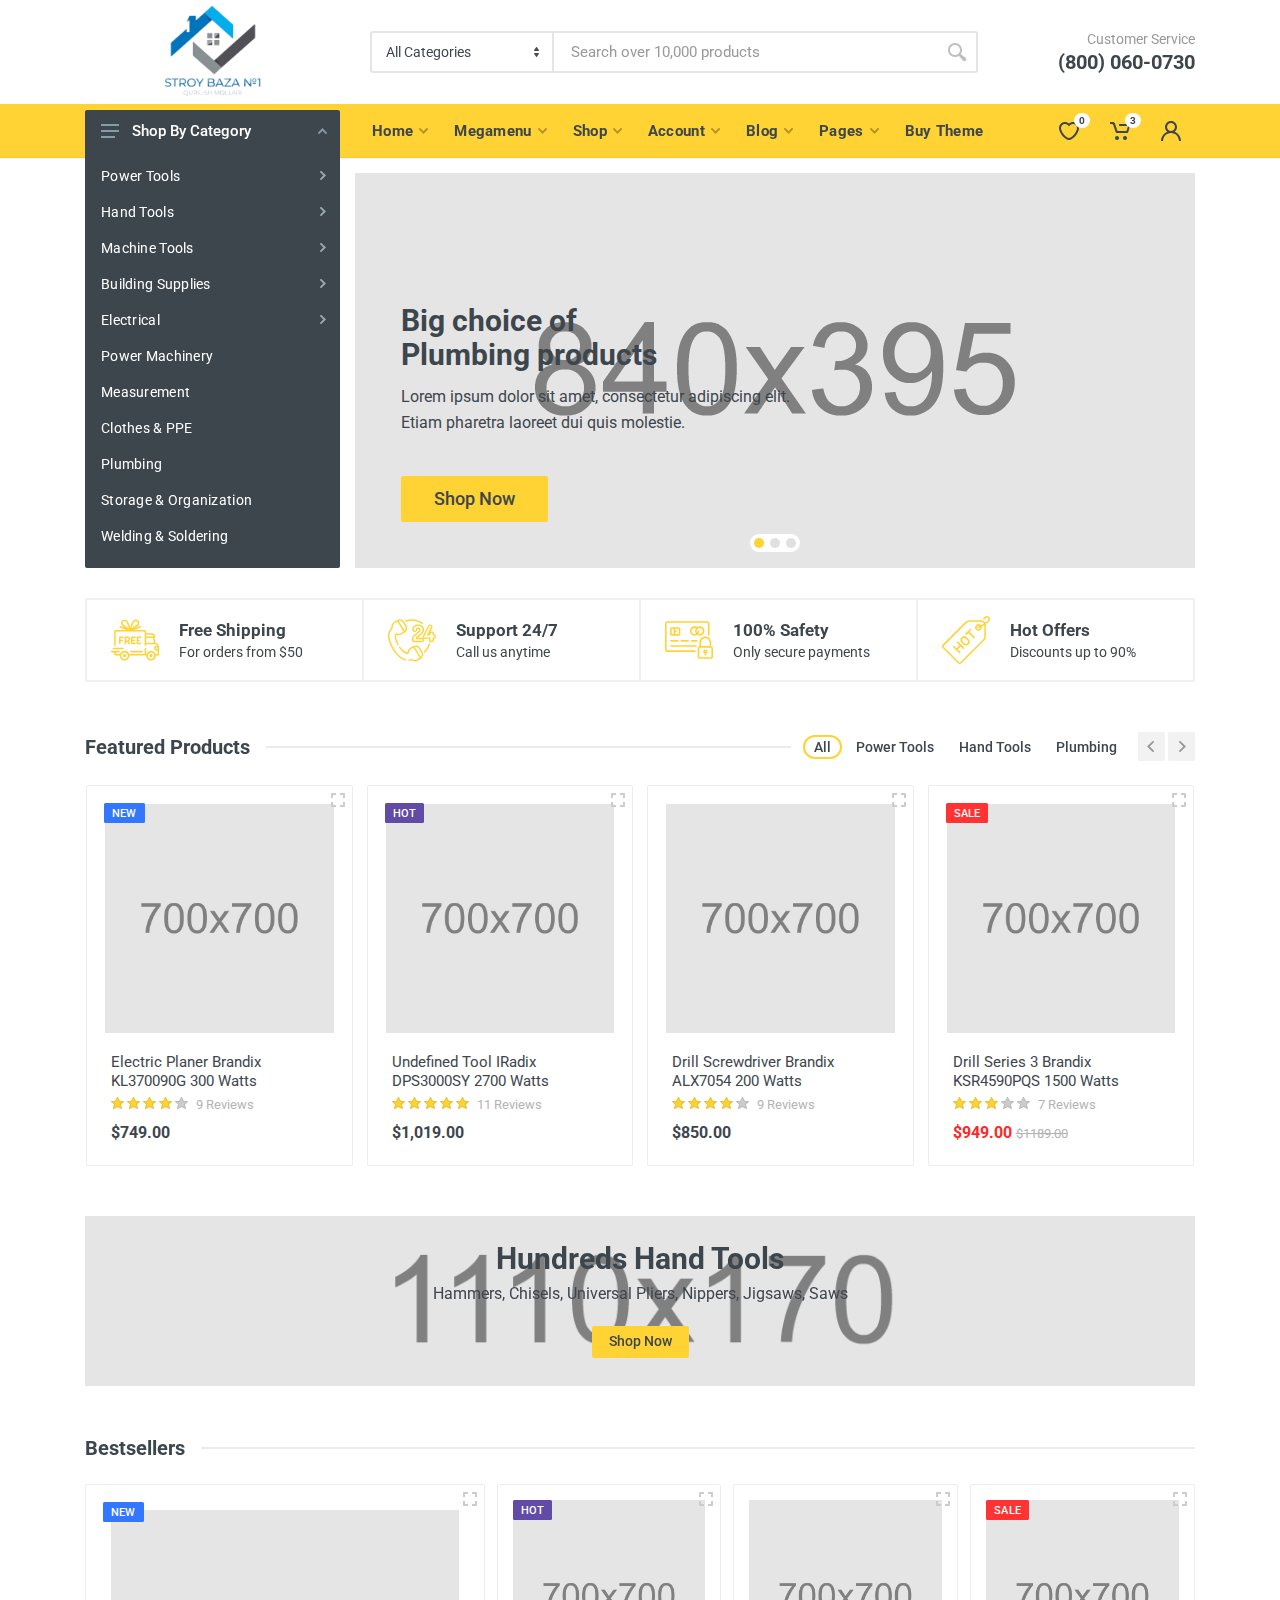
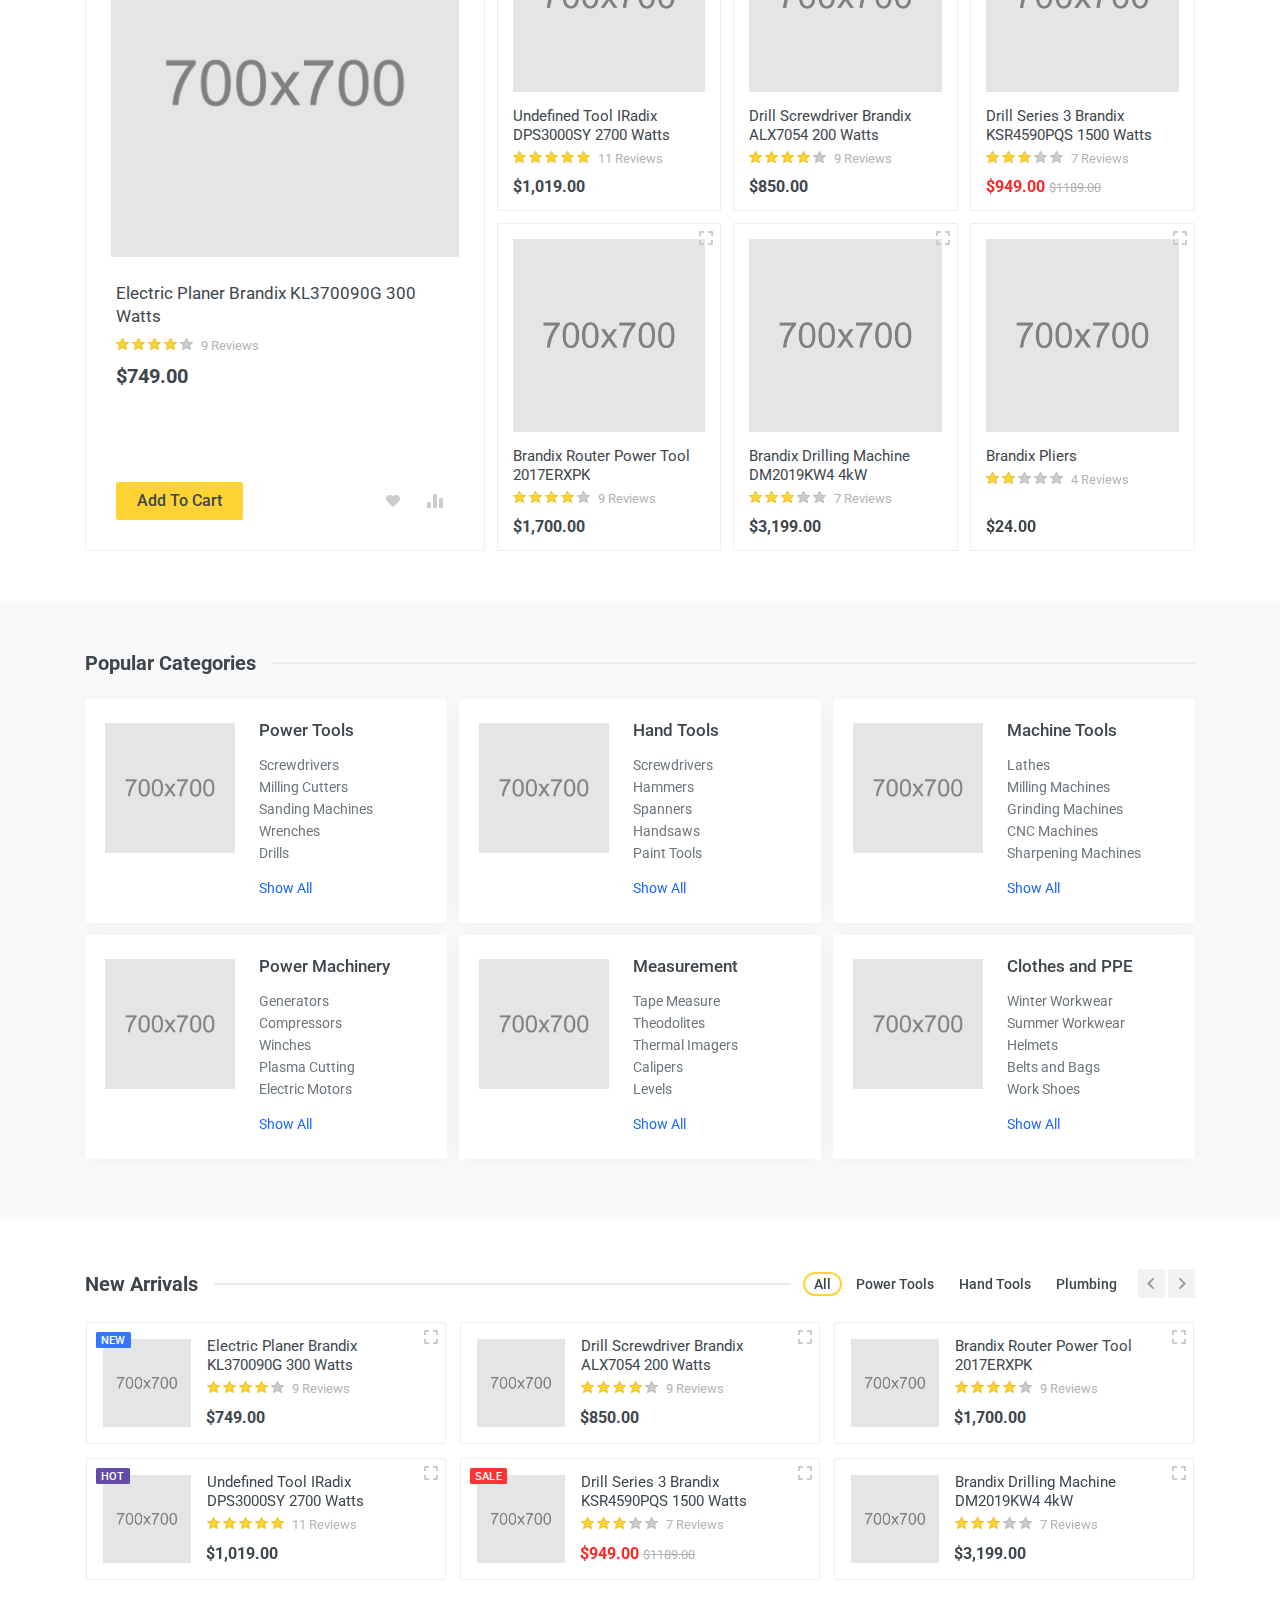
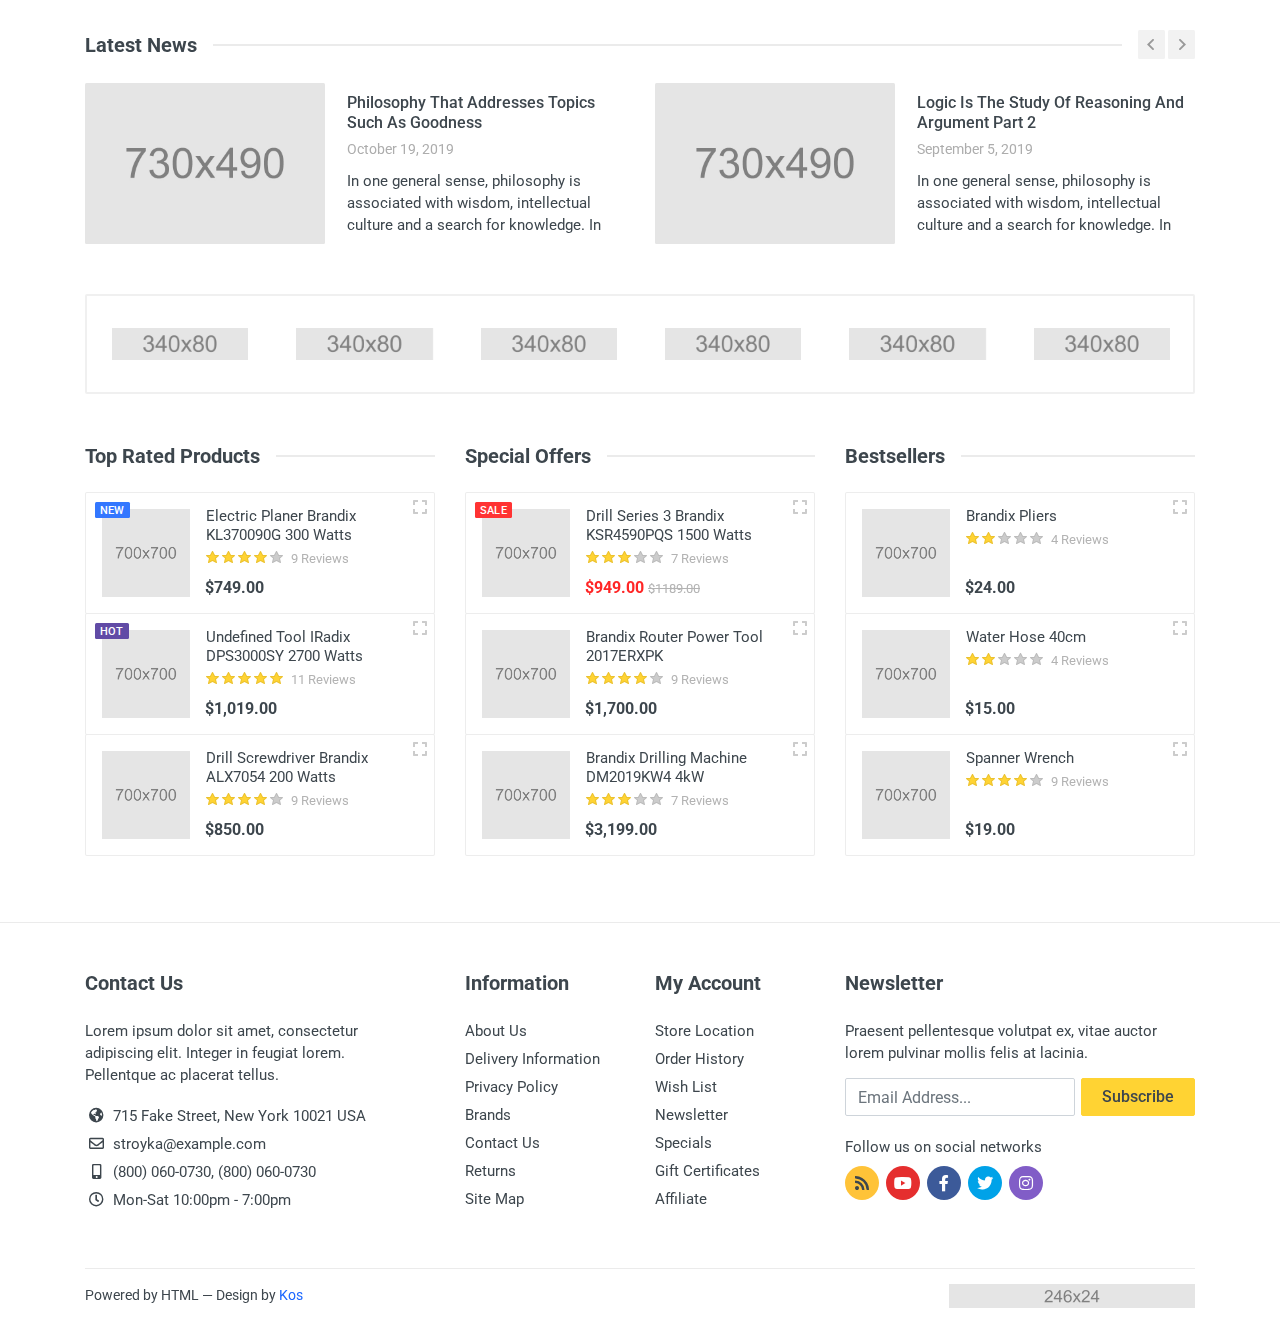
==== HTML/default/index.html @ a3662408 "add" ====
<!DOCTYPE html>
<html lang="en" dir="ltr">

<head>
    <meta charset="UTF-8">
    <meta name="viewport" content="width=device-width, initial-scale=1">
    <meta name="format-detection" content="telephone=no">
    <title>Stroyka</title>
    <link rel="icon" type="image/png" href="images/favicon.png">
    <!-- fonts -->
    <link rel="stylesheet" href="https://fonts.googleapis.com/css?family=Roboto:400,400i,500,500i,700,700i">
    <!-- css -->
    <link rel="stylesheet" href="vendor/bootstrap/css/bootstrap.min.css">
    <link rel="stylesheet" href="vendor/owl-carousel/assets/owl.carousel.min.css">
    <link rel="stylesheet" href="vendor/photoswipe/photoswipe.css">
    <link rel="stylesheet" href="vendor/photoswipe/default-skin/default-skin.css">
    <link rel="stylesheet" href="vendor/select2/css/select2.min.css">
    <link rel="stylesheet" href="css/style.css">
    <!-- font - fontawesome -->
    <link rel="stylesheet" href="vendor/fontawesome/css/all.min.css">
    <!-- font - stroyka -->
    <link rel="stylesheet" href="fonts/stroyka/stroyka.css">
</head>

<body>
    <!-- site -->
    <div class="site">
        <!-- mobile site__header -->
        <header class="site__header d-lg-none">
            <!-- data-sticky-mode - one of [pullToShow, alwaysOnTop] -->
            <div class="mobile-header mobile-header--sticky" data-sticky-mode="pullToShow">
                <div class="mobile-header__panel">
                    <div class="container">
                        <div class="mobile-header__body">
                            <button class="mobile-header__menu-button">
                                <svg width="18px" height="14px">
                                    <use xlink:href="images/sprite.svg#menu-18x14"></use>
                                </svg>
                            </button>
                            <a class="mobile-header__logo" href="index.html">
                                <!-- mobile-logo -->
                                <svg xmlns="http://www.w3.org/2000/svg" width="120px" height="20px">
                                    <path d="M118.5,20h-1.1c-0.6,0-1.2-0.4-1.4-1l-1.5-4h-6.1l-1.5,4c-0.2,0.6-0.8,1-1.4,1h-1.1c-1,0-1.8-1-1.4-2l1.1-3
                                 l1.5-4l3.6-10c0.2-0.6,0.8-1,1.4-1h1.6c0.6,0,1.2,0.4,1.4,1l3.6,10l1.5,4l1.1,3C120.3,19,119.5,20,118.5,20z M111.5,6.6l-1.6,4.4
                                 h3.2L111.5,6.6z M99.5,20h-1.4c-0.4,0-0.7-0.2-0.9-0.5L94,14l-2,3.5v1c0,0.8-0.7,1.5-1.5,1.5h-1c-0.8,0-1.5-0.7-1.5-1.5v-17
                                 C88,0.7,88.7,0,89.5,0h1C91.3,0,92,0.7,92,1.5v8L94,6l3.2-5.5C97.4,0.2,97.7,0,98.1,0h1.4c1.2,0,1.9,1.3,1.3,2.3L96.3,10l4.5,7.8
                                 C101.4,18.8,100.7,20,99.5,20z M80.3,11.8L80,12.3v6.2c0,0.8-0.7,1.5-1.5,1.5h-1c-0.8,0-1.5-0.7-1.5-1.5v-6.2l-0.3-0.5l-5.5-9.5
                                 c-0.6-1,0.2-2.3,1.3-2.3h1.4c0.4,0,0.7,0.2,0.9,0.5L76,4.3l2,3.5l2-3.5l2.2-3.8C82.4,0.2,82.7,0,83.1,0h1.4c1.2,0,1.9,1.3,1.3,2.3
                                 L80.3,11.8z M60,20c-5.5,0-10-4.5-10-10S54.5,0,60,0s10,4.5,10,10S65.5,20,60,20z M60,4c-3.3,0-6,2.7-6,6s2.7,6,6,6s6-2.7,6-6
                                 S63.3,4,60,4z M47.8,17.8c0.6,1-0.2,2.3-1.3,2.3h-2L41,14h-4v4.5c0,0.8-0.7,1.5-1.5,1.5h-1c-0.8,0-1.5-0.7-1.5-1.5v-17
                                 C33,0.7,33.7,0,34.5,0H41c0.3,0,0.7,0,1,0.1c3.4,0.5,6,3.4,6,6.9c0,2.4-1.2,4.5-3.1,5.8L47.8,17.8z M42,4.2C41.7,4.1,41.3,4,41,4h-3
                                 c-0.6,0-1,0.4-1,1v4c0,0.6,0.4,1,1,1h3c0.3,0,0.7-0.1,1-0.2c0.3-0.1,0.6-0.3,0.9-0.5C43.6,8.8,44,7.9,44,7C44,5.7,43.2,4.6,42,4.2z
                                  M29.5,4H25v14.5c0,0.8-0.7,1.5-1.5,1.5h-1c-0.8,0-1.5-0.7-1.5-1.5V4h-4.5C15.7,4,15,3.3,15,2.5v-1C15,0.7,15.7,0,16.5,0h13
                                 C30.3,0,31,0.7,31,1.5v1C31,3.3,30.3,4,29.5,4z M6.5,20c-2.8,0-5.5-1.7-6.4-4c-0.4-1,0.3-2,1.3-2h1c0.5,0,0.9,0.3,1.2,0.7
                                 c0.2,0.3,0.4,0.6,0.8,0.8C4.9,15.8,5.8,16,6.5,16c1.5,0,2.8-0.9,2.8-2c0-0.7-0.5-1.3-1.2-1.6C7.4,12,7,11,7.4,10.3l0.4-0.9
                                 c0.4-0.7,1.2-1,1.8-0.6c0.6,0.3,1.2,0.7,1.6,1.2c1,1.1,1.7,2.5,1.7,4C13,17.3,10.1,20,6.5,20z M11.6,6h-1c-0.5,0-0.9-0.3-1.2-0.7
                                 C9.2,4.9,8.9,4.7,8.6,4.5C8.1,4.2,7.2,4,6.5,4C5,4,3.7,4.9,3.7,6c0,0.7,0.5,1.3,1.2,1.6C5.6,8,6,9,5.6,9.7l-0.4,0.9
                                 c-0.4,0.7-1.2,1-1.8,0.6c-0.6-0.3-1.2-0.7-1.6-1.2C0.6,8.9,0,7.5,0,6c0-3.3,2.9-6,6.5-6c2.8,0,5.5,1.7,6.4,4C13.3,4.9,12.6,6,11.6,6
                                 z"></path>
                                </svg>
                                <!-- mobile-logo / end -->
                            </a>
                            <div class="search search--location--mobile-header mobile-header__search">
                                <div class="search__body">
                                    <form class="search__form" action="">
                                        <input class="search__input" name="search" placeholder="Search over 10,000 products" aria-label="Site search" type="text" autocomplete="off">
                                        <button class="search__button search__button--type--submit" type="submit">
                                            <svg width="20px" height="20px">
                                                <use xlink:href="images/sprite.svg#search-20"></use>
                                            </svg>
                                        </button>
                                        <button class="search__button search__button--type--close" type="button">
                                            <svg width="20px" height="20px">
                                                <use xlink:href="images/sprite.svg#cross-20"></use>
                                            </svg>
                                        </button>
                                        <div class="search__border"></div>
                                    </form>
                                    <div class="search__suggestions suggestions suggestions--location--mobile-header"></div>
                                </div>
                            </div>
                            <div class="mobile-header__indicators">
                                <div class="indicator indicator--mobile-search indicator--mobile d-md-none">
                                    <button class="indicator__button">
                                        <span class="indicator__area">
                                            <svg width="20px" height="20px">
                                                <use xlink:href="images/sprite.svg#search-20"></use>
                                            </svg>
                                        </span>
                                    </button>
                                </div>
                                <div class="indicator indicator--mobile d-sm-flex d-none">
                                    <a href="wishlist.html" class="indicator__button">
                                        <span class="indicator__area">
                                            <svg width="20px" height="20px">
                                                <use xlink:href="images/sprite.svg#heart-20"></use>
                                            </svg>
                                            <span class="indicator__value">0</span>
                                        </span>
                                    </a>
                                </div>
                                <div class="indicator indicator--mobile">
                                    <a href="cart.html" class="indicator__button">
                                        <span class="indicator__area">
                                            <svg width="20px" height="20px">
                                                <use xlink:href="images/sprite.svg#cart-20"></use>
                                            </svg>
                                            <span class="indicator__value">3</span>
                                        </span>
                                    </a>
                                </div>
                            </div>
                        </div>
                    </div>
                </div>
            </div>
        </header>
        <!-- mobile site__header / end -->
        <!-- desktop site__header -->
        <header class="site__header d-lg-block d-none">
            <div class="site-header">
                <!-- .topbar -->
                <!-- .topbar / end -->
                <div class="site-header__middle container">
                    <div class="site-header__logo">
                        <a href="index.html">
                            <!-- logo -->
                                <img src="../default/images/logos/SiteLogo.png" width="120" height="120"/>
                            <!-- logo / end -->
                        </a>
                    </div>
                    <div class="site-header__search">
                        <div class="search search--location--header ">
                            <div class="search__body">
                                <form class="search__form" action="">
                                    <select class="search__categories" aria-label="Category">
                                        <option value="all">All Categories</option>
                                        <option>Instruments</option>
                                        <option>&nbsp;&nbsp;&nbsp;&nbsp;Power Tools</option>
                                        <option>&nbsp;&nbsp;&nbsp;&nbsp;Hand Tools</option>
                                        <option>&nbsp;&nbsp;&nbsp;&nbsp;Machine Tools</option>
                                        <option>&nbsp;&nbsp;&nbsp;&nbsp;Power Machinery</option>
                                        <option>&nbsp;&nbsp;&nbsp;&nbsp;Measurement</option>
                                        <option>&nbsp;&nbsp;&nbsp;&nbsp;Clothes and PPE</option>
                                        <option>Electronics</option>
                                        <option>Computers</option>
                                        <option>Automotive</option>
                                        <option>Furniture & Appliances</option>
                                        <option>Music & Books</option>
                                        <option>Health & Beauty</option>
                                    </select>
                                    <input class="search__input" name="search" placeholder="Search over 10,000 products" aria-label="Site search" type="text" autocomplete="off">
                                    <button class="search__button search__button--type--submit" type="submit">
                                        <svg width="20px" height="20px">
                                            <use xlink:href="images/sprite.svg#search-20"></use>
                                        </svg>
                                    </button>
                                    <div class="search__border"></div>
                                </form>
                                <div class="search__suggestions suggestions suggestions--location--header"></div>
                            </div>
                        </div>
                    </div>
                    <div class="site-header__phone">
                        <div class="site-header__phone-title">Customer Service</div>
                        <div class="site-header__phone-number">(800) 060-0730</div>
                    </div>
                </div>
                <div class="site-header__nav-panel">
                    <!-- data-sticky-mode - one of [pullToShow, alwaysOnTop] -->
                    <div class="nav-panel nav-panel--sticky" data-sticky-mode="pullToShow">
                        <div class="nav-panel__container container">
                            <div class="nav-panel__row">
                                <div class="nav-panel__departments">
                                    <!-- .departments -->
                                    <div class="departments  departments--open departments--fixed " data-departments-fixed-by=".block-slideshow">
                                        <div class="departments__body">
                                            <div class="departments__links-wrapper">
                                                <div class="departments__submenus-container"></div>
                                                <ul class="departments__links">
                                                    <li class="departments__item">
                                                        <a class="departments__item-link" href="">
                                                            Power Tools
                                                            <svg class="departments__item-arrow" width="6px" height="9px">
                                                                <use xlink:href="images/sprite.svg#arrow-rounded-right-6x9"></use>
                                                            </svg>
                                                        </a>
                                                        <div class="departments__submenu departments__submenu--type--megamenu departments__submenu--size--xl">
                                                            <!-- .megamenu -->
                                                            <div class="megamenu  megamenu--departments ">
                                                                <div class="megamenu__body" style="background-image: url('images/megamenu/megamenu-1.jpg');">
                                                                    <div class="row">
                                                                        <div class="col-3">
                                                                            <ul class="megamenu__links megamenu__links--level--0">
                                                                                <li class="megamenu__item  megamenu__item--with-submenu ">
                                                                                    <a href="">Power Tools</a>
                                                                                    <ul class="megamenu__links megamenu__links--level--1">
                                                                                        <li class="megamenu__item"><a href="">Engravers</a></li>
                                                                                        <li class="megamenu__item"><a href="">Drills</a></li>
                                                                                        <li class="megamenu__item"><a href="">Wrenches</a></li>
                                                                                        <li class="megamenu__item"><a href="">Plumbing</a></li>
                                                                                        <li class="megamenu__item"><a href="">Wall Chaser</a></li>
                                                                                        <li class="megamenu__item"><a href="">Pneumatic Tools</a></li>
                                                                                        <li class="megamenu__item"><a href="">Milling Cutters</a></li>
                                                                                    </ul>
                                                                                </li>
                                                                                <li class="megamenu__item ">
                                                                                    <a href="">Workbenches</a>
                                                                                </li>
                                                                                <li class="megamenu__item ">
                                                                                    <a href="">Presses</a>
                                                                                </li>
                                                                                <li class="megamenu__item ">
                                                                                    <a href="">Spray Guns</a>
                                                                                </li>
                                                                                <li class="megamenu__item ">
                                                                                    <a href="">Riveters</a>
                                                                                </li>
                                                                            </ul>
                                                                        </div>
                                                                        <div class="col-3">
                                                                            <ul class="megamenu__links megamenu__links--level--0">
                                                                                <li class="megamenu__item  megamenu__item--with-submenu ">
                                                                                    <a href="">Hand Tools</a>
                                                                                    <ul class="megamenu__links megamenu__links--level--1">
                                                                                        <li class="megamenu__item"><a href="">Screwdrivers</a></li>
                                                                                        <li class="megamenu__item"><a href="">Handsaws</a></li>
                                                                                        <li class="megamenu__item"><a href="">Knives</a></li>
                                                                                        <li class="megamenu__item"><a href="">Axes</a></li>
                                                                                        <li class="megamenu__item"><a href="">Multitools</a></li>
                                                                                        <li class="megamenu__item"><a href="">Paint Tools</a></li>
                                                                                    </ul>
                                                                                </li>
                                                                                <li class="megamenu__item  megamenu__item--with-submenu ">
                                                                                    <a href="">Garden Equipment</a>
                                                                                    <ul class="megamenu__links megamenu__links--level--1">
                                                                                        <li class="megamenu__item"><a href="">Motor Pumps</a></li>
                                                                                        <li class="megamenu__item"><a href="">Chainsaws</a></li>
                                                                                        <li class="megamenu__item"><a href="">Electric Saws</a></li>
                                                                                        <li class="megamenu__item"><a href="">Brush Cutters</a></li>
                                                                                    </ul>
                                                                                </li>
                                                                            </ul>
                                                                        </div>
                                                                        <div class="col-3">
                                                                            <ul class="megamenu__links megamenu__links--level--0">
                                                                                <li class="megamenu__item  megamenu__item--with-submenu ">
                                                                                    <a href="">Machine Tools</a>
                                                                                    <ul class="megamenu__links megamenu__links--level--1">
                                                                                        <li class="megamenu__item"><a href="">Thread Cutting</a></li>
                                                                                        <li class="megamenu__item"><a href="">Chip Blowers</a></li>
                                                                                        <li class="megamenu__item"><a href="">Sharpening Machines</a></li>
                                                                                        <li class="megamenu__item"><a href="">Pipe Cutters</a></li>
                                                                                        <li class="megamenu__item"><a href="">Slotting machines</a></li>
                                                                                        <li class="megamenu__item"><a href="">Lathes</a></li>
                                                                                    </ul>
                                                                                </li>
                                                                            </ul>
                                                                        </div>
                                                                        <div class="col-3">
                                                                            <ul class="megamenu__links megamenu__links--level--0">
                                                                                <li class="megamenu__item  megamenu__item--with-submenu ">
                                                                                    <a href="">Instruments</a>
                                                                                    <ul class="megamenu__links megamenu__links--level--1">
                                                                                        <li class="megamenu__item"><a href="">Welding Equipment</a></li>
                                                                                        <li class="megamenu__item"><a href="">Power Tools</a></li>
                                                                                        <li class="megamenu__item"><a href="">Hand Tools</a></li>
                                                                                        <li class="megamenu__item"><a href="">Measuring Tool</a></li>
                                                                                    </ul>
                                                                                </li>
                                                                            </ul>
                                                                        </div>
                                                                    </div>
                                                                </div>
                                                            </div>
                                                            <!-- .megamenu / end -->
                                                        </div>
                                                    </li>
                                                    <li class="departments__item">
                                                        <a class="departments__item-link" href="">
                                                            Hand Tools
                                                            <svg class="departments__item-arrow" width="6px" height="9px">
                                                                <use xlink:href="images/sprite.svg#arrow-rounded-right-6x9"></use>
                                                            </svg>
                                                        </a>
                                                        <div class="departments__submenu departments__submenu--type--megamenu departments__submenu--size--lg">
                                                            <!-- .megamenu -->
                                                            <div class="megamenu  megamenu--departments ">
                                                                <div class="megamenu__body" style="background-image: url('images/megamenu/megamenu-2.jpg');">
                                                                    <div class="row">
                                                                        <div class="col-4">
                                                                            <ul class="megamenu__links megamenu__links--level--0">
                                                                                <li class="megamenu__item  megamenu__item--with-submenu ">
                                                                                    <a href="">Hand Tools</a>
                                                                                    <ul class="megamenu__links megamenu__links--level--1">
                                                                                        <li class="megamenu__item"><a href="">Screwdrivers</a></li>
                                                                                        <li class="megamenu__item"><a href="">Handsaws</a></li>
                                                                                        <li class="megamenu__item"><a href="">Knives</a></li>
                                                                                        <li class="megamenu__item"><a href="">Axes</a></li>
                                                                                        <li class="megamenu__item"><a href="">Multitools</a></li>
                                                                                        <li class="megamenu__item"><a href="">Paint Tools</a></li>
                                                                                    </ul>
                                                                                </li>
                                                                                <li class="megamenu__item  megamenu__item--with-submenu ">
                                                                                    <a href="">Garden Equipment</a>
                                                                                    <ul class="megamenu__links megamenu__links--level--1">
                                                                                        <li class="megamenu__item"><a href="">Motor Pumps</a></li>
                                                                                        <li class="megamenu__item"><a href="">Chainsaws</a></li>
                                                                                        <li class="megamenu__item"><a href="">Electric Saws</a></li>
                                                                                        <li class="megamenu__item"><a href="">Brush Cutters</a></li>
                                                                                    </ul>
                                                                                </li>
                                                                            </ul>
                                                                        </div>
                                                                        <div class="col-4">
                                                                            <ul class="megamenu__links megamenu__links--level--0">
                                                                                <li class="megamenu__item  megamenu__item--with-submenu ">
                                                                                    <a href="">Machine Tools</a>
                                                                                    <ul class="megamenu__links megamenu__links--level--1">
                                                                                        <li class="megamenu__item"><a href="">Thread Cutting</a></li>
                                                                                        <li class="megamenu__item"><a href="">Chip Blowers</a></li>
                                                                                        <li class="megamenu__item"><a href="">Sharpening Machines</a></li>
                                                                                        <li class="megamenu__item"><a href="">Pipe Cutters</a></li>
                                                                                        <li class="megamenu__item"><a href="">Slotting machines</a></li>
                                                                                        <li class="megamenu__item"><a href="">Lathes</a></li>
                                                                                    </ul>
                                                                                </li>
                                                                            </ul>
                                                                        </div>
                                                                        <div class="col-4">
                                                                            <ul class="megamenu__links megamenu__links--level--0">
                                                                                <li class="megamenu__item  megamenu__item--with-submenu ">
                                                                                    <a href="">Instruments</a>
                                                                                    <ul class="megamenu__links megamenu__links--level--1">
                                                                                        <li class="megamenu__item"><a href="">Welding Equipment</a></li>
                                                                                        <li class="megamenu__item"><a href="">Power Tools</a></li>
                                                                                        <li class="megamenu__item"><a href="">Hand Tools</a></li>
                                                                                        <li class="megamenu__item"><a href="">Measuring Tool</a></li>
                                                                                    </ul>
                                                                                </li>
                                                                            </ul>
                                                                        </div>
                                                                    </div>
                                                                </div>
                                                            </div>
                                                            <!-- .megamenu / end -->
                                                        </div>
                                                    </li>
                                                    <li class="departments__item">
                                                        <a class="departments__item-link" href="">
                                                            Machine Tools
                                                            <svg class="departments__item-arrow" width="6px" height="9px">
                                                                <use xlink:href="images/sprite.svg#arrow-rounded-right-6x9"></use>
                                                            </svg>
                                                        </a>
                                                        <div class="departments__submenu departments__submenu--type--megamenu departments__submenu--size--nl">
                                                            <!-- .megamenu -->
                                                            <div class="megamenu  megamenu--departments ">
                                                                <div class="megamenu__body" style="background-image: url('images/megamenu/megamenu-3.jpg');">
                                                                    <div class="row">
                                                                        <div class="col-6">
                                                                            <ul class="megamenu__links megamenu__links--level--0">
                                                                                <li class="megamenu__item  megamenu__item--with-submenu ">
                                                                                    <a href="">Hand Tools</a>
                                                                                    <ul class="megamenu__links megamenu__links--level--1">
                                                                                        <li class="megamenu__item"><a href="">Screwdrivers</a></li>
                                                                                        <li class="megamenu__item"><a href="">Handsaws</a></li>
                                                                                        <li class="megamenu__item"><a href="">Knives</a></li>
                                                                                        <li class="megamenu__item"><a href="">Axes</a></li>
                                                                                        <li class="megamenu__item"><a href="">Multitools</a></li>
                                                                                        <li class="megamenu__item"><a href="">Paint Tools</a></li>
                                                                                    </ul>
                                                                                </li>
                                                                                <li class="megamenu__item  megamenu__item--with-submenu ">
                                                                                    <a href="">Garden Equipment</a>
                                                                                    <ul class="megamenu__links megamenu__links--level--1">
                                                                                        <li class="megamenu__item"><a href="">Motor Pumps</a></li>
                                                                                        <li class="megamenu__item"><a href="">Chainsaws</a></li>
                                                                                        <li class="megamenu__item"><a href="">Electric Saws</a></li>
                                                                                        <li class="megamenu__item"><a href="">Brush Cutters</a></li>
                                                                                    </ul>
                                                                                </li>
                                                                            </ul>
                                                                        </div>
                                                                        <div class="col-6">
                                                                            <ul class="megamenu__links megamenu__links--level--0">
                                                                                <li class="megamenu__item  megamenu__item--with-submenu ">
                                                                                    <a href="">Instruments</a>
                                                                                    <ul class="megamenu__links megamenu__links--level--1">
                                                                                        <li class="megamenu__item"><a href="">Welding Equipment</a></li>
                                                                                        <li class="megamenu__item"><a href="">Power Tools</a></li>
                                                                                        <li class="megamenu__item"><a href="">Hand Tools</a></li>
                                                                                        <li class="megamenu__item"><a href="">Measuring Tool</a></li>
                                                                                    </ul>
                                                                                </li>
                                                                            </ul>
                                                                        </div>
                                                                    </div>
                                                                </div>
                                                            </div>
                                                            <!-- .megamenu / end -->
                                                        </div>
                                                    </li>
                                                    <li class="departments__item">
                                                        <a class="departments__item-link" href="">
                                                            Building Supplies
                                                            <svg class="departments__item-arrow" width="6px" height="9px">
                                                                <use xlink:href="images/sprite.svg#arrow-rounded-right-6x9"></use>
                                                            </svg>
                                                        </a>
                                                        <div class="departments__submenu departments__submenu--type--megamenu departments__submenu--size--sm">
                                                            <!-- .megamenu -->
                                                            <div class="megamenu  megamenu--departments ">
                                                                <div class="megamenu__body">
                                                                    <div class="row">
                                                                        <div class="col-12">
                                                                            <ul class="megamenu__links megamenu__links--level--0">
                                                                                <li class="megamenu__item  megamenu__item--with-submenu ">
                                                                                    <a href="">Hand Tools</a>
                                                                                    <ul class="megamenu__links megamenu__links--level--1">
                                                                                        <li class="megamenu__item"><a href="">Screwdrivers</a></li>
                                                                                        <li class="megamenu__item"><a href="">Handsaws</a></li>
                                                                                        <li class="megamenu__item"><a href="">Knives</a></li>
                                                                                        <li class="megamenu__item"><a href="">Axes</a></li>
                                                                                        <li class="megamenu__item"><a href="">Multitools</a></li>
                                                                                        <li class="megamenu__item"><a href="">Paint Tools</a></li>
                                                                                    </ul>
                                                                                </li>
                                                                                <li class="megamenu__item  megamenu__item--with-submenu ">
                                                                                    <a href="">Garden Equipment</a>
                                                                                    <ul class="megamenu__links megamenu__links--level--1">
                                                                                        <li class="megamenu__item"><a href="">Motor Pumps</a></li>
                                                                                        <li class="megamenu__item"><a href="">Chainsaws</a></li>
                                                                                        <li class="megamenu__item"><a href="">Electric Saws</a></li>
                                                                                        <li class="megamenu__item"><a href="">Brush Cutters</a></li>
                                                                                    </ul>
                                                                                </li>
                                                                            </ul>
                                                                        </div>
                                                                    </div>
                                                                </div>
                                                            </div>
                                                            <!-- .megamenu / end -->
                                                        </div>
                                                    </li>
                                                    <li class="departments__item">
                                                        <a class="departments__item-link" href="">
                                                            Electrical
                                                            <svg class="departments__item-arrow" width="6px" height="9px">
                                                                <use xlink:href="images/sprite.svg#arrow-rounded-right-6x9"></use>
                                                            </svg>
                                                        </a>
                                                        <div class="departments__submenu departments__submenu--type--menu">
                                                            <!-- .menu -->
                                                            <div class="menu menu--layout--classic ">
                                                                <div class="menu__submenus-container"></div>
                                                                <ul class="menu__list">
                                                                    <li class="menu__item">
                                                                        <!-- This is a synthetic element that allows to adjust the vertical offset of the submenu using CSS. -->
                                                                        <div class="menu__item-submenu-offset"></div>
                                                                        <a class="menu__item-link" href="">
                                                                            Soldering Equipment
                                                                            <svg class="menu__item-arrow" width="6px" height="9px">
                                                                                <use xlink:href="images/sprite.svg#arrow-rounded-right-6x9"></use>
                                                                            </svg>
                                                                        </a>
                                                                        <div class="menu__submenu">
                                                                            <!-- .menu -->
                                                                            <div class="menu menu--layout--classic ">
                                                                                <div class="menu__submenus-container"></div>
                                                                                <ul class="menu__list">
                                                                                    <li class="menu__item">
                                                                                        <!-- This is a synthetic element that allows to adjust the vertical offset of the submenu using CSS. -->
                                                                                        <div class="menu__item-submenu-offset"></div>
                                                                                        <a class="menu__item-link" href="">
                                                                                            Soldering Station
                                                                                        </a>
                                                                                    </li>
                                                                                    <li class="menu__item">
                                                                                        <!-- This is a synthetic element that allows to adjust the vertical offset of the submenu using CSS. -->
                                                                                        <div class="menu__item-submenu-offset"></div>
                                                                                        <a class="menu__item-link" href="">
                                                                                            Soldering Dryers
                                                                                        </a>
                                                                                    </li>
                                                                                    <li class="menu__item">
                                                                                        <!-- This is a synthetic element that allows to adjust the vertical offset of the submenu using CSS. -->
                                                                                        <div class="menu__item-submenu-offset"></div>
                                                                                        <a class="menu__item-link" href="">
                                                                                            Gas Soldering Iron
                                                                                        </a>
                                                                                    </li>
                                                                                    <li class="menu__item">
                                                                                        <!-- This is a synthetic element that allows to adjust the vertical offset of the submenu using CSS. -->
                                                                                        <div class="menu__item-submenu-offset"></div>
                                                                                        <a class="menu__item-link" href="">
                                                                                            Electric Soldering Iron
                                                                                        </a>
                                                                                    </li>
                                                                                </ul>
                                                                            </div>
                                                                            <!-- .menu / end -->
                                                                        </div>
                                                                    </li>
                                                                    <li class="menu__item">
                                                                        <!-- This is a synthetic element that allows to adjust the vertical offset of the submenu using CSS. -->
                                                                        <div class="menu__item-submenu-offset"></div>
                                                                        <a class="menu__item-link" href="">
                                                                            Light Bulbs
                                                                        </a>
                                                                    </li>
                                                                    <li class="menu__item">
                                                                        <!-- This is a synthetic element that allows to adjust the vertical offset of the submenu using CSS. -->
                                                                        <div class="menu__item-submenu-offset"></div>
                                                                        <a class="menu__item-link" href="">
                                                                            Batteries
                                                                        </a>
                                                                    </li>
                                                                    <li class="menu__item">
                                                                        <!-- This is a synthetic element that allows to adjust the vertical offset of the submenu using CSS. -->
                                                                        <div class="menu__item-submenu-offset"></div>
                                                                        <a class="menu__item-link" href="">
                                                                            Light Fixtures
                                                                        </a>
                                                                    </li>
                                                                    <li class="menu__item">
                                                                        <!-- This is a synthetic element that allows to adjust the vertical offset of the submenu using CSS. -->
                                                                        <div class="menu__item-submenu-offset"></div>
                                                                        <a class="menu__item-link" href="">
                                                                            Warm Floor
                                                                        </a>
                                                                    </li>
                                                                    <li class="menu__item">
                                                                        <!-- This is a synthetic element that allows to adjust the vertical offset of the submenu using CSS. -->
                                                                        <div class="menu__item-submenu-offset"></div>
                                                                        <a class="menu__item-link" href="">
                                                                            Generators
                                                                        </a>
                                                                    </li>
                                                                    <li class="menu__item">
                                                                        <!-- This is a synthetic element that allows to adjust the vertical offset of the submenu using CSS. -->
                                                                        <div class="menu__item-submenu-offset"></div>
                                                                        <a class="menu__item-link" href="">
                                                                            UPS
                                                                        </a>
                                                                    </li>
                                                                </ul>
                                                            </div>
                                                            <!-- .menu / end -->
                                                        </div>
                                                    </li>
                                                    <li class="departments__item">
                                                        <a class="departments__item-link" href="">
                                                            Power Machinery
                                                        </a>
                                                    </li>
                                                    <li class="departments__item">
                                                        <a class="departments__item-link" href="">
                                                            Measurement
                                                        </a>
                                                    </li>
                                                    <li class="departments__item">
                                                        <a class="departments__item-link" href="">
                                                            Clothes & PPE
                                                        </a>
                                                    </li>
                                                    <li class="departments__item">
                                                        <a class="departments__item-link" href="">
                                                            Plumbing
                                                        </a>
                                                    </li>
                                                    <li class="departments__item">
                                                        <a class="departments__item-link" href="">
                                                            Storage & Organization
                                                        </a>
                                                    </li>
                                                    <li class="departments__item">
                                                        <a class="departments__item-link" href="">
                                                            Welding & Soldering
                                                        </a>
                                                    </li>
                                                </ul>
                                            </div>
                                        </div>
                                        <button class="departments__button">
                                            <svg class="departments__button-icon" width="18px" height="14px">
                                                <use xlink:href="images/sprite.svg#menu-18x14"></use>
                                            </svg>
                                            Shop By Category
                                            <svg class="departments__button-arrow" width="9px" height="6px">
                                                <use xlink:href="images/sprite.svg#arrow-rounded-down-9x6"></use>
                                            </svg>
                                        </button>
                                    </div>
                                    <!-- .departments / end -->
                                </div>
                                <!-- .nav-links -->
                                <div class="nav-panel__nav-links nav-links">
                                    <ul class="nav-links__list">
                                        <li class="nav-links__item  nav-links__item--has-submenu ">
                                            <a class="nav-links__item-link" href="index.html">
                                                <div class="nav-links__item-body">
                                                    Home
                                                    <svg class="nav-links__item-arrow" width="9px" height="6px">
                                                        <use xlink:href="images/sprite.svg#arrow-rounded-down-9x6"></use>
                                                    </svg>
                                                </div>
                                            </a>
                                            <div class="nav-links__submenu nav-links__submenu--type--menu">
                                                <!-- .menu -->
                                                <div class="menu menu--layout--classic ">
                                                    <div class="menu__submenus-container"></div>
                                                    <ul class="menu__list">
                                                        <li class="menu__item">
                                                            <!-- This is a synthetic element that allows to adjust the vertical offset of the submenu using CSS. -->
                                                            <div class="menu__item-submenu-offset"></div>
                                                            <a class="menu__item-link" href="index.html">
                                                                Home 1 Slideshow
                                                            </a>
                                                        </li>
                                                        <li class="menu__item">
                                                            <!-- This is a synthetic element that allows to adjust the vertical offset of the submenu using CSS. -->
                                                            <div class="menu__item-submenu-offset"></div>
                                                            <a class="menu__item-link" href="index-2.html">
                                                                Home 2 Slideshow
                                                            </a>
                                                        </li>
                                                        <li class="menu__item">
                                                            <!-- This is a synthetic element that allows to adjust the vertical offset of the submenu using CSS. -->
                                                            <div class="menu__item-submenu-offset"></div>
                                                            <a class="menu__item-link" href="index-3.html">
                                                                Home 1 Finder
                                                            </a>
                                                        </li>
                                                        <li class="menu__item">
                                                            <!-- This is a synthetic element that allows to adjust the vertical offset of the submenu using CSS. -->
                                                            <div class="menu__item-submenu-offset"></div>
                                                            <a class="menu__item-link" href="index-4.html">
                                                                Home 2 Finder
                                                            </a>
                                                        </li>
                                                        <li class="menu__item">
                                                            <!-- This is a synthetic element that allows to adjust the vertical offset of the submenu using CSS. -->
                                                            <div class="menu__item-submenu-offset"></div>
                                                            <a class="menu__item-link" href="offcanvas-cart.html">
                                                                Offcanvas Cart
                                                            </a>
                                                        </li>
                                                    </ul>
                                                </div>
                                                <!-- .menu / end -->
                                            </div>
                                        </li>
                                        <li class="nav-links__item  nav-links__item--has-submenu ">
                                            <a class="nav-links__item-link" href="">
                                                <div class="nav-links__item-body">
                                                    Megamenu
                                                    <svg class="nav-links__item-arrow" width="9px" height="6px">
                                                        <use xlink:href="images/sprite.svg#arrow-rounded-down-9x6"></use>
                                                    </svg>
                                                </div>
                                            </a>
                                            <div class="nav-links__submenu nav-links__submenu--type--megamenu nav-links__submenu--size--nl">
                                                <!-- .megamenu -->
                                                <div class="megamenu ">
                                                    <div class="megamenu__body">
                                                        <div class="row">
                                                            <div class="col-6">
                                                                <ul class="megamenu__links megamenu__links--level--0">
                                                                    <li class="megamenu__item  megamenu__item--with-submenu ">
                                                                        <a href="">Power Tools</a>
                                                                        <ul class="megamenu__links megamenu__links--level--1">
                                                                            <li class="megamenu__item"><a href="">Engravers</a></li>
                                                                            <li class="megamenu__item"><a href="">Wrenches</a></li>
                                                                            <li class="megamenu__item"><a href="">Wall Chaser</a></li>
                                                                            <li class="megamenu__item"><a href="">Pneumatic Tools</a></li>
                                                                        </ul>
                                                                    </li>
                                                                    <li class="megamenu__item  megamenu__item--with-submenu ">
                                                                        <a href="">Machine Tools</a>
                                                                        <ul class="megamenu__links megamenu__links--level--1">
                                                                            <li class="megamenu__item"><a href="">Thread Cutting</a></li>
                                                                            <li class="megamenu__item"><a href="">Chip Blowers</a></li>
                                                                            <li class="megamenu__item"><a href="">Sharpening Machines</a></li>
                                                                            <li class="megamenu__item"><a href="">Pipe Cutters</a></li>
                                                                            <li class="megamenu__item"><a href="">Slotting machines</a></li>
                                                                            <li class="megamenu__item"><a href="">Lathes</a></li>
                                                                        </ul>
                                                                    </li>
                                                                </ul>
                                                            </div>
                                                            <div class="col-6">
                                                                <ul class="megamenu__links megamenu__links--level--0">
                                                                    <li class="megamenu__item  megamenu__item--with-submenu ">
                                                                        <a href="">Hand Tools</a>
                                                                        <ul class="megamenu__links megamenu__links--level--1">
                                                                            <li class="megamenu__item"><a href="">Screwdrivers</a></li>
                                                                            <li class="megamenu__item"><a href="">Handsaws</a></li>
                                                                            <li class="megamenu__item"><a href="">Knives</a></li>
                                                                            <li class="megamenu__item"><a href="">Axes</a></li>
                                                                            <li class="megamenu__item"><a href="">Multitools</a></li>
                                                                            <li class="megamenu__item"><a href="">Paint Tools</a></li>
                                                                        </ul>
                                                                    </li>
                                                                    <li class="megamenu__item  megamenu__item--with-submenu ">
                                                                        <a href="">Garden Equipment</a>
                                                                        <ul class="megamenu__links megamenu__links--level--1">
                                                                            <li class="megamenu__item"><a href="">Motor Pumps</a></li>
                                                                            <li class="megamenu__item"><a href="">Chainsaws</a></li>
                                                                            <li class="megamenu__item"><a href="">Electric Saws</a></li>
                                                                            <li class="megamenu__item"><a href="">Brush Cutters</a></li>
                                                                        </ul>
                                                                    </li>
                                                                </ul>
                                                            </div>
                                                        </div>
                                                    </div>
                                                </div>
                                                <!-- .megamenu / end -->
                                            </div>
                                        </li>
                                        <li class="nav-links__item  nav-links__item--has-submenu ">
                                            <a class="nav-links__item-link" href="shop-grid-3-columns-sidebar.html">
                                                <div class="nav-links__item-body">
                                                    Shop
                                                    <svg class="nav-links__item-arrow" width="9px" height="6px">
                                                        <use xlink:href="images/sprite.svg#arrow-rounded-down-9x6"></use>
                                                    </svg>
                                                </div>
                                            </a>
                                            <div class="nav-links__submenu nav-links__submenu--type--menu">
                                                <!-- .menu -->
                                                <div class="menu menu--layout--classic ">
                                                    <div class="menu__submenus-container"></div>
                                                    <ul class="menu__list">
                                                        <li class="menu__item">
                                                            <!-- This is a synthetic element that allows to adjust the vertical offset of the submenu using CSS. -->
                                                            <div class="menu__item-submenu-offset"></div>
                                                            <a class="menu__item-link" href="shop-grid-3-columns-sidebar.html">
                                                                Shop Grid
                                                                <svg class="menu__item-arrow" width="6px" height="9px">
                                                                    <use xlink:href="images/sprite.svg#arrow-rounded-right-6x9"></use>
                                                                </svg>
                                                            </a>
                                                            <div class="menu__submenu">
                                                                <!-- .menu -->
                                                                <div class="menu menu--layout--classic ">
                                                                    <div class="menu__submenus-container"></div>
                                                                    <ul class="menu__list">
                                                                        <li class="menu__item">
                                                                            <!-- This is a synthetic element that allows to adjust the vertical offset of the submenu using CSS. -->
                                                                            <div class="menu__item-submenu-offset"></div>
                                                                            <a class="menu__item-link" href="shop-grid-3-columns-sidebar.html">
                                                                                3 Columns Sidebar
                                                                            </a>
                                                                        </li>
                                                                        <li class="menu__item">
                                                                            <!-- This is a synthetic element that allows to adjust the vertical offset of the submenu using CSS. -->
                                                                            <div class="menu__item-submenu-offset"></div>
                                                                            <a class="menu__item-link" href="shop-grid-4-columns-full.html">
                                                                                4 Columns Full
                                                                            </a>
                                                                        </li>
                                                                        <li class="menu__item">
                                                                            <!-- This is a synthetic element that allows to adjust the vertical offset of the submenu using CSS. -->
                                                                            <div class="menu__item-submenu-offset"></div>
                                                                            <a class="menu__item-link" href="shop-grid-5-columns-full.html">
                                                                                5 Columns Full
                                                                            </a>
                                                                        </li>
                                                                    </ul>
                                                                </div>
                                                                <!-- .menu / end -->
                                                            </div>
                                                        </li>
                                                        <li class="menu__item">
                                                            <!-- This is a synthetic element that allows to adjust the vertical offset of the submenu using CSS. -->
                                                            <div class="menu__item-submenu-offset"></div>
                                                            <a class="menu__item-link" href="shop-list.html">
                                                                Shop List
                                                            </a>
                                                        </li>
                                                        <li class="menu__item">
                                                            <!-- This is a synthetic element that allows to adjust the vertical offset of the submenu using CSS. -->
                                                            <div class="menu__item-submenu-offset"></div>
                                                            <a class="menu__item-link" href="shop-right-sidebar.html">
                                                                Shop Right Sidebar
                                                            </a>
                                                        </li>
                                                        <li class="menu__item">
                                                            <!-- This is a synthetic element that allows to adjust the vertical offset of the submenu using CSS. -->
                                                            <div class="menu__item-submenu-offset"></div>
                                                            <a class="menu__item-link" href="product.html">
                                                                Product
                                                                <svg class="menu__item-arrow" width="6px" height="9px">
                                                                    <use xlink:href="images/sprite.svg#arrow-rounded-right-6x9"></use>
                                                                </svg>
                                                            </a>
                                                            <div class="menu__submenu">
                                                                <!-- .menu -->
                                                                <div class="menu menu--layout--classic ">
                                                                    <div class="menu__submenus-container"></div>
                                                                    <ul class="menu__list">
                                                                        <li class="menu__item">
                                                                            <!-- This is a synthetic element that allows to adjust the vertical offset of the submenu using CSS. -->
                                                                            <div class="menu__item-submenu-offset"></div>
                                                                            <a class="menu__item-link" href="product.html">
                                                                                Product
                                                                            </a>
                                                                        </li>
                                                                        <li class="menu__item">
                                                                            <!-- This is a synthetic element that allows to adjust the vertical offset of the submenu using CSS. -->
                                                                            <div class="menu__item-submenu-offset"></div>
                                                                            <a class="menu__item-link" href="product-alt.html">
                                                                                Product Alt
                                                                            </a>
                                                                        </li>
                                                                        <li class="menu__item">
                                                                            <!-- This is a synthetic element that allows to adjust the vertical offset of the submenu using CSS. -->
                                                                            <div class="menu__item-submenu-offset"></div>
                                                                            <a class="menu__item-link" href="product-sidebar.html">
                                                                                Product Sidebar
                                                                            </a>
                                                                        </li>
                                                                    </ul>
                                                                </div>
                                                                <!-- .menu / end -->
                                                            </div>
                                                        </li>
                                                        <li class="menu__item">
                                                            <!-- This is a synthetic element that allows to adjust the vertical offset of the submenu using CSS. -->
                                                            <div class="menu__item-submenu-offset"></div>
                                                            <a class="menu__item-link" href="cart.html">
                                                                Cart
                                                            </a>
                                                        </li>
                                                        <li class="menu__item">
                                                            <!-- This is a synthetic element that allows to adjust the vertical offset of the submenu using CSS. -->
                                                            <div class="menu__item-submenu-offset"></div>
                                                            <a class="menu__item-link" href="cart-empty.html">
                                                                Cart Empty
                                                            </a>
                                                        </li>
                                                        <li class="menu__item">
                                                            <!-- This is a synthetic element that allows to adjust the vertical offset of the submenu using CSS. -->
                                                            <div class="menu__item-submenu-offset"></div>
                                                            <a class="menu__item-link" href="checkout.html">
                                                                Checkout
                                                            </a>
                                                        </li>
                                                        <li class="menu__item">
                                                            <!-- This is a synthetic element that allows to adjust the vertical offset of the submenu using CSS. -->
                                                            <div class="menu__item-submenu-offset"></div>
                                                            <a class="menu__item-link" href="order-success.html">
                                                                Order Success
                                                            </a>
                                                        </li>
                                                        <li class="menu__item">
                                                            <!-- This is a synthetic element that allows to adjust the vertical offset of the submenu using CSS. -->
                                                            <div class="menu__item-submenu-offset"></div>
                                                            <a class="menu__item-link" href="wishlist.html">
                                                                Wishlist
                                                            </a>
                                                        </li>
                                                        <li class="menu__item">
                                                            <!-- This is a synthetic element that allows to adjust the vertical offset of the submenu using CSS. -->
                                                            <div class="menu__item-submenu-offset"></div>
                                                            <a class="menu__item-link" href="compare.html">
                                                                Compare
                                                            </a>
                                                        </li>
                                                        <li class="menu__item">
                                                            <!-- This is a synthetic element that allows to adjust the vertical offset of the submenu using CSS. -->
                                                            <div class="menu__item-submenu-offset"></div>
                                                            <a class="menu__item-link" href="track-order.html">
                                                                Track Order
                                                            </a>
                                                        </li>
                                                    </ul>
                                                </div>
                                                <!-- .menu / end -->
                                            </div>
                                        </li>
                                        <li class="nav-links__item  nav-links__item--has-submenu ">
                                            <a class="nav-links__item-link" href="account-login.html">
                                                <div class="nav-links__item-body">
                                                    Account
                                                    <svg class="nav-links__item-arrow" width="9px" height="6px">
                                                        <use xlink:href="images/sprite.svg#arrow-rounded-down-9x6"></use>
                                                    </svg>
                                                </div>
                                            </a>
                                            <div class="nav-links__submenu nav-links__submenu--type--menu">
                                                <!-- .menu -->
                                                <div class="menu menu--layout--classic ">
                                                    <div class="menu__submenus-container"></div>
                                                    <ul class="menu__list">
                                                        <li class="menu__item">
                                                            <!-- This is a synthetic element that allows to adjust the vertical offset of the submenu using CSS. -->
                                                            <div class="menu__item-submenu-offset"></div>
                                                            <a class="menu__item-link" href="account-login.html">
                                                                Login
                                                            </a>
                                                        </li>
                                                        <li class="menu__item">
                                                            <!-- This is a synthetic element that allows to adjust the vertical offset of the submenu using CSS. -->
                                                            <div class="menu__item-submenu-offset"></div>
                                                            <a class="menu__item-link" href="account-dashboard.html">
                                                                Dashboard
                                                            </a>
                                                        </li>
                                                        <li class="menu__item">
                                                            <!-- This is a synthetic element that allows to adjust the vertical offset of the submenu using CSS. -->
                                                            <div class="menu__item-submenu-offset"></div>
                                                            <a class="menu__item-link" href="account-profile.html">
                                                                Edit Profile
                                                            </a>
                                                        </li>
                                                        <li class="menu__item">
                                                            <!-- This is a synthetic element that allows to adjust the vertical offset of the submenu using CSS. -->
                                                            <div class="menu__item-submenu-offset"></div>
                                                            <a class="menu__item-link" href="account-orders.html">
                                                                Order History
                                                            </a>
                                                        </li>
                                                        <li class="menu__item">
                                                            <!-- This is a synthetic element that allows to adjust the vertical offset of the submenu using CSS. -->
                                                            <div class="menu__item-submenu-offset"></div>
                                                            <a class="menu__item-link" href="account-order-details.html">
                                                                Order Details
                                                            </a>
                                                        </li>
                                                        <li class="menu__item">
                                                            <!-- This is a synthetic element that allows to adjust the vertical offset of the submenu using CSS. -->
                                                            <div class="menu__item-submenu-offset"></div>
                                                            <a class="menu__item-link" href="account-addresses.html">
                                                                Address Book
                                                            </a>
                                                        </li>
                                                        <li class="menu__item">
                                                            <!-- This is a synthetic element that allows to adjust the vertical offset of the submenu using CSS. -->
                                                            <div class="menu__item-submenu-offset"></div>
                                                            <a class="menu__item-link" href="account-edit-address.html">
                                                                Edit Address
                                                            </a>
                                                        </li>
                                                        <li class="menu__item">
                                                            <!-- This is a synthetic element that allows to adjust the vertical offset of the submenu using CSS. -->
                                                            <div class="menu__item-submenu-offset"></div>
                                                            <a class="menu__item-link" href="account-password.html">
                                                                Change Password
                                                            </a>
                                                        </li>
                                                    </ul>
                                                </div>
                                                <!-- .menu / end -->
                                            </div>
                                        </li>
                                        <li class="nav-links__item  nav-links__item--has-submenu ">
                                            <a class="nav-links__item-link" href="blog-classic.html">
                                                <div class="nav-links__item-body">
                                                    Blog
                                                    <svg class="nav-links__item-arrow" width="9px" height="6px">
                                                        <use xlink:href="images/sprite.svg#arrow-rounded-down-9x6"></use>
                                                    </svg>
                                                </div>
                                            </a>
                                            <div class="nav-links__submenu nav-links__submenu--type--menu">
                                                <!-- .menu -->
                                                <div class="menu menu--layout--classic ">
                                                    <div class="menu__submenus-container"></div>
                                                    <ul class="menu__list">
                                                        <li class="menu__item">
                                                            <!-- This is a synthetic element that allows to adjust the vertical offset of the submenu using CSS. -->
                                                            <div class="menu__item-submenu-offset"></div>
                                                            <a class="menu__item-link" href="blog-classic.html">
                                                                Blog Classic
                                                            </a>
                                                        </li>
                                                        <li class="menu__item">
                                                            <!-- This is a synthetic element that allows to adjust the vertical offset of the submenu using CSS. -->
                                                            <div class="menu__item-submenu-offset"></div>
                                                            <a class="menu__item-link" href="blog-grid.html">
                                                                Blog Grid
                                                            </a>
                                                        </li>
                                                        <li class="menu__item">
                                                            <!-- This is a synthetic element that allows to adjust the vertical offset of the submenu using CSS. -->
                                                            <div class="menu__item-submenu-offset"></div>
                                                            <a class="menu__item-link" href="blog-list.html">
                                                                Blog List
                                                            </a>
                                                        </li>
                                                        <li class="menu__item">
                                                            <!-- This is a synthetic element that allows to adjust the vertical offset of the submenu using CSS. -->
                                                            <div class="menu__item-submenu-offset"></div>
                                                            <a class="menu__item-link" href="blog-left-sidebar.html">
                                                                Blog Left Sidebar
                                                            </a>
                                                        </li>
                                                        <li class="menu__item">
                                                            <!-- This is a synthetic element that allows to adjust the vertical offset of the submenu using CSS. -->
                                                            <div class="menu__item-submenu-offset"></div>
                                                            <a class="menu__item-link" href="post.html">
                                                                Post Page
                                                            </a>
                                                        </li>
                                                        <li class="menu__item">
                                                            <!-- This is a synthetic element that allows to adjust the vertical offset of the submenu using CSS. -->
                                                            <div class="menu__item-submenu-offset"></div>
                                                            <a class="menu__item-link" href="post-without-sidebar.html">
                                                                Post Without Sidebar
                                                            </a>
                                                        </li>
                                                    </ul>
                                                </div>
                                                <!-- .menu / end -->
                                            </div>
                                        </li>
                                        <li class="nav-links__item  nav-links__item--has-submenu ">
                                            <a class="nav-links__item-link" href="">
                                                <div class="nav-links__item-body">
                                                    Pages
                                                    <svg class="nav-links__item-arrow" width="9px" height="6px">
                                                        <use xlink:href="images/sprite.svg#arrow-rounded-down-9x6"></use>
                                                    </svg>
                                                </div>
                                            </a>
                                            <div class="nav-links__submenu nav-links__submenu--type--menu">
                                                <!-- .menu -->
                                                <div class="menu menu--layout--classic ">
                                                    <div class="menu__submenus-container"></div>
                                                    <ul class="menu__list">
                                                        <li class="menu__item">
                                                            <!-- This is a synthetic element that allows to adjust the vertical offset of the submenu using CSS. -->
                                                            <div class="menu__item-submenu-offset"></div>
                                                            <a class="menu__item-link" href="about-us.html">
                                                                About Us
                                                            </a>
                                                        </li>
                                                        <li class="menu__item">
                                                            <!-- This is a synthetic element that allows to adjust the vertical offset of the submenu using CSS. -->
                                                            <div class="menu__item-submenu-offset"></div>
                                                            <a class="menu__item-link" href="contact-us.html">
                                                                Contact Us
                                                            </a>
                                                        </li>
                                                        <li class="menu__item">
                                                            <!-- This is a synthetic element that allows to adjust the vertical offset of the submenu using CSS. -->
                                                            <div class="menu__item-submenu-offset"></div>
                                                            <a class="menu__item-link" href="contact-us-alt.html">
                                                                Contact Us Alt
                                                            </a>
                                                        </li>
                                                        <li class="menu__item">
                                                            <!-- This is a synthetic element that allows to adjust the vertical offset of the submenu using CSS. -->
                                                            <div class="menu__item-submenu-offset"></div>
                                                            <a class="menu__item-link" href="404.html">
                                                                404
                                                            </a>
                                                        </li>
                                                        <li class="menu__item">
                                                            <!-- This is a synthetic element that allows to adjust the vertical offset of the submenu using CSS. -->
                                                            <div class="menu__item-submenu-offset"></div>
                                                            <a class="menu__item-link" href="terms-and-conditions.html">
                                                                Terms And Conditions
                                                            </a>
                                                        </li>
                                                        <li class="menu__item">
                                                            <!-- This is a synthetic element that allows to adjust the vertical offset of the submenu using CSS. -->
                                                            <div class="menu__item-submenu-offset"></div>
                                                            <a class="menu__item-link" href="faq.html">
                                                                FAQ
                                                            </a>
                                                        </li>
                                                        <li class="menu__item">
                                                            <!-- This is a synthetic element that allows to adjust the vertical offset of the submenu using CSS. -->
                                                            <div class="menu__item-submenu-offset"></div>
                                                            <a class="menu__item-link" href="components.html">
                                                                Components
                                                            </a>
                                                        </li>
                                                        <li class="menu__item">
                                                            <!-- This is a synthetic element that allows to adjust the vertical offset of the submenu using CSS. -->
                                                            <div class="menu__item-submenu-offset"></div>
                                                            <a class="menu__item-link" href="typography.html">
                                                                Typography
                                                            </a>
                                                        </li>
                                                    </ul>
                                                </div>
                                                <!-- .menu / end -->
                                            </div>
                                        </li>
                                        <li class="nav-links__item ">
                                            <a class="nav-links__item-link" href="https://themeforest.net/item/stroyka-tools-store-html-template/23326943">
                                                <div class="nav-links__item-body">
                                                    Buy Theme
                                                </div>
                                            </a>
                                        </li>
                                    </ul>
                                </div>
                                <!-- .nav-links / end -->
                                <div class="nav-panel__indicators">
                                    <div class="indicator">
                                        <a href="wishlist.html" class="indicator__button">
                                            <span class="indicator__area">
                                                <svg width="20px" height="20px">
                                                    <use xlink:href="images/sprite.svg#heart-20"></use>
                                                </svg>
                                                <span class="indicator__value">0</span>
                                            </span>
                                        </a>
                                    </div>
                                    <div class="indicator indicator--trigger--click">
                                        <a href="cart.html" class="indicator__button">
                                            <span class="indicator__area">
                                                <svg width="20px" height="20px">
                                                    <use xlink:href="images/sprite.svg#cart-20"></use>
                                                </svg>
                                                <span class="indicator__value">3</span>
                                            </span>
                                        </a>
                                        <div class="indicator__dropdown">
                                            <!-- .dropcart -->
                                            <div class="dropcart dropcart--style--dropdown">
                                                <div class="dropcart__body">
                                                    <div class="dropcart__products-list">
                                                        <div class="dropcart__product">
                                                            <div class="product-image dropcart__product-image">
                                                                <a href="product.html" class="product-image__body">
                                                                    <img class="product-image__img" src="images/products/product-1.jpg" alt="">
                                                                </a>
                                                            </div>
                                                            <div class="dropcart__product-info">
                                                                <div class="dropcart__product-name"><a href="product.html">Electric Planer Brandix KL370090G 300 Watts</a></div>
                                                                <ul class="dropcart__product-options">
                                                                    <li>Color: Yellow</li>
                                                                    <li>Material: Aluminium</li>
                                                                </ul>
                                                                <div class="dropcart__product-meta">
                                                                    <span class="dropcart__product-quantity">2</span> ×
                                                                    <span class="dropcart__product-price">$699.00</span>
                                                                </div>
                                                            </div>
                                                            <button type="button" class="dropcart__product-remove btn btn-light btn-sm btn-svg-icon">
                                                                <svg width="10px" height="10px">
                                                                    <use xlink:href="images/sprite.svg#cross-10"></use>
                                                                </svg>
                                                            </button>
                                                        </div>
                                                        <div class="dropcart__product">
                                                            <div class="product-image dropcart__product-image">
                                                                <a href="product.html" class="product-image__body">
                                                                    <img class="product-image__img" src="images/products/product-2.jpg" alt="">
                                                                </a>
                                                            </div>
                                                            <div class="dropcart__product-info">
                                                                <div class="dropcart__product-name"><a href="product.html">Undefined Tool IRadix DPS3000SY 2700 watts</a></div>
                                                                <div class="dropcart__product-meta">
                                                                    <span class="dropcart__product-quantity">1</span> ×
                                                                    <span class="dropcart__product-price">$849.00</span>
                                                                </div>
                                                            </div>
                                                            <button type="button" class="dropcart__product-remove btn btn-light btn-sm btn-svg-icon">
                                                                <svg width="10px" height="10px">
                                                                    <use xlink:href="images/sprite.svg#cross-10"></use>
                                                                </svg>
                                                            </button>
                                                        </div>
                                                        <div class="dropcart__product">
                                                            <div class="product-image dropcart__product-image">
                                                                <a href="product.html" class="product-image__body">
                                                                    <img class="product-image__img" src="images/products/product-5.jpg" alt="">
                                                                </a>
                                                            </div>
                                                            <div class="dropcart__product-info">
                                                                <div class="dropcart__product-name"><a href="product.html">Brandix Router Power Tool 2017ERXPK</a></div>
                                                                <ul class="dropcart__product-options">
                                                                    <li>Color: True Red</li>
                                                                </ul>
                                                                <div class="dropcart__product-meta">
                                                                    <span class="dropcart__product-quantity">3</span> ×
                                                                    <span class="dropcart__product-price">$1,210.00</span>
                                                                </div>
                                                            </div>
                                                            <button type="button" class="dropcart__product-remove btn btn-light btn-sm btn-svg-icon">
                                                                <svg width="10px" height="10px">
                                                                    <use xlink:href="images/sprite.svg#cross-10"></use>
                                                                </svg>
                                                            </button>
                                                        </div>
                                                    </div>
                                                    <div class="dropcart__totals">
                                                        <table>
                                                            <tr>
                                                                <th>Subtotal</th>
                                                                <td>$5,877.00</td>
                                                            </tr>
                                                            <tr>
                                                                <th>Shipping</th>
                                                                <td>$25.00</td>
                                                            </tr>
                                                            <tr>
                                                                <th>Tax</th>
                                                                <td>$0.00</td>
                                                            </tr>
                                                            <tr>
                                                                <th>Total</th>
                                                                <td>$5,902.00</td>
                                                            </tr>
                                                        </table>
                                                    </div>
                                                    <div class="dropcart__buttons">
                                                        <a class="btn btn-secondary" href="cart.html">View Cart</a>
                                                        <a class="btn btn-primary" href="checkout.html">Checkout</a>
                                                    </div>
                                                </div>
                                            </div>
                                            <!-- .dropcart / end -->
                                        </div>
                                    </div>
                                    <div class="indicator indicator--trigger--click">
                                        <a href="account-login.html" class="indicator__button">
                                            <span class="indicator__area">
                                                <svg width="20px" height="20px">
                                                    <use xlink:href="images/sprite.svg#person-20"></use>
                                                </svg>
                                            </span>
                                        </a>
                                        <div class="indicator__dropdown">
                                            <div class="account-menu">
                                                <form class="account-menu__form">
                                                    <div class="account-menu__form-title">Log In to Your Account</div>
                                                    <div class="form-group">
                                                        <label for="header-signin-email" class="sr-only">Email address</label>
                                                        <input id="header-signin-email" type="email" class="form-control form-control-sm" placeholder="Email address">
                                                    </div>
                                                    <div class="form-group">
                                                        <label for="header-signin-password" class="sr-only">Password</label>
                                                        <div class="account-menu__form-forgot">
                                                            <input id="header-signin-password" type="password" class="form-control form-control-sm" placeholder="Password">
                                                            <a href="" class="account-menu__form-forgot-link">Forgot?</a>
                                                        </div>
                                                    </div>
                                                    <div class="form-group account-menu__form-button">
                                                        <button type="submit" class="btn btn-primary btn-sm">Login</button>
                                                    </div>
                                                    <div class="account-menu__form-link"><a href="account-login.html">Create An Account</a></div>
                                                </form>
                                                <div class="account-menu__divider"></div>
                                                <a href="account-dashboard.html" class="account-menu__user">
                                                    <div class="account-menu__user-avatar">
                                                        <img src="images/avatars/avatar-3.jpg" alt="">
                                                    </div>
                                                    <div class="account-menu__user-info">
                                                        <div class="account-menu__user-name">Helena Garcia</div>
                                                        <div class="account-menu__user-email">stroyka@example.com</div>
                                                    </div>
                                                </a>
                                                <div class="account-menu__divider"></div>
                                                <ul class="account-menu__links">
                                                    <li><a href="account-profile.html">Edit Profile</a></li>
                                                    <li><a href="account-orders.html">Order History</a></li>
                                                    <li><a href="account-addresses.html">Addresses</a></li>
                                                    <li><a href="account-password.html">Password</a></li>
                                                </ul>
                                                <div class="account-menu__divider"></div>
                                                <ul class="account-menu__links">
                                                    <li><a href="account-login.html">Logout</a></li>
                                                </ul>
                                            </div>
                                        </div>
                                    </div>
                                </div>
                            </div>
                        </div>
                    </div>
                </div>
            </div>
        </header>
        <!-- desktop site__header / end -->
        <!-- site__body -->
        <div class="site__body">
            <!-- .block-slideshow -->
            <div class="block-slideshow block-slideshow--layout--with-departments block">
                <div class="container">
                    <div class="row">
                        <div class="col-lg-3 d-none d-lg-block"></div>
                        <div class="col-12 col-lg-9">
                            <div class="block-slideshow__body">
                                <div class="owl-carousel">
                                    <a class="block-slideshow__slide" href="">
                                        <div class="block-slideshow__slide-image block-slideshow__slide-image--desktop" style="background-image: url('images/slides/slide-1.jpg')"></div>
                                        <div class="block-slideshow__slide-image block-slideshow__slide-image--mobile" style="background-image: url('images/slides/slide-1-mobile.jpg')"></div>
                                        <div class="block-slideshow__slide-content">
                                            <div class="block-slideshow__slide-title">Big choice of<br>Plumbing products</div>
                                            <div class="block-slideshow__slide-text">Lorem ipsum dolor sit amet, consectetur adipiscing elit.<br>Etiam pharetra laoreet dui quis molestie.</div>
                                            <div class="block-slideshow__slide-button">
                                                <span class="btn btn-primary btn-lg">Shop Now</span>
                                            </div>
                                        </div>
                                    </a>
                                    <a class="block-slideshow__slide" href="">
                                        <div class="block-slideshow__slide-image block-slideshow__slide-image--desktop" style="background-image: url('images/slides/slide-2.jpg')"></div>
                                        <div class="block-slideshow__slide-image block-slideshow__slide-image--mobile" style="background-image: url('images/slides/slide-2-mobile.jpg')"></div>
                                        <div class="block-slideshow__slide-content">
                                            <div class="block-slideshow__slide-title">Screwdrivers<br>Professional Tools</div>
                                            <div class="block-slideshow__slide-text">Lorem ipsum dolor sit amet, consectetur adipiscing elit.<br>Etiam pharetra laoreet dui quis molestie.</div>
                                            <div class="block-slideshow__slide-button">
                                                <span class="btn btn-primary btn-lg">Shop Now</span>
                                            </div>
                                        </div>
                                    </a>
                                    <a class="block-slideshow__slide" href="">
                                        <div class="block-slideshow__slide-image block-slideshow__slide-image--desktop" style="background-image: url('images/slides/slide-3.jpg')"></div>
                                        <div class="block-slideshow__slide-image block-slideshow__slide-image--mobile" style="background-image: url('images/slides/slide-3-mobile.jpg')"></div>
                                        <div class="block-slideshow__slide-content">
                                            <div class="block-slideshow__slide-title">One more<br>Unique header</div>
                                            <div class="block-slideshow__slide-text">Lorem ipsum dolor sit amet, consectetur adipiscing elit.<br>Etiam pharetra laoreet dui quis molestie.</div>
                                            <div class="block-slideshow__slide-button">
                                                <span class="btn btn-primary btn-lg">Shop Now</span>
                                            </div>
                                        </div>
                                    </a>
                                </div>
                            </div>
                        </div>
                    </div>
                </div>
            </div>
            <!-- .block-slideshow / end -->
            <!-- .block-features -->
            <div class="block block-features block-features--layout--classic">
                <div class="container">
                    <div class="block-features__list">
                        <div class="block-features__item">
                            <div class="block-features__icon">
                                <svg width="48px" height="48px">
                                    <use xlink:href="images/sprite.svg#fi-free-delivery-48"></use>
                                </svg>
                            </div>
                            <div class="block-features__content">
                                <div class="block-features__title">Free Shipping</div>
                                <div class="block-features__subtitle">For orders from $50</div>
                            </div>
                        </div>
                        <div class="block-features__divider"></div>
                        <div class="block-features__item">
                            <div class="block-features__icon">
                                <svg width="48px" height="48px">
                                    <use xlink:href="images/sprite.svg#fi-24-hours-48"></use>
                                </svg>
                            </div>
                            <div class="block-features__content">
                                <div class="block-features__title">Support 24/7</div>
                                <div class="block-features__subtitle">Call us anytime</div>
                            </div>
                        </div>
                        <div class="block-features__divider"></div>
                        <div class="block-features__item">
                            <div class="block-features__icon">
                                <svg width="48px" height="48px">
                                    <use xlink:href="images/sprite.svg#fi-payment-security-48"></use>
                                </svg>
                            </div>
                            <div class="block-features__content">
                                <div class="block-features__title">100% Safety</div>
                                <div class="block-features__subtitle">Only secure payments</div>
                            </div>
                        </div>
                        <div class="block-features__divider"></div>
                        <div class="block-features__item">
                            <div class="block-features__icon">
                                <svg width="48px" height="48px">
                                    <use xlink:href="images/sprite.svg#fi-tag-48"></use>
                                </svg>
                            </div>
                            <div class="block-features__content">
                                <div class="block-features__title">Hot Offers</div>
                                <div class="block-features__subtitle">Discounts up to 90%</div>
                            </div>
                        </div>
                    </div>
                </div>
            </div>
            <!-- .block-features / end -->
            <!-- .block-products-carousel -->
            <div class="block block-products-carousel" data-layout="grid-4" data-mobile-grid-columns="2">
                <div class="container">
                    <div class="block-header">
                        <h3 class="block-header__title">Featured Products</h3>
                        <div class="block-header__divider"></div>
                        <ul class="block-header__groups-list">
                            <li><button type="button" class="block-header__group  block-header__group--active ">All</button></li>
                            <li><button type="button" class="block-header__group ">Power Tools</button></li>
                            <li><button type="button" class="block-header__group ">Hand Tools</button></li>
                            <li><button type="button" class="block-header__group ">Plumbing</button></li>
                        </ul>
                        <div class="block-header__arrows-list">
                            <button class="block-header__arrow block-header__arrow--left" type="button">
                                <svg width="7px" height="11px">
                                    <use xlink:href="images/sprite.svg#arrow-rounded-left-7x11"></use>
                                </svg>
                            </button>
                            <button class="block-header__arrow block-header__arrow--right" type="button">
                                <svg width="7px" height="11px">
                                    <use xlink:href="images/sprite.svg#arrow-rounded-right-7x11"></use>
                                </svg>
                            </button>
                        </div>
                    </div>
                    <div class="block-products-carousel__slider">
                        <div class="block-products-carousel__preloader"></div>
                        <div class="owl-carousel">
                            <div class="block-products-carousel__column">
                                <div class="block-products-carousel__cell">
                                    <div class="product-card product-card--hidden-actions ">
                                        <button class="product-card__quickview" type="button">
                                            <svg width="16px" height="16px">
                                                <use xlink:href="images/sprite.svg#quickview-16"></use>
                                            </svg>
                                            <span class="fake-svg-icon"></span>
                                        </button>
                                        <div class="product-card__badges-list">
                                            <div class="product-card__badge product-card__badge--new">New</div>
                                        </div>
                                        <div class="product-card__image product-image">
                                            <a href="product.html" class="product-image__body">
                                                <img class="product-image__img" src="images/products/product-1.jpg" alt="">
                                            </a>
                                        </div>
                                        <div class="product-card__info">
                                            <div class="product-card__name">
                                                <a href="product.html">Electric Planer Brandix KL370090G 300 Watts</a>
                                            </div>
                                            <div class="product-card__rating">
                                                <div class="product-card__rating-stars">
                                                    <div class="rating">
                                                        <div class="rating__body">
                                                            <svg class="rating__star rating__star--active" width="13px" height="12px">
                                                                <g class="rating__fill">
                                                                    <use xlink:href="images/sprite.svg#star-normal"></use>
                                                                </g>
                                                                <g class="rating__stroke">
                                                                    <use xlink:href="images/sprite.svg#star-normal-stroke"></use>
                                                                </g>
                                                            </svg>
                                                            <div class="rating__star rating__star--only-edge rating__star--active">
                                                                <div class="rating__fill">
                                                                    <div class="fake-svg-icon"></div>
                                                                </div>
                                                                <div class="rating__stroke">
                                                                    <div class="fake-svg-icon"></div>
                                                                </div>
                                                            </div>
                                                            <svg class="rating__star rating__star--active" width="13px" height="12px">
                                                                <g class="rating__fill">
                                                                    <use xlink:href="images/sprite.svg#star-normal"></use>
                                                                </g>
                                                                <g class="rating__stroke">
                                                                    <use xlink:href="images/sprite.svg#star-normal-stroke"></use>
                                                                </g>
                                                            </svg>
                                                            <div class="rating__star rating__star--only-edge rating__star--active">
                                                                <div class="rating__fill">
                                                                    <div class="fake-svg-icon"></div>
                                                                </div>
                                                                <div class="rating__stroke">
                                                                    <div class="fake-svg-icon"></div>
                                                                </div>
                                                            </div>
                                                            <svg class="rating__star rating__star--active" width="13px" height="12px">
                                                                <g class="rating__fill">
                                                                    <use xlink:href="images/sprite.svg#star-normal"></use>
                                                                </g>
                                                                <g class="rating__stroke">
                                                                    <use xlink:href="images/sprite.svg#star-normal-stroke"></use>
                                                                </g>
                                                            </svg>
                                                            <div class="rating__star rating__star--only-edge rating__star--active">
                                                                <div class="rating__fill">
                                                                    <div class="fake-svg-icon"></div>
                                                                </div>
                                                                <div class="rating__stroke">
                                                                    <div class="fake-svg-icon"></div>
                                                                </div>
                                                            </div>
                                                            <svg class="rating__star rating__star--active" width="13px" height="12px">
                                                                <g class="rating__fill">
                                                                    <use xlink:href="images/sprite.svg#star-normal"></use>
                                                                </g>
                                                                <g class="rating__stroke">
                                                                    <use xlink:href="images/sprite.svg#star-normal-stroke"></use>
                                                                </g>
                                                            </svg>
                                                            <div class="rating__star rating__star--only-edge rating__star--active">
                                                                <div class="rating__fill">
                                                                    <div class="fake-svg-icon"></div>
                                                                </div>
                                                                <div class="rating__stroke">
                                                                    <div class="fake-svg-icon"></div>
                                                                </div>
                                                            </div>
                                                            <svg class="rating__star " width="13px" height="12px">
                                                                <g class="rating__fill">
                                                                    <use xlink:href="images/sprite.svg#star-normal"></use>
                                                                </g>
                                                                <g class="rating__stroke">
                                                                    <use xlink:href="images/sprite.svg#star-normal-stroke"></use>
                                                                </g>
                                                            </svg>
                                                            <div class="rating__star rating__star--only-edge ">
                                                                <div class="rating__fill">
                                                                    <div class="fake-svg-icon"></div>
                                                                </div>
                                                                <div class="rating__stroke">
                                                                    <div class="fake-svg-icon"></div>
                                                                </div>
                                                            </div>
                                                        </div>
                                                    </div>
                                                </div>
                                                <div class="product-card__rating-legend">9 Reviews</div>
                                            </div>
                                            <ul class="product-card__features-list">
                                                <li>Speed: 750 RPM</li>
                                                <li>Power Source: Cordless-Electric</li>
                                                <li>Battery Cell Type: Lithium</li>
                                                <li>Voltage: 20 Volts</li>
                                                <li>Battery Capacity: 2 Ah</li>
                                            </ul>
                                        </div>
                                        <div class="product-card__actions">
                                            <div class="product-card__availability">
                                                Availability: <span class="text-success">In Stock</span>
                                            </div>
                                            <div class="product-card__prices">
                                                $749.00
                                            </div>
                                            <div class="product-card__buttons">
                                                <button class="btn btn-primary product-card__addtocart" type="button">Add To Cart</button>
                                                <button class="btn btn-secondary product-card__addtocart product-card__addtocart--list" type="button">Add To Cart</button>
                                                <button class="btn btn-light btn-svg-icon btn-svg-icon--fake-svg product-card__wishlist" type="button">
                                                    <svg width="16px" height="16px">
                                                        <use xlink:href="images/sprite.svg#wishlist-16"></use>
                                                    </svg>
                                                    <span class="fake-svg-icon fake-svg-icon--wishlist-16"></span>
                                                </button>
                                                <button class="btn btn-light btn-svg-icon btn-svg-icon--fake-svg product-card__compare" type="button">
                                                    <svg width="16px" height="16px">
                                                        <use xlink:href="images/sprite.svg#compare-16"></use>
                                                    </svg>
                                                    <span class="fake-svg-icon fake-svg-icon--compare-16"></span>
                                                </button>
                                            </div>
                                        </div>
                                    </div>
                                </div>
                            </div>
                            <div class="block-products-carousel__column">
                                <div class="block-products-carousel__cell">
                                    <div class="product-card product-card--hidden-actions ">
                                        <button class="product-card__quickview" type="button">
                                            <svg width="16px" height="16px">
                                                <use xlink:href="images/sprite.svg#quickview-16"></use>
                                            </svg>
                                            <span class="fake-svg-icon"></span>
                                        </button>
                                        <div class="product-card__badges-list">
                                            <div class="product-card__badge product-card__badge--hot">Hot</div>
                                        </div>
                                        <div class="product-card__image product-image">
                                            <a href="product.html" class="product-image__body">
                                                <img class="product-image__img" src="images/products/product-2.jpg" alt="">
                                            </a>
                                        </div>
                                        <div class="product-card__info">
                                            <div class="product-card__name">
                                                <a href="product.html">Undefined Tool IRadix DPS3000SY 2700 Watts</a>
                                            </div>
                                            <div class="product-card__rating">
                                                <div class="product-card__rating-stars">
                                                    <div class="rating">
                                                        <div class="rating__body">
                                                            <svg class="rating__star rating__star--active" width="13px" height="12px">
                                                                <g class="rating__fill">
                                                                    <use xlink:href="images/sprite.svg#star-normal"></use>
                                                                </g>
                                                                <g class="rating__stroke">
                                                                    <use xlink:href="images/sprite.svg#star-normal-stroke"></use>
                                                                </g>
                                                            </svg>
                                                            <div class="rating__star rating__star--only-edge rating__star--active">
                                                                <div class="rating__fill">
                                                                    <div class="fake-svg-icon"></div>
                                                                </div>
                                                                <div class="rating__stroke">
                                                                    <div class="fake-svg-icon"></div>
                                                                </div>
                                                            </div>
                                                            <svg class="rating__star rating__star--active" width="13px" height="12px">
                                                                <g class="rating__fill">
                                                                    <use xlink:href="images/sprite.svg#star-normal"></use>
                                                                </g>
                                                                <g class="rating__stroke">
                                                                    <use xlink:href="images/sprite.svg#star-normal-stroke"></use>
                                                                </g>
                                                            </svg>
                                                            <div class="rating__star rating__star--only-edge rating__star--active">
                                                                <div class="rating__fill">
                                                                    <div class="fake-svg-icon"></div>
                                                                </div>
                                                                <div class="rating__stroke">
                                                                    <div class="fake-svg-icon"></div>
                                                                </div>
                                                            </div>
                                                            <svg class="rating__star rating__star--active" width="13px" height="12px">
                                                                <g class="rating__fill">
                                                                    <use xlink:href="images/sprite.svg#star-normal"></use>
                                                                </g>
                                                                <g class="rating__stroke">
                                                                    <use xlink:href="images/sprite.svg#star-normal-stroke"></use>
                                                                </g>
                                                            </svg>
                                                            <div class="rating__star rating__star--only-edge rating__star--active">
                                                                <div class="rating__fill">
                                                                    <div class="fake-svg-icon"></div>
                                                                </div>
                                                                <div class="rating__stroke">
                                                                    <div class="fake-svg-icon"></div>
                                                                </div>
                                                            </div>
                                                            <svg class="rating__star rating__star--active" width="13px" height="12px">
                                                                <g class="rating__fill">
                                                                    <use xlink:href="images/sprite.svg#star-normal"></use>
                                                                </g>
                                                                <g class="rating__stroke">
                                                                    <use xlink:href="images/sprite.svg#star-normal-stroke"></use>
                                                                </g>
                                                            </svg>
                                                            <div class="rating__star rating__star--only-edge rating__star--active">
                                                                <div class="rating__fill">
                                                                    <div class="fake-svg-icon"></div>
                                                                </div>
                                                                <div class="rating__stroke">
                                                                    <div class="fake-svg-icon"></div>
                                                                </div>
                                                            </div>
                                                            <svg class="rating__star rating__star--active" width="13px" height="12px">
                                                                <g class="rating__fill">
                                                                    <use xlink:href="images/sprite.svg#star-normal"></use>
                                                                </g>
                                                                <g class="rating__stroke">
                                                                    <use xlink:href="images/sprite.svg#star-normal-stroke"></use>
                                                                </g>
                                                            </svg>
                                                            <div class="rating__star rating__star--only-edge rating__star--active">
                                                                <div class="rating__fill">
                                                                    <div class="fake-svg-icon"></div>
                                                                </div>
                                                                <div class="rating__stroke">
                                                                    <div class="fake-svg-icon"></div>
                                                                </div>
                                                            </div>
                                                        </div>
                                                    </div>
                                                </div>
                                                <div class="product-card__rating-legend">11 Reviews</div>
                                            </div>
                                            <ul class="product-card__features-list">
                                                <li>Speed: 750 RPM</li>
                                                <li>Power Source: Cordless-Electric</li>
                                                <li>Battery Cell Type: Lithium</li>
                                                <li>Voltage: 20 Volts</li>
                                                <li>Battery Capacity: 2 Ah</li>
                                            </ul>
                                        </div>
                                        <div class="product-card__actions">
                                            <div class="product-card__availability">
                                                Availability: <span class="text-success">In Stock</span>
                                            </div>
                                            <div class="product-card__prices">
                                                $1,019.00
                                            </div>
                                            <div class="product-card__buttons">
                                                <button class="btn btn-primary product-card__addtocart" type="button">Add To Cart</button>
                                                <button class="btn btn-secondary product-card__addtocart product-card__addtocart--list" type="button">Add To Cart</button>
                                                <button class="btn btn-light btn-svg-icon btn-svg-icon--fake-svg product-card__wishlist" type="button">
                                                    <svg width="16px" height="16px">
                                                        <use xlink:href="images/sprite.svg#wishlist-16"></use>
                                                    </svg>
                                                    <span class="fake-svg-icon fake-svg-icon--wishlist-16"></span>
                                                </button>
                                                <button class="btn btn-light btn-svg-icon btn-svg-icon--fake-svg product-card__compare" type="button">
                                                    <svg width="16px" height="16px">
                                                        <use xlink:href="images/sprite.svg#compare-16"></use>
                                                    </svg>
                                                    <span class="fake-svg-icon fake-svg-icon--compare-16"></span>
                                                </button>
                                            </div>
                                        </div>
                                    </div>
                                </div>
                            </div>
                            <div class="block-products-carousel__column">
                                <div class="block-products-carousel__cell">
                                    <div class="product-card product-card--hidden-actions ">
                                        <button class="product-card__quickview" type="button">
                                            <svg width="16px" height="16px">
                                                <use xlink:href="images/sprite.svg#quickview-16"></use>
                                            </svg>
                                            <span class="fake-svg-icon"></span>
                                        </button>
                                        <div class="product-card__image product-image">
                                            <a href="product.html" class="product-image__body">
                                                <img class="product-image__img" src="images/products/product-3.jpg" alt="">
                                            </a>
                                        </div>
                                        <div class="product-card__info">
                                            <div class="product-card__name">
                                                <a href="product.html">Drill Screwdriver Brandix ALX7054 200 Watts</a>
                                            </div>
                                            <div class="product-card__rating">
                                                <div class="product-card__rating-stars">
                                                    <div class="rating">
                                                        <div class="rating__body">
                                                            <svg class="rating__star rating__star--active" width="13px" height="12px">
                                                                <g class="rating__fill">
                                                                    <use xlink:href="images/sprite.svg#star-normal"></use>
                                                                </g>
                                                                <g class="rating__stroke">
                                                                    <use xlink:href="images/sprite.svg#star-normal-stroke"></use>
                                                                </g>
                                                            </svg>
                                                            <div class="rating__star rating__star--only-edge rating__star--active">
                                                                <div class="rating__fill">
                                                                    <div class="fake-svg-icon"></div>
                                                                </div>
                                                                <div class="rating__stroke">
                                                                    <div class="fake-svg-icon"></div>
                                                                </div>
                                                            </div>
                                                            <svg class="rating__star rating__star--active" width="13px" height="12px">
                                                                <g class="rating__fill">
                                                                    <use xlink:href="images/sprite.svg#star-normal"></use>
                                                                </g>
                                                                <g class="rating__stroke">
                                                                    <use xlink:href="images/sprite.svg#star-normal-stroke"></use>
                                                                </g>
                                                            </svg>
                                                            <div class="rating__star rating__star--only-edge rating__star--active">
                                                                <div class="rating__fill">
                                                                    <div class="fake-svg-icon"></div>
                                                                </div>
                                                                <div class="rating__stroke">
                                                                    <div class="fake-svg-icon"></div>
                                                                </div>
                                                            </div>
                                                            <svg class="rating__star rating__star--active" width="13px" height="12px">
                                                                <g class="rating__fill">
                                                                    <use xlink:href="images/sprite.svg#star-normal"></use>
                                                                </g>
                                                                <g class="rating__stroke">
                                                                    <use xlink:href="images/sprite.svg#star-normal-stroke"></use>
                                                                </g>
                                                            </svg>
                                                            <div class="rating__star rating__star--only-edge rating__star--active">
                                                                <div class="rating__fill">
                                                                    <div class="fake-svg-icon"></div>
                                                                </div>
                                                                <div class="rating__stroke">
                                                                    <div class="fake-svg-icon"></div>
                                                                </div>
                                                            </div>
                                                            <svg class="rating__star rating__star--active" width="13px" height="12px">
                                                                <g class="rating__fill">
                                                                    <use xlink:href="images/sprite.svg#star-normal"></use>
                                                                </g>
                                                                <g class="rating__stroke">
                                                                    <use xlink:href="images/sprite.svg#star-normal-stroke"></use>
                                                                </g>
                                                            </svg>
                                                            <div class="rating__star rating__star--only-edge rating__star--active">
                                                                <div class="rating__fill">
                                                                    <div class="fake-svg-icon"></div>
                                                                </div>
                                                                <div class="rating__stroke">
                                                                    <div class="fake-svg-icon"></div>
                                                                </div>
                                                            </div>
                                                            <svg class="rating__star " width="13px" height="12px">
                                                                <g class="rating__fill">
                                                                    <use xlink:href="images/sprite.svg#star-normal"></use>
                                                                </g>
                                                                <g class="rating__stroke">
                                                                    <use xlink:href="images/sprite.svg#star-normal-stroke"></use>
                                                                </g>
                                                            </svg>
                                                            <div class="rating__star rating__star--only-edge ">
                                                                <div class="rating__fill">
                                                                    <div class="fake-svg-icon"></div>
                                                                </div>
                                                                <div class="rating__stroke">
                                                                    <div class="fake-svg-icon"></div>
                                                                </div>
                                                            </div>
                                                        </div>
                                                    </div>
                                                </div>
                                                <div class="product-card__rating-legend">9 Reviews</div>
                                            </div>
                                            <ul class="product-card__features-list">
                                                <li>Speed: 750 RPM</li>
                                                <li>Power Source: Cordless-Electric</li>
                                                <li>Battery Cell Type: Lithium</li>
                                                <li>Voltage: 20 Volts</li>
                                                <li>Battery Capacity: 2 Ah</li>
                                            </ul>
                                        </div>
                                        <div class="product-card__actions">
                                            <div class="product-card__availability">
                                                Availability: <span class="text-success">In Stock</span>
                                            </div>
                                            <div class="product-card__prices">
                                                $850.00
                                            </div>
                                            <div class="product-card__buttons">
                                                <button class="btn btn-primary product-card__addtocart" type="button">Add To Cart</button>
                                                <button class="btn btn-secondary product-card__addtocart product-card__addtocart--list" type="button">Add To Cart</button>
                                                <button class="btn btn-light btn-svg-icon btn-svg-icon--fake-svg product-card__wishlist" type="button">
                                                    <svg width="16px" height="16px">
                                                        <use xlink:href="images/sprite.svg#wishlist-16"></use>
                                                    </svg>
                                                    <span class="fake-svg-icon fake-svg-icon--wishlist-16"></span>
                                                </button>
                                                <button class="btn btn-light btn-svg-icon btn-svg-icon--fake-svg product-card__compare" type="button">
                                                    <svg width="16px" height="16px">
                                                        <use xlink:href="images/sprite.svg#compare-16"></use>
                                                    </svg>
                                                    <span class="fake-svg-icon fake-svg-icon--compare-16"></span>
                                                </button>
                                            </div>
                                        </div>
                                    </div>
                                </div>
                            </div>
                            <div class="block-products-carousel__column">
                                <div class="block-products-carousel__cell">
                                    <div class="product-card product-card--hidden-actions ">
                                        <button class="product-card__quickview" type="button">
                                            <svg width="16px" height="16px">
                                                <use xlink:href="images/sprite.svg#quickview-16"></use>
                                            </svg>
                                            <span class="fake-svg-icon"></span>
                                        </button>
                                        <div class="product-card__badges-list">
                                            <div class="product-card__badge product-card__badge--sale">Sale</div>
                                        </div>
                                        <div class="product-card__image product-image">
                                            <a href="product.html" class="product-image__body">
                                                <img class="product-image__img" src="images/products/product-4.jpg" alt="">
                                            </a>
                                        </div>
                                        <div class="product-card__info">
                                            <div class="product-card__name">
                                                <a href="product.html">Drill Series 3 Brandix KSR4590PQS 1500 Watts</a>
                                            </div>
                                            <div class="product-card__rating">
                                                <div class="product-card__rating-stars">
                                                    <div class="rating">
                                                        <div class="rating__body">
                                                            <svg class="rating__star rating__star--active" width="13px" height="12px">
                                                                <g class="rating__fill">
                                                                    <use xlink:href="images/sprite.svg#star-normal"></use>
                                                                </g>
                                                                <g class="rating__stroke">
                                                                    <use xlink:href="images/sprite.svg#star-normal-stroke"></use>
                                                                </g>
                                                            </svg>
                                                            <div class="rating__star rating__star--only-edge rating__star--active">
                                                                <div class="rating__fill">
                                                                    <div class="fake-svg-icon"></div>
                                                                </div>
                                                                <div class="rating__stroke">
                                                                    <div class="fake-svg-icon"></div>
                                                                </div>
                                                            </div>
                                                            <svg class="rating__star rating__star--active" width="13px" height="12px">
                                                                <g class="rating__fill">
                                                                    <use xlink:href="images/sprite.svg#star-normal"></use>
                                                                </g>
                                                                <g class="rating__stroke">
                                                                    <use xlink:href="images/sprite.svg#star-normal-stroke"></use>
                                                                </g>
                                                            </svg>
                                                            <div class="rating__star rating__star--only-edge rating__star--active">
                                                                <div class="rating__fill">
                                                                    <div class="fake-svg-icon"></div>
                                                                </div>
                                                                <div class="rating__stroke">
                                                                    <div class="fake-svg-icon"></div>
                                                                </div>
                                                            </div>
                                                            <svg class="rating__star rating__star--active" width="13px" height="12px">
                                                                <g class="rating__fill">
                                                                    <use xlink:href="images/sprite.svg#star-normal"></use>
                                                                </g>
                                                                <g class="rating__stroke">
                                                                    <use xlink:href="images/sprite.svg#star-normal-stroke"></use>
                                                                </g>
                                                            </svg>
                                                            <div class="rating__star rating__star--only-edge rating__star--active">
                                                                <div class="rating__fill">
                                                                    <div class="fake-svg-icon"></div>
                                                                </div>
                                                                <div class="rating__stroke">
                                                                    <div class="fake-svg-icon"></div>
                                                                </div>
                                                            </div>
                                                            <svg class="rating__star " width="13px" height="12px">
                                                                <g class="rating__fill">
                                                                    <use xlink:href="images/sprite.svg#star-normal"></use>
                                                                </g>
                                                                <g class="rating__stroke">
                                                                    <use xlink:href="images/sprite.svg#star-normal-stroke"></use>
                                                                </g>
                                                            </svg>
                                                            <div class="rating__star rating__star--only-edge ">
                                                                <div class="rating__fill">
                                                                    <div class="fake-svg-icon"></div>
                                                                </div>
                                                                <div class="rating__stroke">
                                                                    <div class="fake-svg-icon"></div>
                                                                </div>
                                                            </div>
                                                            <svg class="rating__star " width="13px" height="12px">
                                                                <g class="rating__fill">
                                                                    <use xlink:href="images/sprite.svg#star-normal"></use>
                                                                </g>
                                                                <g class="rating__stroke">
                                                                    <use xlink:href="images/sprite.svg#star-normal-stroke"></use>
                                                                </g>
                                                            </svg>
                                                            <div class="rating__star rating__star--only-edge ">
                                                                <div class="rating__fill">
                                                                    <div class="fake-svg-icon"></div>
                                                                </div>
                                                                <div class="rating__stroke">
                                                                    <div class="fake-svg-icon"></div>
                                                                </div>
                                                            </div>
                                                        </div>
                                                    </div>
                                                </div>
                                                <div class="product-card__rating-legend">7 Reviews</div>
                                            </div>
                                            <ul class="product-card__features-list">
                                                <li>Speed: 750 RPM</li>
                                                <li>Power Source: Cordless-Electric</li>
                                                <li>Battery Cell Type: Lithium</li>
                                                <li>Voltage: 20 Volts</li>
                                                <li>Battery Capacity: 2 Ah</li>
                                            </ul>
                                        </div>
                                        <div class="product-card__actions">
                                            <div class="product-card__availability">
                                                Availability: <span class="text-success">In Stock</span>
                                            </div>
                                            <div class="product-card__prices">
                                                <span class="product-card__new-price">$949.00</span>
                                                <span class="product-card__old-price">$1189.00</span>
                                            </div>
                                            <div class="product-card__buttons">
                                                <button class="btn btn-primary product-card__addtocart" type="button">Add To Cart</button>
                                                <button class="btn btn-secondary product-card__addtocart product-card__addtocart--list" type="button">Add To Cart</button>
                                                <button class="btn btn-light btn-svg-icon btn-svg-icon--fake-svg product-card__wishlist" type="button">
                                                    <svg width="16px" height="16px">
                                                        <use xlink:href="images/sprite.svg#wishlist-16"></use>
                                                    </svg>
                                                    <span class="fake-svg-icon fake-svg-icon--wishlist-16"></span>
                                                </button>
                                                <button class="btn btn-light btn-svg-icon btn-svg-icon--fake-svg product-card__compare" type="button">
                                                    <svg width="16px" height="16px">
                                                        <use xlink:href="images/sprite.svg#compare-16"></use>
                                                    </svg>
                                                    <span class="fake-svg-icon fake-svg-icon--compare-16"></span>
                                                </button>
                                            </div>
                                        </div>
                                    </div>
                                </div>
                            </div>
                            <div class="block-products-carousel__column">
                                <div class="block-products-carousel__cell">
                                    <div class="product-card product-card--hidden-actions ">
                                        <button class="product-card__quickview" type="button">
                                            <svg width="16px" height="16px">
                                                <use xlink:href="images/sprite.svg#quickview-16"></use>
                                            </svg>
                                            <span class="fake-svg-icon"></span>
                                        </button>
                                        <div class="product-card__image product-image">
                                            <a href="product.html" class="product-image__body">
                                                <img class="product-image__img" src="images/products/product-5.jpg" alt="">
                                            </a>
                                        </div>
                                        <div class="product-card__info">
                                            <div class="product-card__name">
                                                <a href="product.html">Brandix Router Power Tool 2017ERXPK</a>
                                            </div>
                                            <div class="product-card__rating">
                                                <div class="product-card__rating-stars">
                                                    <div class="rating">
                                                        <div class="rating__body">
                                                            <svg class="rating__star rating__star--active" width="13px" height="12px">
                                                                <g class="rating__fill">
                                                                    <use xlink:href="images/sprite.svg#star-normal"></use>
                                                                </g>
                                                                <g class="rating__stroke">
                                                                    <use xlink:href="images/sprite.svg#star-normal-stroke"></use>
                                                                </g>
                                                            </svg>
                                                            <div class="rating__star rating__star--only-edge rating__star--active">
                                                                <div class="rating__fill">
                                                                    <div class="fake-svg-icon"></div>
                                                                </div>
                                                                <div class="rating__stroke">
                                                                    <div class="fake-svg-icon"></div>
                                                                </div>
                                                            </div>
                                                            <svg class="rating__star rating__star--active" width="13px" height="12px">
                                                                <g class="rating__fill">
                                                                    <use xlink:href="images/sprite.svg#star-normal"></use>
                                                                </g>
                                                                <g class="rating__stroke">
                                                                    <use xlink:href="images/sprite.svg#star-normal-stroke"></use>
                                                                </g>
                                                            </svg>
                                                            <div class="rating__star rating__star--only-edge rating__star--active">
                                                                <div class="rating__fill">
                                                                    <div class="fake-svg-icon"></div>
                                                                </div>
                                                                <div class="rating__stroke">
                                                                    <div class="fake-svg-icon"></div>
                                                                </div>
                                                            </div>
                                                            <svg class="rating__star rating__star--active" width="13px" height="12px">
                                                                <g class="rating__fill">
                                                                    <use xlink:href="images/sprite.svg#star-normal"></use>
                                                                </g>
                                                                <g class="rating__stroke">
                                                                    <use xlink:href="images/sprite.svg#star-normal-stroke"></use>
                                                                </g>
                                                            </svg>
                                                            <div class="rating__star rating__star--only-edge rating__star--active">
                                                                <div class="rating__fill">
                                                                    <div class="fake-svg-icon"></div>
                                                                </div>
                                                                <div class="rating__stroke">
                                                                    <div class="fake-svg-icon"></div>
                                                                </div>
                                                            </div>
                                                            <svg class="rating__star rating__star--active" width="13px" height="12px">
                                                                <g class="rating__fill">
                                                                    <use xlink:href="images/sprite.svg#star-normal"></use>
                                                                </g>
                                                                <g class="rating__stroke">
                                                                    <use xlink:href="images/sprite.svg#star-normal-stroke"></use>
                                                                </g>
                                                            </svg>
                                                            <div class="rating__star rating__star--only-edge rating__star--active">
                                                                <div class="rating__fill">
                                                                    <div class="fake-svg-icon"></div>
                                                                </div>
                                                                <div class="rating__stroke">
                                                                    <div class="fake-svg-icon"></div>
                                                                </div>
                                                            </div>
                                                            <svg class="rating__star " width="13px" height="12px">
                                                                <g class="rating__fill">
                                                                    <use xlink:href="images/sprite.svg#star-normal"></use>
                                                                </g>
                                                                <g class="rating__stroke">
                                                                    <use xlink:href="images/sprite.svg#star-normal-stroke"></use>
                                                                </g>
                                                            </svg>
                                                            <div class="rating__star rating__star--only-edge ">
                                                                <div class="rating__fill">
                                                                    <div class="fake-svg-icon"></div>
                                                                </div>
                                                                <div class="rating__stroke">
                                                                    <div class="fake-svg-icon"></div>
                                                                </div>
                                                            </div>
                                                        </div>
                                                    </div>
                                                </div>
                                                <div class="product-card__rating-legend">9 Reviews</div>
                                            </div>
                                            <ul class="product-card__features-list">
                                                <li>Speed: 750 RPM</li>
                                                <li>Power Source: Cordless-Electric</li>
                                                <li>Battery Cell Type: Lithium</li>
                                                <li>Voltage: 20 Volts</li>
                                                <li>Battery Capacity: 2 Ah</li>
                                            </ul>
                                        </div>
                                        <div class="product-card__actions">
                                            <div class="product-card__availability">
                                                Availability: <span class="text-success">In Stock</span>
                                            </div>
                                            <div class="product-card__prices">
                                                $1,700.00
                                            </div>
                                            <div class="product-card__buttons">
                                                <button class="btn btn-primary product-card__addtocart" type="button">Add To Cart</button>
                                                <button class="btn btn-secondary product-card__addtocart product-card__addtocart--list" type="button">Add To Cart</button>
                                                <button class="btn btn-light btn-svg-icon btn-svg-icon--fake-svg product-card__wishlist" type="button">
                                                    <svg width="16px" height="16px">
                                                        <use xlink:href="images/sprite.svg#wishlist-16"></use>
                                                    </svg>
                                                    <span class="fake-svg-icon fake-svg-icon--wishlist-16"></span>
                                                </button>
                                                <button class="btn btn-light btn-svg-icon btn-svg-icon--fake-svg product-card__compare" type="button">
                                                    <svg width="16px" height="16px">
                                                        <use xlink:href="images/sprite.svg#compare-16"></use>
                                                    </svg>
                                                    <span class="fake-svg-icon fake-svg-icon--compare-16"></span>
                                                </button>
                                            </div>
                                        </div>
                                    </div>
                                </div>
                            </div>
                            <div class="block-products-carousel__column">
                                <div class="block-products-carousel__cell">
                                    <div class="product-card product-card--hidden-actions ">
                                        <button class="product-card__quickview" type="button">
                                            <svg width="16px" height="16px">
                                                <use xlink:href="images/sprite.svg#quickview-16"></use>
                                            </svg>
                                            <span class="fake-svg-icon"></span>
                                        </button>
                                        <div class="product-card__image product-image">
                                            <a href="product.html" class="product-image__body">
                                                <img class="product-image__img" src="images/products/product-6.jpg" alt="">
                                            </a>
                                        </div>
                                        <div class="product-card__info">
                                            <div class="product-card__name">
                                                <a href="product.html">Brandix Drilling Machine DM2019KW4 4kW</a>
                                            </div>
                                            <div class="product-card__rating">
                                                <div class="product-card__rating-stars">
                                                    <div class="rating">
                                                        <div class="rating__body">
                                                            <svg class="rating__star rating__star--active" width="13px" height="12px">
                                                                <g class="rating__fill">
                                                                    <use xlink:href="images/sprite.svg#star-normal"></use>
                                                                </g>
                                                                <g class="rating__stroke">
                                                                    <use xlink:href="images/sprite.svg#star-normal-stroke"></use>
                                                                </g>
                                                            </svg>
                                                            <div class="rating__star rating__star--only-edge rating__star--active">
                                                                <div class="rating__fill">
                                                                    <div class="fake-svg-icon"></div>
                                                                </div>
                                                                <div class="rating__stroke">
                                                                    <div class="fake-svg-icon"></div>
                                                                </div>
                                                            </div>
                                                            <svg class="rating__star rating__star--active" width="13px" height="12px">
                                                                <g class="rating__fill">
                                                                    <use xlink:href="images/sprite.svg#star-normal"></use>
                                                                </g>
                                                                <g class="rating__stroke">
                                                                    <use xlink:href="images/sprite.svg#star-normal-stroke"></use>
                                                                </g>
                                                            </svg>
                                                            <div class="rating__star rating__star--only-edge rating__star--active">
                                                                <div class="rating__fill">
                                                                    <div class="fake-svg-icon"></div>
                                                                </div>
                                                                <div class="rating__stroke">
                                                                    <div class="fake-svg-icon"></div>
                                                                </div>
                                                            </div>
                                                            <svg class="rating__star rating__star--active" width="13px" height="12px">
                                                                <g class="rating__fill">
                                                                    <use xlink:href="images/sprite.svg#star-normal"></use>
                                                                </g>
                                                                <g class="rating__stroke">
                                                                    <use xlink:href="images/sprite.svg#star-normal-stroke"></use>
                                                                </g>
                                                            </svg>
                                                            <div class="rating__star rating__star--only-edge rating__star--active">
                                                                <div class="rating__fill">
                                                                    <div class="fake-svg-icon"></div>
                                                                </div>
                                                                <div class="rating__stroke">
                                                                    <div class="fake-svg-icon"></div>
                                                                </div>
                                                            </div>
                                                            <svg class="rating__star " width="13px" height="12px">
                                                                <g class="rating__fill">
                                                                    <use xlink:href="images/sprite.svg#star-normal"></use>
                                                                </g>
                                                                <g class="rating__stroke">
                                                                    <use xlink:href="images/sprite.svg#star-normal-stroke"></use>
                                                                </g>
                                                            </svg>
                                                            <div class="rating__star rating__star--only-edge ">
                                                                <div class="rating__fill">
                                                                    <div class="fake-svg-icon"></div>
                                                                </div>
                                                                <div class="rating__stroke">
                                                                    <div class="fake-svg-icon"></div>
                                                                </div>
                                                            </div>
                                                            <svg class="rating__star " width="13px" height="12px">
                                                                <g class="rating__fill">
                                                                    <use xlink:href="images/sprite.svg#star-normal"></use>
                                                                </g>
                                                                <g class="rating__stroke">
                                                                    <use xlink:href="images/sprite.svg#star-normal-stroke"></use>
                                                                </g>
                                                            </svg>
                                                            <div class="rating__star rating__star--only-edge ">
                                                                <div class="rating__fill">
                                                                    <div class="fake-svg-icon"></div>
                                                                </div>
                                                                <div class="rating__stroke">
                                                                    <div class="fake-svg-icon"></div>
                                                                </div>
                                                            </div>
                                                        </div>
                                                    </div>
                                                </div>
                                                <div class="product-card__rating-legend">7 Reviews</div>
                                            </div>
                                            <ul class="product-card__features-list">
                                                <li>Speed: 750 RPM</li>
                                                <li>Power Source: Cordless-Electric</li>
                                                <li>Battery Cell Type: Lithium</li>
                                                <li>Voltage: 20 Volts</li>
                                                <li>Battery Capacity: 2 Ah</li>
                                            </ul>
                                        </div>
                                        <div class="product-card__actions">
                                            <div class="product-card__availability">
                                                Availability: <span class="text-success">In Stock</span>
                                            </div>
                                            <div class="product-card__prices">
                                                $3,199.00
                                            </div>
                                            <div class="product-card__buttons">
                                                <button class="btn btn-primary product-card__addtocart" type="button">Add To Cart</button>
                                                <button class="btn btn-secondary product-card__addtocart product-card__addtocart--list" type="button">Add To Cart</button>
                                                <button class="btn btn-light btn-svg-icon btn-svg-icon--fake-svg product-card__wishlist" type="button">
                                                    <svg width="16px" height="16px">
                                                        <use xlink:href="images/sprite.svg#wishlist-16"></use>
                                                    </svg>
                                                    <span class="fake-svg-icon fake-svg-icon--wishlist-16"></span>
                                                </button>
                                                <button class="btn btn-light btn-svg-icon btn-svg-icon--fake-svg product-card__compare" type="button">
                                                    <svg width="16px" height="16px">
                                                        <use xlink:href="images/sprite.svg#compare-16"></use>
                                                    </svg>
                                                    <span class="fake-svg-icon fake-svg-icon--compare-16"></span>
                                                </button>
                                            </div>
                                        </div>
                                    </div>
                                </div>
                            </div>
                            <div class="block-products-carousel__column">
                                <div class="block-products-carousel__cell">
                                    <div class="product-card product-card--hidden-actions ">
                                        <button class="product-card__quickview" type="button">
                                            <svg width="16px" height="16px">
                                                <use xlink:href="images/sprite.svg#quickview-16"></use>
                                            </svg>
                                            <span class="fake-svg-icon"></span>
                                        </button>
                                        <div class="product-card__image product-image">
                                            <a href="product.html" class="product-image__body">
                                                <img class="product-image__img" src="images/products/product-7.jpg" alt="">
                                            </a>
                                        </div>
                                        <div class="product-card__info">
                                            <div class="product-card__name">
                                                <a href="product.html">Brandix Pliers</a>
                                            </div>
                                            <div class="product-card__rating">
                                                <div class="product-card__rating-stars">
                                                    <div class="rating">
                                                        <div class="rating__body">
                                                            <svg class="rating__star rating__star--active" width="13px" height="12px">
                                                                <g class="rating__fill">
                                                                    <use xlink:href="images/sprite.svg#star-normal"></use>
                                                                </g>
                                                                <g class="rating__stroke">
                                                                    <use xlink:href="images/sprite.svg#star-normal-stroke"></use>
                                                                </g>
                                                            </svg>
                                                            <div class="rating__star rating__star--only-edge rating__star--active">
                                                                <div class="rating__fill">
                                                                    <div class="fake-svg-icon"></div>
                                                                </div>
                                                                <div class="rating__stroke">
                                                                    <div class="fake-svg-icon"></div>
                                                                </div>
                                                            </div>
                                                            <svg class="rating__star rating__star--active" width="13px" height="12px">
                                                                <g class="rating__fill">
                                                                    <use xlink:href="images/sprite.svg#star-normal"></use>
                                                                </g>
                                                                <g class="rating__stroke">
                                                                    <use xlink:href="images/sprite.svg#star-normal-stroke"></use>
                                                                </g>
                                                            </svg>
                                                            <div class="rating__star rating__star--only-edge rating__star--active">
                                                                <div class="rating__fill">
                                                                    <div class="fake-svg-icon"></div>
                                                                </div>
                                                                <div class="rating__stroke">
                                                                    <div class="fake-svg-icon"></div>
                                                                </div>
                                                            </div>
                                                            <svg class="rating__star " width="13px" height="12px">
                                                                <g class="rating__fill">
                                                                    <use xlink:href="images/sprite.svg#star-normal"></use>
                                                                </g>
                                                                <g class="rating__stroke">
                                                                    <use xlink:href="images/sprite.svg#star-normal-stroke"></use>
                                                                </g>
                                                            </svg>
                                                            <div class="rating__star rating__star--only-edge ">
                                                                <div class="rating__fill">
                                                                    <div class="fake-svg-icon"></div>
                                                                </div>
                                                                <div class="rating__stroke">
                                                                    <div class="fake-svg-icon"></div>
                                                                </div>
                                                            </div>
                                                            <svg class="rating__star " width="13px" height="12px">
                                                                <g class="rating__fill">
                                                                    <use xlink:href="images/sprite.svg#star-normal"></use>
                                                                </g>
                                                                <g class="rating__stroke">
                                                                    <use xlink:href="images/sprite.svg#star-normal-stroke"></use>
                                                                </g>
                                                            </svg>
                                                            <div class="rating__star rating__star--only-edge ">
                                                                <div class="rating__fill">
                                                                    <div class="fake-svg-icon"></div>
                                                                </div>
                                                                <div class="rating__stroke">
                                                                    <div class="fake-svg-icon"></div>
                                                                </div>
                                                            </div>
                                                            <svg class="rating__star " width="13px" height="12px">
                                                                <g class="rating__fill">
                                                                    <use xlink:href="images/sprite.svg#star-normal"></use>
                                                                </g>
                                                                <g class="rating__stroke">
                                                                    <use xlink:href="images/sprite.svg#star-normal-stroke"></use>
                                                                </g>
                                                            </svg>
                                                            <div class="rating__star rating__star--only-edge ">
                                                                <div class="rating__fill">
                                                                    <div class="fake-svg-icon"></div>
                                                                </div>
                                                                <div class="rating__stroke">
                                                                    <div class="fake-svg-icon"></div>
                                                                </div>
                                                            </div>
                                                        </div>
                                                    </div>
                                                </div>
                                                <div class="product-card__rating-legend">4 Reviews</div>
                                            </div>
                                            <ul class="product-card__features-list">
                                                <li>Speed: 750 RPM</li>
                                                <li>Power Source: Cordless-Electric</li>
                                                <li>Battery Cell Type: Lithium</li>
                                                <li>Voltage: 20 Volts</li>
                                                <li>Battery Capacity: 2 Ah</li>
                                            </ul>
                                        </div>
                                        <div class="product-card__actions">
                                            <div class="product-card__availability">
                                                Availability: <span class="text-success">In Stock</span>
                                            </div>
                                            <div class="product-card__prices">
                                                $24.00
                                            </div>
                                            <div class="product-card__buttons">
                                                <button class="btn btn-primary product-card__addtocart" type="button">Add To Cart</button>
                                                <button class="btn btn-secondary product-card__addtocart product-card__addtocart--list" type="button">Add To Cart</button>
                                                <button class="btn btn-light btn-svg-icon btn-svg-icon--fake-svg product-card__wishlist" type="button">
                                                    <svg width="16px" height="16px">
                                                        <use xlink:href="images/sprite.svg#wishlist-16"></use>
                                                    </svg>
                                                    <span class="fake-svg-icon fake-svg-icon--wishlist-16"></span>
                                                </button>
                                                <button class="btn btn-light btn-svg-icon btn-svg-icon--fake-svg product-card__compare" type="button">
                                                    <svg width="16px" height="16px">
                                                        <use xlink:href="images/sprite.svg#compare-16"></use>
                                                    </svg>
                                                    <span class="fake-svg-icon fake-svg-icon--compare-16"></span>
                                                </button>
                                            </div>
                                        </div>
                                    </div>
                                </div>
                            </div>
                            <div class="block-products-carousel__column">
                                <div class="block-products-carousel__cell">
                                    <div class="product-card product-card--hidden-actions ">
                                        <button class="product-card__quickview" type="button">
                                            <svg width="16px" height="16px">
                                                <use xlink:href="images/sprite.svg#quickview-16"></use>
                                            </svg>
                                            <span class="fake-svg-icon"></span>
                                        </button>
                                        <div class="product-card__image product-image">
                                            <a href="product.html" class="product-image__body">
                                                <img class="product-image__img" src="images/products/product-8.jpg" alt="">
                                            </a>
                                        </div>
                                        <div class="product-card__info">
                                            <div class="product-card__name">
                                                <a href="product.html">Water Hose 40cm</a>
                                            </div>
                                            <div class="product-card__rating">
                                                <div class="product-card__rating-stars">
                                                    <div class="rating">
                                                        <div class="rating__body">
                                                            <svg class="rating__star rating__star--active" width="13px" height="12px">
                                                                <g class="rating__fill">
                                                                    <use xlink:href="images/sprite.svg#star-normal"></use>
                                                                </g>
                                                                <g class="rating__stroke">
                                                                    <use xlink:href="images/sprite.svg#star-normal-stroke"></use>
                                                                </g>
                                                            </svg>
                                                            <div class="rating__star rating__star--only-edge rating__star--active">
                                                                <div class="rating__fill">
                                                                    <div class="fake-svg-icon"></div>
                                                                </div>
                                                                <div class="rating__stroke">
                                                                    <div class="fake-svg-icon"></div>
                                                                </div>
                                                            </div>
                                                            <svg class="rating__star rating__star--active" width="13px" height="12px">
                                                                <g class="rating__fill">
                                                                    <use xlink:href="images/sprite.svg#star-normal"></use>
                                                                </g>
                                                                <g class="rating__stroke">
                                                                    <use xlink:href="images/sprite.svg#star-normal-stroke"></use>
                                                                </g>
                                                            </svg>
                                                            <div class="rating__star rating__star--only-edge rating__star--active">
                                                                <div class="rating__fill">
                                                                    <div class="fake-svg-icon"></div>
                                                                </div>
                                                                <div class="rating__stroke">
                                                                    <div class="fake-svg-icon"></div>
                                                                </div>
                                                            </div>
                                                            <svg class="rating__star " width="13px" height="12px">
                                                                <g class="rating__fill">
                                                                    <use xlink:href="images/sprite.svg#star-normal"></use>
                                                                </g>
                                                                <g class="rating__stroke">
                                                                    <use xlink:href="images/sprite.svg#star-normal-stroke"></use>
                                                                </g>
                                                            </svg>
                                                            <div class="rating__star rating__star--only-edge ">
                                                                <div class="rating__fill">
                                                                    <div class="fake-svg-icon"></div>
                                                                </div>
                                                                <div class="rating__stroke">
                                                                    <div class="fake-svg-icon"></div>
                                                                </div>
                                                            </div>
                                                            <svg class="rating__star " width="13px" height="12px">
                                                                <g class="rating__fill">
                                                                    <use xlink:href="images/sprite.svg#star-normal"></use>
                                                                </g>
                                                                <g class="rating__stroke">
                                                                    <use xlink:href="images/sprite.svg#star-normal-stroke"></use>
                                                                </g>
                                                            </svg>
                                                            <div class="rating__star rating__star--only-edge ">
                                                                <div class="rating__fill">
                                                                    <div class="fake-svg-icon"></div>
                                                                </div>
                                                                <div class="rating__stroke">
                                                                    <div class="fake-svg-icon"></div>
                                                                </div>
                                                            </div>
                                                            <svg class="rating__star " width="13px" height="12px">
                                                                <g class="rating__fill">
                                                                    <use xlink:href="images/sprite.svg#star-normal"></use>
                                                                </g>
                                                                <g class="rating__stroke">
                                                                    <use xlink:href="images/sprite.svg#star-normal-stroke"></use>
                                                                </g>
                                                            </svg>
                                                            <div class="rating__star rating__star--only-edge ">
                                                                <div class="rating__fill">
                                                                    <div class="fake-svg-icon"></div>
                                                                </div>
                                                                <div class="rating__stroke">
                                                                    <div class="fake-svg-icon"></div>
                                                                </div>
                                                            </div>
                                                        </div>
                                                    </div>
                                                </div>
                                                <div class="product-card__rating-legend">4 Reviews</div>
                                            </div>
                                            <ul class="product-card__features-list">
                                                <li>Speed: 750 RPM</li>
                                                <li>Power Source: Cordless-Electric</li>
                                                <li>Battery Cell Type: Lithium</li>
                                                <li>Voltage: 20 Volts</li>
                                                <li>Battery Capacity: 2 Ah</li>
                                            </ul>
                                        </div>
                                        <div class="product-card__actions">
                                            <div class="product-card__availability">
                                                Availability: <span class="text-success">In Stock</span>
                                            </div>
                                            <div class="product-card__prices">
                                                $15.00
                                            </div>
                                            <div class="product-card__buttons">
                                                <button class="btn btn-primary product-card__addtocart" type="button">Add To Cart</button>
                                                <button class="btn btn-secondary product-card__addtocart product-card__addtocart--list" type="button">Add To Cart</button>
                                                <button class="btn btn-light btn-svg-icon btn-svg-icon--fake-svg product-card__wishlist" type="button">
                                                    <svg width="16px" height="16px">
                                                        <use xlink:href="images/sprite.svg#wishlist-16"></use>
                                                    </svg>
                                                    <span class="fake-svg-icon fake-svg-icon--wishlist-16"></span>
                                                </button>
                                                <button class="btn btn-light btn-svg-icon btn-svg-icon--fake-svg product-card__compare" type="button">
                                                    <svg width="16px" height="16px">
                                                        <use xlink:href="images/sprite.svg#compare-16"></use>
                                                    </svg>
                                                    <span class="fake-svg-icon fake-svg-icon--compare-16"></span>
                                                </button>
                                            </div>
                                        </div>
                                    </div>
                                </div>
                            </div>
                            <div class="block-products-carousel__column">
                                <div class="block-products-carousel__cell">
                                    <div class="product-card product-card--hidden-actions ">
                                        <button class="product-card__quickview" type="button">
                                            <svg width="16px" height="16px">
                                                <use xlink:href="images/sprite.svg#quickview-16"></use>
                                            </svg>
                                            <span class="fake-svg-icon"></span>
                                        </button>
                                        <div class="product-card__image product-image">
                                            <a href="product.html" class="product-image__body">
                                                <img class="product-image__img" src="images/products/product-9.jpg" alt="">
                                            </a>
                                        </div>
                                        <div class="product-card__info">
                                            <div class="product-card__name">
                                                <a href="product.html">Spanner Wrench</a>
                                            </div>
                                            <div class="product-card__rating">
                                                <div class="product-card__rating-stars">
                                                    <div class="rating">
                                                        <div class="rating__body">
                                                            <svg class="rating__star rating__star--active" width="13px" height="12px">
                                                                <g class="rating__fill">
                                                                    <use xlink:href="images/sprite.svg#star-normal"></use>
                                                                </g>
                                                                <g class="rating__stroke">
                                                                    <use xlink:href="images/sprite.svg#star-normal-stroke"></use>
                                                                </g>
                                                            </svg>
                                                            <div class="rating__star rating__star--only-edge rating__star--active">
                                                                <div class="rating__fill">
                                                                    <div class="fake-svg-icon"></div>
                                                                </div>
                                                                <div class="rating__stroke">
                                                                    <div class="fake-svg-icon"></div>
                                                                </div>
                                                            </div>
                                                            <svg class="rating__star rating__star--active" width="13px" height="12px">
                                                                <g class="rating__fill">
                                                                    <use xlink:href="images/sprite.svg#star-normal"></use>
                                                                </g>
                                                                <g class="rating__stroke">
                                                                    <use xlink:href="images/sprite.svg#star-normal-stroke"></use>
                                                                </g>
                                                            </svg>
                                                            <div class="rating__star rating__star--only-edge rating__star--active">
                                                                <div class="rating__fill">
                                                                    <div class="fake-svg-icon"></div>
                                                                </div>
                                                                <div class="rating__stroke">
                                                                    <div class="fake-svg-icon"></div>
                                                                </div>
                                                            </div>
                                                            <svg class="rating__star rating__star--active" width="13px" height="12px">
                                                                <g class="rating__fill">
                                                                    <use xlink:href="images/sprite.svg#star-normal"></use>
                                                                </g>
                                                                <g class="rating__stroke">
                                                                    <use xlink:href="images/sprite.svg#star-normal-stroke"></use>
                                                                </g>
                                                            </svg>
                                                            <div class="rating__star rating__star--only-edge rating__star--active">
                                                                <div class="rating__fill">
                                                                    <div class="fake-svg-icon"></div>
                                                                </div>
                                                                <div class="rating__stroke">
                                                                    <div class="fake-svg-icon"></div>
                                                                </div>
                                                            </div>
                                                            <svg class="rating__star rating__star--active" width="13px" height="12px">
                                                                <g class="rating__fill">
                                                                    <use xlink:href="images/sprite.svg#star-normal"></use>
                                                                </g>
                                                                <g class="rating__stroke">
                                                                    <use xlink:href="images/sprite.svg#star-normal-stroke"></use>
                                                                </g>
                                                            </svg>
                                                            <div class="rating__star rating__star--only-edge rating__star--active">
                                                                <div class="rating__fill">
                                                                    <div class="fake-svg-icon"></div>
                                                                </div>
                                                                <div class="rating__stroke">
                                                                    <div class="fake-svg-icon"></div>
                                                                </div>
                                                            </div>
                                                            <svg class="rating__star " width="13px" height="12px">
                                                                <g class="rating__fill">
                                                                    <use xlink:href="images/sprite.svg#star-normal"></use>
                                                                </g>
                                                                <g class="rating__stroke">
                                                                    <use xlink:href="images/sprite.svg#star-normal-stroke"></use>
                                                                </g>
                                                            </svg>
                                                            <div class="rating__star rating__star--only-edge ">
                                                                <div class="rating__fill">
                                                                    <div class="fake-svg-icon"></div>
                                                                </div>
                                                                <div class="rating__stroke">
                                                                    <div class="fake-svg-icon"></div>
                                                                </div>
                                                            </div>
                                                        </div>
                                                    </div>
                                                </div>
                                                <div class="product-card__rating-legend">9 Reviews</div>
                                            </div>
                                            <ul class="product-card__features-list">
                                                <li>Speed: 750 RPM</li>
                                                <li>Power Source: Cordless-Electric</li>
                                                <li>Battery Cell Type: Lithium</li>
                                                <li>Voltage: 20 Volts</li>
                                                <li>Battery Capacity: 2 Ah</li>
                                            </ul>
                                        </div>
                                        <div class="product-card__actions">
                                            <div class="product-card__availability">
                                                Availability: <span class="text-success">In Stock</span>
                                            </div>
                                            <div class="product-card__prices">
                                                $19.00
                                            </div>
                                            <div class="product-card__buttons">
                                                <button class="btn btn-primary product-card__addtocart" type="button">Add To Cart</button>
                                                <button class="btn btn-secondary product-card__addtocart product-card__addtocart--list" type="button">Add To Cart</button>
                                                <button class="btn btn-light btn-svg-icon btn-svg-icon--fake-svg product-card__wishlist" type="button">
                                                    <svg width="16px" height="16px">
                                                        <use xlink:href="images/sprite.svg#wishlist-16"></use>
                                                    </svg>
                                                    <span class="fake-svg-icon fake-svg-icon--wishlist-16"></span>
                                                </button>
                                                <button class="btn btn-light btn-svg-icon btn-svg-icon--fake-svg product-card__compare" type="button">
                                                    <svg width="16px" height="16px">
                                                        <use xlink:href="images/sprite.svg#compare-16"></use>
                                                    </svg>
                                                    <span class="fake-svg-icon fake-svg-icon--compare-16"></span>
                                                </button>
                                            </div>
                                        </div>
                                    </div>
                                </div>
                            </div>
                            <div class="block-products-carousel__column">
                                <div class="block-products-carousel__cell">
                                    <div class="product-card product-card--hidden-actions ">
                                        <button class="product-card__quickview" type="button">
                                            <svg width="16px" height="16px">
                                                <use xlink:href="images/sprite.svg#quickview-16"></use>
                                            </svg>
                                            <span class="fake-svg-icon"></span>
                                        </button>
                                        <div class="product-card__image product-image">
                                            <a href="product.html" class="product-image__body">
                                                <img class="product-image__img" src="images/products/product-10.jpg" alt="">
                                            </a>
                                        </div>
                                        <div class="product-card__info">
                                            <div class="product-card__name">
                                                <a href="product.html">Water Tap</a>
                                            </div>
                                            <div class="product-card__rating">
                                                <div class="product-card__rating-stars">
                                                    <div class="rating">
                                                        <div class="rating__body">
                                                            <svg class="rating__star rating__star--active" width="13px" height="12px">
                                                                <g class="rating__fill">
                                                                    <use xlink:href="images/sprite.svg#star-normal"></use>
                                                                </g>
                                                                <g class="rating__stroke">
                                                                    <use xlink:href="images/sprite.svg#star-normal-stroke"></use>
                                                                </g>
                                                            </svg>
                                                            <div class="rating__star rating__star--only-edge rating__star--active">
                                                                <div class="rating__fill">
                                                                    <div class="fake-svg-icon"></div>
                                                                </div>
                                                                <div class="rating__stroke">
                                                                    <div class="fake-svg-icon"></div>
                                                                </div>
                                                            </div>
                                                            <svg class="rating__star rating__star--active" width="13px" height="12px">
                                                                <g class="rating__fill">
                                                                    <use xlink:href="images/sprite.svg#star-normal"></use>
                                                                </g>
                                                                <g class="rating__stroke">
                                                                    <use xlink:href="images/sprite.svg#star-normal-stroke"></use>
                                                                </g>
                                                            </svg>
                                                            <div class="rating__star rating__star--only-edge rating__star--active">
                                                                <div class="rating__fill">
                                                                    <div class="fake-svg-icon"></div>
                                                                </div>
                                                                <div class="rating__stroke">
                                                                    <div class="fake-svg-icon"></div>
                                                                </div>
                                                            </div>
                                                            <svg class="rating__star rating__star--active" width="13px" height="12px">
                                                                <g class="rating__fill">
                                                                    <use xlink:href="images/sprite.svg#star-normal"></use>
                                                                </g>
                                                                <g class="rating__stroke">
                                                                    <use xlink:href="images/sprite.svg#star-normal-stroke"></use>
                                                                </g>
                                                            </svg>
                                                            <div class="rating__star rating__star--only-edge rating__star--active">
                                                                <div class="rating__fill">
                                                                    <div class="fake-svg-icon"></div>
                                                                </div>
                                                                <div class="rating__stroke">
                                                                    <div class="fake-svg-icon"></div>
                                                                </div>
                                                            </div>
                                                            <svg class="rating__star rating__star--active" width="13px" height="12px">
                                                                <g class="rating__fill">
                                                                    <use xlink:href="images/sprite.svg#star-normal"></use>
                                                                </g>
                                                                <g class="rating__stroke">
                                                                    <use xlink:href="images/sprite.svg#star-normal-stroke"></use>
                                                                </g>
                                                            </svg>
                                                            <div class="rating__star rating__star--only-edge rating__star--active">
                                                                <div class="rating__fill">
                                                                    <div class="fake-svg-icon"></div>
                                                                </div>
                                                                <div class="rating__stroke">
                                                                    <div class="fake-svg-icon"></div>
                                                                </div>
                                                            </div>
                                                            <svg class="rating__star rating__star--active" width="13px" height="12px">
                                                                <g class="rating__fill">
                                                                    <use xlink:href="images/sprite.svg#star-normal"></use>
                                                                </g>
                                                                <g class="rating__stroke">
                                                                    <use xlink:href="images/sprite.svg#star-normal-stroke"></use>
                                                                </g>
                                                            </svg>
                                                            <div class="rating__star rating__star--only-edge rating__star--active">
                                                                <div class="rating__fill">
                                                                    <div class="fake-svg-icon"></div>
                                                                </div>
                                                                <div class="rating__stroke">
                                                                    <div class="fake-svg-icon"></div>
                                                                </div>
                                                            </div>
                                                        </div>
                                                    </div>
                                                </div>
                                                <div class="product-card__rating-legend">11 Reviews</div>
                                            </div>
                                            <ul class="product-card__features-list">
                                                <li>Speed: 750 RPM</li>
                                                <li>Power Source: Cordless-Electric</li>
                                                <li>Battery Cell Type: Lithium</li>
                                                <li>Voltage: 20 Volts</li>
                                                <li>Battery Capacity: 2 Ah</li>
                                            </ul>
                                        </div>
                                        <div class="product-card__actions">
                                            <div class="product-card__availability">
                                                Availability: <span class="text-success">In Stock</span>
                                            </div>
                                            <div class="product-card__prices">
                                                $15.00
                                            </div>
                                            <div class="product-card__buttons">
                                                <button class="btn btn-primary product-card__addtocart" type="button">Add To Cart</button>
                                                <button class="btn btn-secondary product-card__addtocart product-card__addtocart--list" type="button">Add To Cart</button>
                                                <button class="btn btn-light btn-svg-icon btn-svg-icon--fake-svg product-card__wishlist" type="button">
                                                    <svg width="16px" height="16px">
                                                        <use xlink:href="images/sprite.svg#wishlist-16"></use>
                                                    </svg>
                                                    <span class="fake-svg-icon fake-svg-icon--wishlist-16"></span>
                                                </button>
                                                <button class="btn btn-light btn-svg-icon btn-svg-icon--fake-svg product-card__compare" type="button">
                                                    <svg width="16px" height="16px">
                                                        <use xlink:href="images/sprite.svg#compare-16"></use>
                                                    </svg>
                                                    <span class="fake-svg-icon fake-svg-icon--compare-16"></span>
                                                </button>
                                            </div>
                                        </div>
                                    </div>
                                </div>
                            </div>
                            <div class="block-products-carousel__column">
                                <div class="block-products-carousel__cell">
                                    <div class="product-card product-card--hidden-actions ">
                                        <button class="product-card__quickview" type="button">
                                            <svg width="16px" height="16px">
                                                <use xlink:href="images/sprite.svg#quickview-16"></use>
                                            </svg>
                                            <span class="fake-svg-icon"></span>
                                        </button>
                                        <div class="product-card__image product-image">
                                            <a href="product.html" class="product-image__body">
                                                <img class="product-image__img" src="images/products/product-11.jpg" alt="">
                                            </a>
                                        </div>
                                        <div class="product-card__info">
                                            <div class="product-card__name">
                                                <a href="product.html">Hand Tool Kit</a>
                                            </div>
                                            <div class="product-card__rating">
                                                <div class="product-card__rating-stars">
                                                    <div class="rating">
                                                        <div class="rating__body">
                                                            <svg class="rating__star rating__star--active" width="13px" height="12px">
                                                                <g class="rating__fill">
                                                                    <use xlink:href="images/sprite.svg#star-normal"></use>
                                                                </g>
                                                                <g class="rating__stroke">
                                                                    <use xlink:href="images/sprite.svg#star-normal-stroke"></use>
                                                                </g>
                                                            </svg>
                                                            <div class="rating__star rating__star--only-edge rating__star--active">
                                                                <div class="rating__fill">
                                                                    <div class="fake-svg-icon"></div>
                                                                </div>
                                                                <div class="rating__stroke">
                                                                    <div class="fake-svg-icon"></div>
                                                                </div>
                                                            </div>
                                                            <svg class="rating__star rating__star--active" width="13px" height="12px">
                                                                <g class="rating__fill">
                                                                    <use xlink:href="images/sprite.svg#star-normal"></use>
                                                                </g>
                                                                <g class="rating__stroke">
                                                                    <use xlink:href="images/sprite.svg#star-normal-stroke"></use>
                                                                </g>
                                                            </svg>
                                                            <div class="rating__star rating__star--only-edge rating__star--active">
                                                                <div class="rating__fill">
                                                                    <div class="fake-svg-icon"></div>
                                                                </div>
                                                                <div class="rating__stroke">
                                                                    <div class="fake-svg-icon"></div>
                                                                </div>
                                                            </div>
                                                            <svg class="rating__star rating__star--active" width="13px" height="12px">
                                                                <g class="rating__fill">
                                                                    <use xlink:href="images/sprite.svg#star-normal"></use>
                                                                </g>
                                                                <g class="rating__stroke">
                                                                    <use xlink:href="images/sprite.svg#star-normal-stroke"></use>
                                                                </g>
                                                            </svg>
                                                            <div class="rating__star rating__star--only-edge rating__star--active">
                                                                <div class="rating__fill">
                                                                    <div class="fake-svg-icon"></div>
                                                                </div>
                                                                <div class="rating__stroke">
                                                                    <div class="fake-svg-icon"></div>
                                                                </div>
                                                            </div>
                                                            <svg class="rating__star rating__star--active" width="13px" height="12px">
                                                                <g class="rating__fill">
                                                                    <use xlink:href="images/sprite.svg#star-normal"></use>
                                                                </g>
                                                                <g class="rating__stroke">
                                                                    <use xlink:href="images/sprite.svg#star-normal-stroke"></use>
                                                                </g>
                                                            </svg>
                                                            <div class="rating__star rating__star--only-edge rating__star--active">
                                                                <div class="rating__fill">
                                                                    <div class="fake-svg-icon"></div>
                                                                </div>
                                                                <div class="rating__stroke">
                                                                    <div class="fake-svg-icon"></div>
                                                                </div>
                                                            </div>
                                                            <svg class="rating__star " width="13px" height="12px">
                                                                <g class="rating__fill">
                                                                    <use xlink:href="images/sprite.svg#star-normal"></use>
                                                                </g>
                                                                <g class="rating__stroke">
                                                                    <use xlink:href="images/sprite.svg#star-normal-stroke"></use>
                                                                </g>
                                                            </svg>
                                                            <div class="rating__star rating__star--only-edge ">
                                                                <div class="rating__fill">
                                                                    <div class="fake-svg-icon"></div>
                                                                </div>
                                                                <div class="rating__stroke">
                                                                    <div class="fake-svg-icon"></div>
                                                                </div>
                                                            </div>
                                                        </div>
                                                    </div>
                                                </div>
                                                <div class="product-card__rating-legend">9 Reviews</div>
                                            </div>
                                            <ul class="product-card__features-list">
                                                <li>Speed: 750 RPM</li>
                                                <li>Power Source: Cordless-Electric</li>
                                                <li>Battery Cell Type: Lithium</li>
                                                <li>Voltage: 20 Volts</li>
                                                <li>Battery Capacity: 2 Ah</li>
                                            </ul>
                                        </div>
                                        <div class="product-card__actions">
                                            <div class="product-card__availability">
                                                Availability: <span class="text-success">In Stock</span>
                                            </div>
                                            <div class="product-card__prices">
                                                $149.00
                                            </div>
                                            <div class="product-card__buttons">
                                                <button class="btn btn-primary product-card__addtocart" type="button">Add To Cart</button>
                                                <button class="btn btn-secondary product-card__addtocart product-card__addtocart--list" type="button">Add To Cart</button>
                                                <button class="btn btn-light btn-svg-icon btn-svg-icon--fake-svg product-card__wishlist" type="button">
                                                    <svg width="16px" height="16px">
                                                        <use xlink:href="images/sprite.svg#wishlist-16"></use>
                                                    </svg>
                                                    <span class="fake-svg-icon fake-svg-icon--wishlist-16"></span>
                                                </button>
                                                <button class="btn btn-light btn-svg-icon btn-svg-icon--fake-svg product-card__compare" type="button">
                                                    <svg width="16px" height="16px">
                                                        <use xlink:href="images/sprite.svg#compare-16"></use>
                                                    </svg>
                                                    <span class="fake-svg-icon fake-svg-icon--compare-16"></span>
                                                </button>
                                            </div>
                                        </div>
                                    </div>
                                </div>
                            </div>
                            <div class="block-products-carousel__column">
                                <div class="block-products-carousel__cell">
                                    <div class="product-card product-card--hidden-actions ">
                                        <button class="product-card__quickview" type="button">
                                            <svg width="16px" height="16px">
                                                <use xlink:href="images/sprite.svg#quickview-16"></use>
                                            </svg>
                                            <span class="fake-svg-icon"></span>
                                        </button>
                                        <div class="product-card__image product-image">
                                            <a href="product.html" class="product-image__body">
                                                <img class="product-image__img" src="images/products/product-12.jpg" alt="">
                                            </a>
                                        </div>
                                        <div class="product-card__info">
                                            <div class="product-card__name">
                                                <a href="product.html">Ash's Chainsaw 3.5kW</a>
                                            </div>
                                            <div class="product-card__rating">
                                                <div class="product-card__rating-stars">
                                                    <div class="rating">
                                                        <div class="rating__body">
                                                            <svg class="rating__star rating__star--active" width="13px" height="12px">
                                                                <g class="rating__fill">
                                                                    <use xlink:href="images/sprite.svg#star-normal"></use>
                                                                </g>
                                                                <g class="rating__stroke">
                                                                    <use xlink:href="images/sprite.svg#star-normal-stroke"></use>
                                                                </g>
                                                            </svg>
                                                            <div class="rating__star rating__star--only-edge rating__star--active">
                                                                <div class="rating__fill">
                                                                    <div class="fake-svg-icon"></div>
                                                                </div>
                                                                <div class="rating__stroke">
                                                                    <div class="fake-svg-icon"></div>
                                                                </div>
                                                            </div>
                                                            <svg class="rating__star rating__star--active" width="13px" height="12px">
                                                                <g class="rating__fill">
                                                                    <use xlink:href="images/sprite.svg#star-normal"></use>
                                                                </g>
                                                                <g class="rating__stroke">
                                                                    <use xlink:href="images/sprite.svg#star-normal-stroke"></use>
                                                                </g>
                                                            </svg>
                                                            <div class="rating__star rating__star--only-edge rating__star--active">
                                                                <div class="rating__fill">
                                                                    <div class="fake-svg-icon"></div>
                                                                </div>
                                                                <div class="rating__stroke">
                                                                    <div class="fake-svg-icon"></div>
                                                                </div>
                                                            </div>
                                                            <svg class="rating__star rating__star--active" width="13px" height="12px">
                                                                <g class="rating__fill">
                                                                    <use xlink:href="images/sprite.svg#star-normal"></use>
                                                                </g>
                                                                <g class="rating__stroke">
                                                                    <use xlink:href="images/sprite.svg#star-normal-stroke"></use>
                                                                </g>
                                                            </svg>
                                                            <div class="rating__star rating__star--only-edge rating__star--active">
                                                                <div class="rating__fill">
                                                                    <div class="fake-svg-icon"></div>
                                                                </div>
                                                                <div class="rating__stroke">
                                                                    <div class="fake-svg-icon"></div>
                                                                </div>
                                                            </div>
                                                            <svg class="rating__star rating__star--active" width="13px" height="12px">
                                                                <g class="rating__fill">
                                                                    <use xlink:href="images/sprite.svg#star-normal"></use>
                                                                </g>
                                                                <g class="rating__stroke">
                                                                    <use xlink:href="images/sprite.svg#star-normal-stroke"></use>
                                                                </g>
                                                            </svg>
                                                            <div class="rating__star rating__star--only-edge rating__star--active">
                                                                <div class="rating__fill">
                                                                    <div class="fake-svg-icon"></div>
                                                                </div>
                                                                <div class="rating__stroke">
                                                                    <div class="fake-svg-icon"></div>
                                                                </div>
                                                            </div>
                                                            <svg class="rating__star rating__star--active" width="13px" height="12px">
                                                                <g class="rating__fill">
                                                                    <use xlink:href="images/sprite.svg#star-normal"></use>
                                                                </g>
                                                                <g class="rating__stroke">
                                                                    <use xlink:href="images/sprite.svg#star-normal-stroke"></use>
                                                                </g>
                                                            </svg>
                                                            <div class="rating__star rating__star--only-edge rating__star--active">
                                                                <div class="rating__fill">
                                                                    <div class="fake-svg-icon"></div>
                                                                </div>
                                                                <div class="rating__stroke">
                                                                    <div class="fake-svg-icon"></div>
                                                                </div>
                                                            </div>
                                                        </div>
                                                    </div>
                                                </div>
                                                <div class="product-card__rating-legend">11 Reviews</div>
                                            </div>
                                            <ul class="product-card__features-list">
                                                <li>Speed: 750 RPM</li>
                                                <li>Power Source: Cordless-Electric</li>
                                                <li>Battery Cell Type: Lithium</li>
                                                <li>Voltage: 20 Volts</li>
                                                <li>Battery Capacity: 2 Ah</li>
                                            </ul>
                                        </div>
                                        <div class="product-card__actions">
                                            <div class="product-card__availability">
                                                Availability: <span class="text-success">In Stock</span>
                                            </div>
                                            <div class="product-card__prices">
                                                $666.99
                                            </div>
                                            <div class="product-card__buttons">
                                                <button class="btn btn-primary product-card__addtocart" type="button">Add To Cart</button>
                                                <button class="btn btn-secondary product-card__addtocart product-card__addtocart--list" type="button">Add To Cart</button>
                                                <button class="btn btn-light btn-svg-icon btn-svg-icon--fake-svg product-card__wishlist" type="button">
                                                    <svg width="16px" height="16px">
                                                        <use xlink:href="images/sprite.svg#wishlist-16"></use>
                                                    </svg>
                                                    <span class="fake-svg-icon fake-svg-icon--wishlist-16"></span>
                                                </button>
                                                <button class="btn btn-light btn-svg-icon btn-svg-icon--fake-svg product-card__compare" type="button">
                                                    <svg width="16px" height="16px">
                                                        <use xlink:href="images/sprite.svg#compare-16"></use>
                                                    </svg>
                                                    <span class="fake-svg-icon fake-svg-icon--compare-16"></span>
                                                </button>
                                            </div>
                                        </div>
                                    </div>
                                </div>
                            </div>
                            <div class="block-products-carousel__column">
                                <div class="block-products-carousel__cell">
                                    <div class="product-card product-card--hidden-actions ">
                                        <button class="product-card__quickview" type="button">
                                            <svg width="16px" height="16px">
                                                <use xlink:href="images/sprite.svg#quickview-16"></use>
                                            </svg>
                                            <span class="fake-svg-icon"></span>
                                        </button>
                                        <div class="product-card__image product-image">
                                            <a href="product.html" class="product-image__body">
                                                <img class="product-image__img" src="images/products/product-13.jpg" alt="">
                                            </a>
                                        </div>
                                        <div class="product-card__info">
                                            <div class="product-card__name">
                                                <a href="product.html">Brandix Angle Grinder KZX3890PQW</a>
                                            </div>
                                            <div class="product-card__rating">
                                                <div class="product-card__rating-stars">
                                                    <div class="rating">
                                                        <div class="rating__body">
                                                            <svg class="rating__star rating__star--active" width="13px" height="12px">
                                                                <g class="rating__fill">
                                                                    <use xlink:href="images/sprite.svg#star-normal"></use>
                                                                </g>
                                                                <g class="rating__stroke">
                                                                    <use xlink:href="images/sprite.svg#star-normal-stroke"></use>
                                                                </g>
                                                            </svg>
                                                            <div class="rating__star rating__star--only-edge rating__star--active">
                                                                <div class="rating__fill">
                                                                    <div class="fake-svg-icon"></div>
                                                                </div>
                                                                <div class="rating__stroke">
                                                                    <div class="fake-svg-icon"></div>
                                                                </div>
                                                            </div>
                                                            <svg class="rating__star rating__star--active" width="13px" height="12px">
                                                                <g class="rating__fill">
                                                                    <use xlink:href="images/sprite.svg#star-normal"></use>
                                                                </g>
                                                                <g class="rating__stroke">
                                                                    <use xlink:href="images/sprite.svg#star-normal-stroke"></use>
                                                                </g>
                                                            </svg>
                                                            <div class="rating__star rating__star--only-edge rating__star--active">
                                                                <div class="rating__fill">
                                                                    <div class="fake-svg-icon"></div>
                                                                </div>
                                                                <div class="rating__stroke">
                                                                    <div class="fake-svg-icon"></div>
                                                                </div>
                                                            </div>
                                                            <svg class="rating__star " width="13px" height="12px">
                                                                <g class="rating__fill">
                                                                    <use xlink:href="images/sprite.svg#star-normal"></use>
                                                                </g>
                                                                <g class="rating__stroke">
                                                                    <use xlink:href="images/sprite.svg#star-normal-stroke"></use>
                                                                </g>
                                                            </svg>
                                                            <div class="rating__star rating__star--only-edge ">
                                                                <div class="rating__fill">
                                                                    <div class="fake-svg-icon"></div>
                                                                </div>
                                                                <div class="rating__stroke">
                                                                    <div class="fake-svg-icon"></div>
                                                                </div>
                                                            </div>
                                                            <svg class="rating__star " width="13px" height="12px">
                                                                <g class="rating__fill">
                                                                    <use xlink:href="images/sprite.svg#star-normal"></use>
                                                                </g>
                                                                <g class="rating__stroke">
                                                                    <use xlink:href="images/sprite.svg#star-normal-stroke"></use>
                                                                </g>
                                                            </svg>
                                                            <div class="rating__star rating__star--only-edge ">
                                                                <div class="rating__fill">
                                                                    <div class="fake-svg-icon"></div>
                                                                </div>
                                                                <div class="rating__stroke">
                                                                    <div class="fake-svg-icon"></div>
                                                                </div>
                                                            </div>
                                                            <svg class="rating__star " width="13px" height="12px">
                                                                <g class="rating__fill">
                                                                    <use xlink:href="images/sprite.svg#star-normal"></use>
                                                                </g>
                                                                <g class="rating__stroke">
                                                                    <use xlink:href="images/sprite.svg#star-normal-stroke"></use>
                                                                </g>
                                                            </svg>
                                                            <div class="rating__star rating__star--only-edge ">
                                                                <div class="rating__fill">
                                                                    <div class="fake-svg-icon"></div>
                                                                </div>
                                                                <div class="rating__stroke">
                                                                    <div class="fake-svg-icon"></div>
                                                                </div>
                                                            </div>
                                                        </div>
                                                    </div>
                                                </div>
                                                <div class="product-card__rating-legend">4 Reviews</div>
                                            </div>
                                            <ul class="product-card__features-list">
                                                <li>Speed: 750 RPM</li>
                                                <li>Power Source: Cordless-Electric</li>
                                                <li>Battery Cell Type: Lithium</li>
                                                <li>Voltage: 20 Volts</li>
                                                <li>Battery Capacity: 2 Ah</li>
                                            </ul>
                                        </div>
                                        <div class="product-card__actions">
                                            <div class="product-card__availability">
                                                Availability: <span class="text-success">In Stock</span>
                                            </div>
                                            <div class="product-card__prices">
                                                $649.00
                                            </div>
                                            <div class="product-card__buttons">
                                                <button class="btn btn-primary product-card__addtocart" type="button">Add To Cart</button>
                                                <button class="btn btn-secondary product-card__addtocart product-card__addtocart--list" type="button">Add To Cart</button>
                                                <button class="btn btn-light btn-svg-icon btn-svg-icon--fake-svg product-card__wishlist" type="button">
                                                    <svg width="16px" height="16px">
                                                        <use xlink:href="images/sprite.svg#wishlist-16"></use>
                                                    </svg>
                                                    <span class="fake-svg-icon fake-svg-icon--wishlist-16"></span>
                                                </button>
                                                <button class="btn btn-light btn-svg-icon btn-svg-icon--fake-svg product-card__compare" type="button">
                                                    <svg width="16px" height="16px">
                                                        <use xlink:href="images/sprite.svg#compare-16"></use>
                                                    </svg>
                                                    <span class="fake-svg-icon fake-svg-icon--compare-16"></span>
                                                </button>
                                            </div>
                                        </div>
                                    </div>
                                </div>
                            </div>
                            <div class="block-products-carousel__column">
                                <div class="block-products-carousel__cell">
                                    <div class="product-card product-card--hidden-actions ">
                                        <button class="product-card__quickview" type="button">
                                            <svg width="16px" height="16px">
                                                <use xlink:href="images/sprite.svg#quickview-16"></use>
                                            </svg>
                                            <span class="fake-svg-icon"></span>
                                        </button>
                                        <div class="product-card__image product-image">
                                            <a href="product.html" class="product-image__body">
                                                <img class="product-image__img" src="images/products/product-14.jpg" alt="">
                                            </a>
                                        </div>
                                        <div class="product-card__info">
                                            <div class="product-card__name">
                                                <a href="product.html">Brandix Air Compressor DELTAKX500</a>
                                            </div>
                                            <div class="product-card__rating">
                                                <div class="product-card__rating-stars">
                                                    <div class="rating">
                                                        <div class="rating__body">
                                                            <svg class="rating__star rating__star--active" width="13px" height="12px">
                                                                <g class="rating__fill">
                                                                    <use xlink:href="images/sprite.svg#star-normal"></use>
                                                                </g>
                                                                <g class="rating__stroke">
                                                                    <use xlink:href="images/sprite.svg#star-normal-stroke"></use>
                                                                </g>
                                                            </svg>
                                                            <div class="rating__star rating__star--only-edge rating__star--active">
                                                                <div class="rating__fill">
                                                                    <div class="fake-svg-icon"></div>
                                                                </div>
                                                                <div class="rating__stroke">
                                                                    <div class="fake-svg-icon"></div>
                                                                </div>
                                                            </div>
                                                            <svg class="rating__star rating__star--active" width="13px" height="12px">
                                                                <g class="rating__fill">
                                                                    <use xlink:href="images/sprite.svg#star-normal"></use>
                                                                </g>
                                                                <g class="rating__stroke">
                                                                    <use xlink:href="images/sprite.svg#star-normal-stroke"></use>
                                                                </g>
                                                            </svg>
                                                            <div class="rating__star rating__star--only-edge rating__star--active">
                                                                <div class="rating__fill">
                                                                    <div class="fake-svg-icon"></div>
                                                                </div>
                                                                <div class="rating__stroke">
                                                                    <div class="fake-svg-icon"></div>
                                                                </div>
                                                            </div>
                                                            <svg class="rating__star rating__star--active" width="13px" height="12px">
                                                                <g class="rating__fill">
                                                                    <use xlink:href="images/sprite.svg#star-normal"></use>
                                                                </g>
                                                                <g class="rating__stroke">
                                                                    <use xlink:href="images/sprite.svg#star-normal-stroke"></use>
                                                                </g>
                                                            </svg>
                                                            <div class="rating__star rating__star--only-edge rating__star--active">
                                                                <div class="rating__fill">
                                                                    <div class="fake-svg-icon"></div>
                                                                </div>
                                                                <div class="rating__stroke">
                                                                    <div class="fake-svg-icon"></div>
                                                                </div>
                                                            </div>
                                                            <svg class="rating__star " width="13px" height="12px">
                                                                <g class="rating__fill">
                                                                    <use xlink:href="images/sprite.svg#star-normal"></use>
                                                                </g>
                                                                <g class="rating__stroke">
                                                                    <use xlink:href="images/sprite.svg#star-normal-stroke"></use>
                                                                </g>
                                                            </svg>
                                                            <div class="rating__star rating__star--only-edge ">
                                                                <div class="rating__fill">
                                                                    <div class="fake-svg-icon"></div>
                                                                </div>
                                                                <div class="rating__stroke">
                                                                    <div class="fake-svg-icon"></div>
                                                                </div>
                                                            </div>
                                                            <svg class="rating__star " width="13px" height="12px">
                                                                <g class="rating__fill">
                                                                    <use xlink:href="images/sprite.svg#star-normal"></use>
                                                                </g>
                                                                <g class="rating__stroke">
                                                                    <use xlink:href="images/sprite.svg#star-normal-stroke"></use>
                                                                </g>
                                                            </svg>
                                                            <div class="rating__star rating__star--only-edge ">
                                                                <div class="rating__fill">
                                                                    <div class="fake-svg-icon"></div>
                                                                </div>
                                                                <div class="rating__stroke">
                                                                    <div class="fake-svg-icon"></div>
                                                                </div>
                                                            </div>
                                                        </div>
                                                    </div>
                                                </div>
                                                <div class="product-card__rating-legend">7 Reviews</div>
                                            </div>
                                            <ul class="product-card__features-list">
                                                <li>Speed: 750 RPM</li>
                                                <li>Power Source: Cordless-Electric</li>
                                                <li>Battery Cell Type: Lithium</li>
                                                <li>Voltage: 20 Volts</li>
                                                <li>Battery Capacity: 2 Ah</li>
                                            </ul>
                                        </div>
                                        <div class="product-card__actions">
                                            <div class="product-card__availability">
                                                Availability: <span class="text-success">In Stock</span>
                                            </div>
                                            <div class="product-card__prices">
                                                $1,800.00
                                            </div>
                                            <div class="product-card__buttons">
                                                <button class="btn btn-primary product-card__addtocart" type="button">Add To Cart</button>
                                                <button class="btn btn-secondary product-card__addtocart product-card__addtocart--list" type="button">Add To Cart</button>
                                                <button class="btn btn-light btn-svg-icon btn-svg-icon--fake-svg product-card__wishlist" type="button">
                                                    <svg width="16px" height="16px">
                                                        <use xlink:href="images/sprite.svg#wishlist-16"></use>
                                                    </svg>
                                                    <span class="fake-svg-icon fake-svg-icon--wishlist-16"></span>
                                                </button>
                                                <button class="btn btn-light btn-svg-icon btn-svg-icon--fake-svg product-card__compare" type="button">
                                                    <svg width="16px" height="16px">
                                                        <use xlink:href="images/sprite.svg#compare-16"></use>
                                                    </svg>
                                                    <span class="fake-svg-icon fake-svg-icon--compare-16"></span>
                                                </button>
                                            </div>
                                        </div>
                                    </div>
                                </div>
                            </div>
                            <div class="block-products-carousel__column">
                                <div class="block-products-carousel__cell">
                                    <div class="product-card product-card--hidden-actions ">
                                        <button class="product-card__quickview" type="button">
                                            <svg width="16px" height="16px">
                                                <use xlink:href="images/sprite.svg#quickview-16"></use>
                                            </svg>
                                            <span class="fake-svg-icon"></span>
                                        </button>
                                        <div class="product-card__image product-image">
                                            <a href="product.html" class="product-image__body">
                                                <img class="product-image__img" src="images/products/product-15.jpg" alt="">
                                            </a>
                                        </div>
                                        <div class="product-card__info">
                                            <div class="product-card__name">
                                                <a href="product.html">Brandix Electric Jigsaw JIG7000BQ</a>
                                            </div>
                                            <div class="product-card__rating">
                                                <div class="product-card__rating-stars">
                                                    <div class="rating">
                                                        <div class="rating__body">
                                                            <svg class="rating__star rating__star--active" width="13px" height="12px">
                                                                <g class="rating__fill">
                                                                    <use xlink:href="images/sprite.svg#star-normal"></use>
                                                                </g>
                                                                <g class="rating__stroke">
                                                                    <use xlink:href="images/sprite.svg#star-normal-stroke"></use>
                                                                </g>
                                                            </svg>
                                                            <div class="rating__star rating__star--only-edge rating__star--active">
                                                                <div class="rating__fill">
                                                                    <div class="fake-svg-icon"></div>
                                                                </div>
                                                                <div class="rating__stroke">
                                                                    <div class="fake-svg-icon"></div>
                                                                </div>
                                                            </div>
                                                            <svg class="rating__star rating__star--active" width="13px" height="12px">
                                                                <g class="rating__fill">
                                                                    <use xlink:href="images/sprite.svg#star-normal"></use>
                                                                </g>
                                                                <g class="rating__stroke">
                                                                    <use xlink:href="images/sprite.svg#star-normal-stroke"></use>
                                                                </g>
                                                            </svg>
                                                            <div class="rating__star rating__star--only-edge rating__star--active">
                                                                <div class="rating__fill">
                                                                    <div class="fake-svg-icon"></div>
                                                                </div>
                                                                <div class="rating__stroke">
                                                                    <div class="fake-svg-icon"></div>
                                                                </div>
                                                            </div>
                                                            <svg class="rating__star " width="13px" height="12px">
                                                                <g class="rating__fill">
                                                                    <use xlink:href="images/sprite.svg#star-normal"></use>
                                                                </g>
                                                                <g class="rating__stroke">
                                                                    <use xlink:href="images/sprite.svg#star-normal-stroke"></use>
                                                                </g>
                                                            </svg>
                                                            <div class="rating__star rating__star--only-edge ">
                                                                <div class="rating__fill">
                                                                    <div class="fake-svg-icon"></div>
                                                                </div>
                                                                <div class="rating__stroke">
                                                                    <div class="fake-svg-icon"></div>
                                                                </div>
                                                            </div>
                                                            <svg class="rating__star " width="13px" height="12px">
                                                                <g class="rating__fill">
                                                                    <use xlink:href="images/sprite.svg#star-normal"></use>
                                                                </g>
                                                                <g class="rating__stroke">
                                                                    <use xlink:href="images/sprite.svg#star-normal-stroke"></use>
                                                                </g>
                                                            </svg>
                                                            <div class="rating__star rating__star--only-edge ">
                                                                <div class="rating__fill">
                                                                    <div class="fake-svg-icon"></div>
                                                                </div>
                                                                <div class="rating__stroke">
                                                                    <div class="fake-svg-icon"></div>
                                                                </div>
                                                            </div>
                                                            <svg class="rating__star " width="13px" height="12px">
                                                                <g class="rating__fill">
                                                                    <use xlink:href="images/sprite.svg#star-normal"></use>
                                                                </g>
                                                                <g class="rating__stroke">
                                                                    <use xlink:href="images/sprite.svg#star-normal-stroke"></use>
                                                                </g>
                                                            </svg>
                                                            <div class="rating__star rating__star--only-edge ">
                                                                <div class="rating__fill">
                                                                    <div class="fake-svg-icon"></div>
                                                                </div>
                                                                <div class="rating__stroke">
                                                                    <div class="fake-svg-icon"></div>
                                                                </div>
                                                            </div>
                                                        </div>
                                                    </div>
                                                </div>
                                                <div class="product-card__rating-legend">4 Reviews</div>
                                            </div>
                                            <ul class="product-card__features-list">
                                                <li>Speed: 750 RPM</li>
                                                <li>Power Source: Cordless-Electric</li>
                                                <li>Battery Cell Type: Lithium</li>
                                                <li>Voltage: 20 Volts</li>
                                                <li>Battery Capacity: 2 Ah</li>
                                            </ul>
                                        </div>
                                        <div class="product-card__actions">
                                            <div class="product-card__availability">
                                                Availability: <span class="text-success">In Stock</span>
                                            </div>
                                            <div class="product-card__prices">
                                                $290.00
                                            </div>
                                            <div class="product-card__buttons">
                                                <button class="btn btn-primary product-card__addtocart" type="button">Add To Cart</button>
                                                <button class="btn btn-secondary product-card__addtocart product-card__addtocart--list" type="button">Add To Cart</button>
                                                <button class="btn btn-light btn-svg-icon btn-svg-icon--fake-svg product-card__wishlist" type="button">
                                                    <svg width="16px" height="16px">
                                                        <use xlink:href="images/sprite.svg#wishlist-16"></use>
                                                    </svg>
                                                    <span class="fake-svg-icon fake-svg-icon--wishlist-16"></span>
                                                </button>
                                                <button class="btn btn-light btn-svg-icon btn-svg-icon--fake-svg product-card__compare" type="button">
                                                    <svg width="16px" height="16px">
                                                        <use xlink:href="images/sprite.svg#compare-16"></use>
                                                    </svg>
                                                    <span class="fake-svg-icon fake-svg-icon--compare-16"></span>
                                                </button>
                                            </div>
                                        </div>
                                    </div>
                                </div>
                            </div>
                            <div class="block-products-carousel__column">
                                <div class="block-products-carousel__cell">
                                    <div class="product-card product-card--hidden-actions ">
                                        <button class="product-card__quickview" type="button">
                                            <svg width="16px" height="16px">
                                                <use xlink:href="images/sprite.svg#quickview-16"></use>
                                            </svg>
                                            <span class="fake-svg-icon"></span>
                                        </button>
                                        <div class="product-card__image product-image">
                                            <a href="product.html" class="product-image__body">
                                                <img class="product-image__img" src="images/products/product-16.jpg" alt="">
                                            </a>
                                        </div>
                                        <div class="product-card__info">
                                            <div class="product-card__name">
                                                <a href="product.html">Brandix Screwdriver SCREW1500ACC</a>
                                            </div>
                                            <div class="product-card__rating">
                                                <div class="product-card__rating-stars">
                                                    <div class="rating">
                                                        <div class="rating__body">
                                                            <svg class="rating__star rating__star--active" width="13px" height="12px">
                                                                <g class="rating__fill">
                                                                    <use xlink:href="images/sprite.svg#star-normal"></use>
                                                                </g>
                                                                <g class="rating__stroke">
                                                                    <use xlink:href="images/sprite.svg#star-normal-stroke"></use>
                                                                </g>
                                                            </svg>
                                                            <div class="rating__star rating__star--only-edge rating__star--active">
                                                                <div class="rating__fill">
                                                                    <div class="fake-svg-icon"></div>
                                                                </div>
                                                                <div class="rating__stroke">
                                                                    <div class="fake-svg-icon"></div>
                                                                </div>
                                                            </div>
                                                            <svg class="rating__star rating__star--active" width="13px" height="12px">
                                                                <g class="rating__fill">
                                                                    <use xlink:href="images/sprite.svg#star-normal"></use>
                                                                </g>
                                                                <g class="rating__stroke">
                                                                    <use xlink:href="images/sprite.svg#star-normal-stroke"></use>
                                                                </g>
                                                            </svg>
                                                            <div class="rating__star rating__star--only-edge rating__star--active">
                                                                <div class="rating__fill">
                                                                    <div class="fake-svg-icon"></div>
                                                                </div>
                                                                <div class="rating__stroke">
                                                                    <div class="fake-svg-icon"></div>
                                                                </div>
                                                            </div>
                                                            <svg class="rating__star rating__star--active" width="13px" height="12px">
                                                                <g class="rating__fill">
                                                                    <use xlink:href="images/sprite.svg#star-normal"></use>
                                                                </g>
                                                                <g class="rating__stroke">
                                                                    <use xlink:href="images/sprite.svg#star-normal-stroke"></use>
                                                                </g>
                                                            </svg>
                                                            <div class="rating__star rating__star--only-edge rating__star--active">
                                                                <div class="rating__fill">
                                                                    <div class="fake-svg-icon"></div>
                                                                </div>
                                                                <div class="rating__stroke">
                                                                    <div class="fake-svg-icon"></div>
                                                                </div>
                                                            </div>
                                                            <svg class="rating__star rating__star--active" width="13px" height="12px">
                                                                <g class="rating__fill">
                                                                    <use xlink:href="images/sprite.svg#star-normal"></use>
                                                                </g>
                                                                <g class="rating__stroke">
                                                                    <use xlink:href="images/sprite.svg#star-normal-stroke"></use>
                                                                </g>
                                                            </svg>
                                                            <div class="rating__star rating__star--only-edge rating__star--active">
                                                                <div class="rating__fill">
                                                                    <div class="fake-svg-icon"></div>
                                                                </div>
                                                                <div class="rating__stroke">
                                                                    <div class="fake-svg-icon"></div>
                                                                </div>
                                                            </div>
                                                            <svg class="rating__star rating__star--active" width="13px" height="12px">
                                                                <g class="rating__fill">
                                                                    <use xlink:href="images/sprite.svg#star-normal"></use>
                                                                </g>
                                                                <g class="rating__stroke">
                                                                    <use xlink:href="images/sprite.svg#star-normal-stroke"></use>
                                                                </g>
                                                            </svg>
                                                            <div class="rating__star rating__star--only-edge rating__star--active">
                                                                <div class="rating__fill">
                                                                    <div class="fake-svg-icon"></div>
                                                                </div>
                                                                <div class="rating__stroke">
                                                                    <div class="fake-svg-icon"></div>
                                                                </div>
                                                            </div>
                                                        </div>
                                                    </div>
                                                </div>
                                                <div class="product-card__rating-legend">11 Reviews</div>
                                            </div>
                                            <ul class="product-card__features-list">
                                                <li>Speed: 750 RPM</li>
                                                <li>Power Source: Cordless-Electric</li>
                                                <li>Battery Cell Type: Lithium</li>
                                                <li>Voltage: 20 Volts</li>
                                                <li>Battery Capacity: 2 Ah</li>
                                            </ul>
                                        </div>
                                        <div class="product-card__actions">
                                            <div class="product-card__availability">
                                                Availability: <span class="text-success">In Stock</span>
                                            </div>
                                            <div class="product-card__prices">
                                                $1,499.00
                                            </div>
                                            <div class="product-card__buttons">
                                                <button class="btn btn-primary product-card__addtocart" type="button">Add To Cart</button>
                                                <button class="btn btn-secondary product-card__addtocart product-card__addtocart--list" type="button">Add To Cart</button>
                                                <button class="btn btn-light btn-svg-icon btn-svg-icon--fake-svg product-card__wishlist" type="button">
                                                    <svg width="16px" height="16px">
                                                        <use xlink:href="images/sprite.svg#wishlist-16"></use>
                                                    </svg>
                                                    <span class="fake-svg-icon fake-svg-icon--wishlist-16"></span>
                                                </button>
                                                <button class="btn btn-light btn-svg-icon btn-svg-icon--fake-svg product-card__compare" type="button">
                                                    <svg width="16px" height="16px">
                                                        <use xlink:href="images/sprite.svg#compare-16"></use>
                                                    </svg>
                                                    <span class="fake-svg-icon fake-svg-icon--compare-16"></span>
                                                </button>
                                            </div>
                                        </div>
                                    </div>
                                </div>
                            </div>
                        </div>
                    </div>
                </div>
            </div>
            <!-- .block-products-carousel / end -->
            <!-- .block-banner -->
            <div class="block block-banner">
                <div class="container">
                    <a href="" class="block-banner__body">
                        <div class="block-banner__image block-banner__image--desktop" style="background-image: url('images/banners/banner-1.jpg')"></div>
                        <div class="block-banner__image block-banner__image--mobile" style="background-image: url('images/banners/banner-1-mobile.jpg')"></div>
                        <div class="block-banner__title">Hundreds <br class="block-banner__mobile-br"> Hand Tools</div>
                        <div class="block-banner__text">Hammers, Chisels, Universal Pliers, Nippers, Jigsaws, Saws</div>
                        <div class="block-banner__button">
                            <span class="btn btn-sm btn-primary">Shop Now</span>
                        </div>
                    </a>
                </div>
            </div>
            <!-- .block-banner / end -->
            <!-- .block-products -->
            <div class="block block-products block-products--layout--large-first" data-mobile-grid-columns="2">
                <div class="container">
                    <div class="block-header">
                        <h3 class="block-header__title">Bestsellers</h3>
                        <div class="block-header__divider"></div>
                    </div>
                    <div class="block-products__body">
                        <div class="block-products__featured">
                            <div class="block-products__featured-item">
                                <div class="product-card product-card--hidden-actions ">
                                    <button class="product-card__quickview" type="button">
                                        <svg width="16px" height="16px">
                                            <use xlink:href="images/sprite.svg#quickview-16"></use>
                                        </svg>
                                        <span class="fake-svg-icon"></span>
                                    </button>
                                    <div class="product-card__badges-list">
                                        <div class="product-card__badge product-card__badge--new">New</div>
                                    </div>
                                    <div class="product-card__image product-image">
                                        <a href="product.html" class="product-image__body">
                                            <img class="product-image__img" src="images/products/product-1.jpg" alt="">
                                        </a>
                                    </div>
                                    <div class="product-card__info">
                                        <div class="product-card__name">
                                            <a href="product.html">Electric Planer Brandix KL370090G 300 Watts</a>
                                        </div>
                                        <div class="product-card__rating">
                                            <div class="product-card__rating-stars">
                                                <div class="rating">
                                                    <div class="rating__body">
                                                        <svg class="rating__star rating__star--active" width="13px" height="12px">
                                                            <g class="rating__fill">
                                                                <use xlink:href="images/sprite.svg#star-normal"></use>
                                                            </g>
                                                            <g class="rating__stroke">
                                                                <use xlink:href="images/sprite.svg#star-normal-stroke"></use>
                                                            </g>
                                                        </svg>
                                                        <div class="rating__star rating__star--only-edge rating__star--active">
                                                            <div class="rating__fill">
                                                                <div class="fake-svg-icon"></div>
                                                            </div>
                                                            <div class="rating__stroke">
                                                                <div class="fake-svg-icon"></div>
                                                            </div>
                                                        </div>
                                                        <svg class="rating__star rating__star--active" width="13px" height="12px">
                                                            <g class="rating__fill">
                                                                <use xlink:href="images/sprite.svg#star-normal"></use>
                                                            </g>
                                                            <g class="rating__stroke">
                                                                <use xlink:href="images/sprite.svg#star-normal-stroke"></use>
                                                            </g>
                                                        </svg>
                                                        <div class="rating__star rating__star--only-edge rating__star--active">
                                                            <div class="rating__fill">
                                                                <div class="fake-svg-icon"></div>
                                                            </div>
                                                            <div class="rating__stroke">
                                                                <div class="fake-svg-icon"></div>
                                                            </div>
                                                        </div>
                                                        <svg class="rating__star rating__star--active" width="13px" height="12px">
                                                            <g class="rating__fill">
                                                                <use xlink:href="images/sprite.svg#star-normal"></use>
                                                            </g>
                                                            <g class="rating__stroke">
                                                                <use xlink:href="images/sprite.svg#star-normal-stroke"></use>
                                                            </g>
                                                        </svg>
                                                        <div class="rating__star rating__star--only-edge rating__star--active">
                                                            <div class="rating__fill">
                                                                <div class="fake-svg-icon"></div>
                                                            </div>
                                                            <div class="rating__stroke">
                                                                <div class="fake-svg-icon"></div>
                                                            </div>
                                                        </div>
                                                        <svg class="rating__star rating__star--active" width="13px" height="12px">
                                                            <g class="rating__fill">
                                                                <use xlink:href="images/sprite.svg#star-normal"></use>
                                                            </g>
                                                            <g class="rating__stroke">
                                                                <use xlink:href="images/sprite.svg#star-normal-stroke"></use>
                                                            </g>
                                                        </svg>
                                                        <div class="rating__star rating__star--only-edge rating__star--active">
                                                            <div class="rating__fill">
                                                                <div class="fake-svg-icon"></div>
                                                            </div>
                                                            <div class="rating__stroke">
                                                                <div class="fake-svg-icon"></div>
                                                            </div>
                                                        </div>
                                                        <svg class="rating__star " width="13px" height="12px">
                                                            <g class="rating__fill">
                                                                <use xlink:href="images/sprite.svg#star-normal"></use>
                                                            </g>
                                                            <g class="rating__stroke">
                                                                <use xlink:href="images/sprite.svg#star-normal-stroke"></use>
                                                            </g>
                                                        </svg>
                                                        <div class="rating__star rating__star--only-edge ">
                                                            <div class="rating__fill">
                                                                <div class="fake-svg-icon"></div>
                                                            </div>
                                                            <div class="rating__stroke">
                                                                <div class="fake-svg-icon"></div>
                                                            </div>
                                                        </div>
                                                    </div>
                                                </div>
                                            </div>
                                            <div class="product-card__rating-legend">9 Reviews</div>
                                        </div>
                                        <ul class="product-card__features-list">
                                            <li>Speed: 750 RPM</li>
                                            <li>Power Source: Cordless-Electric</li>
                                            <li>Battery Cell Type: Lithium</li>
                                            <li>Voltage: 20 Volts</li>
                                            <li>Battery Capacity: 2 Ah</li>
                                        </ul>
                                    </div>
                                    <div class="product-card__actions">
                                        <div class="product-card__availability">
                                            Availability: <span class="text-success">In Stock</span>
                                        </div>
                                        <div class="product-card__prices">
                                            $749.00
                                        </div>
                                        <div class="product-card__buttons">
                                            <button class="btn btn-primary product-card__addtocart" type="button">Add To Cart</button>
                                            <button class="btn btn-secondary product-card__addtocart product-card__addtocart--list" type="button">Add To Cart</button>
                                            <button class="btn btn-light btn-svg-icon btn-svg-icon--fake-svg product-card__wishlist" type="button">
                                                <svg width="16px" height="16px">
                                                    <use xlink:href="images/sprite.svg#wishlist-16"></use>
                                                </svg>
                                                <span class="fake-svg-icon fake-svg-icon--wishlist-16"></span>
                                            </button>
                                            <button class="btn btn-light btn-svg-icon btn-svg-icon--fake-svg product-card__compare" type="button">
                                                <svg width="16px" height="16px">
                                                    <use xlink:href="images/sprite.svg#compare-16"></use>
                                                </svg>
                                                <span class="fake-svg-icon fake-svg-icon--compare-16"></span>
                                            </button>
                                        </div>
                                    </div>
                                </div>
                            </div>
                        </div>
                        <div class="block-products__list">
                            <div class="block-products__list-item">
                                <div class="product-card product-card--hidden-actions ">
                                    <button class="product-card__quickview" type="button">
                                        <svg width="16px" height="16px">
                                            <use xlink:href="images/sprite.svg#quickview-16"></use>
                                        </svg>
                                        <span class="fake-svg-icon"></span>
                                    </button>
                                    <div class="product-card__badges-list">
                                        <div class="product-card__badge product-card__badge--hot">Hot</div>
                                    </div>
                                    <div class="product-card__image product-image">
                                        <a href="product.html" class="product-image__body">
                                            <img class="product-image__img" src="images/products/product-2.jpg" alt="">
                                        </a>
                                    </div>
                                    <div class="product-card__info">
                                        <div class="product-card__name">
                                            <a href="product.html">Undefined Tool IRadix DPS3000SY 2700 Watts</a>
                                        </div>
                                        <div class="product-card__rating">
                                            <div class="product-card__rating-stars">
                                                <div class="rating">
                                                    <div class="rating__body">
                                                        <svg class="rating__star rating__star--active" width="13px" height="12px">
                                                            <g class="rating__fill">
                                                                <use xlink:href="images/sprite.svg#star-normal"></use>
                                                            </g>
                                                            <g class="rating__stroke">
                                                                <use xlink:href="images/sprite.svg#star-normal-stroke"></use>
                                                            </g>
                                                        </svg>
                                                        <div class="rating__star rating__star--only-edge rating__star--active">
                                                            <div class="rating__fill">
                                                                <div class="fake-svg-icon"></div>
                                                            </div>
                                                            <div class="rating__stroke">
                                                                <div class="fake-svg-icon"></div>
                                                            </div>
                                                        </div>
                                                        <svg class="rating__star rating__star--active" width="13px" height="12px">
                                                            <g class="rating__fill">
                                                                <use xlink:href="images/sprite.svg#star-normal"></use>
                                                            </g>
                                                            <g class="rating__stroke">
                                                                <use xlink:href="images/sprite.svg#star-normal-stroke"></use>
                                                            </g>
                                                        </svg>
                                                        <div class="rating__star rating__star--only-edge rating__star--active">
                                                            <div class="rating__fill">
                                                                <div class="fake-svg-icon"></div>
                                                            </div>
                                                            <div class="rating__stroke">
                                                                <div class="fake-svg-icon"></div>
                                                            </div>
                                                        </div>
                                                        <svg class="rating__star rating__star--active" width="13px" height="12px">
                                                            <g class="rating__fill">
                                                                <use xlink:href="images/sprite.svg#star-normal"></use>
                                                            </g>
                                                            <g class="rating__stroke">
                                                                <use xlink:href="images/sprite.svg#star-normal-stroke"></use>
                                                            </g>
                                                        </svg>
                                                        <div class="rating__star rating__star--only-edge rating__star--active">
                                                            <div class="rating__fill">
                                                                <div class="fake-svg-icon"></div>
                                                            </div>
                                                            <div class="rating__stroke">
                                                                <div class="fake-svg-icon"></div>
                                                            </div>
                                                        </div>
                                                        <svg class="rating__star rating__star--active" width="13px" height="12px">
                                                            <g class="rating__fill">
                                                                <use xlink:href="images/sprite.svg#star-normal"></use>
                                                            </g>
                                                            <g class="rating__stroke">
                                                                <use xlink:href="images/sprite.svg#star-normal-stroke"></use>
                                                            </g>
                                                        </svg>
                                                        <div class="rating__star rating__star--only-edge rating__star--active">
                                                            <div class="rating__fill">
                                                                <div class="fake-svg-icon"></div>
                                                            </div>
                                                            <div class="rating__stroke">
                                                                <div class="fake-svg-icon"></div>
                                                            </div>
                                                        </div>
                                                        <svg class="rating__star rating__star--active" width="13px" height="12px">
                                                            <g class="rating__fill">
                                                                <use xlink:href="images/sprite.svg#star-normal"></use>
                                                            </g>
                                                            <g class="rating__stroke">
                                                                <use xlink:href="images/sprite.svg#star-normal-stroke"></use>
                                                            </g>
                                                        </svg>
                                                        <div class="rating__star rating__star--only-edge rating__star--active">
                                                            <div class="rating__fill">
                                                                <div class="fake-svg-icon"></div>
                                                            </div>
                                                            <div class="rating__stroke">
                                                                <div class="fake-svg-icon"></div>
                                                            </div>
                                                        </div>
                                                    </div>
                                                </div>
                                            </div>
                                            <div class="product-card__rating-legend">11 Reviews</div>
                                        </div>
                                        <ul class="product-card__features-list">
                                            <li>Speed: 750 RPM</li>
                                            <li>Power Source: Cordless-Electric</li>
                                            <li>Battery Cell Type: Lithium</li>
                                            <li>Voltage: 20 Volts</li>
                                            <li>Battery Capacity: 2 Ah</li>
                                        </ul>
                                    </div>
                                    <div class="product-card__actions">
                                        <div class="product-card__availability">
                                            Availability: <span class="text-success">In Stock</span>
                                        </div>
                                        <div class="product-card__prices">
                                            $1,019.00
                                        </div>
                                        <div class="product-card__buttons">
                                            <button class="btn btn-primary product-card__addtocart" type="button">Add To Cart</button>
                                            <button class="btn btn-secondary product-card__addtocart product-card__addtocart--list" type="button">Add To Cart</button>
                                            <button class="btn btn-light btn-svg-icon btn-svg-icon--fake-svg product-card__wishlist" type="button">
                                                <svg width="16px" height="16px">
                                                    <use xlink:href="images/sprite.svg#wishlist-16"></use>
                                                </svg>
                                                <span class="fake-svg-icon fake-svg-icon--wishlist-16"></span>
                                            </button>
                                            <button class="btn btn-light btn-svg-icon btn-svg-icon--fake-svg product-card__compare" type="button">
                                                <svg width="16px" height="16px">
                                                    <use xlink:href="images/sprite.svg#compare-16"></use>
                                                </svg>
                                                <span class="fake-svg-icon fake-svg-icon--compare-16"></span>
                                            </button>
                                        </div>
                                    </div>
                                </div>
                            </div>
                            <div class="block-products__list-item">
                                <div class="product-card product-card--hidden-actions ">
                                    <button class="product-card__quickview" type="button">
                                        <svg width="16px" height="16px">
                                            <use xlink:href="images/sprite.svg#quickview-16"></use>
                                        </svg>
                                        <span class="fake-svg-icon"></span>
                                    </button>
                                    <div class="product-card__image product-image">
                                        <a href="product.html" class="product-image__body">
                                            <img class="product-image__img" src="images/products/product-3.jpg" alt="">
                                        </a>
                                    </div>
                                    <div class="product-card__info">
                                        <div class="product-card__name">
                                            <a href="product.html">Drill Screwdriver Brandix ALX7054 200 Watts</a>
                                        </div>
                                        <div class="product-card__rating">
                                            <div class="product-card__rating-stars">
                                                <div class="rating">
                                                    <div class="rating__body">
                                                        <svg class="rating__star rating__star--active" width="13px" height="12px">
                                                            <g class="rating__fill">
                                                                <use xlink:href="images/sprite.svg#star-normal"></use>
                                                            </g>
                                                            <g class="rating__stroke">
                                                                <use xlink:href="images/sprite.svg#star-normal-stroke"></use>
                                                            </g>
                                                        </svg>
                                                        <div class="rating__star rating__star--only-edge rating__star--active">
                                                            <div class="rating__fill">
                                                                <div class="fake-svg-icon"></div>
                                                            </div>
                                                            <div class="rating__stroke">
                                                                <div class="fake-svg-icon"></div>
                                                            </div>
                                                        </div>
                                                        <svg class="rating__star rating__star--active" width="13px" height="12px">
                                                            <g class="rating__fill">
                                                                <use xlink:href="images/sprite.svg#star-normal"></use>
                                                            </g>
                                                            <g class="rating__stroke">
                                                                <use xlink:href="images/sprite.svg#star-normal-stroke"></use>
                                                            </g>
                                                        </svg>
                                                        <div class="rating__star rating__star--only-edge rating__star--active">
                                                            <div class="rating__fill">
                                                                <div class="fake-svg-icon"></div>
                                                            </div>
                                                            <div class="rating__stroke">
                                                                <div class="fake-svg-icon"></div>
                                                            </div>
                                                        </div>
                                                        <svg class="rating__star rating__star--active" width="13px" height="12px">
                                                            <g class="rating__fill">
                                                                <use xlink:href="images/sprite.svg#star-normal"></use>
                                                            </g>
                                                            <g class="rating__stroke">
                                                                <use xlink:href="images/sprite.svg#star-normal-stroke"></use>
                                                            </g>
                                                        </svg>
                                                        <div class="rating__star rating__star--only-edge rating__star--active">
                                                            <div class="rating__fill">
                                                                <div class="fake-svg-icon"></div>
                                                            </div>
                                                            <div class="rating__stroke">
                                                                <div class="fake-svg-icon"></div>
                                                            </div>
                                                        </div>
                                                        <svg class="rating__star rating__star--active" width="13px" height="12px">
                                                            <g class="rating__fill">
                                                                <use xlink:href="images/sprite.svg#star-normal"></use>
                                                            </g>
                                                            <g class="rating__stroke">
                                                                <use xlink:href="images/sprite.svg#star-normal-stroke"></use>
                                                            </g>
                                                        </svg>
                                                        <div class="rating__star rating__star--only-edge rating__star--active">
                                                            <div class="rating__fill">
                                                                <div class="fake-svg-icon"></div>
                                                            </div>
                                                            <div class="rating__stroke">
                                                                <div class="fake-svg-icon"></div>
                                                            </div>
                                                        </div>
                                                        <svg class="rating__star " width="13px" height="12px">
                                                            <g class="rating__fill">
                                                                <use xlink:href="images/sprite.svg#star-normal"></use>
                                                            </g>
                                                            <g class="rating__stroke">
                                                                <use xlink:href="images/sprite.svg#star-normal-stroke"></use>
                                                            </g>
                                                        </svg>
                                                        <div class="rating__star rating__star--only-edge ">
                                                            <div class="rating__fill">
                                                                <div class="fake-svg-icon"></div>
                                                            </div>
                                                            <div class="rating__stroke">
                                                                <div class="fake-svg-icon"></div>
                                                            </div>
                                                        </div>
                                                    </div>
                                                </div>
                                            </div>
                                            <div class="product-card__rating-legend">9 Reviews</div>
                                        </div>
                                        <ul class="product-card__features-list">
                                            <li>Speed: 750 RPM</li>
                                            <li>Power Source: Cordless-Electric</li>
                                            <li>Battery Cell Type: Lithium</li>
                                            <li>Voltage: 20 Volts</li>
                                            <li>Battery Capacity: 2 Ah</li>
                                        </ul>
                                    </div>
                                    <div class="product-card__actions">
                                        <div class="product-card__availability">
                                            Availability: <span class="text-success">In Stock</span>
                                        </div>
                                        <div class="product-card__prices">
                                            $850.00
                                        </div>
                                        <div class="product-card__buttons">
                                            <button class="btn btn-primary product-card__addtocart" type="button">Add To Cart</button>
                                            <button class="btn btn-secondary product-card__addtocart product-card__addtocart--list" type="button">Add To Cart</button>
                                            <button class="btn btn-light btn-svg-icon btn-svg-icon--fake-svg product-card__wishlist" type="button">
                                                <svg width="16px" height="16px">
                                                    <use xlink:href="images/sprite.svg#wishlist-16"></use>
                                                </svg>
                                                <span class="fake-svg-icon fake-svg-icon--wishlist-16"></span>
                                            </button>
                                            <button class="btn btn-light btn-svg-icon btn-svg-icon--fake-svg product-card__compare" type="button">
                                                <svg width="16px" height="16px">
                                                    <use xlink:href="images/sprite.svg#compare-16"></use>
                                                </svg>
                                                <span class="fake-svg-icon fake-svg-icon--compare-16"></span>
                                            </button>
                                        </div>
                                    </div>
                                </div>
                            </div>
                            <div class="block-products__list-item">
                                <div class="product-card product-card--hidden-actions ">
                                    <button class="product-card__quickview" type="button">
                                        <svg width="16px" height="16px">
                                            <use xlink:href="images/sprite.svg#quickview-16"></use>
                                        </svg>
                                        <span class="fake-svg-icon"></span>
                                    </button>
                                    <div class="product-card__badges-list">
                                        <div class="product-card__badge product-card__badge--sale">Sale</div>
                                    </div>
                                    <div class="product-card__image product-image">
                                        <a href="product.html" class="product-image__body">
                                            <img class="product-image__img" src="images/products/product-4.jpg" alt="">
                                        </a>
                                    </div>
                                    <div class="product-card__info">
                                        <div class="product-card__name">
                                            <a href="product.html">Drill Series 3 Brandix KSR4590PQS 1500 Watts</a>
                                        </div>
                                        <div class="product-card__rating">
                                            <div class="product-card__rating-stars">
                                                <div class="rating">
                                                    <div class="rating__body">
                                                        <svg class="rating__star rating__star--active" width="13px" height="12px">
                                                            <g class="rating__fill">
                                                                <use xlink:href="images/sprite.svg#star-normal"></use>
                                                            </g>
                                                            <g class="rating__stroke">
                                                                <use xlink:href="images/sprite.svg#star-normal-stroke"></use>
                                                            </g>
                                                        </svg>
                                                        <div class="rating__star rating__star--only-edge rating__star--active">
                                                            <div class="rating__fill">
                                                                <div class="fake-svg-icon"></div>
                                                            </div>
                                                            <div class="rating__stroke">
                                                                <div class="fake-svg-icon"></div>
                                                            </div>
                                                        </div>
                                                        <svg class="rating__star rating__star--active" width="13px" height="12px">
                                                            <g class="rating__fill">
                                                                <use xlink:href="images/sprite.svg#star-normal"></use>
                                                            </g>
                                                            <g class="rating__stroke">
                                                                <use xlink:href="images/sprite.svg#star-normal-stroke"></use>
                                                            </g>
                                                        </svg>
                                                        <div class="rating__star rating__star--only-edge rating__star--active">
                                                            <div class="rating__fill">
                                                                <div class="fake-svg-icon"></div>
                                                            </div>
                                                            <div class="rating__stroke">
                                                                <div class="fake-svg-icon"></div>
                                                            </div>
                                                        </div>
                                                        <svg class="rating__star rating__star--active" width="13px" height="12px">
                                                            <g class="rating__fill">
                                                                <use xlink:href="images/sprite.svg#star-normal"></use>
                                                            </g>
                                                            <g class="rating__stroke">
                                                                <use xlink:href="images/sprite.svg#star-normal-stroke"></use>
                                                            </g>
                                                        </svg>
                                                        <div class="rating__star rating__star--only-edge rating__star--active">
                                                            <div class="rating__fill">
                                                                <div class="fake-svg-icon"></div>
                                                            </div>
                                                            <div class="rating__stroke">
                                                                <div class="fake-svg-icon"></div>
                                                            </div>
                                                        </div>
                                                        <svg class="rating__star " width="13px" height="12px">
                                                            <g class="rating__fill">
                                                                <use xlink:href="images/sprite.svg#star-normal"></use>
                                                            </g>
                                                            <g class="rating__stroke">
                                                                <use xlink:href="images/sprite.svg#star-normal-stroke"></use>
                                                            </g>
                                                        </svg>
                                                        <div class="rating__star rating__star--only-edge ">
                                                            <div class="rating__fill">
                                                                <div class="fake-svg-icon"></div>
                                                            </div>
                                                            <div class="rating__stroke">
                                                                <div class="fake-svg-icon"></div>
                                                            </div>
                                                        </div>
                                                        <svg class="rating__star " width="13px" height="12px">
                                                            <g class="rating__fill">
                                                                <use xlink:href="images/sprite.svg#star-normal"></use>
                                                            </g>
                                                            <g class="rating__stroke">
                                                                <use xlink:href="images/sprite.svg#star-normal-stroke"></use>
                                                            </g>
                                                        </svg>
                                                        <div class="rating__star rating__star--only-edge ">
                                                            <div class="rating__fill">
                                                                <div class="fake-svg-icon"></div>
                                                            </div>
                                                            <div class="rating__stroke">
                                                                <div class="fake-svg-icon"></div>
                                                            </div>
                                                        </div>
                                                    </div>
                                                </div>
                                            </div>
                                            <div class="product-card__rating-legend">7 Reviews</div>
                                        </div>
                                        <ul class="product-card__features-list">
                                            <li>Speed: 750 RPM</li>
                                            <li>Power Source: Cordless-Electric</li>
                                            <li>Battery Cell Type: Lithium</li>
                                            <li>Voltage: 20 Volts</li>
                                            <li>Battery Capacity: 2 Ah</li>
                                        </ul>
                                    </div>
                                    <div class="product-card__actions">
                                        <div class="product-card__availability">
                                            Availability: <span class="text-success">In Stock</span>
                                        </div>
                                        <div class="product-card__prices">
                                            <span class="product-card__new-price">$949.00</span>
                                            <span class="product-card__old-price">$1189.00</span>
                                        </div>
                                        <div class="product-card__buttons">
                                            <button class="btn btn-primary product-card__addtocart" type="button">Add To Cart</button>
                                            <button class="btn btn-secondary product-card__addtocart product-card__addtocart--list" type="button">Add To Cart</button>
                                            <button class="btn btn-light btn-svg-icon btn-svg-icon--fake-svg product-card__wishlist" type="button">
                                                <svg width="16px" height="16px">
                                                    <use xlink:href="images/sprite.svg#wishlist-16"></use>
                                                </svg>
                                                <span class="fake-svg-icon fake-svg-icon--wishlist-16"></span>
                                            </button>
                                            <button class="btn btn-light btn-svg-icon btn-svg-icon--fake-svg product-card__compare" type="button">
                                                <svg width="16px" height="16px">
                                                    <use xlink:href="images/sprite.svg#compare-16"></use>
                                                </svg>
                                                <span class="fake-svg-icon fake-svg-icon--compare-16"></span>
                                            </button>
                                        </div>
                                    </div>
                                </div>
                            </div>
                            <div class="block-products__list-item">
                                <div class="product-card product-card--hidden-actions ">
                                    <button class="product-card__quickview" type="button">
                                        <svg width="16px" height="16px">
                                            <use xlink:href="images/sprite.svg#quickview-16"></use>
                                        </svg>
                                        <span class="fake-svg-icon"></span>
                                    </button>
                                    <div class="product-card__image product-image">
                                        <a href="product.html" class="product-image__body">
                                            <img class="product-image__img" src="images/products/product-5.jpg" alt="">
                                        </a>
                                    </div>
                                    <div class="product-card__info">
                                        <div class="product-card__name">
                                            <a href="product.html">Brandix Router Power Tool 2017ERXPK</a>
                                        </div>
                                        <div class="product-card__rating">
                                            <div class="product-card__rating-stars">
                                                <div class="rating">
                                                    <div class="rating__body">
                                                        <svg class="rating__star rating__star--active" width="13px" height="12px">
                                                            <g class="rating__fill">
                                                                <use xlink:href="images/sprite.svg#star-normal"></use>
                                                            </g>
                                                            <g class="rating__stroke">
                                                                <use xlink:href="images/sprite.svg#star-normal-stroke"></use>
                                                            </g>
                                                        </svg>
                                                        <div class="rating__star rating__star--only-edge rating__star--active">
                                                            <div class="rating__fill">
                                                                <div class="fake-svg-icon"></div>
                                                            </div>
                                                            <div class="rating__stroke">
                                                                <div class="fake-svg-icon"></div>
                                                            </div>
                                                        </div>
                                                        <svg class="rating__star rating__star--active" width="13px" height="12px">
                                                            <g class="rating__fill">
                                                                <use xlink:href="images/sprite.svg#star-normal"></use>
                                                            </g>
                                                            <g class="rating__stroke">
                                                                <use xlink:href="images/sprite.svg#star-normal-stroke"></use>
                                                            </g>
                                                        </svg>
                                                        <div class="rating__star rating__star--only-edge rating__star--active">
                                                            <div class="rating__fill">
                                                                <div class="fake-svg-icon"></div>
                                                            </div>
                                                            <div class="rating__stroke">
                                                                <div class="fake-svg-icon"></div>
                                                            </div>
                                                        </div>
                                                        <svg class="rating__star rating__star--active" width="13px" height="12px">
                                                            <g class="rating__fill">
                                                                <use xlink:href="images/sprite.svg#star-normal"></use>
                                                            </g>
                                                            <g class="rating__stroke">
                                                                <use xlink:href="images/sprite.svg#star-normal-stroke"></use>
                                                            </g>
                                                        </svg>
                                                        <div class="rating__star rating__star--only-edge rating__star--active">
                                                            <div class="rating__fill">
                                                                <div class="fake-svg-icon"></div>
                                                            </div>
                                                            <div class="rating__stroke">
                                                                <div class="fake-svg-icon"></div>
                                                            </div>
                                                        </div>
                                                        <svg class="rating__star rating__star--active" width="13px" height="12px">
                                                            <g class="rating__fill">
                                                                <use xlink:href="images/sprite.svg#star-normal"></use>
                                                            </g>
                                                            <g class="rating__stroke">
                                                                <use xlink:href="images/sprite.svg#star-normal-stroke"></use>
                                                            </g>
                                                        </svg>
                                                        <div class="rating__star rating__star--only-edge rating__star--active">
                                                            <div class="rating__fill">
                                                                <div class="fake-svg-icon"></div>
                                                            </div>
                                                            <div class="rating__stroke">
                                                                <div class="fake-svg-icon"></div>
                                                            </div>
                                                        </div>
                                                        <svg class="rating__star " width="13px" height="12px">
                                                            <g class="rating__fill">
                                                                <use xlink:href="images/sprite.svg#star-normal"></use>
                                                            </g>
                                                            <g class="rating__stroke">
                                                                <use xlink:href="images/sprite.svg#star-normal-stroke"></use>
                                                            </g>
                                                        </svg>
                                                        <div class="rating__star rating__star--only-edge ">
                                                            <div class="rating__fill">
                                                                <div class="fake-svg-icon"></div>
                                                            </div>
                                                            <div class="rating__stroke">
                                                                <div class="fake-svg-icon"></div>
                                                            </div>
                                                        </div>
                                                    </div>
                                                </div>
                                            </div>
                                            <div class="product-card__rating-legend">9 Reviews</div>
                                        </div>
                                        <ul class="product-card__features-list">
                                            <li>Speed: 750 RPM</li>
                                            <li>Power Source: Cordless-Electric</li>
                                            <li>Battery Cell Type: Lithium</li>
                                            <li>Voltage: 20 Volts</li>
                                            <li>Battery Capacity: 2 Ah</li>
                                        </ul>
                                    </div>
                                    <div class="product-card__actions">
                                        <div class="product-card__availability">
                                            Availability: <span class="text-success">In Stock</span>
                                        </div>
                                        <div class="product-card__prices">
                                            $1,700.00
                                        </div>
                                        <div class="product-card__buttons">
                                            <button class="btn btn-primary product-card__addtocart" type="button">Add To Cart</button>
                                            <button class="btn btn-secondary product-card__addtocart product-card__addtocart--list" type="button">Add To Cart</button>
                                            <button class="btn btn-light btn-svg-icon btn-svg-icon--fake-svg product-card__wishlist" type="button">
                                                <svg width="16px" height="16px">
                                                    <use xlink:href="images/sprite.svg#wishlist-16"></use>
                                                </svg>
                                                <span class="fake-svg-icon fake-svg-icon--wishlist-16"></span>
                                            </button>
                                            <button class="btn btn-light btn-svg-icon btn-svg-icon--fake-svg product-card__compare" type="button">
                                                <svg width="16px" height="16px">
                                                    <use xlink:href="images/sprite.svg#compare-16"></use>
                                                </svg>
                                                <span class="fake-svg-icon fake-svg-icon--compare-16"></span>
                                            </button>
                                        </div>
                                    </div>
                                </div>
                            </div>
                            <div class="block-products__list-item">
                                <div class="product-card product-card--hidden-actions ">
                                    <button class="product-card__quickview" type="button">
                                        <svg width="16px" height="16px">
                                            <use xlink:href="images/sprite.svg#quickview-16"></use>
                                        </svg>
                                        <span class="fake-svg-icon"></span>
                                    </button>
                                    <div class="product-card__image product-image">
                                        <a href="product.html" class="product-image__body">
                                            <img class="product-image__img" src="images/products/product-6.jpg" alt="">
                                        </a>
                                    </div>
                                    <div class="product-card__info">
                                        <div class="product-card__name">
                                            <a href="product.html">Brandix Drilling Machine DM2019KW4 4kW</a>
                                        </div>
                                        <div class="product-card__rating">
                                            <div class="product-card__rating-stars">
                                                <div class="rating">
                                                    <div class="rating__body">
                                                        <svg class="rating__star rating__star--active" width="13px" height="12px">
                                                            <g class="rating__fill">
                                                                <use xlink:href="images/sprite.svg#star-normal"></use>
                                                            </g>
                                                            <g class="rating__stroke">
                                                                <use xlink:href="images/sprite.svg#star-normal-stroke"></use>
                                                            </g>
                                                        </svg>
                                                        <div class="rating__star rating__star--only-edge rating__star--active">
                                                            <div class="rating__fill">
                                                                <div class="fake-svg-icon"></div>
                                                            </div>
                                                            <div class="rating__stroke">
                                                                <div class="fake-svg-icon"></div>
                                                            </div>
                                                        </div>
                                                        <svg class="rating__star rating__star--active" width="13px" height="12px">
                                                            <g class="rating__fill">
                                                                <use xlink:href="images/sprite.svg#star-normal"></use>
                                                            </g>
                                                            <g class="rating__stroke">
                                                                <use xlink:href="images/sprite.svg#star-normal-stroke"></use>
                                                            </g>
                                                        </svg>
                                                        <div class="rating__star rating__star--only-edge rating__star--active">
                                                            <div class="rating__fill">
                                                                <div class="fake-svg-icon"></div>
                                                            </div>
                                                            <div class="rating__stroke">
                                                                <div class="fake-svg-icon"></div>
                                                            </div>
                                                        </div>
                                                        <svg class="rating__star rating__star--active" width="13px" height="12px">
                                                            <g class="rating__fill">
                                                                <use xlink:href="images/sprite.svg#star-normal"></use>
                                                            </g>
                                                            <g class="rating__stroke">
                                                                <use xlink:href="images/sprite.svg#star-normal-stroke"></use>
                                                            </g>
                                                        </svg>
                                                        <div class="rating__star rating__star--only-edge rating__star--active">
                                                            <div class="rating__fill">
                                                                <div class="fake-svg-icon"></div>
                                                            </div>
                                                            <div class="rating__stroke">
                                                                <div class="fake-svg-icon"></div>
                                                            </div>
                                                        </div>
                                                        <svg class="rating__star " width="13px" height="12px">
                                                            <g class="rating__fill">
                                                                <use xlink:href="images/sprite.svg#star-normal"></use>
                                                            </g>
                                                            <g class="rating__stroke">
                                                                <use xlink:href="images/sprite.svg#star-normal-stroke"></use>
                                                            </g>
                                                        </svg>
                                                        <div class="rating__star rating__star--only-edge ">
                                                            <div class="rating__fill">
                                                                <div class="fake-svg-icon"></div>
                                                            </div>
                                                            <div class="rating__stroke">
                                                                <div class="fake-svg-icon"></div>
                                                            </div>
                                                        </div>
                                                        <svg class="rating__star " width="13px" height="12px">
                                                            <g class="rating__fill">
                                                                <use xlink:href="images/sprite.svg#star-normal"></use>
                                                            </g>
                                                            <g class="rating__stroke">
                                                                <use xlink:href="images/sprite.svg#star-normal-stroke"></use>
                                                            </g>
                                                        </svg>
                                                        <div class="rating__star rating__star--only-edge ">
                                                            <div class="rating__fill">
                                                                <div class="fake-svg-icon"></div>
                                                            </div>
                                                            <div class="rating__stroke">
                                                                <div class="fake-svg-icon"></div>
                                                            </div>
                                                        </div>
                                                    </div>
                                                </div>
                                            </div>
                                            <div class="product-card__rating-legend">7 Reviews</div>
                                        </div>
                                        <ul class="product-card__features-list">
                                            <li>Speed: 750 RPM</li>
                                            <li>Power Source: Cordless-Electric</li>
                                            <li>Battery Cell Type: Lithium</li>
                                            <li>Voltage: 20 Volts</li>
                                            <li>Battery Capacity: 2 Ah</li>
                                        </ul>
                                    </div>
                                    <div class="product-card__actions">
                                        <div class="product-card__availability">
                                            Availability: <span class="text-success">In Stock</span>
                                        </div>
                                        <div class="product-card__prices">
                                            $3,199.00
                                        </div>
                                        <div class="product-card__buttons">
                                            <button class="btn btn-primary product-card__addtocart" type="button">Add To Cart</button>
                                            <button class="btn btn-secondary product-card__addtocart product-card__addtocart--list" type="button">Add To Cart</button>
                                            <button class="btn btn-light btn-svg-icon btn-svg-icon--fake-svg product-card__wishlist" type="button">
                                                <svg width="16px" height="16px">
                                                    <use xlink:href="images/sprite.svg#wishlist-16"></use>
                                                </svg>
                                                <span class="fake-svg-icon fake-svg-icon--wishlist-16"></span>
                                            </button>
                                            <button class="btn btn-light btn-svg-icon btn-svg-icon--fake-svg product-card__compare" type="button">
                                                <svg width="16px" height="16px">
                                                    <use xlink:href="images/sprite.svg#compare-16"></use>
                                                </svg>
                                                <span class="fake-svg-icon fake-svg-icon--compare-16"></span>
                                            </button>
                                        </div>
                                    </div>
                                </div>
                            </div>
                            <div class="block-products__list-item">
                                <div class="product-card product-card--hidden-actions ">
                                    <button class="product-card__quickview" type="button">
                                        <svg width="16px" height="16px">
                                            <use xlink:href="images/sprite.svg#quickview-16"></use>
                                        </svg>
                                        <span class="fake-svg-icon"></span>
                                    </button>
                                    <div class="product-card__image product-image">
                                        <a href="product.html" class="product-image__body">
                                            <img class="product-image__img" src="images/products/product-7.jpg" alt="">
                                        </a>
                                    </div>
                                    <div class="product-card__info">
                                        <div class="product-card__name">
                                            <a href="product.html">Brandix Pliers</a>
                                        </div>
                                        <div class="product-card__rating">
                                            <div class="product-card__rating-stars">
                                                <div class="rating">
                                                    <div class="rating__body">
                                                        <svg class="rating__star rating__star--active" width="13px" height="12px">
                                                            <g class="rating__fill">
                                                                <use xlink:href="images/sprite.svg#star-normal"></use>
                                                            </g>
                                                            <g class="rating__stroke">
                                                                <use xlink:href="images/sprite.svg#star-normal-stroke"></use>
                                                            </g>
                                                        </svg>
                                                        <div class="rating__star rating__star--only-edge rating__star--active">
                                                            <div class="rating__fill">
                                                                <div class="fake-svg-icon"></div>
                                                            </div>
                                                            <div class="rating__stroke">
                                                                <div class="fake-svg-icon"></div>
                                                            </div>
                                                        </div>
                                                        <svg class="rating__star rating__star--active" width="13px" height="12px">
                                                            <g class="rating__fill">
                                                                <use xlink:href="images/sprite.svg#star-normal"></use>
                                                            </g>
                                                            <g class="rating__stroke">
                                                                <use xlink:href="images/sprite.svg#star-normal-stroke"></use>
                                                            </g>
                                                        </svg>
                                                        <div class="rating__star rating__star--only-edge rating__star--active">
                                                            <div class="rating__fill">
                                                                <div class="fake-svg-icon"></div>
                                                            </div>
                                                            <div class="rating__stroke">
                                                                <div class="fake-svg-icon"></div>
                                                            </div>
                                                        </div>
                                                        <svg class="rating__star " width="13px" height="12px">
                                                            <g class="rating__fill">
                                                                <use xlink:href="images/sprite.svg#star-normal"></use>
                                                            </g>
                                                            <g class="rating__stroke">
                                                                <use xlink:href="images/sprite.svg#star-normal-stroke"></use>
                                                            </g>
                                                        </svg>
                                                        <div class="rating__star rating__star--only-edge ">
                                                            <div class="rating__fill">
                                                                <div class="fake-svg-icon"></div>
                                                            </div>
                                                            <div class="rating__stroke">
                                                                <div class="fake-svg-icon"></div>
                                                            </div>
                                                        </div>
                                                        <svg class="rating__star " width="13px" height="12px">
                                                            <g class="rating__fill">
                                                                <use xlink:href="images/sprite.svg#star-normal"></use>
                                                            </g>
                                                            <g class="rating__stroke">
                                                                <use xlink:href="images/sprite.svg#star-normal-stroke"></use>
                                                            </g>
                                                        </svg>
                                                        <div class="rating__star rating__star--only-edge ">
                                                            <div class="rating__fill">
                                                                <div class="fake-svg-icon"></div>
                                                            </div>
                                                            <div class="rating__stroke">
                                                                <div class="fake-svg-icon"></div>
                                                            </div>
                                                        </div>
                                                        <svg class="rating__star " width="13px" height="12px">
                                                            <g class="rating__fill">
                                                                <use xlink:href="images/sprite.svg#star-normal"></use>
                                                            </g>
                                                            <g class="rating__stroke">
                                                                <use xlink:href="images/sprite.svg#star-normal-stroke"></use>
                                                            </g>
                                                        </svg>
                                                        <div class="rating__star rating__star--only-edge ">
                                                            <div class="rating__fill">
                                                                <div class="fake-svg-icon"></div>
                                                            </div>
                                                            <div class="rating__stroke">
                                                                <div class="fake-svg-icon"></div>
                                                            </div>
                                                        </div>
                                                    </div>
                                                </div>
                                            </div>
                                            <div class="product-card__rating-legend">4 Reviews</div>
                                        </div>
                                        <ul class="product-card__features-list">
                                            <li>Speed: 750 RPM</li>
                                            <li>Power Source: Cordless-Electric</li>
                                            <li>Battery Cell Type: Lithium</li>
                                            <li>Voltage: 20 Volts</li>
                                            <li>Battery Capacity: 2 Ah</li>
                                        </ul>
                                    </div>
                                    <div class="product-card__actions">
                                        <div class="product-card__availability">
                                            Availability: <span class="text-success">In Stock</span>
                                        </div>
                                        <div class="product-card__prices">
                                            $24.00
                                        </div>
                                        <div class="product-card__buttons">
                                            <button class="btn btn-primary product-card__addtocart" type="button">Add To Cart</button>
                                            <button class="btn btn-secondary product-card__addtocart product-card__addtocart--list" type="button">Add To Cart</button>
                                            <button class="btn btn-light btn-svg-icon btn-svg-icon--fake-svg product-card__wishlist" type="button">
                                                <svg width="16px" height="16px">
                                                    <use xlink:href="images/sprite.svg#wishlist-16"></use>
                                                </svg>
                                                <span class="fake-svg-icon fake-svg-icon--wishlist-16"></span>
                                            </button>
                                            <button class="btn btn-light btn-svg-icon btn-svg-icon--fake-svg product-card__compare" type="button">
                                                <svg width="16px" height="16px">
                                                    <use xlink:href="images/sprite.svg#compare-16"></use>
                                                </svg>
                                                <span class="fake-svg-icon fake-svg-icon--compare-16"></span>
                                            </button>
                                        </div>
                                    </div>
                                </div>
                            </div>
                        </div>
                    </div>
                </div>
            </div>
            <!-- .block-products / end -->
            <!-- .block-categories -->
            <div class="block block--highlighted block-categories block-categories--layout--classic">
                <div class="container">
                    <div class="block-header">
                        <h3 class="block-header__title">Popular Categories</h3>
                        <div class="block-header__divider"></div>
                    </div>
                    <div class="block-categories__list">
                        <div class="block-categories__item category-card category-card--layout--classic">
                            <div class="category-card__body">
                                <div class="category-card__image">
                                    <a href=""><img src="images/categories/category-1.jpg" alt=""></a>
                                </div>
                                <div class="category-card__content">
                                    <div class="category-card__name">
                                        <a href="">Power Tools</a>
                                    </div>
                                    <ul class="category-card__links">
                                        <li><a href="">Screwdrivers</a></li>
                                        <li><a href="">Milling Cutters</a></li>
                                        <li><a href="">Sanding Machines</a></li>
                                        <li><a href="">Wrenches</a></li>
                                        <li><a href="">Drills</a></li>
                                    </ul>
                                    <div class="category-card__all">
                                        <a href="">Show All</a>
                                    </div>
                                    <div class="category-card__products">
                                        572 Products
                                    </div>
                                </div>
                            </div>
                        </div>
                        <div class="block-categories__item category-card category-card--layout--classic">
                            <div class="category-card__body">
                                <div class="category-card__image">
                                    <a href=""><img src="images/categories/category-2.jpg" alt=""></a>
                                </div>
                                <div class="category-card__content">
                                    <div class="category-card__name">
                                        <a href="">Hand Tools</a>
                                    </div>
                                    <ul class="category-card__links">
                                        <li><a href="">Screwdrivers</a></li>
                                        <li><a href="">Hammers</a></li>
                                        <li><a href="">Spanners</a></li>
                                        <li><a href="">Handsaws</a></li>
                                        <li><a href="">Paint Tools</a></li>
                                    </ul>
                                    <div class="category-card__all">
                                        <a href="">Show All</a>
                                    </div>
                                    <div class="category-card__products">
                                        134 Products
                                    </div>
                                </div>
                            </div>
                        </div>
                        <div class="block-categories__item category-card category-card--layout--classic">
                            <div class="category-card__body">
                                <div class="category-card__image">
                                    <a href=""><img src="images/categories/category-4.jpg" alt=""></a>
                                </div>
                                <div class="category-card__content">
                                    <div class="category-card__name">
                                        <a href="">Machine Tools</a>
                                    </div>
                                    <ul class="category-card__links">
                                        <li><a href="">Lathes</a></li>
                                        <li><a href="">Milling Machines</a></li>
                                        <li><a href="">Grinding Machines</a></li>
                                        <li><a href="">CNC Machines</a></li>
                                        <li><a href="">Sharpening Machines</a></li>
                                    </ul>
                                    <div class="category-card__all">
                                        <a href="">Show All</a>
                                    </div>
                                    <div class="category-card__products">
                                        301 Products
                                    </div>
                                </div>
                            </div>
                        </div>
                        <div class="block-categories__item category-card category-card--layout--classic">
                            <div class="category-card__body">
                                <div class="category-card__image">
                                    <a href=""><img src="images/categories/category-3.jpg" alt=""></a>
                                </div>
                                <div class="category-card__content">
                                    <div class="category-card__name">
                                        <a href="">Power Machinery</a>
                                    </div>
                                    <ul class="category-card__links">
                                        <li><a href="">Generators</a></li>
                                        <li><a href="">Compressors</a></li>
                                        <li><a href="">Winches</a></li>
                                        <li><a href="">Plasma Cutting</a></li>
                                        <li><a href="">Electric Motors</a></li>
                                    </ul>
                                    <div class="category-card__all">
                                        <a href="">Show All</a>
                                    </div>
                                    <div class="category-card__products">
                                        79 Products
                                    </div>
                                </div>
                            </div>
                        </div>
                        <div class="block-categories__item category-card category-card--layout--classic">
                            <div class="category-card__body">
                                <div class="category-card__image">
                                    <a href=""><img src="images/categories/category-5.jpg" alt=""></a>
                                </div>
                                <div class="category-card__content">
                                    <div class="category-card__name">
                                        <a href="">Measurement</a>
                                    </div>
                                    <ul class="category-card__links">
                                        <li><a href="">Tape Measure</a></li>
                                        <li><a href="">Theodolites</a></li>
                                        <li><a href="">Thermal Imagers</a></li>
                                        <li><a href="">Calipers</a></li>
                                        <li><a href="">Levels</a></li>
                                    </ul>
                                    <div class="category-card__all">
                                        <a href="">Show All</a>
                                    </div>
                                    <div class="category-card__products">
                                        366 Products
                                    </div>
                                </div>
                            </div>
                        </div>
                        <div class="block-categories__item category-card category-card--layout--classic">
                            <div class="category-card__body">
                                <div class="category-card__image">
                                    <a href=""><img src="images/categories/category-6.jpg" alt=""></a>
                                </div>
                                <div class="category-card__content">
                                    <div class="category-card__name">
                                        <a href="">Clothes and PPE</a>
                                    </div>
                                    <ul class="category-card__links">
                                        <li><a href="">Winter Workwear</a></li>
                                        <li><a href="">Summer Workwear</a></li>
                                        <li><a href="">Helmets</a></li>
                                        <li><a href="">Belts and Bags</a></li>
                                        <li><a href="">Work Shoes</a></li>
                                    </ul>
                                    <div class="category-card__all">
                                        <a href="">Show All</a>
                                    </div>
                                    <div class="category-card__products">
                                        81 Products
                                    </div>
                                </div>
                            </div>
                        </div>
                    </div>
                </div>
            </div>
            <!-- .block-categories / end -->
            <!-- .block-products-carousel -->
            <div class="block block-products-carousel" data-layout="horizontal" data-mobile-grid-columns="2">
                <div class="container">
                    <div class="block-header">
                        <h3 class="block-header__title">New Arrivals</h3>
                        <div class="block-header__divider"></div>
                        <ul class="block-header__groups-list">
                            <li><button type="button" class="block-header__group  block-header__group--active ">All</button></li>
                            <li><button type="button" class="block-header__group ">Power Tools</button></li>
                            <li><button type="button" class="block-header__group ">Hand Tools</button></li>
                            <li><button type="button" class="block-header__group ">Plumbing</button></li>
                        </ul>
                        <div class="block-header__arrows-list">
                            <button class="block-header__arrow block-header__arrow--left" type="button">
                                <svg width="7px" height="11px">
                                    <use xlink:href="images/sprite.svg#arrow-rounded-left-7x11"></use>
                                </svg>
                            </button>
                            <button class="block-header__arrow block-header__arrow--right" type="button">
                                <svg width="7px" height="11px">
                                    <use xlink:href="images/sprite.svg#arrow-rounded-right-7x11"></use>
                                </svg>
                            </button>
                        </div>
                    </div>
                    <div class="block-products-carousel__slider">
                        <div class="block-products-carousel__preloader"></div>
                        <div class="owl-carousel">
                            <div class="block-products-carousel__column">
                                <div class="block-products-carousel__cell">
                                    <div class="product-card product-card--hidden-actions ">
                                        <button class="product-card__quickview" type="button">
                                            <svg width="16px" height="16px">
                                                <use xlink:href="images/sprite.svg#quickview-16"></use>
                                            </svg>
                                            <span class="fake-svg-icon"></span>
                                        </button>
                                        <div class="product-card__badges-list">
                                            <div class="product-card__badge product-card__badge--new">New</div>
                                        </div>
                                        <div class="product-card__image product-image">
                                            <a href="product.html" class="product-image__body">
                                                <img class="product-image__img" src="images/products/product-1.jpg" alt="">
                                            </a>
                                        </div>
                                        <div class="product-card__info">
                                            <div class="product-card__name">
                                                <a href="product.html">Electric Planer Brandix KL370090G 300 Watts</a>
                                            </div>
                                            <div class="product-card__rating">
                                                <div class="product-card__rating-stars">
                                                    <div class="rating">
                                                        <div class="rating__body">
                                                            <svg class="rating__star rating__star--active" width="13px" height="12px">
                                                                <g class="rating__fill">
                                                                    <use xlink:href="images/sprite.svg#star-normal"></use>
                                                                </g>
                                                                <g class="rating__stroke">
                                                                    <use xlink:href="images/sprite.svg#star-normal-stroke"></use>
                                                                </g>
                                                            </svg>
                                                            <div class="rating__star rating__star--only-edge rating__star--active">
                                                                <div class="rating__fill">
                                                                    <div class="fake-svg-icon"></div>
                                                                </div>
                                                                <div class="rating__stroke">
                                                                    <div class="fake-svg-icon"></div>
                                                                </div>
                                                            </div>
                                                            <svg class="rating__star rating__star--active" width="13px" height="12px">
                                                                <g class="rating__fill">
                                                                    <use xlink:href="images/sprite.svg#star-normal"></use>
                                                                </g>
                                                                <g class="rating__stroke">
                                                                    <use xlink:href="images/sprite.svg#star-normal-stroke"></use>
                                                                </g>
                                                            </svg>
                                                            <div class="rating__star rating__star--only-edge rating__star--active">
                                                                <div class="rating__fill">
                                                                    <div class="fake-svg-icon"></div>
                                                                </div>
                                                                <div class="rating__stroke">
                                                                    <div class="fake-svg-icon"></div>
                                                                </div>
                                                            </div>
                                                            <svg class="rating__star rating__star--active" width="13px" height="12px">
                                                                <g class="rating__fill">
                                                                    <use xlink:href="images/sprite.svg#star-normal"></use>
                                                                </g>
                                                                <g class="rating__stroke">
                                                                    <use xlink:href="images/sprite.svg#star-normal-stroke"></use>
                                                                </g>
                                                            </svg>
                                                            <div class="rating__star rating__star--only-edge rating__star--active">
                                                                <div class="rating__fill">
                                                                    <div class="fake-svg-icon"></div>
                                                                </div>
                                                                <div class="rating__stroke">
                                                                    <div class="fake-svg-icon"></div>
                                                                </div>
                                                            </div>
                                                            <svg class="rating__star rating__star--active" width="13px" height="12px">
                                                                <g class="rating__fill">
                                                                    <use xlink:href="images/sprite.svg#star-normal"></use>
                                                                </g>
                                                                <g class="rating__stroke">
                                                                    <use xlink:href="images/sprite.svg#star-normal-stroke"></use>
                                                                </g>
                                                            </svg>
                                                            <div class="rating__star rating__star--only-edge rating__star--active">
                                                                <div class="rating__fill">
                                                                    <div class="fake-svg-icon"></div>
                                                                </div>
                                                                <div class="rating__stroke">
                                                                    <div class="fake-svg-icon"></div>
                                                                </div>
                                                            </div>
                                                            <svg class="rating__star " width="13px" height="12px">
                                                                <g class="rating__fill">
                                                                    <use xlink:href="images/sprite.svg#star-normal"></use>
                                                                </g>
                                                                <g class="rating__stroke">
                                                                    <use xlink:href="images/sprite.svg#star-normal-stroke"></use>
                                                                </g>
                                                            </svg>
                                                            <div class="rating__star rating__star--only-edge ">
                                                                <div class="rating__fill">
                                                                    <div class="fake-svg-icon"></div>
                                                                </div>
                                                                <div class="rating__stroke">
                                                                    <div class="fake-svg-icon"></div>
                                                                </div>
                                                            </div>
                                                        </div>
                                                    </div>
                                                </div>
                                                <div class="product-card__rating-legend">9 Reviews</div>
                                            </div>
                                            <ul class="product-card__features-list">
                                                <li>Speed: 750 RPM</li>
                                                <li>Power Source: Cordless-Electric</li>
                                                <li>Battery Cell Type: Lithium</li>
                                                <li>Voltage: 20 Volts</li>
                                                <li>Battery Capacity: 2 Ah</li>
                                            </ul>
                                        </div>
                                        <div class="product-card__actions">
                                            <div class="product-card__availability">
                                                Availability: <span class="text-success">In Stock</span>
                                            </div>
                                            <div class="product-card__prices">
                                                $749.00
                                            </div>
                                            <div class="product-card__buttons">
                                                <button class="btn btn-primary product-card__addtocart" type="button">Add To Cart</button>
                                                <button class="btn btn-secondary product-card__addtocart product-card__addtocart--list" type="button">Add To Cart</button>
                                                <button class="btn btn-light btn-svg-icon btn-svg-icon--fake-svg product-card__wishlist" type="button">
                                                    <svg width="16px" height="16px">
                                                        <use xlink:href="images/sprite.svg#wishlist-16"></use>
                                                    </svg>
                                                    <span class="fake-svg-icon fake-svg-icon--wishlist-16"></span>
                                                </button>
                                                <button class="btn btn-light btn-svg-icon btn-svg-icon--fake-svg product-card__compare" type="button">
                                                    <svg width="16px" height="16px">
                                                        <use xlink:href="images/sprite.svg#compare-16"></use>
                                                    </svg>
                                                    <span class="fake-svg-icon fake-svg-icon--compare-16"></span>
                                                </button>
                                            </div>
                                        </div>
                                    </div>
                                </div>
                                <div class="block-products-carousel__cell">
                                    <div class="product-card product-card--hidden-actions ">
                                        <button class="product-card__quickview" type="button">
                                            <svg width="16px" height="16px">
                                                <use xlink:href="images/sprite.svg#quickview-16"></use>
                                            </svg>
                                            <span class="fake-svg-icon"></span>
                                        </button>
                                        <div class="product-card__badges-list">
                                            <div class="product-card__badge product-card__badge--hot">Hot</div>
                                        </div>
                                        <div class="product-card__image product-image">
                                            <a href="product.html" class="product-image__body">
                                                <img class="product-image__img" src="images/products/product-2.jpg" alt="">
                                            </a>
                                        </div>
                                        <div class="product-card__info">
                                            <div class="product-card__name">
                                                <a href="product.html">Undefined Tool IRadix DPS3000SY 2700 Watts</a>
                                            </div>
                                            <div class="product-card__rating">
                                                <div class="product-card__rating-stars">
                                                    <div class="rating">
                                                        <div class="rating__body">
                                                            <svg class="rating__star rating__star--active" width="13px" height="12px">
                                                                <g class="rating__fill">
                                                                    <use xlink:href="images/sprite.svg#star-normal"></use>
                                                                </g>
                                                                <g class="rating__stroke">
                                                                    <use xlink:href="images/sprite.svg#star-normal-stroke"></use>
                                                                </g>
                                                            </svg>
                                                            <div class="rating__star rating__star--only-edge rating__star--active">
                                                                <div class="rating__fill">
                                                                    <div class="fake-svg-icon"></div>
                                                                </div>
                                                                <div class="rating__stroke">
                                                                    <div class="fake-svg-icon"></div>
                                                                </div>
                                                            </div>
                                                            <svg class="rating__star rating__star--active" width="13px" height="12px">
                                                                <g class="rating__fill">
                                                                    <use xlink:href="images/sprite.svg#star-normal"></use>
                                                                </g>
                                                                <g class="rating__stroke">
                                                                    <use xlink:href="images/sprite.svg#star-normal-stroke"></use>
                                                                </g>
                                                            </svg>
                                                            <div class="rating__star rating__star--only-edge rating__star--active">
                                                                <div class="rating__fill">
                                                                    <div class="fake-svg-icon"></div>
                                                                </div>
                                                                <div class="rating__stroke">
                                                                    <div class="fake-svg-icon"></div>
                                                                </div>
                                                            </div>
                                                            <svg class="rating__star rating__star--active" width="13px" height="12px">
                                                                <g class="rating__fill">
                                                                    <use xlink:href="images/sprite.svg#star-normal"></use>
                                                                </g>
                                                                <g class="rating__stroke">
                                                                    <use xlink:href="images/sprite.svg#star-normal-stroke"></use>
                                                                </g>
                                                            </svg>
                                                            <div class="rating__star rating__star--only-edge rating__star--active">
                                                                <div class="rating__fill">
                                                                    <div class="fake-svg-icon"></div>
                                                                </div>
                                                                <div class="rating__stroke">
                                                                    <div class="fake-svg-icon"></div>
                                                                </div>
                                                            </div>
                                                            <svg class="rating__star rating__star--active" width="13px" height="12px">
                                                                <g class="rating__fill">
                                                                    <use xlink:href="images/sprite.svg#star-normal"></use>
                                                                </g>
                                                                <g class="rating__stroke">
                                                                    <use xlink:href="images/sprite.svg#star-normal-stroke"></use>
                                                                </g>
                                                            </svg>
                                                            <div class="rating__star rating__star--only-edge rating__star--active">
                                                                <div class="rating__fill">
                                                                    <div class="fake-svg-icon"></div>
                                                                </div>
                                                                <div class="rating__stroke">
                                                                    <div class="fake-svg-icon"></div>
                                                                </div>
                                                            </div>
                                                            <svg class="rating__star rating__star--active" width="13px" height="12px">
                                                                <g class="rating__fill">
                                                                    <use xlink:href="images/sprite.svg#star-normal"></use>
                                                                </g>
                                                                <g class="rating__stroke">
                                                                    <use xlink:href="images/sprite.svg#star-normal-stroke"></use>
                                                                </g>
                                                            </svg>
                                                            <div class="rating__star rating__star--only-edge rating__star--active">
                                                                <div class="rating__fill">
                                                                    <div class="fake-svg-icon"></div>
                                                                </div>
                                                                <div class="rating__stroke">
                                                                    <div class="fake-svg-icon"></div>
                                                                </div>
                                                            </div>
                                                        </div>
                                                    </div>
                                                </div>
                                                <div class="product-card__rating-legend">11 Reviews</div>
                                            </div>
                                            <ul class="product-card__features-list">
                                                <li>Speed: 750 RPM</li>
                                                <li>Power Source: Cordless-Electric</li>
                                                <li>Battery Cell Type: Lithium</li>
                                                <li>Voltage: 20 Volts</li>
                                                <li>Battery Capacity: 2 Ah</li>
                                            </ul>
                                        </div>
                                        <div class="product-card__actions">
                                            <div class="product-card__availability">
                                                Availability: <span class="text-success">In Stock</span>
                                            </div>
                                            <div class="product-card__prices">
                                                $1,019.00
                                            </div>
                                            <div class="product-card__buttons">
                                                <button class="btn btn-primary product-card__addtocart" type="button">Add To Cart</button>
                                                <button class="btn btn-secondary product-card__addtocart product-card__addtocart--list" type="button">Add To Cart</button>
                                                <button class="btn btn-light btn-svg-icon btn-svg-icon--fake-svg product-card__wishlist" type="button">
                                                    <svg width="16px" height="16px">
                                                        <use xlink:href="images/sprite.svg#wishlist-16"></use>
                                                    </svg>
                                                    <span class="fake-svg-icon fake-svg-icon--wishlist-16"></span>
                                                </button>
                                                <button class="btn btn-light btn-svg-icon btn-svg-icon--fake-svg product-card__compare" type="button">
                                                    <svg width="16px" height="16px">
                                                        <use xlink:href="images/sprite.svg#compare-16"></use>
                                                    </svg>
                                                    <span class="fake-svg-icon fake-svg-icon--compare-16"></span>
                                                </button>
                                            </div>
                                        </div>
                                    </div>
                                </div>
                            </div>
                            <div class="block-products-carousel__column">
                                <div class="block-products-carousel__cell">
                                    <div class="product-card product-card--hidden-actions ">
                                        <button class="product-card__quickview" type="button">
                                            <svg width="16px" height="16px">
                                                <use xlink:href="images/sprite.svg#quickview-16"></use>
                                            </svg>
                                            <span class="fake-svg-icon"></span>
                                        </button>
                                        <div class="product-card__image product-image">
                                            <a href="product.html" class="product-image__body">
                                                <img class="product-image__img" src="images/products/product-3.jpg" alt="">
                                            </a>
                                        </div>
                                        <div class="product-card__info">
                                            <div class="product-card__name">
                                                <a href="product.html">Drill Screwdriver Brandix ALX7054 200 Watts</a>
                                            </div>
                                            <div class="product-card__rating">
                                                <div class="product-card__rating-stars">
                                                    <div class="rating">
                                                        <div class="rating__body">
                                                            <svg class="rating__star rating__star--active" width="13px" height="12px">
                                                                <g class="rating__fill">
                                                                    <use xlink:href="images/sprite.svg#star-normal"></use>
                                                                </g>
                                                                <g class="rating__stroke">
                                                                    <use xlink:href="images/sprite.svg#star-normal-stroke"></use>
                                                                </g>
                                                            </svg>
                                                            <div class="rating__star rating__star--only-edge rating__star--active">
                                                                <div class="rating__fill">
                                                                    <div class="fake-svg-icon"></div>
                                                                </div>
                                                                <div class="rating__stroke">
                                                                    <div class="fake-svg-icon"></div>
                                                                </div>
                                                            </div>
                                                            <svg class="rating__star rating__star--active" width="13px" height="12px">
                                                                <g class="rating__fill">
                                                                    <use xlink:href="images/sprite.svg#star-normal"></use>
                                                                </g>
                                                                <g class="rating__stroke">
                                                                    <use xlink:href="images/sprite.svg#star-normal-stroke"></use>
                                                                </g>
                                                            </svg>
                                                            <div class="rating__star rating__star--only-edge rating__star--active">
                                                                <div class="rating__fill">
                                                                    <div class="fake-svg-icon"></div>
                                                                </div>
                                                                <div class="rating__stroke">
                                                                    <div class="fake-svg-icon"></div>
                                                                </div>
                                                            </div>
                                                            <svg class="rating__star rating__star--active" width="13px" height="12px">
                                                                <g class="rating__fill">
                                                                    <use xlink:href="images/sprite.svg#star-normal"></use>
                                                                </g>
                                                                <g class="rating__stroke">
                                                                    <use xlink:href="images/sprite.svg#star-normal-stroke"></use>
                                                                </g>
                                                            </svg>
                                                            <div class="rating__star rating__star--only-edge rating__star--active">
                                                                <div class="rating__fill">
                                                                    <div class="fake-svg-icon"></div>
                                                                </div>
                                                                <div class="rating__stroke">
                                                                    <div class="fake-svg-icon"></div>
                                                                </div>
                                                            </div>
                                                            <svg class="rating__star rating__star--active" width="13px" height="12px">
                                                                <g class="rating__fill">
                                                                    <use xlink:href="images/sprite.svg#star-normal"></use>
                                                                </g>
                                                                <g class="rating__stroke">
                                                                    <use xlink:href="images/sprite.svg#star-normal-stroke"></use>
                                                                </g>
                                                            </svg>
                                                            <div class="rating__star rating__star--only-edge rating__star--active">
                                                                <div class="rating__fill">
                                                                    <div class="fake-svg-icon"></div>
                                                                </div>
                                                                <div class="rating__stroke">
                                                                    <div class="fake-svg-icon"></div>
                                                                </div>
                                                            </div>
                                                            <svg class="rating__star " width="13px" height="12px">
                                                                <g class="rating__fill">
                                                                    <use xlink:href="images/sprite.svg#star-normal"></use>
                                                                </g>
                                                                <g class="rating__stroke">
                                                                    <use xlink:href="images/sprite.svg#star-normal-stroke"></use>
                                                                </g>
                                                            </svg>
                                                            <div class="rating__star rating__star--only-edge ">
                                                                <div class="rating__fill">
                                                                    <div class="fake-svg-icon"></div>
                                                                </div>
                                                                <div class="rating__stroke">
                                                                    <div class="fake-svg-icon"></div>
                                                                </div>
                                                            </div>
                                                        </div>
                                                    </div>
                                                </div>
                                                <div class="product-card__rating-legend">9 Reviews</div>
                                            </div>
                                            <ul class="product-card__features-list">
                                                <li>Speed: 750 RPM</li>
                                                <li>Power Source: Cordless-Electric</li>
                                                <li>Battery Cell Type: Lithium</li>
                                                <li>Voltage: 20 Volts</li>
                                                <li>Battery Capacity: 2 Ah</li>
                                            </ul>
                                        </div>
                                        <div class="product-card__actions">
                                            <div class="product-card__availability">
                                                Availability: <span class="text-success">In Stock</span>
                                            </div>
                                            <div class="product-card__prices">
                                                $850.00
                                            </div>
                                            <div class="product-card__buttons">
                                                <button class="btn btn-primary product-card__addtocart" type="button">Add To Cart</button>
                                                <button class="btn btn-secondary product-card__addtocart product-card__addtocart--list" type="button">Add To Cart</button>
                                                <button class="btn btn-light btn-svg-icon btn-svg-icon--fake-svg product-card__wishlist" type="button">
                                                    <svg width="16px" height="16px">
                                                        <use xlink:href="images/sprite.svg#wishlist-16"></use>
                                                    </svg>
                                                    <span class="fake-svg-icon fake-svg-icon--wishlist-16"></span>
                                                </button>
                                                <button class="btn btn-light btn-svg-icon btn-svg-icon--fake-svg product-card__compare" type="button">
                                                    <svg width="16px" height="16px">
                                                        <use xlink:href="images/sprite.svg#compare-16"></use>
                                                    </svg>
                                                    <span class="fake-svg-icon fake-svg-icon--compare-16"></span>
                                                </button>
                                            </div>
                                        </div>
                                    </div>
                                </div>
                                <div class="block-products-carousel__cell">
                                    <div class="product-card product-card--hidden-actions ">
                                        <button class="product-card__quickview" type="button">
                                            <svg width="16px" height="16px">
                                                <use xlink:href="images/sprite.svg#quickview-16"></use>
                                            </svg>
                                            <span class="fake-svg-icon"></span>
                                        </button>
                                        <div class="product-card__badges-list">
                                            <div class="product-card__badge product-card__badge--sale">Sale</div>
                                        </div>
                                        <div class="product-card__image product-image">
                                            <a href="product.html" class="product-image__body">
                                                <img class="product-image__img" src="images/products/product-4.jpg" alt="">
                                            </a>
                                        </div>
                                        <div class="product-card__info">
                                            <div class="product-card__name">
                                                <a href="product.html">Drill Series 3 Brandix KSR4590PQS 1500 Watts</a>
                                            </div>
                                            <div class="product-card__rating">
                                                <div class="product-card__rating-stars">
                                                    <div class="rating">
                                                        <div class="rating__body">
                                                            <svg class="rating__star rating__star--active" width="13px" height="12px">
                                                                <g class="rating__fill">
                                                                    <use xlink:href="images/sprite.svg#star-normal"></use>
                                                                </g>
                                                                <g class="rating__stroke">
                                                                    <use xlink:href="images/sprite.svg#star-normal-stroke"></use>
                                                                </g>
                                                            </svg>
                                                            <div class="rating__star rating__star--only-edge rating__star--active">
                                                                <div class="rating__fill">
                                                                    <div class="fake-svg-icon"></div>
                                                                </div>
                                                                <div class="rating__stroke">
                                                                    <div class="fake-svg-icon"></div>
                                                                </div>
                                                            </div>
                                                            <svg class="rating__star rating__star--active" width="13px" height="12px">
                                                                <g class="rating__fill">
                                                                    <use xlink:href="images/sprite.svg#star-normal"></use>
                                                                </g>
                                                                <g class="rating__stroke">
                                                                    <use xlink:href="images/sprite.svg#star-normal-stroke"></use>
                                                                </g>
                                                            </svg>
                                                            <div class="rating__star rating__star--only-edge rating__star--active">
                                                                <div class="rating__fill">
                                                                    <div class="fake-svg-icon"></div>
                                                                </div>
                                                                <div class="rating__stroke">
                                                                    <div class="fake-svg-icon"></div>
                                                                </div>
                                                            </div>
                                                            <svg class="rating__star rating__star--active" width="13px" height="12px">
                                                                <g class="rating__fill">
                                                                    <use xlink:href="images/sprite.svg#star-normal"></use>
                                                                </g>
                                                                <g class="rating__stroke">
                                                                    <use xlink:href="images/sprite.svg#star-normal-stroke"></use>
                                                                </g>
                                                            </svg>
                                                            <div class="rating__star rating__star--only-edge rating__star--active">
                                                                <div class="rating__fill">
                                                                    <div class="fake-svg-icon"></div>
                                                                </div>
                                                                <div class="rating__stroke">
                                                                    <div class="fake-svg-icon"></div>
                                                                </div>
                                                            </div>
                                                            <svg class="rating__star " width="13px" height="12px">
                                                                <g class="rating__fill">
                                                                    <use xlink:href="images/sprite.svg#star-normal"></use>
                                                                </g>
                                                                <g class="rating__stroke">
                                                                    <use xlink:href="images/sprite.svg#star-normal-stroke"></use>
                                                                </g>
                                                            </svg>
                                                            <div class="rating__star rating__star--only-edge ">
                                                                <div class="rating__fill">
                                                                    <div class="fake-svg-icon"></div>
                                                                </div>
                                                                <div class="rating__stroke">
                                                                    <div class="fake-svg-icon"></div>
                                                                </div>
                                                            </div>
                                                            <svg class="rating__star " width="13px" height="12px">
                                                                <g class="rating__fill">
                                                                    <use xlink:href="images/sprite.svg#star-normal"></use>
                                                                </g>
                                                                <g class="rating__stroke">
                                                                    <use xlink:href="images/sprite.svg#star-normal-stroke"></use>
                                                                </g>
                                                            </svg>
                                                            <div class="rating__star rating__star--only-edge ">
                                                                <div class="rating__fill">
                                                                    <div class="fake-svg-icon"></div>
                                                                </div>
                                                                <div class="rating__stroke">
                                                                    <div class="fake-svg-icon"></div>
                                                                </div>
                                                            </div>
                                                        </div>
                                                    </div>
                                                </div>
                                                <div class="product-card__rating-legend">7 Reviews</div>
                                            </div>
                                            <ul class="product-card__features-list">
                                                <li>Speed: 750 RPM</li>
                                                <li>Power Source: Cordless-Electric</li>
                                                <li>Battery Cell Type: Lithium</li>
                                                <li>Voltage: 20 Volts</li>
                                                <li>Battery Capacity: 2 Ah</li>
                                            </ul>
                                        </div>
                                        <div class="product-card__actions">
                                            <div class="product-card__availability">
                                                Availability: <span class="text-success">In Stock</span>
                                            </div>
                                            <div class="product-card__prices">
                                                <span class="product-card__new-price">$949.00</span>
                                                <span class="product-card__old-price">$1189.00</span>
                                            </div>
                                            <div class="product-card__buttons">
                                                <button class="btn btn-primary product-card__addtocart" type="button">Add To Cart</button>
                                                <button class="btn btn-secondary product-card__addtocart product-card__addtocart--list" type="button">Add To Cart</button>
                                                <button class="btn btn-light btn-svg-icon btn-svg-icon--fake-svg product-card__wishlist" type="button">
                                                    <svg width="16px" height="16px">
                                                        <use xlink:href="images/sprite.svg#wishlist-16"></use>
                                                    </svg>
                                                    <span class="fake-svg-icon fake-svg-icon--wishlist-16"></span>
                                                </button>
                                                <button class="btn btn-light btn-svg-icon btn-svg-icon--fake-svg product-card__compare" type="button">
                                                    <svg width="16px" height="16px">
                                                        <use xlink:href="images/sprite.svg#compare-16"></use>
                                                    </svg>
                                                    <span class="fake-svg-icon fake-svg-icon--compare-16"></span>
                                                </button>
                                            </div>
                                        </div>
                                    </div>
                                </div>
                            </div>
                            <div class="block-products-carousel__column">
                                <div class="block-products-carousel__cell">
                                    <div class="product-card product-card--hidden-actions ">
                                        <button class="product-card__quickview" type="button">
                                            <svg width="16px" height="16px">
                                                <use xlink:href="images/sprite.svg#quickview-16"></use>
                                            </svg>
                                            <span class="fake-svg-icon"></span>
                                        </button>
                                        <div class="product-card__image product-image">
                                            <a href="product.html" class="product-image__body">
                                                <img class="product-image__img" src="images/products/product-5.jpg" alt="">
                                            </a>
                                        </div>
                                        <div class="product-card__info">
                                            <div class="product-card__name">
                                                <a href="product.html">Brandix Router Power Tool 2017ERXPK</a>
                                            </div>
                                            <div class="product-card__rating">
                                                <div class="product-card__rating-stars">
                                                    <div class="rating">
                                                        <div class="rating__body">
                                                            <svg class="rating__star rating__star--active" width="13px" height="12px">
                                                                <g class="rating__fill">
                                                                    <use xlink:href="images/sprite.svg#star-normal"></use>
                                                                </g>
                                                                <g class="rating__stroke">
                                                                    <use xlink:href="images/sprite.svg#star-normal-stroke"></use>
                                                                </g>
                                                            </svg>
                                                            <div class="rating__star rating__star--only-edge rating__star--active">
                                                                <div class="rating__fill">
                                                                    <div class="fake-svg-icon"></div>
                                                                </div>
                                                                <div class="rating__stroke">
                                                                    <div class="fake-svg-icon"></div>
                                                                </div>
                                                            </div>
                                                            <svg class="rating__star rating__star--active" width="13px" height="12px">
                                                                <g class="rating__fill">
                                                                    <use xlink:href="images/sprite.svg#star-normal"></use>
                                                                </g>
                                                                <g class="rating__stroke">
                                                                    <use xlink:href="images/sprite.svg#star-normal-stroke"></use>
                                                                </g>
                                                            </svg>
                                                            <div class="rating__star rating__star--only-edge rating__star--active">
                                                                <div class="rating__fill">
                                                                    <div class="fake-svg-icon"></div>
                                                                </div>
                                                                <div class="rating__stroke">
                                                                    <div class="fake-svg-icon"></div>
                                                                </div>
                                                            </div>
                                                            <svg class="rating__star rating__star--active" width="13px" height="12px">
                                                                <g class="rating__fill">
                                                                    <use xlink:href="images/sprite.svg#star-normal"></use>
                                                                </g>
                                                                <g class="rating__stroke">
                                                                    <use xlink:href="images/sprite.svg#star-normal-stroke"></use>
                                                                </g>
                                                            </svg>
                                                            <div class="rating__star rating__star--only-edge rating__star--active">
                                                                <div class="rating__fill">
                                                                    <div class="fake-svg-icon"></div>
                                                                </div>
                                                                <div class="rating__stroke">
                                                                    <div class="fake-svg-icon"></div>
                                                                </div>
                                                            </div>
                                                            <svg class="rating__star rating__star--active" width="13px" height="12px">
                                                                <g class="rating__fill">
                                                                    <use xlink:href="images/sprite.svg#star-normal"></use>
                                                                </g>
                                                                <g class="rating__stroke">
                                                                    <use xlink:href="images/sprite.svg#star-normal-stroke"></use>
                                                                </g>
                                                            </svg>
                                                            <div class="rating__star rating__star--only-edge rating__star--active">
                                                                <div class="rating__fill">
                                                                    <div class="fake-svg-icon"></div>
                                                                </div>
                                                                <div class="rating__stroke">
                                                                    <div class="fake-svg-icon"></div>
                                                                </div>
                                                            </div>
                                                            <svg class="rating__star " width="13px" height="12px">
                                                                <g class="rating__fill">
                                                                    <use xlink:href="images/sprite.svg#star-normal"></use>
                                                                </g>
                                                                <g class="rating__stroke">
                                                                    <use xlink:href="images/sprite.svg#star-normal-stroke"></use>
                                                                </g>
                                                            </svg>
                                                            <div class="rating__star rating__star--only-edge ">
                                                                <div class="rating__fill">
                                                                    <div class="fake-svg-icon"></div>
                                                                </div>
                                                                <div class="rating__stroke">
                                                                    <div class="fake-svg-icon"></div>
                                                                </div>
                                                            </div>
                                                        </div>
                                                    </div>
                                                </div>
                                                <div class="product-card__rating-legend">9 Reviews</div>
                                            </div>
                                            <ul class="product-card__features-list">
                                                <li>Speed: 750 RPM</li>
                                                <li>Power Source: Cordless-Electric</li>
                                                <li>Battery Cell Type: Lithium</li>
                                                <li>Voltage: 20 Volts</li>
                                                <li>Battery Capacity: 2 Ah</li>
                                            </ul>
                                        </div>
                                        <div class="product-card__actions">
                                            <div class="product-card__availability">
                                                Availability: <span class="text-success">In Stock</span>
                                            </div>
                                            <div class="product-card__prices">
                                                $1,700.00
                                            </div>
                                            <div class="product-card__buttons">
                                                <button class="btn btn-primary product-card__addtocart" type="button">Add To Cart</button>
                                                <button class="btn btn-secondary product-card__addtocart product-card__addtocart--list" type="button">Add To Cart</button>
                                                <button class="btn btn-light btn-svg-icon btn-svg-icon--fake-svg product-card__wishlist" type="button">
                                                    <svg width="16px" height="16px">
                                                        <use xlink:href="images/sprite.svg#wishlist-16"></use>
                                                    </svg>
                                                    <span class="fake-svg-icon fake-svg-icon--wishlist-16"></span>
                                                </button>
                                                <button class="btn btn-light btn-svg-icon btn-svg-icon--fake-svg product-card__compare" type="button">
                                                    <svg width="16px" height="16px">
                                                        <use xlink:href="images/sprite.svg#compare-16"></use>
                                                    </svg>
                                                    <span class="fake-svg-icon fake-svg-icon--compare-16"></span>
                                                </button>
                                            </div>
                                        </div>
                                    </div>
                                </div>
                                <div class="block-products-carousel__cell">
                                    <div class="product-card product-card--hidden-actions ">
                                        <button class="product-card__quickview" type="button">
                                            <svg width="16px" height="16px">
                                                <use xlink:href="images/sprite.svg#quickview-16"></use>
                                            </svg>
                                            <span class="fake-svg-icon"></span>
                                        </button>
                                        <div class="product-card__image product-image">
                                            <a href="product.html" class="product-image__body">
                                                <img class="product-image__img" src="images/products/product-6.jpg" alt="">
                                            </a>
                                        </div>
                                        <div class="product-card__info">
                                            <div class="product-card__name">
                                                <a href="product.html">Brandix Drilling Machine DM2019KW4 4kW</a>
                                            </div>
                                            <div class="product-card__rating">
                                                <div class="product-card__rating-stars">
                                                    <div class="rating">
                                                        <div class="rating__body">
                                                            <svg class="rating__star rating__star--active" width="13px" height="12px">
                                                                <g class="rating__fill">
                                                                    <use xlink:href="images/sprite.svg#star-normal"></use>
                                                                </g>
                                                                <g class="rating__stroke">
                                                                    <use xlink:href="images/sprite.svg#star-normal-stroke"></use>
                                                                </g>
                                                            </svg>
                                                            <div class="rating__star rating__star--only-edge rating__star--active">
                                                                <div class="rating__fill">
                                                                    <div class="fake-svg-icon"></div>
                                                                </div>
                                                                <div class="rating__stroke">
                                                                    <div class="fake-svg-icon"></div>
                                                                </div>
                                                            </div>
                                                            <svg class="rating__star rating__star--active" width="13px" height="12px">
                                                                <g class="rating__fill">
                                                                    <use xlink:href="images/sprite.svg#star-normal"></use>
                                                                </g>
                                                                <g class="rating__stroke">
                                                                    <use xlink:href="images/sprite.svg#star-normal-stroke"></use>
                                                                </g>
                                                            </svg>
                                                            <div class="rating__star rating__star--only-edge rating__star--active">
                                                                <div class="rating__fill">
                                                                    <div class="fake-svg-icon"></div>
                                                                </div>
                                                                <div class="rating__stroke">
                                                                    <div class="fake-svg-icon"></div>
                                                                </div>
                                                            </div>
                                                            <svg class="rating__star rating__star--active" width="13px" height="12px">
                                                                <g class="rating__fill">
                                                                    <use xlink:href="images/sprite.svg#star-normal"></use>
                                                                </g>
                                                                <g class="rating__stroke">
                                                                    <use xlink:href="images/sprite.svg#star-normal-stroke"></use>
                                                                </g>
                                                            </svg>
                                                            <div class="rating__star rating__star--only-edge rating__star--active">
                                                                <div class="rating__fill">
                                                                    <div class="fake-svg-icon"></div>
                                                                </div>
                                                                <div class="rating__stroke">
                                                                    <div class="fake-svg-icon"></div>
                                                                </div>
                                                            </div>
                                                            <svg class="rating__star " width="13px" height="12px">
                                                                <g class="rating__fill">
                                                                    <use xlink:href="images/sprite.svg#star-normal"></use>
                                                                </g>
                                                                <g class="rating__stroke">
                                                                    <use xlink:href="images/sprite.svg#star-normal-stroke"></use>
                                                                </g>
                                                            </svg>
                                                            <div class="rating__star rating__star--only-edge ">
                                                                <div class="rating__fill">
                                                                    <div class="fake-svg-icon"></div>
                                                                </div>
                                                                <div class="rating__stroke">
                                                                    <div class="fake-svg-icon"></div>
                                                                </div>
                                                            </div>
                                                            <svg class="rating__star " width="13px" height="12px">
                                                                <g class="rating__fill">
                                                                    <use xlink:href="images/sprite.svg#star-normal"></use>
                                                                </g>
                                                                <g class="rating__stroke">
                                                                    <use xlink:href="images/sprite.svg#star-normal-stroke"></use>
                                                                </g>
                                                            </svg>
                                                            <div class="rating__star rating__star--only-edge ">
                                                                <div class="rating__fill">
                                                                    <div class="fake-svg-icon"></div>
                                                                </div>
                                                                <div class="rating__stroke">
                                                                    <div class="fake-svg-icon"></div>
                                                                </div>
                                                            </div>
                                                        </div>
                                                    </div>
                                                </div>
                                                <div class="product-card__rating-legend">7 Reviews</div>
                                            </div>
                                            <ul class="product-card__features-list">
                                                <li>Speed: 750 RPM</li>
                                                <li>Power Source: Cordless-Electric</li>
                                                <li>Battery Cell Type: Lithium</li>
                                                <li>Voltage: 20 Volts</li>
                                                <li>Battery Capacity: 2 Ah</li>
                                            </ul>
                                        </div>
                                        <div class="product-card__actions">
                                            <div class="product-card__availability">
                                                Availability: <span class="text-success">In Stock</span>
                                            </div>
                                            <div class="product-card__prices">
                                                $3,199.00
                                            </div>
                                            <div class="product-card__buttons">
                                                <button class="btn btn-primary product-card__addtocart" type="button">Add To Cart</button>
                                                <button class="btn btn-secondary product-card__addtocart product-card__addtocart--list" type="button">Add To Cart</button>
                                                <button class="btn btn-light btn-svg-icon btn-svg-icon--fake-svg product-card__wishlist" type="button">
                                                    <svg width="16px" height="16px">
                                                        <use xlink:href="images/sprite.svg#wishlist-16"></use>
                                                    </svg>
                                                    <span class="fake-svg-icon fake-svg-icon--wishlist-16"></span>
                                                </button>
                                                <button class="btn btn-light btn-svg-icon btn-svg-icon--fake-svg product-card__compare" type="button">
                                                    <svg width="16px" height="16px">
                                                        <use xlink:href="images/sprite.svg#compare-16"></use>
                                                    </svg>
                                                    <span class="fake-svg-icon fake-svg-icon--compare-16"></span>
                                                </button>
                                            </div>
                                        </div>
                                    </div>
                                </div>
                            </div>
                            <div class="block-products-carousel__column">
                                <div class="block-products-carousel__cell">
                                    <div class="product-card product-card--hidden-actions ">
                                        <button class="product-card__quickview" type="button">
                                            <svg width="16px" height="16px">
                                                <use xlink:href="images/sprite.svg#quickview-16"></use>
                                            </svg>
                                            <span class="fake-svg-icon"></span>
                                        </button>
                                        <div class="product-card__image product-image">
                                            <a href="product.html" class="product-image__body">
                                                <img class="product-image__img" src="images/products/product-7.jpg" alt="">
                                            </a>
                                        </div>
                                        <div class="product-card__info">
                                            <div class="product-card__name">
                                                <a href="product.html">Brandix Pliers</a>
                                            </div>
                                            <div class="product-card__rating">
                                                <div class="product-card__rating-stars">
                                                    <div class="rating">
                                                        <div class="rating__body">
                                                            <svg class="rating__star rating__star--active" width="13px" height="12px">
                                                                <g class="rating__fill">
                                                                    <use xlink:href="images/sprite.svg#star-normal"></use>
                                                                </g>
                                                                <g class="rating__stroke">
                                                                    <use xlink:href="images/sprite.svg#star-normal-stroke"></use>
                                                                </g>
                                                            </svg>
                                                            <div class="rating__star rating__star--only-edge rating__star--active">
                                                                <div class="rating__fill">
                                                                    <div class="fake-svg-icon"></div>
                                                                </div>
                                                                <div class="rating__stroke">
                                                                    <div class="fake-svg-icon"></div>
                                                                </div>
                                                            </div>
                                                            <svg class="rating__star rating__star--active" width="13px" height="12px">
                                                                <g class="rating__fill">
                                                                    <use xlink:href="images/sprite.svg#star-normal"></use>
                                                                </g>
                                                                <g class="rating__stroke">
                                                                    <use xlink:href="images/sprite.svg#star-normal-stroke"></use>
                                                                </g>
                                                            </svg>
                                                            <div class="rating__star rating__star--only-edge rating__star--active">
                                                                <div class="rating__fill">
                                                                    <div class="fake-svg-icon"></div>
                                                                </div>
                                                                <div class="rating__stroke">
                                                                    <div class="fake-svg-icon"></div>
                                                                </div>
                                                            </div>
                                                            <svg class="rating__star " width="13px" height="12px">
                                                                <g class="rating__fill">
                                                                    <use xlink:href="images/sprite.svg#star-normal"></use>
                                                                </g>
                                                                <g class="rating__stroke">
                                                                    <use xlink:href="images/sprite.svg#star-normal-stroke"></use>
                                                                </g>
                                                            </svg>
                                                            <div class="rating__star rating__star--only-edge ">
                                                                <div class="rating__fill">
                                                                    <div class="fake-svg-icon"></div>
                                                                </div>
                                                                <div class="rating__stroke">
                                                                    <div class="fake-svg-icon"></div>
                                                                </div>
                                                            </div>
                                                            <svg class="rating__star " width="13px" height="12px">
                                                                <g class="rating__fill">
                                                                    <use xlink:href="images/sprite.svg#star-normal"></use>
                                                                </g>
                                                                <g class="rating__stroke">
                                                                    <use xlink:href="images/sprite.svg#star-normal-stroke"></use>
                                                                </g>
                                                            </svg>
                                                            <div class="rating__star rating__star--only-edge ">
                                                                <div class="rating__fill">
                                                                    <div class="fake-svg-icon"></div>
                                                                </div>
                                                                <div class="rating__stroke">
                                                                    <div class="fake-svg-icon"></div>
                                                                </div>
                                                            </div>
                                                            <svg class="rating__star " width="13px" height="12px">
                                                                <g class="rating__fill">
                                                                    <use xlink:href="images/sprite.svg#star-normal"></use>
                                                                </g>
                                                                <g class="rating__stroke">
                                                                    <use xlink:href="images/sprite.svg#star-normal-stroke"></use>
                                                                </g>
                                                            </svg>
                                                            <div class="rating__star rating__star--only-edge ">
                                                                <div class="rating__fill">
                                                                    <div class="fake-svg-icon"></div>
                                                                </div>
                                                                <div class="rating__stroke">
                                                                    <div class="fake-svg-icon"></div>
                                                                </div>
                                                            </div>
                                                        </div>
                                                    </div>
                                                </div>
                                                <div class="product-card__rating-legend">4 Reviews</div>
                                            </div>
                                            <ul class="product-card__features-list">
                                                <li>Speed: 750 RPM</li>
                                                <li>Power Source: Cordless-Electric</li>
                                                <li>Battery Cell Type: Lithium</li>
                                                <li>Voltage: 20 Volts</li>
                                                <li>Battery Capacity: 2 Ah</li>
                                            </ul>
                                        </div>
                                        <div class="product-card__actions">
                                            <div class="product-card__availability">
                                                Availability: <span class="text-success">In Stock</span>
                                            </div>
                                            <div class="product-card__prices">
                                                $24.00
                                            </div>
                                            <div class="product-card__buttons">
                                                <button class="btn btn-primary product-card__addtocart" type="button">Add To Cart</button>
                                                <button class="btn btn-secondary product-card__addtocart product-card__addtocart--list" type="button">Add To Cart</button>
                                                <button class="btn btn-light btn-svg-icon btn-svg-icon--fake-svg product-card__wishlist" type="button">
                                                    <svg width="16px" height="16px">
                                                        <use xlink:href="images/sprite.svg#wishlist-16"></use>
                                                    </svg>
                                                    <span class="fake-svg-icon fake-svg-icon--wishlist-16"></span>
                                                </button>
                                                <button class="btn btn-light btn-svg-icon btn-svg-icon--fake-svg product-card__compare" type="button">
                                                    <svg width="16px" height="16px">
                                                        <use xlink:href="images/sprite.svg#compare-16"></use>
                                                    </svg>
                                                    <span class="fake-svg-icon fake-svg-icon--compare-16"></span>
                                                </button>
                                            </div>
                                        </div>
                                    </div>
                                </div>
                                <div class="block-products-carousel__cell">
                                    <div class="product-card product-card--hidden-actions ">
                                        <button class="product-card__quickview" type="button">
                                            <svg width="16px" height="16px">
                                                <use xlink:href="images/sprite.svg#quickview-16"></use>
                                            </svg>
                                            <span class="fake-svg-icon"></span>
                                        </button>
                                        <div class="product-card__image product-image">
                                            <a href="product.html" class="product-image__body">
                                                <img class="product-image__img" src="images/products/product-8.jpg" alt="">
                                            </a>
                                        </div>
                                        <div class="product-card__info">
                                            <div class="product-card__name">
                                                <a href="product.html">Water Hose 40cm</a>
                                            </div>
                                            <div class="product-card__rating">
                                                <div class="product-card__rating-stars">
                                                    <div class="rating">
                                                        <div class="rating__body">
                                                            <svg class="rating__star rating__star--active" width="13px" height="12px">
                                                                <g class="rating__fill">
                                                                    <use xlink:href="images/sprite.svg#star-normal"></use>
                                                                </g>
                                                                <g class="rating__stroke">
                                                                    <use xlink:href="images/sprite.svg#star-normal-stroke"></use>
                                                                </g>
                                                            </svg>
                                                            <div class="rating__star rating__star--only-edge rating__star--active">
                                                                <div class="rating__fill">
                                                                    <div class="fake-svg-icon"></div>
                                                                </div>
                                                                <div class="rating__stroke">
                                                                    <div class="fake-svg-icon"></div>
                                                                </div>
                                                            </div>
                                                            <svg class="rating__star rating__star--active" width="13px" height="12px">
                                                                <g class="rating__fill">
                                                                    <use xlink:href="images/sprite.svg#star-normal"></use>
                                                                </g>
                                                                <g class="rating__stroke">
                                                                    <use xlink:href="images/sprite.svg#star-normal-stroke"></use>
                                                                </g>
                                                            </svg>
                                                            <div class="rating__star rating__star--only-edge rating__star--active">
                                                                <div class="rating__fill">
                                                                    <div class="fake-svg-icon"></div>
                                                                </div>
                                                                <div class="rating__stroke">
                                                                    <div class="fake-svg-icon"></div>
                                                                </div>
                                                            </div>
                                                            <svg class="rating__star " width="13px" height="12px">
                                                                <g class="rating__fill">
                                                                    <use xlink:href="images/sprite.svg#star-normal"></use>
                                                                </g>
                                                                <g class="rating__stroke">
                                                                    <use xlink:href="images/sprite.svg#star-normal-stroke"></use>
                                                                </g>
                                                            </svg>
                                                            <div class="rating__star rating__star--only-edge ">
                                                                <div class="rating__fill">
                                                                    <div class="fake-svg-icon"></div>
                                                                </div>
                                                                <div class="rating__stroke">
                                                                    <div class="fake-svg-icon"></div>
                                                                </div>
                                                            </div>
                                                            <svg class="rating__star " width="13px" height="12px">
                                                                <g class="rating__fill">
                                                                    <use xlink:href="images/sprite.svg#star-normal"></use>
                                                                </g>
                                                                <g class="rating__stroke">
                                                                    <use xlink:href="images/sprite.svg#star-normal-stroke"></use>
                                                                </g>
                                                            </svg>
                                                            <div class="rating__star rating__star--only-edge ">
                                                                <div class="rating__fill">
                                                                    <div class="fake-svg-icon"></div>
                                                                </div>
                                                                <div class="rating__stroke">
                                                                    <div class="fake-svg-icon"></div>
                                                                </div>
                                                            </div>
                                                            <svg class="rating__star " width="13px" height="12px">
                                                                <g class="rating__fill">
                                                                    <use xlink:href="images/sprite.svg#star-normal"></use>
                                                                </g>
                                                                <g class="rating__stroke">
                                                                    <use xlink:href="images/sprite.svg#star-normal-stroke"></use>
                                                                </g>
                                                            </svg>
                                                            <div class="rating__star rating__star--only-edge ">
                                                                <div class="rating__fill">
                                                                    <div class="fake-svg-icon"></div>
                                                                </div>
                                                                <div class="rating__stroke">
                                                                    <div class="fake-svg-icon"></div>
                                                                </div>
                                                            </div>
                                                        </div>
                                                    </div>
                                                </div>
                                                <div class="product-card__rating-legend">4 Reviews</div>
                                            </div>
                                            <ul class="product-card__features-list">
                                                <li>Speed: 750 RPM</li>
                                                <li>Power Source: Cordless-Electric</li>
                                                <li>Battery Cell Type: Lithium</li>
                                                <li>Voltage: 20 Volts</li>
                                                <li>Battery Capacity: 2 Ah</li>
                                            </ul>
                                        </div>
                                        <div class="product-card__actions">
                                            <div class="product-card__availability">
                                                Availability: <span class="text-success">In Stock</span>
                                            </div>
                                            <div class="product-card__prices">
                                                $15.00
                                            </div>
                                            <div class="product-card__buttons">
                                                <button class="btn btn-primary product-card__addtocart" type="button">Add To Cart</button>
                                                <button class="btn btn-secondary product-card__addtocart product-card__addtocart--list" type="button">Add To Cart</button>
                                                <button class="btn btn-light btn-svg-icon btn-svg-icon--fake-svg product-card__wishlist" type="button">
                                                    <svg width="16px" height="16px">
                                                        <use xlink:href="images/sprite.svg#wishlist-16"></use>
                                                    </svg>
                                                    <span class="fake-svg-icon fake-svg-icon--wishlist-16"></span>
                                                </button>
                                                <button class="btn btn-light btn-svg-icon btn-svg-icon--fake-svg product-card__compare" type="button">
                                                    <svg width="16px" height="16px">
                                                        <use xlink:href="images/sprite.svg#compare-16"></use>
                                                    </svg>
                                                    <span class="fake-svg-icon fake-svg-icon--compare-16"></span>
                                                </button>
                                            </div>
                                        </div>
                                    </div>
                                </div>
                            </div>
                            <div class="block-products-carousel__column">
                                <div class="block-products-carousel__cell">
                                    <div class="product-card product-card--hidden-actions ">
                                        <button class="product-card__quickview" type="button">
                                            <svg width="16px" height="16px">
                                                <use xlink:href="images/sprite.svg#quickview-16"></use>
                                            </svg>
                                            <span class="fake-svg-icon"></span>
                                        </button>
                                        <div class="product-card__image product-image">
                                            <a href="product.html" class="product-image__body">
                                                <img class="product-image__img" src="images/products/product-9.jpg" alt="">
                                            </a>
                                        </div>
                                        <div class="product-card__info">
                                            <div class="product-card__name">
                                                <a href="product.html">Spanner Wrench</a>
                                            </div>
                                            <div class="product-card__rating">
                                                <div class="product-card__rating-stars">
                                                    <div class="rating">
                                                        <div class="rating__body">
                                                            <svg class="rating__star rating__star--active" width="13px" height="12px">
                                                                <g class="rating__fill">
                                                                    <use xlink:href="images/sprite.svg#star-normal"></use>
                                                                </g>
                                                                <g class="rating__stroke">
                                                                    <use xlink:href="images/sprite.svg#star-normal-stroke"></use>
                                                                </g>
                                                            </svg>
                                                            <div class="rating__star rating__star--only-edge rating__star--active">
                                                                <div class="rating__fill">
                                                                    <div class="fake-svg-icon"></div>
                                                                </div>
                                                                <div class="rating__stroke">
                                                                    <div class="fake-svg-icon"></div>
                                                                </div>
                                                            </div>
                                                            <svg class="rating__star rating__star--active" width="13px" height="12px">
                                                                <g class="rating__fill">
                                                                    <use xlink:href="images/sprite.svg#star-normal"></use>
                                                                </g>
                                                                <g class="rating__stroke">
                                                                    <use xlink:href="images/sprite.svg#star-normal-stroke"></use>
                                                                </g>
                                                            </svg>
                                                            <div class="rating__star rating__star--only-edge rating__star--active">
                                                                <div class="rating__fill">
                                                                    <div class="fake-svg-icon"></div>
                                                                </div>
                                                                <div class="rating__stroke">
                                                                    <div class="fake-svg-icon"></div>
                                                                </div>
                                                            </div>
                                                            <svg class="rating__star rating__star--active" width="13px" height="12px">
                                                                <g class="rating__fill">
                                                                    <use xlink:href="images/sprite.svg#star-normal"></use>
                                                                </g>
                                                                <g class="rating__stroke">
                                                                    <use xlink:href="images/sprite.svg#star-normal-stroke"></use>
                                                                </g>
                                                            </svg>
                                                            <div class="rating__star rating__star--only-edge rating__star--active">
                                                                <div class="rating__fill">
                                                                    <div class="fake-svg-icon"></div>
                                                                </div>
                                                                <div class="rating__stroke">
                                                                    <div class="fake-svg-icon"></div>
                                                                </div>
                                                            </div>
                                                            <svg class="rating__star rating__star--active" width="13px" height="12px">
                                                                <g class="rating__fill">
                                                                    <use xlink:href="images/sprite.svg#star-normal"></use>
                                                                </g>
                                                                <g class="rating__stroke">
                                                                    <use xlink:href="images/sprite.svg#star-normal-stroke"></use>
                                                                </g>
                                                            </svg>
                                                            <div class="rating__star rating__star--only-edge rating__star--active">
                                                                <div class="rating__fill">
                                                                    <div class="fake-svg-icon"></div>
                                                                </div>
                                                                <div class="rating__stroke">
                                                                    <div class="fake-svg-icon"></div>
                                                                </div>
                                                            </div>
                                                            <svg class="rating__star " width="13px" height="12px">
                                                                <g class="rating__fill">
                                                                    <use xlink:href="images/sprite.svg#star-normal"></use>
                                                                </g>
                                                                <g class="rating__stroke">
                                                                    <use xlink:href="images/sprite.svg#star-normal-stroke"></use>
                                                                </g>
                                                            </svg>
                                                            <div class="rating__star rating__star--only-edge ">
                                                                <div class="rating__fill">
                                                                    <div class="fake-svg-icon"></div>
                                                                </div>
                                                                <div class="rating__stroke">
                                                                    <div class="fake-svg-icon"></div>
                                                                </div>
                                                            </div>
                                                        </div>
                                                    </div>
                                                </div>
                                                <div class="product-card__rating-legend">9 Reviews</div>
                                            </div>
                                            <ul class="product-card__features-list">
                                                <li>Speed: 750 RPM</li>
                                                <li>Power Source: Cordless-Electric</li>
                                                <li>Battery Cell Type: Lithium</li>
                                                <li>Voltage: 20 Volts</li>
                                                <li>Battery Capacity: 2 Ah</li>
                                            </ul>
                                        </div>
                                        <div class="product-card__actions">
                                            <div class="product-card__availability">
                                                Availability: <span class="text-success">In Stock</span>
                                            </div>
                                            <div class="product-card__prices">
                                                $19.00
                                            </div>
                                            <div class="product-card__buttons">
                                                <button class="btn btn-primary product-card__addtocart" type="button">Add To Cart</button>
                                                <button class="btn btn-secondary product-card__addtocart product-card__addtocart--list" type="button">Add To Cart</button>
                                                <button class="btn btn-light btn-svg-icon btn-svg-icon--fake-svg product-card__wishlist" type="button">
                                                    <svg width="16px" height="16px">
                                                        <use xlink:href="images/sprite.svg#wishlist-16"></use>
                                                    </svg>
                                                    <span class="fake-svg-icon fake-svg-icon--wishlist-16"></span>
                                                </button>
                                                <button class="btn btn-light btn-svg-icon btn-svg-icon--fake-svg product-card__compare" type="button">
                                                    <svg width="16px" height="16px">
                                                        <use xlink:href="images/sprite.svg#compare-16"></use>
                                                    </svg>
                                                    <span class="fake-svg-icon fake-svg-icon--compare-16"></span>
                                                </button>
                                            </div>
                                        </div>
                                    </div>
                                </div>
                                <div class="block-products-carousel__cell">
                                    <div class="product-card product-card--hidden-actions ">
                                        <button class="product-card__quickview" type="button">
                                            <svg width="16px" height="16px">
                                                <use xlink:href="images/sprite.svg#quickview-16"></use>
                                            </svg>
                                            <span class="fake-svg-icon"></span>
                                        </button>
                                        <div class="product-card__image product-image">
                                            <a href="product.html" class="product-image__body">
                                                <img class="product-image__img" src="images/products/product-10.jpg" alt="">
                                            </a>
                                        </div>
                                        <div class="product-card__info">
                                            <div class="product-card__name">
                                                <a href="product.html">Water Tap</a>
                                            </div>
                                            <div class="product-card__rating">
                                                <div class="product-card__rating-stars">
                                                    <div class="rating">
                                                        <div class="rating__body">
                                                            <svg class="rating__star rating__star--active" width="13px" height="12px">
                                                                <g class="rating__fill">
                                                                    <use xlink:href="images/sprite.svg#star-normal"></use>
                                                                </g>
                                                                <g class="rating__stroke">
                                                                    <use xlink:href="images/sprite.svg#star-normal-stroke"></use>
                                                                </g>
                                                            </svg>
                                                            <div class="rating__star rating__star--only-edge rating__star--active">
                                                                <div class="rating__fill">
                                                                    <div class="fake-svg-icon"></div>
                                                                </div>
                                                                <div class="rating__stroke">
                                                                    <div class="fake-svg-icon"></div>
                                                                </div>
                                                            </div>
                                                            <svg class="rating__star rating__star--active" width="13px" height="12px">
                                                                <g class="rating__fill">
                                                                    <use xlink:href="images/sprite.svg#star-normal"></use>
                                                                </g>
                                                                <g class="rating__stroke">
                                                                    <use xlink:href="images/sprite.svg#star-normal-stroke"></use>
                                                                </g>
                                                            </svg>
                                                            <div class="rating__star rating__star--only-edge rating__star--active">
                                                                <div class="rating__fill">
                                                                    <div class="fake-svg-icon"></div>
                                                                </div>
                                                                <div class="rating__stroke">
                                                                    <div class="fake-svg-icon"></div>
                                                                </div>
                                                            </div>
                                                            <svg class="rating__star rating__star--active" width="13px" height="12px">
                                                                <g class="rating__fill">
                                                                    <use xlink:href="images/sprite.svg#star-normal"></use>
                                                                </g>
                                                                <g class="rating__stroke">
                                                                    <use xlink:href="images/sprite.svg#star-normal-stroke"></use>
                                                                </g>
                                                            </svg>
                                                            <div class="rating__star rating__star--only-edge rating__star--active">
                                                                <div class="rating__fill">
                                                                    <div class="fake-svg-icon"></div>
                                                                </div>
                                                                <div class="rating__stroke">
                                                                    <div class="fake-svg-icon"></div>
                                                                </div>
                                                            </div>
                                                            <svg class="rating__star rating__star--active" width="13px" height="12px">
                                                                <g class="rating__fill">
                                                                    <use xlink:href="images/sprite.svg#star-normal"></use>
                                                                </g>
                                                                <g class="rating__stroke">
                                                                    <use xlink:href="images/sprite.svg#star-normal-stroke"></use>
                                                                </g>
                                                            </svg>
                                                            <div class="rating__star rating__star--only-edge rating__star--active">
                                                                <div class="rating__fill">
                                                                    <div class="fake-svg-icon"></div>
                                                                </div>
                                                                <div class="rating__stroke">
                                                                    <div class="fake-svg-icon"></div>
                                                                </div>
                                                            </div>
                                                            <svg class="rating__star rating__star--active" width="13px" height="12px">
                                                                <g class="rating__fill">
                                                                    <use xlink:href="images/sprite.svg#star-normal"></use>
                                                                </g>
                                                                <g class="rating__stroke">
                                                                    <use xlink:href="images/sprite.svg#star-normal-stroke"></use>
                                                                </g>
                                                            </svg>
                                                            <div class="rating__star rating__star--only-edge rating__star--active">
                                                                <div class="rating__fill">
                                                                    <div class="fake-svg-icon"></div>
                                                                </div>
                                                                <div class="rating__stroke">
                                                                    <div class="fake-svg-icon"></div>
                                                                </div>
                                                            </div>
                                                        </div>
                                                    </div>
                                                </div>
                                                <div class="product-card__rating-legend">11 Reviews</div>
                                            </div>
                                            <ul class="product-card__features-list">
                                                <li>Speed: 750 RPM</li>
                                                <li>Power Source: Cordless-Electric</li>
                                                <li>Battery Cell Type: Lithium</li>
                                                <li>Voltage: 20 Volts</li>
                                                <li>Battery Capacity: 2 Ah</li>
                                            </ul>
                                        </div>
                                        <div class="product-card__actions">
                                            <div class="product-card__availability">
                                                Availability: <span class="text-success">In Stock</span>
                                            </div>
                                            <div class="product-card__prices">
                                                $15.00
                                            </div>
                                            <div class="product-card__buttons">
                                                <button class="btn btn-primary product-card__addtocart" type="button">Add To Cart</button>
                                                <button class="btn btn-secondary product-card__addtocart product-card__addtocart--list" type="button">Add To Cart</button>
                                                <button class="btn btn-light btn-svg-icon btn-svg-icon--fake-svg product-card__wishlist" type="button">
                                                    <svg width="16px" height="16px">
                                                        <use xlink:href="images/sprite.svg#wishlist-16"></use>
                                                    </svg>
                                                    <span class="fake-svg-icon fake-svg-icon--wishlist-16"></span>
                                                </button>
                                                <button class="btn btn-light btn-svg-icon btn-svg-icon--fake-svg product-card__compare" type="button">
                                                    <svg width="16px" height="16px">
                                                        <use xlink:href="images/sprite.svg#compare-16"></use>
                                                    </svg>
                                                    <span class="fake-svg-icon fake-svg-icon--compare-16"></span>
                                                </button>
                                            </div>
                                        </div>
                                    </div>
                                </div>
                            </div>
                            <div class="block-products-carousel__column">
                                <div class="block-products-carousel__cell">
                                    <div class="product-card product-card--hidden-actions ">
                                        <button class="product-card__quickview" type="button">
                                            <svg width="16px" height="16px">
                                                <use xlink:href="images/sprite.svg#quickview-16"></use>
                                            </svg>
                                            <span class="fake-svg-icon"></span>
                                        </button>
                                        <div class="product-card__image product-image">
                                            <a href="product.html" class="product-image__body">
                                                <img class="product-image__img" src="images/products/product-11.jpg" alt="">
                                            </a>
                                        </div>
                                        <div class="product-card__info">
                                            <div class="product-card__name">
                                                <a href="product.html">Hand Tool Kit</a>
                                            </div>
                                            <div class="product-card__rating">
                                                <div class="product-card__rating-stars">
                                                    <div class="rating">
                                                        <div class="rating__body">
                                                            <svg class="rating__star rating__star--active" width="13px" height="12px">
                                                                <g class="rating__fill">
                                                                    <use xlink:href="images/sprite.svg#star-normal"></use>
                                                                </g>
                                                                <g class="rating__stroke">
                                                                    <use xlink:href="images/sprite.svg#star-normal-stroke"></use>
                                                                </g>
                                                            </svg>
                                                            <div class="rating__star rating__star--only-edge rating__star--active">
                                                                <div class="rating__fill">
                                                                    <div class="fake-svg-icon"></div>
                                                                </div>
                                                                <div class="rating__stroke">
                                                                    <div class="fake-svg-icon"></div>
                                                                </div>
                                                            </div>
                                                            <svg class="rating__star rating__star--active" width="13px" height="12px">
                                                                <g class="rating__fill">
                                                                    <use xlink:href="images/sprite.svg#star-normal"></use>
                                                                </g>
                                                                <g class="rating__stroke">
                                                                    <use xlink:href="images/sprite.svg#star-normal-stroke"></use>
                                                                </g>
                                                            </svg>
                                                            <div class="rating__star rating__star--only-edge rating__star--active">
                                                                <div class="rating__fill">
                                                                    <div class="fake-svg-icon"></div>
                                                                </div>
                                                                <div class="rating__stroke">
                                                                    <div class="fake-svg-icon"></div>
                                                                </div>
                                                            </div>
                                                            <svg class="rating__star rating__star--active" width="13px" height="12px">
                                                                <g class="rating__fill">
                                                                    <use xlink:href="images/sprite.svg#star-normal"></use>
                                                                </g>
                                                                <g class="rating__stroke">
                                                                    <use xlink:href="images/sprite.svg#star-normal-stroke"></use>
                                                                </g>
                                                            </svg>
                                                            <div class="rating__star rating__star--only-edge rating__star--active">
                                                                <div class="rating__fill">
                                                                    <div class="fake-svg-icon"></div>
                                                                </div>
                                                                <div class="rating__stroke">
                                                                    <div class="fake-svg-icon"></div>
                                                                </div>
                                                            </div>
                                                            <svg class="rating__star rating__star--active" width="13px" height="12px">
                                                                <g class="rating__fill">
                                                                    <use xlink:href="images/sprite.svg#star-normal"></use>
                                                                </g>
                                                                <g class="rating__stroke">
                                                                    <use xlink:href="images/sprite.svg#star-normal-stroke"></use>
                                                                </g>
                                                            </svg>
                                                            <div class="rating__star rating__star--only-edge rating__star--active">
                                                                <div class="rating__fill">
                                                                    <div class="fake-svg-icon"></div>
                                                                </div>
                                                                <div class="rating__stroke">
                                                                    <div class="fake-svg-icon"></div>
                                                                </div>
                                                            </div>
                                                            <svg class="rating__star " width="13px" height="12px">
                                                                <g class="rating__fill">
                                                                    <use xlink:href="images/sprite.svg#star-normal"></use>
                                                                </g>
                                                                <g class="rating__stroke">
                                                                    <use xlink:href="images/sprite.svg#star-normal-stroke"></use>
                                                                </g>
                                                            </svg>
                                                            <div class="rating__star rating__star--only-edge ">
                                                                <div class="rating__fill">
                                                                    <div class="fake-svg-icon"></div>
                                                                </div>
                                                                <div class="rating__stroke">
                                                                    <div class="fake-svg-icon"></div>
                                                                </div>
                                                            </div>
                                                        </div>
                                                    </div>
                                                </div>
                                                <div class="product-card__rating-legend">9 Reviews</div>
                                            </div>
                                            <ul class="product-card__features-list">
                                                <li>Speed: 750 RPM</li>
                                                <li>Power Source: Cordless-Electric</li>
                                                <li>Battery Cell Type: Lithium</li>
                                                <li>Voltage: 20 Volts</li>
                                                <li>Battery Capacity: 2 Ah</li>
                                            </ul>
                                        </div>
                                        <div class="product-card__actions">
                                            <div class="product-card__availability">
                                                Availability: <span class="text-success">In Stock</span>
                                            </div>
                                            <div class="product-card__prices">
                                                $149.00
                                            </div>
                                            <div class="product-card__buttons">
                                                <button class="btn btn-primary product-card__addtocart" type="button">Add To Cart</button>
                                                <button class="btn btn-secondary product-card__addtocart product-card__addtocart--list" type="button">Add To Cart</button>
                                                <button class="btn btn-light btn-svg-icon btn-svg-icon--fake-svg product-card__wishlist" type="button">
                                                    <svg width="16px" height="16px">
                                                        <use xlink:href="images/sprite.svg#wishlist-16"></use>
                                                    </svg>
                                                    <span class="fake-svg-icon fake-svg-icon--wishlist-16"></span>
                                                </button>
                                                <button class="btn btn-light btn-svg-icon btn-svg-icon--fake-svg product-card__compare" type="button">
                                                    <svg width="16px" height="16px">
                                                        <use xlink:href="images/sprite.svg#compare-16"></use>
                                                    </svg>
                                                    <span class="fake-svg-icon fake-svg-icon--compare-16"></span>
                                                </button>
                                            </div>
                                        </div>
                                    </div>
                                </div>
                                <div class="block-products-carousel__cell">
                                    <div class="product-card product-card--hidden-actions ">
                                        <button class="product-card__quickview" type="button">
                                            <svg width="16px" height="16px">
                                                <use xlink:href="images/sprite.svg#quickview-16"></use>
                                            </svg>
                                            <span class="fake-svg-icon"></span>
                                        </button>
                                        <div class="product-card__image product-image">
                                            <a href="product.html" class="product-image__body">
                                                <img class="product-image__img" src="images/products/product-12.jpg" alt="">
                                            </a>
                                        </div>
                                        <div class="product-card__info">
                                            <div class="product-card__name">
                                                <a href="product.html">Ash's Chainsaw 3.5kW</a>
                                            </div>
                                            <div class="product-card__rating">
                                                <div class="product-card__rating-stars">
                                                    <div class="rating">
                                                        <div class="rating__body">
                                                            <svg class="rating__star rating__star--active" width="13px" height="12px">
                                                                <g class="rating__fill">
                                                                    <use xlink:href="images/sprite.svg#star-normal"></use>
                                                                </g>
                                                                <g class="rating__stroke">
                                                                    <use xlink:href="images/sprite.svg#star-normal-stroke"></use>
                                                                </g>
                                                            </svg>
                                                            <div class="rating__star rating__star--only-edge rating__star--active">
                                                                <div class="rating__fill">
                                                                    <div class="fake-svg-icon"></div>
                                                                </div>
                                                                <div class="rating__stroke">
                                                                    <div class="fake-svg-icon"></div>
                                                                </div>
                                                            </div>
                                                            <svg class="rating__star rating__star--active" width="13px" height="12px">
                                                                <g class="rating__fill">
                                                                    <use xlink:href="images/sprite.svg#star-normal"></use>
                                                                </g>
                                                                <g class="rating__stroke">
                                                                    <use xlink:href="images/sprite.svg#star-normal-stroke"></use>
                                                                </g>
                                                            </svg>
                                                            <div class="rating__star rating__star--only-edge rating__star--active">
                                                                <div class="rating__fill">
                                                                    <div class="fake-svg-icon"></div>
                                                                </div>
                                                                <div class="rating__stroke">
                                                                    <div class="fake-svg-icon"></div>
                                                                </div>
                                                            </div>
                                                            <svg class="rating__star rating__star--active" width="13px" height="12px">
                                                                <g class="rating__fill">
                                                                    <use xlink:href="images/sprite.svg#star-normal"></use>
                                                                </g>
                                                                <g class="rating__stroke">
                                                                    <use xlink:href="images/sprite.svg#star-normal-stroke"></use>
                                                                </g>
                                                            </svg>
                                                            <div class="rating__star rating__star--only-edge rating__star--active">
                                                                <div class="rating__fill">
                                                                    <div class="fake-svg-icon"></div>
                                                                </div>
                                                                <div class="rating__stroke">
                                                                    <div class="fake-svg-icon"></div>
                                                                </div>
                                                            </div>
                                                            <svg class="rating__star rating__star--active" width="13px" height="12px">
                                                                <g class="rating__fill">
                                                                    <use xlink:href="images/sprite.svg#star-normal"></use>
                                                                </g>
                                                                <g class="rating__stroke">
                                                                    <use xlink:href="images/sprite.svg#star-normal-stroke"></use>
                                                                </g>
                                                            </svg>
                                                            <div class="rating__star rating__star--only-edge rating__star--active">
                                                                <div class="rating__fill">
                                                                    <div class="fake-svg-icon"></div>
                                                                </div>
                                                                <div class="rating__stroke">
                                                                    <div class="fake-svg-icon"></div>
                                                                </div>
                                                            </div>
                                                            <svg class="rating__star rating__star--active" width="13px" height="12px">
                                                                <g class="rating__fill">
                                                                    <use xlink:href="images/sprite.svg#star-normal"></use>
                                                                </g>
                                                                <g class="rating__stroke">
                                                                    <use xlink:href="images/sprite.svg#star-normal-stroke"></use>
                                                                </g>
                                                            </svg>
                                                            <div class="rating__star rating__star--only-edge rating__star--active">
                                                                <div class="rating__fill">
                                                                    <div class="fake-svg-icon"></div>
                                                                </div>
                                                                <div class="rating__stroke">
                                                                    <div class="fake-svg-icon"></div>
                                                                </div>
                                                            </div>
                                                        </div>
                                                    </div>
                                                </div>
                                                <div class="product-card__rating-legend">11 Reviews</div>
                                            </div>
                                            <ul class="product-card__features-list">
                                                <li>Speed: 750 RPM</li>
                                                <li>Power Source: Cordless-Electric</li>
                                                <li>Battery Cell Type: Lithium</li>
                                                <li>Voltage: 20 Volts</li>
                                                <li>Battery Capacity: 2 Ah</li>
                                            </ul>
                                        </div>
                                        <div class="product-card__actions">
                                            <div class="product-card__availability">
                                                Availability: <span class="text-success">In Stock</span>
                                            </div>
                                            <div class="product-card__prices">
                                                $666.99
                                            </div>
                                            <div class="product-card__buttons">
                                                <button class="btn btn-primary product-card__addtocart" type="button">Add To Cart</button>
                                                <button class="btn btn-secondary product-card__addtocart product-card__addtocart--list" type="button">Add To Cart</button>
                                                <button class="btn btn-light btn-svg-icon btn-svg-icon--fake-svg product-card__wishlist" type="button">
                                                    <svg width="16px" height="16px">
                                                        <use xlink:href="images/sprite.svg#wishlist-16"></use>
                                                    </svg>
                                                    <span class="fake-svg-icon fake-svg-icon--wishlist-16"></span>
                                                </button>
                                                <button class="btn btn-light btn-svg-icon btn-svg-icon--fake-svg product-card__compare" type="button">
                                                    <svg width="16px" height="16px">
                                                        <use xlink:href="images/sprite.svg#compare-16"></use>
                                                    </svg>
                                                    <span class="fake-svg-icon fake-svg-icon--compare-16"></span>
                                                </button>
                                            </div>
                                        </div>
                                    </div>
                                </div>
                            </div>
                            <div class="block-products-carousel__column">
                                <div class="block-products-carousel__cell">
                                    <div class="product-card product-card--hidden-actions ">
                                        <button class="product-card__quickview" type="button">
                                            <svg width="16px" height="16px">
                                                <use xlink:href="images/sprite.svg#quickview-16"></use>
                                            </svg>
                                            <span class="fake-svg-icon"></span>
                                        </button>
                                        <div class="product-card__image product-image">
                                            <a href="product.html" class="product-image__body">
                                                <img class="product-image__img" src="images/products/product-13.jpg" alt="">
                                            </a>
                                        </div>
                                        <div class="product-card__info">
                                            <div class="product-card__name">
                                                <a href="product.html">Brandix Angle Grinder KZX3890PQW</a>
                                            </div>
                                            <div class="product-card__rating">
                                                <div class="product-card__rating-stars">
                                                    <div class="rating">
                                                        <div class="rating__body">
                                                            <svg class="rating__star rating__star--active" width="13px" height="12px">
                                                                <g class="rating__fill">
                                                                    <use xlink:href="images/sprite.svg#star-normal"></use>
                                                                </g>
                                                                <g class="rating__stroke">
                                                                    <use xlink:href="images/sprite.svg#star-normal-stroke"></use>
                                                                </g>
                                                            </svg>
                                                            <div class="rating__star rating__star--only-edge rating__star--active">
                                                                <div class="rating__fill">
                                                                    <div class="fake-svg-icon"></div>
                                                                </div>
                                                                <div class="rating__stroke">
                                                                    <div class="fake-svg-icon"></div>
                                                                </div>
                                                            </div>
                                                            <svg class="rating__star rating__star--active" width="13px" height="12px">
                                                                <g class="rating__fill">
                                                                    <use xlink:href="images/sprite.svg#star-normal"></use>
                                                                </g>
                                                                <g class="rating__stroke">
                                                                    <use xlink:href="images/sprite.svg#star-normal-stroke"></use>
                                                                </g>
                                                            </svg>
                                                            <div class="rating__star rating__star--only-edge rating__star--active">
                                                                <div class="rating__fill">
                                                                    <div class="fake-svg-icon"></div>
                                                                </div>
                                                                <div class="rating__stroke">
                                                                    <div class="fake-svg-icon"></div>
                                                                </div>
                                                            </div>
                                                            <svg class="rating__star " width="13px" height="12px">
                                                                <g class="rating__fill">
                                                                    <use xlink:href="images/sprite.svg#star-normal"></use>
                                                                </g>
                                                                <g class="rating__stroke">
                                                                    <use xlink:href="images/sprite.svg#star-normal-stroke"></use>
                                                                </g>
                                                            </svg>
                                                            <div class="rating__star rating__star--only-edge ">
                                                                <div class="rating__fill">
                                                                    <div class="fake-svg-icon"></div>
                                                                </div>
                                                                <div class="rating__stroke">
                                                                    <div class="fake-svg-icon"></div>
                                                                </div>
                                                            </div>
                                                            <svg class="rating__star " width="13px" height="12px">
                                                                <g class="rating__fill">
                                                                    <use xlink:href="images/sprite.svg#star-normal"></use>
                                                                </g>
                                                                <g class="rating__stroke">
                                                                    <use xlink:href="images/sprite.svg#star-normal-stroke"></use>
                                                                </g>
                                                            </svg>
                                                            <div class="rating__star rating__star--only-edge ">
                                                                <div class="rating__fill">
                                                                    <div class="fake-svg-icon"></div>
                                                                </div>
                                                                <div class="rating__stroke">
                                                                    <div class="fake-svg-icon"></div>
                                                                </div>
                                                            </div>
                                                            <svg class="rating__star " width="13px" height="12px">
                                                                <g class="rating__fill">
                                                                    <use xlink:href="images/sprite.svg#star-normal"></use>
                                                                </g>
                                                                <g class="rating__stroke">
                                                                    <use xlink:href="images/sprite.svg#star-normal-stroke"></use>
                                                                </g>
                                                            </svg>
                                                            <div class="rating__star rating__star--only-edge ">
                                                                <div class="rating__fill">
                                                                    <div class="fake-svg-icon"></div>
                                                                </div>
                                                                <div class="rating__stroke">
                                                                    <div class="fake-svg-icon"></div>
                                                                </div>
                                                            </div>
                                                        </div>
                                                    </div>
                                                </div>
                                                <div class="product-card__rating-legend">4 Reviews</div>
                                            </div>
                                            <ul class="product-card__features-list">
                                                <li>Speed: 750 RPM</li>
                                                <li>Power Source: Cordless-Electric</li>
                                                <li>Battery Cell Type: Lithium</li>
                                                <li>Voltage: 20 Volts</li>
                                                <li>Battery Capacity: 2 Ah</li>
                                            </ul>
                                        </div>
                                        <div class="product-card__actions">
                                            <div class="product-card__availability">
                                                Availability: <span class="text-success">In Stock</span>
                                            </div>
                                            <div class="product-card__prices">
                                                $649.00
                                            </div>
                                            <div class="product-card__buttons">
                                                <button class="btn btn-primary product-card__addtocart" type="button">Add To Cart</button>
                                                <button class="btn btn-secondary product-card__addtocart product-card__addtocart--list" type="button">Add To Cart</button>
                                                <button class="btn btn-light btn-svg-icon btn-svg-icon--fake-svg product-card__wishlist" type="button">
                                                    <svg width="16px" height="16px">
                                                        <use xlink:href="images/sprite.svg#wishlist-16"></use>
                                                    </svg>
                                                    <span class="fake-svg-icon fake-svg-icon--wishlist-16"></span>
                                                </button>
                                                <button class="btn btn-light btn-svg-icon btn-svg-icon--fake-svg product-card__compare" type="button">
                                                    <svg width="16px" height="16px">
                                                        <use xlink:href="images/sprite.svg#compare-16"></use>
                                                    </svg>
                                                    <span class="fake-svg-icon fake-svg-icon--compare-16"></span>
                                                </button>
                                            </div>
                                        </div>
                                    </div>
                                </div>
                                <div class="block-products-carousel__cell">
                                    <div class="product-card product-card--hidden-actions ">
                                        <button class="product-card__quickview" type="button">
                                            <svg width="16px" height="16px">
                                                <use xlink:href="images/sprite.svg#quickview-16"></use>
                                            </svg>
                                            <span class="fake-svg-icon"></span>
                                        </button>
                                        <div class="product-card__image product-image">
                                            <a href="product.html" class="product-image__body">
                                                <img class="product-image__img" src="images/products/product-14.jpg" alt="">
                                            </a>
                                        </div>
                                        <div class="product-card__info">
                                            <div class="product-card__name">
                                                <a href="product.html">Brandix Air Compressor DELTAKX500</a>
                                            </div>
                                            <div class="product-card__rating">
                                                <div class="product-card__rating-stars">
                                                    <div class="rating">
                                                        <div class="rating__body">
                                                            <svg class="rating__star rating__star--active" width="13px" height="12px">
                                                                <g class="rating__fill">
                                                                    <use xlink:href="images/sprite.svg#star-normal"></use>
                                                                </g>
                                                                <g class="rating__stroke">
                                                                    <use xlink:href="images/sprite.svg#star-normal-stroke"></use>
                                                                </g>
                                                            </svg>
                                                            <div class="rating__star rating__star--only-edge rating__star--active">
                                                                <div class="rating__fill">
                                                                    <div class="fake-svg-icon"></div>
                                                                </div>
                                                                <div class="rating__stroke">
                                                                    <div class="fake-svg-icon"></div>
                                                                </div>
                                                            </div>
                                                            <svg class="rating__star rating__star--active" width="13px" height="12px">
                                                                <g class="rating__fill">
                                                                    <use xlink:href="images/sprite.svg#star-normal"></use>
                                                                </g>
                                                                <g class="rating__stroke">
                                                                    <use xlink:href="images/sprite.svg#star-normal-stroke"></use>
                                                                </g>
                                                            </svg>
                                                            <div class="rating__star rating__star--only-edge rating__star--active">
                                                                <div class="rating__fill">
                                                                    <div class="fake-svg-icon"></div>
                                                                </div>
                                                                <div class="rating__stroke">
                                                                    <div class="fake-svg-icon"></div>
                                                                </div>
                                                            </div>
                                                            <svg class="rating__star rating__star--active" width="13px" height="12px">
                                                                <g class="rating__fill">
                                                                    <use xlink:href="images/sprite.svg#star-normal"></use>
                                                                </g>
                                                                <g class="rating__stroke">
                                                                    <use xlink:href="images/sprite.svg#star-normal-stroke"></use>
                                                                </g>
                                                            </svg>
                                                            <div class="rating__star rating__star--only-edge rating__star--active">
                                                                <div class="rating__fill">
                                                                    <div class="fake-svg-icon"></div>
                                                                </div>
                                                                <div class="rating__stroke">
                                                                    <div class="fake-svg-icon"></div>
                                                                </div>
                                                            </div>
                                                            <svg class="rating__star " width="13px" height="12px">
                                                                <g class="rating__fill">
                                                                    <use xlink:href="images/sprite.svg#star-normal"></use>
                                                                </g>
                                                                <g class="rating__stroke">
                                                                    <use xlink:href="images/sprite.svg#star-normal-stroke"></use>
                                                                </g>
                                                            </svg>
                                                            <div class="rating__star rating__star--only-edge ">
                                                                <div class="rating__fill">
                                                                    <div class="fake-svg-icon"></div>
                                                                </div>
                                                                <div class="rating__stroke">
                                                                    <div class="fake-svg-icon"></div>
                                                                </div>
                                                            </div>
                                                            <svg class="rating__star " width="13px" height="12px">
                                                                <g class="rating__fill">
                                                                    <use xlink:href="images/sprite.svg#star-normal"></use>
                                                                </g>
                                                                <g class="rating__stroke">
                                                                    <use xlink:href="images/sprite.svg#star-normal-stroke"></use>
                                                                </g>
                                                            </svg>
                                                            <div class="rating__star rating__star--only-edge ">
                                                                <div class="rating__fill">
                                                                    <div class="fake-svg-icon"></div>
                                                                </div>
                                                                <div class="rating__stroke">
                                                                    <div class="fake-svg-icon"></div>
                                                                </div>
                                                            </div>
                                                        </div>
                                                    </div>
                                                </div>
                                                <div class="product-card__rating-legend">7 Reviews</div>
                                            </div>
                                            <ul class="product-card__features-list">
                                                <li>Speed: 750 RPM</li>
                                                <li>Power Source: Cordless-Electric</li>
                                                <li>Battery Cell Type: Lithium</li>
                                                <li>Voltage: 20 Volts</li>
                                                <li>Battery Capacity: 2 Ah</li>
                                            </ul>
                                        </div>
                                        <div class="product-card__actions">
                                            <div class="product-card__availability">
                                                Availability: <span class="text-success">In Stock</span>
                                            </div>
                                            <div class="product-card__prices">
                                                $1,800.00
                                            </div>
                                            <div class="product-card__buttons">
                                                <button class="btn btn-primary product-card__addtocart" type="button">Add To Cart</button>
                                                <button class="btn btn-secondary product-card__addtocart product-card__addtocart--list" type="button">Add To Cart</button>
                                                <button class="btn btn-light btn-svg-icon btn-svg-icon--fake-svg product-card__wishlist" type="button">
                                                    <svg width="16px" height="16px">
                                                        <use xlink:href="images/sprite.svg#wishlist-16"></use>
                                                    </svg>
                                                    <span class="fake-svg-icon fake-svg-icon--wishlist-16"></span>
                                                </button>
                                                <button class="btn btn-light btn-svg-icon btn-svg-icon--fake-svg product-card__compare" type="button">
                                                    <svg width="16px" height="16px">
                                                        <use xlink:href="images/sprite.svg#compare-16"></use>
                                                    </svg>
                                                    <span class="fake-svg-icon fake-svg-icon--compare-16"></span>
                                                </button>
                                            </div>
                                        </div>
                                    </div>
                                </div>
                            </div>
                            <div class="block-products-carousel__column">
                                <div class="block-products-carousel__cell">
                                    <div class="product-card product-card--hidden-actions ">
                                        <button class="product-card__quickview" type="button">
                                            <svg width="16px" height="16px">
                                                <use xlink:href="images/sprite.svg#quickview-16"></use>
                                            </svg>
                                            <span class="fake-svg-icon"></span>
                                        </button>
                                        <div class="product-card__image product-image">
                                            <a href="product.html" class="product-image__body">
                                                <img class="product-image__img" src="images/products/product-15.jpg" alt="">
                                            </a>
                                        </div>
                                        <div class="product-card__info">
                                            <div class="product-card__name">
                                                <a href="product.html">Brandix Electric Jigsaw JIG7000BQ</a>
                                            </div>
                                            <div class="product-card__rating">
                                                <div class="product-card__rating-stars">
                                                    <div class="rating">
                                                        <div class="rating__body">
                                                            <svg class="rating__star rating__star--active" width="13px" height="12px">
                                                                <g class="rating__fill">
                                                                    <use xlink:href="images/sprite.svg#star-normal"></use>
                                                                </g>
                                                                <g class="rating__stroke">
                                                                    <use xlink:href="images/sprite.svg#star-normal-stroke"></use>
                                                                </g>
                                                            </svg>
                                                            <div class="rating__star rating__star--only-edge rating__star--active">
                                                                <div class="rating__fill">
                                                                    <div class="fake-svg-icon"></div>
                                                                </div>
                                                                <div class="rating__stroke">
                                                                    <div class="fake-svg-icon"></div>
                                                                </div>
                                                            </div>
                                                            <svg class="rating__star rating__star--active" width="13px" height="12px">
                                                                <g class="rating__fill">
                                                                    <use xlink:href="images/sprite.svg#star-normal"></use>
                                                                </g>
                                                                <g class="rating__stroke">
                                                                    <use xlink:href="images/sprite.svg#star-normal-stroke"></use>
                                                                </g>
                                                            </svg>
                                                            <div class="rating__star rating__star--only-edge rating__star--active">
                                                                <div class="rating__fill">
                                                                    <div class="fake-svg-icon"></div>
                                                                </div>
                                                                <div class="rating__stroke">
                                                                    <div class="fake-svg-icon"></div>
                                                                </div>
                                                            </div>
                                                            <svg class="rating__star " width="13px" height="12px">
                                                                <g class="rating__fill">
                                                                    <use xlink:href="images/sprite.svg#star-normal"></use>
                                                                </g>
                                                                <g class="rating__stroke">
                                                                    <use xlink:href="images/sprite.svg#star-normal-stroke"></use>
                                                                </g>
                                                            </svg>
                                                            <div class="rating__star rating__star--only-edge ">
                                                                <div class="rating__fill">
                                                                    <div class="fake-svg-icon"></div>
                                                                </div>
                                                                <div class="rating__stroke">
                                                                    <div class="fake-svg-icon"></div>
                                                                </div>
                                                            </div>
                                                            <svg class="rating__star " width="13px" height="12px">
                                                                <g class="rating__fill">
                                                                    <use xlink:href="images/sprite.svg#star-normal"></use>
                                                                </g>
                                                                <g class="rating__stroke">
                                                                    <use xlink:href="images/sprite.svg#star-normal-stroke"></use>
                                                                </g>
                                                            </svg>
                                                            <div class="rating__star rating__star--only-edge ">
                                                                <div class="rating__fill">
                                                                    <div class="fake-svg-icon"></div>
                                                                </div>
                                                                <div class="rating__stroke">
                                                                    <div class="fake-svg-icon"></div>
                                                                </div>
                                                            </div>
                                                            <svg class="rating__star " width="13px" height="12px">
                                                                <g class="rating__fill">
                                                                    <use xlink:href="images/sprite.svg#star-normal"></use>
                                                                </g>
                                                                <g class="rating__stroke">
                                                                    <use xlink:href="images/sprite.svg#star-normal-stroke"></use>
                                                                </g>
                                                            </svg>
                                                            <div class="rating__star rating__star--only-edge ">
                                                                <div class="rating__fill">
                                                                    <div class="fake-svg-icon"></div>
                                                                </div>
                                                                <div class="rating__stroke">
                                                                    <div class="fake-svg-icon"></div>
                                                                </div>
                                                            </div>
                                                        </div>
                                                    </div>
                                                </div>
                                                <div class="product-card__rating-legend">4 Reviews</div>
                                            </div>
                                            <ul class="product-card__features-list">
                                                <li>Speed: 750 RPM</li>
                                                <li>Power Source: Cordless-Electric</li>
                                                <li>Battery Cell Type: Lithium</li>
                                                <li>Voltage: 20 Volts</li>
                                                <li>Battery Capacity: 2 Ah</li>
                                            </ul>
                                        </div>
                                        <div class="product-card__actions">
                                            <div class="product-card__availability">
                                                Availability: <span class="text-success">In Stock</span>
                                            </div>
                                            <div class="product-card__prices">
                                                $290.00
                                            </div>
                                            <div class="product-card__buttons">
                                                <button class="btn btn-primary product-card__addtocart" type="button">Add To Cart</button>
                                                <button class="btn btn-secondary product-card__addtocart product-card__addtocart--list" type="button">Add To Cart</button>
                                                <button class="btn btn-light btn-svg-icon btn-svg-icon--fake-svg product-card__wishlist" type="button">
                                                    <svg width="16px" height="16px">
                                                        <use xlink:href="images/sprite.svg#wishlist-16"></use>
                                                    </svg>
                                                    <span class="fake-svg-icon fake-svg-icon--wishlist-16"></span>
                                                </button>
                                                <button class="btn btn-light btn-svg-icon btn-svg-icon--fake-svg product-card__compare" type="button">
                                                    <svg width="16px" height="16px">
                                                        <use xlink:href="images/sprite.svg#compare-16"></use>
                                                    </svg>
                                                    <span class="fake-svg-icon fake-svg-icon--compare-16"></span>
                                                </button>
                                            </div>
                                        </div>
                                    </div>
                                </div>
                                <div class="block-products-carousel__cell">
                                    <div class="product-card product-card--hidden-actions ">
                                        <button class="product-card__quickview" type="button">
                                            <svg width="16px" height="16px">
                                                <use xlink:href="images/sprite.svg#quickview-16"></use>
                                            </svg>
                                            <span class="fake-svg-icon"></span>
                                        </button>
                                        <div class="product-card__image product-image">
                                            <a href="product.html" class="product-image__body">
                                                <img class="product-image__img" src="images/products/product-16.jpg" alt="">
                                            </a>
                                        </div>
                                        <div class="product-card__info">
                                            <div class="product-card__name">
                                                <a href="product.html">Brandix Screwdriver SCREW1500ACC</a>
                                            </div>
                                            <div class="product-card__rating">
                                                <div class="product-card__rating-stars">
                                                    <div class="rating">
                                                        <div class="rating__body">
                                                            <svg class="rating__star rating__star--active" width="13px" height="12px">
                                                                <g class="rating__fill">
                                                                    <use xlink:href="images/sprite.svg#star-normal"></use>
                                                                </g>
                                                                <g class="rating__stroke">
                                                                    <use xlink:href="images/sprite.svg#star-normal-stroke"></use>
                                                                </g>
                                                            </svg>
                                                            <div class="rating__star rating__star--only-edge rating__star--active">
                                                                <div class="rating__fill">
                                                                    <div class="fake-svg-icon"></div>
                                                                </div>
                                                                <div class="rating__stroke">
                                                                    <div class="fake-svg-icon"></div>
                                                                </div>
                                                            </div>
                                                            <svg class="rating__star rating__star--active" width="13px" height="12px">
                                                                <g class="rating__fill">
                                                                    <use xlink:href="images/sprite.svg#star-normal"></use>
                                                                </g>
                                                                <g class="rating__stroke">
                                                                    <use xlink:href="images/sprite.svg#star-normal-stroke"></use>
                                                                </g>
                                                            </svg>
                                                            <div class="rating__star rating__star--only-edge rating__star--active">
                                                                <div class="rating__fill">
                                                                    <div class="fake-svg-icon"></div>
                                                                </div>
                                                                <div class="rating__stroke">
                                                                    <div class="fake-svg-icon"></div>
                                                                </div>
                                                            </div>
                                                            <svg class="rating__star rating__star--active" width="13px" height="12px">
                                                                <g class="rating__fill">
                                                                    <use xlink:href="images/sprite.svg#star-normal"></use>
                                                                </g>
                                                                <g class="rating__stroke">
                                                                    <use xlink:href="images/sprite.svg#star-normal-stroke"></use>
                                                                </g>
                                                            </svg>
                                                            <div class="rating__star rating__star--only-edge rating__star--active">
                                                                <div class="rating__fill">
                                                                    <div class="fake-svg-icon"></div>
                                                                </div>
                                                                <div class="rating__stroke">
                                                                    <div class="fake-svg-icon"></div>
                                                                </div>
                                                            </div>
                                                            <svg class="rating__star rating__star--active" width="13px" height="12px">
                                                                <g class="rating__fill">
                                                                    <use xlink:href="images/sprite.svg#star-normal"></use>
                                                                </g>
                                                                <g class="rating__stroke">
                                                                    <use xlink:href="images/sprite.svg#star-normal-stroke"></use>
                                                                </g>
                                                            </svg>
                                                            <div class="rating__star rating__star--only-edge rating__star--active">
                                                                <div class="rating__fill">
                                                                    <div class="fake-svg-icon"></div>
                                                                </div>
                                                                <div class="rating__stroke">
                                                                    <div class="fake-svg-icon"></div>
                                                                </div>
                                                            </div>
                                                            <svg class="rating__star rating__star--active" width="13px" height="12px">
                                                                <g class="rating__fill">
                                                                    <use xlink:href="images/sprite.svg#star-normal"></use>
                                                                </g>
                                                                <g class="rating__stroke">
                                                                    <use xlink:href="images/sprite.svg#star-normal-stroke"></use>
                                                                </g>
                                                            </svg>
                                                            <div class="rating__star rating__star--only-edge rating__star--active">
                                                                <div class="rating__fill">
                                                                    <div class="fake-svg-icon"></div>
                                                                </div>
                                                                <div class="rating__stroke">
                                                                    <div class="fake-svg-icon"></div>
                                                                </div>
                                                            </div>
                                                        </div>
                                                    </div>
                                                </div>
                                                <div class="product-card__rating-legend">11 Reviews</div>
                                            </div>
                                            <ul class="product-card__features-list">
                                                <li>Speed: 750 RPM</li>
                                                <li>Power Source: Cordless-Electric</li>
                                                <li>Battery Cell Type: Lithium</li>
                                                <li>Voltage: 20 Volts</li>
                                                <li>Battery Capacity: 2 Ah</li>
                                            </ul>
                                        </div>
                                        <div class="product-card__actions">
                                            <div class="product-card__availability">
                                                Availability: <span class="text-success">In Stock</span>
                                            </div>
                                            <div class="product-card__prices">
                                                $1,499.00
                                            </div>
                                            <div class="product-card__buttons">
                                                <button class="btn btn-primary product-card__addtocart" type="button">Add To Cart</button>
                                                <button class="btn btn-secondary product-card__addtocart product-card__addtocart--list" type="button">Add To Cart</button>
                                                <button class="btn btn-light btn-svg-icon btn-svg-icon--fake-svg product-card__wishlist" type="button">
                                                    <svg width="16px" height="16px">
                                                        <use xlink:href="images/sprite.svg#wishlist-16"></use>
                                                    </svg>
                                                    <span class="fake-svg-icon fake-svg-icon--wishlist-16"></span>
                                                </button>
                                                <button class="btn btn-light btn-svg-icon btn-svg-icon--fake-svg product-card__compare" type="button">
                                                    <svg width="16px" height="16px">
                                                        <use xlink:href="images/sprite.svg#compare-16"></use>
                                                    </svg>
                                                    <span class="fake-svg-icon fake-svg-icon--compare-16"></span>
                                                </button>
                                            </div>
                                        </div>
                                    </div>
                                </div>
                            </div>
                        </div>
                    </div>
                </div>
            </div>
            <!-- .block-products-carousel / end -->
            <!-- .block-posts -->
            <div class="block block-posts" data-layout="list" data-mobile-columns="1">
                <div class="container">
                    <div class="block-header">
                        <h3 class="block-header__title">Latest News</h3>
                        <div class="block-header__divider"></div>
                        <div class="block-header__arrows-list">
                            <button class="block-header__arrow block-header__arrow--left" type="button">
                                <svg width="7px" height="11px">
                                    <use xlink:href="images/sprite.svg#arrow-rounded-left-7x11"></use>
                                </svg>
                            </button>
                            <button class="block-header__arrow block-header__arrow--right" type="button">
                                <svg width="7px" height="11px">
                                    <use xlink:href="images/sprite.svg#arrow-rounded-right-7x11"></use>
                                </svg>
                            </button>
                        </div>
                    </div>
                    <div class="block-posts__slider">
                        <div class="owl-carousel">
                            <div class="post-card  ">
                                <div class="post-card__image">
                                    <a href="">
                                        <img src="images/posts/post-1.jpg" alt="">
                                    </a>
                                </div>
                                <div class="post-card__info">
                                    <div class="post-card__category">
                                        <a href="">Special Offers</a>
                                    </div>
                                    <div class="post-card__name">
                                        <a href="">Philosophy That Addresses Topics Such As Goodness</a>
                                    </div>
                                    <div class="post-card__date">October 19, 2019</div>
                                    <div class="post-card__content">
                                        In one general sense, philosophy is associated with wisdom,
                                        intellectual culture and a search for knowledge.
                                        In that sense, all cultures...
                                    </div>
                                    <div class="post-card__read-more">
                                        <a href="" class="btn btn-secondary btn-sm">Read More</a>
                                    </div>
                                </div>
                            </div>
                            <div class="post-card  ">
                                <div class="post-card__image">
                                    <a href="">
                                        <img src="images/posts/post-2.jpg" alt="">
                                    </a>
                                </div>
                                <div class="post-card__info">
                                    <div class="post-card__category">
                                        <a href="">Latest News</a>
                                    </div>
                                    <div class="post-card__name">
                                        <a href="">Logic Is The Study Of Reasoning And Argument Part 2</a>
                                    </div>
                                    <div class="post-card__date">September 5, 2019</div>
                                    <div class="post-card__content">
                                        In one general sense, philosophy is associated with wisdom,
                                        intellectual culture and a search for knowledge.
                                        In that sense, all cultures...
                                    </div>
                                    <div class="post-card__read-more">
                                        <a href="" class="btn btn-secondary btn-sm">Read More</a>
                                    </div>
                                </div>
                            </div>
                            <div class="post-card  ">
                                <div class="post-card__image">
                                    <a href="">
                                        <img src="images/posts/post-3.jpg" alt="">
                                    </a>
                                </div>
                                <div class="post-card__info">
                                    <div class="post-card__category">
                                        <a href="">New Arrivals</a>
                                    </div>
                                    <div class="post-card__name">
                                        <a href="">Some Philosophers Specialize In One Or More Historical Periods</a>
                                    </div>
                                    <div class="post-card__date">August 12, 2019</div>
                                    <div class="post-card__content">
                                        In one general sense, philosophy is associated with wisdom,
                                        intellectual culture and a search for knowledge.
                                        In that sense, all cultures...
                                    </div>
                                    <div class="post-card__read-more">
                                        <a href="" class="btn btn-secondary btn-sm">Read More</a>
                                    </div>
                                </div>
                            </div>
                            <div class="post-card  ">
                                <div class="post-card__image">
                                    <a href="">
                                        <img src="images/posts/post-4.jpg" alt="">
                                    </a>
                                </div>
                                <div class="post-card__info">
                                    <div class="post-card__category">
                                        <a href="">Special Offers</a>
                                    </div>
                                    <div class="post-card__name">
                                        <a href="">A Variety Of Other Academic And Non-Academic Approaches Have Been Explored</a>
                                    </div>
                                    <div class="post-card__date">Jule 30, 2019</div>
                                    <div class="post-card__content">
                                        In one general sense, philosophy is associated with wisdom,
                                        intellectual culture and a search for knowledge.
                                        In that sense, all cultures...
                                    </div>
                                    <div class="post-card__read-more">
                                        <a href="" class="btn btn-secondary btn-sm">Read More</a>
                                    </div>
                                </div>
                            </div>
                            <div class="post-card  ">
                                <div class="post-card__image">
                                    <a href="">
                                        <img src="images/posts/post-5.jpg" alt="">
                                    </a>
                                </div>
                                <div class="post-card__info">
                                    <div class="post-card__category">
                                        <a href="">New Arrivals</a>
                                    </div>
                                    <div class="post-card__name">
                                        <a href="">Germany Was The First Country To Professionalize Philosophy</a>
                                    </div>
                                    <div class="post-card__date">June 12, 2019</div>
                                    <div class="post-card__content">
                                        In one general sense, philosophy is associated with wisdom,
                                        intellectual culture and a search for knowledge.
                                        In that sense, all cultures...
                                    </div>
                                    <div class="post-card__read-more">
                                        <a href="" class="btn btn-secondary btn-sm">Read More</a>
                                    </div>
                                </div>
                            </div>
                            <div class="post-card  ">
                                <div class="post-card__image">
                                    <a href="">
                                        <img src="images/posts/post-6.jpg" alt="">
                                    </a>
                                </div>
                                <div class="post-card__info">
                                    <div class="post-card__category">
                                        <a href="">Special Offers</a>
                                    </div>
                                    <div class="post-card__name">
                                        <a href="">Logic Is The Study Of Reasoning And Argument Part 1</a>
                                    </div>
                                    <div class="post-card__date">May 21, 2019</div>
                                    <div class="post-card__content">
                                        In one general sense, philosophy is associated with wisdom,
                                        intellectual culture and a search for knowledge.
                                        In that sense, all cultures...
                                    </div>
                                    <div class="post-card__read-more">
                                        <a href="" class="btn btn-secondary btn-sm">Read More</a>
                                    </div>
                                </div>
                            </div>
                            <div class="post-card  ">
                                <div class="post-card__image">
                                    <a href="">
                                        <img src="images/posts/post-7.jpg" alt="">
                                    </a>
                                </div>
                                <div class="post-card__info">
                                    <div class="post-card__category">
                                        <a href="">Special Offers</a>
                                    </div>
                                    <div class="post-card__name">
                                        <a href="">Many Inquiries Outside Of Academia Are Philosophical In The Broad Sense</a>
                                    </div>
                                    <div class="post-card__date">April 3, 2019</div>
                                    <div class="post-card__content">
                                        In one general sense, philosophy is associated with wisdom,
                                        intellectual culture and a search for knowledge.
                                        In that sense, all cultures...
                                    </div>
                                    <div class="post-card__read-more">
                                        <a href="" class="btn btn-secondary btn-sm">Read More</a>
                                    </div>
                                </div>
                            </div>
                            <div class="post-card  ">
                                <div class="post-card__image">
                                    <a href="">
                                        <img src="images/posts/post-8.jpg" alt="">
                                    </a>
                                </div>
                                <div class="post-card__info">
                                    <div class="post-card__category">
                                        <a href="">Latest News</a>
                                    </div>
                                    <div class="post-card__name">
                                        <a href="">An Advantage Of Digital Circuits When Compared To Analog Circuits</a>
                                    </div>
                                    <div class="post-card__date">Mart 29, 2019</div>
                                    <div class="post-card__content">
                                        In one general sense, philosophy is associated with wisdom,
                                        intellectual culture and a search for knowledge.
                                        In that sense, all cultures...
                                    </div>
                                    <div class="post-card__read-more">
                                        <a href="" class="btn btn-secondary btn-sm">Read More</a>
                                    </div>
                                </div>
                            </div>
                            <div class="post-card  ">
                                <div class="post-card__image">
                                    <a href="">
                                        <img src="images/posts/post-9.jpg" alt="">
                                    </a>
                                </div>
                                <div class="post-card__info">
                                    <div class="post-card__category">
                                        <a href="">New Arrivals</a>
                                    </div>
                                    <div class="post-card__name">
                                        <a href="">A Digital Circuit Is Typically Constructed From Small Electronic Circuits</a>
                                    </div>
                                    <div class="post-card__date">February 10, 2019</div>
                                    <div class="post-card__content">
                                        In one general sense, philosophy is associated with wisdom,
                                        intellectual culture and a search for knowledge.
                                        In that sense, all cultures...
                                    </div>
                                    <div class="post-card__read-more">
                                        <a href="" class="btn btn-secondary btn-sm">Read More</a>
                                    </div>
                                </div>
                            </div>
                            <div class="post-card  ">
                                <div class="post-card__image">
                                    <a href="">
                                        <img src="images/posts/post-10.jpg" alt="">
                                    </a>
                                </div>
                                <div class="post-card__info">
                                    <div class="post-card__category">
                                        <a href="">Special Offers</a>
                                    </div>
                                    <div class="post-card__name">
                                        <a href="">Engineers Use Many Methods To Minimize Logic Functions</a>
                                    </div>
                                    <div class="post-card__date">January 1, 2019</div>
                                    <div class="post-card__content">
                                        In one general sense, philosophy is associated with wisdom,
                                        intellectual culture and a search for knowledge.
                                        In that sense, all cultures...
                                    </div>
                                    <div class="post-card__read-more">
                                        <a href="" class="btn btn-secondary btn-sm">Read More</a>
                                    </div>
                                </div>
                            </div>
                        </div>
                    </div>
                </div>
            </div>
            <!-- .block-posts / end -->
            <!-- .block-brands -->
            <div class="block block-brands">
                <div class="container">
                    <div class="block-brands__slider">
                        <div class="owl-carousel">
                            <div class="block-brands__item">
                                <a href=""><img src="images/logos/logo-1.png" alt=""></a>
                            </div>
                            <div class="block-brands__item">
                                <a href=""><img src="images/logos/logo-2.png" alt=""></a>
                            </div>
                            <div class="block-brands__item">
                                <a href=""><img src="images/logos/logo-3.png" alt=""></a>
                            </div>
                            <div class="block-brands__item">
                                <a href=""><img src="images/logos/logo-4.png" alt=""></a>
                            </div>
                            <div class="block-brands__item">
                                <a href=""><img src="images/logos/logo-5.png" alt=""></a>
                            </div>
                            <div class="block-brands__item">
                                <a href=""><img src="images/logos/logo-6.png" alt=""></a>
                            </div>
                            <div class="block-brands__item">
                                <a href=""><img src="images/logos/logo-7.png" alt=""></a>
                            </div>
                        </div>
                    </div>
                </div>
            </div>
            <!-- .block-brands / end -->
            <!-- .block-product-columns -->
            <div class="block block-product-columns d-lg-block d-none">
                <div class="container">
                    <div class="row">
                        <div class="col-4">
                            <div class="block-header">
                                <h3 class="block-header__title">Top Rated Products</h3>
                                <div class="block-header__divider"></div>
                            </div>
                            <div class="block-product-columns__column">
                                <div class="block-product-columns__item">
                                    <div class="product-card product-card--hidden-actions product-card--layout--horizontal">
                                        <button class="product-card__quickview" type="button">
                                            <svg width="16px" height="16px">
                                                <use xlink:href="images/sprite.svg#quickview-16"></use>
                                            </svg>
                                            <span class="fake-svg-icon"></span>
                                        </button>
                                        <div class="product-card__badges-list">
                                            <div class="product-card__badge product-card__badge--new">New</div>
                                        </div>
                                        <div class="product-card__image product-image">
                                            <a href="product.html" class="product-image__body">
                                                <img class="product-image__img" src="images/products/product-1.jpg" alt="">
                                            </a>
                                        </div>
                                        <div class="product-card__info">
                                            <div class="product-card__name">
                                                <a href="product.html">Electric Planer Brandix KL370090G 300 Watts</a>
                                            </div>
                                            <div class="product-card__rating">
                                                <div class="product-card__rating-stars">
                                                    <div class="rating">
                                                        <div class="rating__body">
                                                            <svg class="rating__star rating__star--active" width="13px" height="12px">
                                                                <g class="rating__fill">
                                                                    <use xlink:href="images/sprite.svg#star-normal"></use>
                                                                </g>
                                                                <g class="rating__stroke">
                                                                    <use xlink:href="images/sprite.svg#star-normal-stroke"></use>
                                                                </g>
                                                            </svg>
                                                            <div class="rating__star rating__star--only-edge rating__star--active">
                                                                <div class="rating__fill">
                                                                    <div class="fake-svg-icon"></div>
                                                                </div>
                                                                <div class="rating__stroke">
                                                                    <div class="fake-svg-icon"></div>
                                                                </div>
                                                            </div>
                                                            <svg class="rating__star rating__star--active" width="13px" height="12px">
                                                                <g class="rating__fill">
                                                                    <use xlink:href="images/sprite.svg#star-normal"></use>
                                                                </g>
                                                                <g class="rating__stroke">
                                                                    <use xlink:href="images/sprite.svg#star-normal-stroke"></use>
                                                                </g>
                                                            </svg>
                                                            <div class="rating__star rating__star--only-edge rating__star--active">
                                                                <div class="rating__fill">
                                                                    <div class="fake-svg-icon"></div>
                                                                </div>
                                                                <div class="rating__stroke">
                                                                    <div class="fake-svg-icon"></div>
                                                                </div>
                                                            </div>
                                                            <svg class="rating__star rating__star--active" width="13px" height="12px">
                                                                <g class="rating__fill">
                                                                    <use xlink:href="images/sprite.svg#star-normal"></use>
                                                                </g>
                                                                <g class="rating__stroke">
                                                                    <use xlink:href="images/sprite.svg#star-normal-stroke"></use>
                                                                </g>
                                                            </svg>
                                                            <div class="rating__star rating__star--only-edge rating__star--active">
                                                                <div class="rating__fill">
                                                                    <div class="fake-svg-icon"></div>
                                                                </div>
                                                                <div class="rating__stroke">
                                                                    <div class="fake-svg-icon"></div>
                                                                </div>
                                                            </div>
                                                            <svg class="rating__star rating__star--active" width="13px" height="12px">
                                                                <g class="rating__fill">
                                                                    <use xlink:href="images/sprite.svg#star-normal"></use>
                                                                </g>
                                                                <g class="rating__stroke">
                                                                    <use xlink:href="images/sprite.svg#star-normal-stroke"></use>
                                                                </g>
                                                            </svg>
                                                            <div class="rating__star rating__star--only-edge rating__star--active">
                                                                <div class="rating__fill">
                                                                    <div class="fake-svg-icon"></div>
                                                                </div>
                                                                <div class="rating__stroke">
                                                                    <div class="fake-svg-icon"></div>
                                                                </div>
                                                            </div>
                                                            <svg class="rating__star " width="13px" height="12px">
                                                                <g class="rating__fill">
                                                                    <use xlink:href="images/sprite.svg#star-normal"></use>
                                                                </g>
                                                                <g class="rating__stroke">
                                                                    <use xlink:href="images/sprite.svg#star-normal-stroke"></use>
                                                                </g>
                                                            </svg>
                                                            <div class="rating__star rating__star--only-edge ">
                                                                <div class="rating__fill">
                                                                    <div class="fake-svg-icon"></div>
                                                                </div>
                                                                <div class="rating__stroke">
                                                                    <div class="fake-svg-icon"></div>
                                                                </div>
                                                            </div>
                                                        </div>
                                                    </div>
                                                </div>
                                                <div class="product-card__rating-legend">9 Reviews</div>
                                            </div>
                                            <ul class="product-card__features-list">
                                                <li>Speed: 750 RPM</li>
                                                <li>Power Source: Cordless-Electric</li>
                                                <li>Battery Cell Type: Lithium</li>
                                                <li>Voltage: 20 Volts</li>
                                                <li>Battery Capacity: 2 Ah</li>
                                            </ul>
                                        </div>
                                        <div class="product-card__actions">
                                            <div class="product-card__availability">
                                                Availability: <span class="text-success">In Stock</span>
                                            </div>
                                            <div class="product-card__prices">
                                                $749.00
                                            </div>
                                            <div class="product-card__buttons">
                                                <button class="btn btn-primary product-card__addtocart" type="button">Add To Cart</button>
                                                <button class="btn btn-secondary product-card__addtocart product-card__addtocart--list" type="button">Add To Cart</button>
                                                <button class="btn btn-light btn-svg-icon btn-svg-icon--fake-svg product-card__wishlist" type="button">
                                                    <svg width="16px" height="16px">
                                                        <use xlink:href="images/sprite.svg#wishlist-16"></use>
                                                    </svg>
                                                    <span class="fake-svg-icon fake-svg-icon--wishlist-16"></span>
                                                </button>
                                                <button class="btn btn-light btn-svg-icon btn-svg-icon--fake-svg product-card__compare" type="button">
                                                    <svg width="16px" height="16px">
                                                        <use xlink:href="images/sprite.svg#compare-16"></use>
                                                    </svg>
                                                    <span class="fake-svg-icon fake-svg-icon--compare-16"></span>
                                                </button>
                                            </div>
                                        </div>
                                    </div>
                                </div>
                                <div class="block-product-columns__item">
                                    <div class="product-card product-card--hidden-actions product-card--layout--horizontal">
                                        <button class="product-card__quickview" type="button">
                                            <svg width="16px" height="16px">
                                                <use xlink:href="images/sprite.svg#quickview-16"></use>
                                            </svg>
                                            <span class="fake-svg-icon"></span>
                                        </button>
                                        <div class="product-card__badges-list">
                                            <div class="product-card__badge product-card__badge--hot">Hot</div>
                                        </div>
                                        <div class="product-card__image product-image">
                                            <a href="product.html" class="product-image__body">
                                                <img class="product-image__img" src="images/products/product-2.jpg" alt="">
                                            </a>
                                        </div>
                                        <div class="product-card__info">
                                            <div class="product-card__name">
                                                <a href="product.html">Undefined Tool IRadix DPS3000SY 2700 Watts</a>
                                            </div>
                                            <div class="product-card__rating">
                                                <div class="product-card__rating-stars">
                                                    <div class="rating">
                                                        <div class="rating__body">
                                                            <svg class="rating__star rating__star--active" width="13px" height="12px">
                                                                <g class="rating__fill">
                                                                    <use xlink:href="images/sprite.svg#star-normal"></use>
                                                                </g>
                                                                <g class="rating__stroke">
                                                                    <use xlink:href="images/sprite.svg#star-normal-stroke"></use>
                                                                </g>
                                                            </svg>
                                                            <div class="rating__star rating__star--only-edge rating__star--active">
                                                                <div class="rating__fill">
                                                                    <div class="fake-svg-icon"></div>
                                                                </div>
                                                                <div class="rating__stroke">
                                                                    <div class="fake-svg-icon"></div>
                                                                </div>
                                                            </div>
                                                            <svg class="rating__star rating__star--active" width="13px" height="12px">
                                                                <g class="rating__fill">
                                                                    <use xlink:href="images/sprite.svg#star-normal"></use>
                                                                </g>
                                                                <g class="rating__stroke">
                                                                    <use xlink:href="images/sprite.svg#star-normal-stroke"></use>
                                                                </g>
                                                            </svg>
                                                            <div class="rating__star rating__star--only-edge rating__star--active">
                                                                <div class="rating__fill">
                                                                    <div class="fake-svg-icon"></div>
                                                                </div>
                                                                <div class="rating__stroke">
                                                                    <div class="fake-svg-icon"></div>
                                                                </div>
                                                            </div>
                                                            <svg class="rating__star rating__star--active" width="13px" height="12px">
                                                                <g class="rating__fill">
                                                                    <use xlink:href="images/sprite.svg#star-normal"></use>
                                                                </g>
                                                                <g class="rating__stroke">
                                                                    <use xlink:href="images/sprite.svg#star-normal-stroke"></use>
                                                                </g>
                                                            </svg>
                                                            <div class="rating__star rating__star--only-edge rating__star--active">
                                                                <div class="rating__fill">
                                                                    <div class="fake-svg-icon"></div>
                                                                </div>
                                                                <div class="rating__stroke">
                                                                    <div class="fake-svg-icon"></div>
                                                                </div>
                                                            </div>
                                                            <svg class="rating__star rating__star--active" width="13px" height="12px">
                                                                <g class="rating__fill">
                                                                    <use xlink:href="images/sprite.svg#star-normal"></use>
                                                                </g>
                                                                <g class="rating__stroke">
                                                                    <use xlink:href="images/sprite.svg#star-normal-stroke"></use>
                                                                </g>
                                                            </svg>
                                                            <div class="rating__star rating__star--only-edge rating__star--active">
                                                                <div class="rating__fill">
                                                                    <div class="fake-svg-icon"></div>
                                                                </div>
                                                                <div class="rating__stroke">
                                                                    <div class="fake-svg-icon"></div>
                                                                </div>
                                                            </div>
                                                            <svg class="rating__star rating__star--active" width="13px" height="12px">
                                                                <g class="rating__fill">
                                                                    <use xlink:href="images/sprite.svg#star-normal"></use>
                                                                </g>
                                                                <g class="rating__stroke">
                                                                    <use xlink:href="images/sprite.svg#star-normal-stroke"></use>
                                                                </g>
                                                            </svg>
                                                            <div class="rating__star rating__star--only-edge rating__star--active">
                                                                <div class="rating__fill">
                                                                    <div class="fake-svg-icon"></div>
                                                                </div>
                                                                <div class="rating__stroke">
                                                                    <div class="fake-svg-icon"></div>
                                                                </div>
                                                            </div>
                                                        </div>
                                                    </div>
                                                </div>
                                                <div class="product-card__rating-legend">11 Reviews</div>
                                            </div>
                                            <ul class="product-card__features-list">
                                                <li>Speed: 750 RPM</li>
                                                <li>Power Source: Cordless-Electric</li>
                                                <li>Battery Cell Type: Lithium</li>
                                                <li>Voltage: 20 Volts</li>
                                                <li>Battery Capacity: 2 Ah</li>
                                            </ul>
                                        </div>
                                        <div class="product-card__actions">
                                            <div class="product-card__availability">
                                                Availability: <span class="text-success">In Stock</span>
                                            </div>
                                            <div class="product-card__prices">
                                                $1,019.00
                                            </div>
                                            <div class="product-card__buttons">
                                                <button class="btn btn-primary product-card__addtocart" type="button">Add To Cart</button>
                                                <button class="btn btn-secondary product-card__addtocart product-card__addtocart--list" type="button">Add To Cart</button>
                                                <button class="btn btn-light btn-svg-icon btn-svg-icon--fake-svg product-card__wishlist" type="button">
                                                    <svg width="16px" height="16px">
                                                        <use xlink:href="images/sprite.svg#wishlist-16"></use>
                                                    </svg>
                                                    <span class="fake-svg-icon fake-svg-icon--wishlist-16"></span>
                                                </button>
                                                <button class="btn btn-light btn-svg-icon btn-svg-icon--fake-svg product-card__compare" type="button">
                                                    <svg width="16px" height="16px">
                                                        <use xlink:href="images/sprite.svg#compare-16"></use>
                                                    </svg>
                                                    <span class="fake-svg-icon fake-svg-icon--compare-16"></span>
                                                </button>
                                            </div>
                                        </div>
                                    </div>
                                </div>
                                <div class="block-product-columns__item">
                                    <div class="product-card product-card--hidden-actions product-card--layout--horizontal">
                                        <button class="product-card__quickview" type="button">
                                            <svg width="16px" height="16px">
                                                <use xlink:href="images/sprite.svg#quickview-16"></use>
                                            </svg>
                                            <span class="fake-svg-icon"></span>
                                        </button>
                                        <div class="product-card__image product-image">
                                            <a href="product.html" class="product-image__body">
                                                <img class="product-image__img" src="images/products/product-3.jpg" alt="">
                                            </a>
                                        </div>
                                        <div class="product-card__info">
                                            <div class="product-card__name">
                                                <a href="product.html">Drill Screwdriver Brandix ALX7054 200 Watts</a>
                                            </div>
                                            <div class="product-card__rating">
                                                <div class="product-card__rating-stars">
                                                    <div class="rating">
                                                        <div class="rating__body">
                                                            <svg class="rating__star rating__star--active" width="13px" height="12px">
                                                                <g class="rating__fill">
                                                                    <use xlink:href="images/sprite.svg#star-normal"></use>
                                                                </g>
                                                                <g class="rating__stroke">
                                                                    <use xlink:href="images/sprite.svg#star-normal-stroke"></use>
                                                                </g>
                                                            </svg>
                                                            <div class="rating__star rating__star--only-edge rating__star--active">
                                                                <div class="rating__fill">
                                                                    <div class="fake-svg-icon"></div>
                                                                </div>
                                                                <div class="rating__stroke">
                                                                    <div class="fake-svg-icon"></div>
                                                                </div>
                                                            </div>
                                                            <svg class="rating__star rating__star--active" width="13px" height="12px">
                                                                <g class="rating__fill">
                                                                    <use xlink:href="images/sprite.svg#star-normal"></use>
                                                                </g>
                                                                <g class="rating__stroke">
                                                                    <use xlink:href="images/sprite.svg#star-normal-stroke"></use>
                                                                </g>
                                                            </svg>
                                                            <div class="rating__star rating__star--only-edge rating__star--active">
                                                                <div class="rating__fill">
                                                                    <div class="fake-svg-icon"></div>
                                                                </div>
                                                                <div class="rating__stroke">
                                                                    <div class="fake-svg-icon"></div>
                                                                </div>
                                                            </div>
                                                            <svg class="rating__star rating__star--active" width="13px" height="12px">
                                                                <g class="rating__fill">
                                                                    <use xlink:href="images/sprite.svg#star-normal"></use>
                                                                </g>
                                                                <g class="rating__stroke">
                                                                    <use xlink:href="images/sprite.svg#star-normal-stroke"></use>
                                                                </g>
                                                            </svg>
                                                            <div class="rating__star rating__star--only-edge rating__star--active">
                                                                <div class="rating__fill">
                                                                    <div class="fake-svg-icon"></div>
                                                                </div>
                                                                <div class="rating__stroke">
                                                                    <div class="fake-svg-icon"></div>
                                                                </div>
                                                            </div>
                                                            <svg class="rating__star rating__star--active" width="13px" height="12px">
                                                                <g class="rating__fill">
                                                                    <use xlink:href="images/sprite.svg#star-normal"></use>
                                                                </g>
                                                                <g class="rating__stroke">
                                                                    <use xlink:href="images/sprite.svg#star-normal-stroke"></use>
                                                                </g>
                                                            </svg>
                                                            <div class="rating__star rating__star--only-edge rating__star--active">
                                                                <div class="rating__fill">
                                                                    <div class="fake-svg-icon"></div>
                                                                </div>
                                                                <div class="rating__stroke">
                                                                    <div class="fake-svg-icon"></div>
                                                                </div>
                                                            </div>
                                                            <svg class="rating__star " width="13px" height="12px">
                                                                <g class="rating__fill">
                                                                    <use xlink:href="images/sprite.svg#star-normal"></use>
                                                                </g>
                                                                <g class="rating__stroke">
                                                                    <use xlink:href="images/sprite.svg#star-normal-stroke"></use>
                                                                </g>
                                                            </svg>
                                                            <div class="rating__star rating__star--only-edge ">
                                                                <div class="rating__fill">
                                                                    <div class="fake-svg-icon"></div>
                                                                </div>
                                                                <div class="rating__stroke">
                                                                    <div class="fake-svg-icon"></div>
                                                                </div>
                                                            </div>
                                                        </div>
                                                    </div>
                                                </div>
                                                <div class="product-card__rating-legend">9 Reviews</div>
                                            </div>
                                            <ul class="product-card__features-list">
                                                <li>Speed: 750 RPM</li>
                                                <li>Power Source: Cordless-Electric</li>
                                                <li>Battery Cell Type: Lithium</li>
                                                <li>Voltage: 20 Volts</li>
                                                <li>Battery Capacity: 2 Ah</li>
                                            </ul>
                                        </div>
                                        <div class="product-card__actions">
                                            <div class="product-card__availability">
                                                Availability: <span class="text-success">In Stock</span>
                                            </div>
                                            <div class="product-card__prices">
                                                $850.00
                                            </div>
                                            <div class="product-card__buttons">
                                                <button class="btn btn-primary product-card__addtocart" type="button">Add To Cart</button>
                                                <button class="btn btn-secondary product-card__addtocart product-card__addtocart--list" type="button">Add To Cart</button>
                                                <button class="btn btn-light btn-svg-icon btn-svg-icon--fake-svg product-card__wishlist" type="button">
                                                    <svg width="16px" height="16px">
                                                        <use xlink:href="images/sprite.svg#wishlist-16"></use>
                                                    </svg>
                                                    <span class="fake-svg-icon fake-svg-icon--wishlist-16"></span>
                                                </button>
                                                <button class="btn btn-light btn-svg-icon btn-svg-icon--fake-svg product-card__compare" type="button">
                                                    <svg width="16px" height="16px">
                                                        <use xlink:href="images/sprite.svg#compare-16"></use>
                                                    </svg>
                                                    <span class="fake-svg-icon fake-svg-icon--compare-16"></span>
                                                </button>
                                            </div>
                                        </div>
                                    </div>
                                </div>
                            </div>
                        </div>
                        <div class="col-4">
                            <div class="block-header">
                                <h3 class="block-header__title">Special Offers</h3>
                                <div class="block-header__divider"></div>
                            </div>
                            <div class="block-product-columns__column">
                                <div class="block-product-columns__item">
                                    <div class="product-card product-card--hidden-actions product-card--layout--horizontal">
                                        <button class="product-card__quickview" type="button">
                                            <svg width="16px" height="16px">
                                                <use xlink:href="images/sprite.svg#quickview-16"></use>
                                            </svg>
                                            <span class="fake-svg-icon"></span>
                                        </button>
                                        <div class="product-card__badges-list">
                                            <div class="product-card__badge product-card__badge--sale">Sale</div>
                                        </div>
                                        <div class="product-card__image product-image">
                                            <a href="product.html" class="product-image__body">
                                                <img class="product-image__img" src="images/products/product-4.jpg" alt="">
                                            </a>
                                        </div>
                                        <div class="product-card__info">
                                            <div class="product-card__name">
                                                <a href="product.html">Drill Series 3 Brandix KSR4590PQS 1500 Watts</a>
                                            </div>
                                            <div class="product-card__rating">
                                                <div class="product-card__rating-stars">
                                                    <div class="rating">
                                                        <div class="rating__body">
                                                            <svg class="rating__star rating__star--active" width="13px" height="12px">
                                                                <g class="rating__fill">
                                                                    <use xlink:href="images/sprite.svg#star-normal"></use>
                                                                </g>
                                                                <g class="rating__stroke">
                                                                    <use xlink:href="images/sprite.svg#star-normal-stroke"></use>
                                                                </g>
                                                            </svg>
                                                            <div class="rating__star rating__star--only-edge rating__star--active">
                                                                <div class="rating__fill">
                                                                    <div class="fake-svg-icon"></div>
                                                                </div>
                                                                <div class="rating__stroke">
                                                                    <div class="fake-svg-icon"></div>
                                                                </div>
                                                            </div>
                                                            <svg class="rating__star rating__star--active" width="13px" height="12px">
                                                                <g class="rating__fill">
                                                                    <use xlink:href="images/sprite.svg#star-normal"></use>
                                                                </g>
                                                                <g class="rating__stroke">
                                                                    <use xlink:href="images/sprite.svg#star-normal-stroke"></use>
                                                                </g>
                                                            </svg>
                                                            <div class="rating__star rating__star--only-edge rating__star--active">
                                                                <div class="rating__fill">
                                                                    <div class="fake-svg-icon"></div>
                                                                </div>
                                                                <div class="rating__stroke">
                                                                    <div class="fake-svg-icon"></div>
                                                                </div>
                                                            </div>
                                                            <svg class="rating__star rating__star--active" width="13px" height="12px">
                                                                <g class="rating__fill">
                                                                    <use xlink:href="images/sprite.svg#star-normal"></use>
                                                                </g>
                                                                <g class="rating__stroke">
                                                                    <use xlink:href="images/sprite.svg#star-normal-stroke"></use>
                                                                </g>
                                                            </svg>
                                                            <div class="rating__star rating__star--only-edge rating__star--active">
                                                                <div class="rating__fill">
                                                                    <div class="fake-svg-icon"></div>
                                                                </div>
                                                                <div class="rating__stroke">
                                                                    <div class="fake-svg-icon"></div>
                                                                </div>
                                                            </div>
                                                            <svg class="rating__star " width="13px" height="12px">
                                                                <g class="rating__fill">
                                                                    <use xlink:href="images/sprite.svg#star-normal"></use>
                                                                </g>
                                                                <g class="rating__stroke">
                                                                    <use xlink:href="images/sprite.svg#star-normal-stroke"></use>
                                                                </g>
                                                            </svg>
                                                            <div class="rating__star rating__star--only-edge ">
                                                                <div class="rating__fill">
                                                                    <div class="fake-svg-icon"></div>
                                                                </div>
                                                                <div class="rating__stroke">
                                                                    <div class="fake-svg-icon"></div>
                                                                </div>
                                                            </div>
                                                            <svg class="rating__star " width="13px" height="12px">
                                                                <g class="rating__fill">
                                                                    <use xlink:href="images/sprite.svg#star-normal"></use>
                                                                </g>
                                                                <g class="rating__stroke">
                                                                    <use xlink:href="images/sprite.svg#star-normal-stroke"></use>
                                                                </g>
                                                            </svg>
                                                            <div class="rating__star rating__star--only-edge ">
                                                                <div class="rating__fill">
                                                                    <div class="fake-svg-icon"></div>
                                                                </div>
                                                                <div class="rating__stroke">
                                                                    <div class="fake-svg-icon"></div>
                                                                </div>
                                                            </div>
                                                        </div>
                                                    </div>
                                                </div>
                                                <div class="product-card__rating-legend">7 Reviews</div>
                                            </div>
                                            <ul class="product-card__features-list">
                                                <li>Speed: 750 RPM</li>
                                                <li>Power Source: Cordless-Electric</li>
                                                <li>Battery Cell Type: Lithium</li>
                                                <li>Voltage: 20 Volts</li>
                                                <li>Battery Capacity: 2 Ah</li>
                                            </ul>
                                        </div>
                                        <div class="product-card__actions">
                                            <div class="product-card__availability">
                                                Availability: <span class="text-success">In Stock</span>
                                            </div>
                                            <div class="product-card__prices">
                                                <span class="product-card__new-price">$949.00</span>
                                                <span class="product-card__old-price">$1189.00</span>
                                            </div>
                                            <div class="product-card__buttons">
                                                <button class="btn btn-primary product-card__addtocart" type="button">Add To Cart</button>
                                                <button class="btn btn-secondary product-card__addtocart product-card__addtocart--list" type="button">Add To Cart</button>
                                                <button class="btn btn-light btn-svg-icon btn-svg-icon--fake-svg product-card__wishlist" type="button">
                                                    <svg width="16px" height="16px">
                                                        <use xlink:href="images/sprite.svg#wishlist-16"></use>
                                                    </svg>
                                                    <span class="fake-svg-icon fake-svg-icon--wishlist-16"></span>
                                                </button>
                                                <button class="btn btn-light btn-svg-icon btn-svg-icon--fake-svg product-card__compare" type="button">
                                                    <svg width="16px" height="16px">
                                                        <use xlink:href="images/sprite.svg#compare-16"></use>
                                                    </svg>
                                                    <span class="fake-svg-icon fake-svg-icon--compare-16"></span>
                                                </button>
                                            </div>
                                        </div>
                                    </div>
                                </div>
                                <div class="block-product-columns__item">
                                    <div class="product-card product-card--hidden-actions product-card--layout--horizontal">
                                        <button class="product-card__quickview" type="button">
                                            <svg width="16px" height="16px">
                                                <use xlink:href="images/sprite.svg#quickview-16"></use>
                                            </svg>
                                            <span class="fake-svg-icon"></span>
                                        </button>
                                        <div class="product-card__image product-image">
                                            <a href="product.html" class="product-image__body">
                                                <img class="product-image__img" src="images/products/product-5.jpg" alt="">
                                            </a>
                                        </div>
                                        <div class="product-card__info">
                                            <div class="product-card__name">
                                                <a href="product.html">Brandix Router Power Tool 2017ERXPK</a>
                                            </div>
                                            <div class="product-card__rating">
                                                <div class="product-card__rating-stars">
                                                    <div class="rating">
                                                        <div class="rating__body">
                                                            <svg class="rating__star rating__star--active" width="13px" height="12px">
                                                                <g class="rating__fill">
                                                                    <use xlink:href="images/sprite.svg#star-normal"></use>
                                                                </g>
                                                                <g class="rating__stroke">
                                                                    <use xlink:href="images/sprite.svg#star-normal-stroke"></use>
                                                                </g>
                                                            </svg>
                                                            <div class="rating__star rating__star--only-edge rating__star--active">
                                                                <div class="rating__fill">
                                                                    <div class="fake-svg-icon"></div>
                                                                </div>
                                                                <div class="rating__stroke">
                                                                    <div class="fake-svg-icon"></div>
                                                                </div>
                                                            </div>
                                                            <svg class="rating__star rating__star--active" width="13px" height="12px">
                                                                <g class="rating__fill">
                                                                    <use xlink:href="images/sprite.svg#star-normal"></use>
                                                                </g>
                                                                <g class="rating__stroke">
                                                                    <use xlink:href="images/sprite.svg#star-normal-stroke"></use>
                                                                </g>
                                                            </svg>
                                                            <div class="rating__star rating__star--only-edge rating__star--active">
                                                                <div class="rating__fill">
                                                                    <div class="fake-svg-icon"></div>
                                                                </div>
                                                                <div class="rating__stroke">
                                                                    <div class="fake-svg-icon"></div>
                                                                </div>
                                                            </div>
                                                            <svg class="rating__star rating__star--active" width="13px" height="12px">
                                                                <g class="rating__fill">
                                                                    <use xlink:href="images/sprite.svg#star-normal"></use>
                                                                </g>
                                                                <g class="rating__stroke">
                                                                    <use xlink:href="images/sprite.svg#star-normal-stroke"></use>
                                                                </g>
                                                            </svg>
                                                            <div class="rating__star rating__star--only-edge rating__star--active">
                                                                <div class="rating__fill">
                                                                    <div class="fake-svg-icon"></div>
                                                                </div>
                                                                <div class="rating__stroke">
                                                                    <div class="fake-svg-icon"></div>
                                                                </div>
                                                            </div>
                                                            <svg class="rating__star rating__star--active" width="13px" height="12px">
                                                                <g class="rating__fill">
                                                                    <use xlink:href="images/sprite.svg#star-normal"></use>
                                                                </g>
                                                                <g class="rating__stroke">
                                                                    <use xlink:href="images/sprite.svg#star-normal-stroke"></use>
                                                                </g>
                                                            </svg>
                                                            <div class="rating__star rating__star--only-edge rating__star--active">
                                                                <div class="rating__fill">
                                                                    <div class="fake-svg-icon"></div>
                                                                </div>
                                                                <div class="rating__stroke">
                                                                    <div class="fake-svg-icon"></div>
                                                                </div>
                                                            </div>
                                                            <svg class="rating__star " width="13px" height="12px">
                                                                <g class="rating__fill">
                                                                    <use xlink:href="images/sprite.svg#star-normal"></use>
                                                                </g>
                                                                <g class="rating__stroke">
                                                                    <use xlink:href="images/sprite.svg#star-normal-stroke"></use>
                                                                </g>
                                                            </svg>
                                                            <div class="rating__star rating__star--only-edge ">
                                                                <div class="rating__fill">
                                                                    <div class="fake-svg-icon"></div>
                                                                </div>
                                                                <div class="rating__stroke">
                                                                    <div class="fake-svg-icon"></div>
                                                                </div>
                                                            </div>
                                                        </div>
                                                    </div>
                                                </div>
                                                <div class="product-card__rating-legend">9 Reviews</div>
                                            </div>
                                            <ul class="product-card__features-list">
                                                <li>Speed: 750 RPM</li>
                                                <li>Power Source: Cordless-Electric</li>
                                                <li>Battery Cell Type: Lithium</li>
                                                <li>Voltage: 20 Volts</li>
                                                <li>Battery Capacity: 2 Ah</li>
                                            </ul>
                                        </div>
                                        <div class="product-card__actions">
                                            <div class="product-card__availability">
                                                Availability: <span class="text-success">In Stock</span>
                                            </div>
                                            <div class="product-card__prices">
                                                $1,700.00
                                            </div>
                                            <div class="product-card__buttons">
                                                <button class="btn btn-primary product-card__addtocart" type="button">Add To Cart</button>
                                                <button class="btn btn-secondary product-card__addtocart product-card__addtocart--list" type="button">Add To Cart</button>
                                                <button class="btn btn-light btn-svg-icon btn-svg-icon--fake-svg product-card__wishlist" type="button">
                                                    <svg width="16px" height="16px">
                                                        <use xlink:href="images/sprite.svg#wishlist-16"></use>
                                                    </svg>
                                                    <span class="fake-svg-icon fake-svg-icon--wishlist-16"></span>
                                                </button>
                                                <button class="btn btn-light btn-svg-icon btn-svg-icon--fake-svg product-card__compare" type="button">
                                                    <svg width="16px" height="16px">
                                                        <use xlink:href="images/sprite.svg#compare-16"></use>
                                                    </svg>
                                                    <span class="fake-svg-icon fake-svg-icon--compare-16"></span>
                                                </button>
                                            </div>
                                        </div>
                                    </div>
                                </div>
                                <div class="block-product-columns__item">
                                    <div class="product-card product-card--hidden-actions product-card--layout--horizontal">
                                        <button class="product-card__quickview" type="button">
                                            <svg width="16px" height="16px">
                                                <use xlink:href="images/sprite.svg#quickview-16"></use>
                                            </svg>
                                            <span class="fake-svg-icon"></span>
                                        </button>
                                        <div class="product-card__image product-image">
                                            <a href="product.html" class="product-image__body">
                                                <img class="product-image__img" src="images/products/product-6.jpg" alt="">
                                            </a>
                                        </div>
                                        <div class="product-card__info">
                                            <div class="product-card__name">
                                                <a href="product.html">Brandix Drilling Machine DM2019KW4 4kW</a>
                                            </div>
                                            <div class="product-card__rating">
                                                <div class="product-card__rating-stars">
                                                    <div class="rating">
                                                        <div class="rating__body">
                                                            <svg class="rating__star rating__star--active" width="13px" height="12px">
                                                                <g class="rating__fill">
                                                                    <use xlink:href="images/sprite.svg#star-normal"></use>
                                                                </g>
                                                                <g class="rating__stroke">
                                                                    <use xlink:href="images/sprite.svg#star-normal-stroke"></use>
                                                                </g>
                                                            </svg>
                                                            <div class="rating__star rating__star--only-edge rating__star--active">
                                                                <div class="rating__fill">
                                                                    <div class="fake-svg-icon"></div>
                                                                </div>
                                                                <div class="rating__stroke">
                                                                    <div class="fake-svg-icon"></div>
                                                                </div>
                                                            </div>
                                                            <svg class="rating__star rating__star--active" width="13px" height="12px">
                                                                <g class="rating__fill">
                                                                    <use xlink:href="images/sprite.svg#star-normal"></use>
                                                                </g>
                                                                <g class="rating__stroke">
                                                                    <use xlink:href="images/sprite.svg#star-normal-stroke"></use>
                                                                </g>
                                                            </svg>
                                                            <div class="rating__star rating__star--only-edge rating__star--active">
                                                                <div class="rating__fill">
                                                                    <div class="fake-svg-icon"></div>
                                                                </div>
                                                                <div class="rating__stroke">
                                                                    <div class="fake-svg-icon"></div>
                                                                </div>
                                                            </div>
                                                            <svg class="rating__star rating__star--active" width="13px" height="12px">
                                                                <g class="rating__fill">
                                                                    <use xlink:href="images/sprite.svg#star-normal"></use>
                                                                </g>
                                                                <g class="rating__stroke">
                                                                    <use xlink:href="images/sprite.svg#star-normal-stroke"></use>
                                                                </g>
                                                            </svg>
                                                            <div class="rating__star rating__star--only-edge rating__star--active">
                                                                <div class="rating__fill">
                                                                    <div class="fake-svg-icon"></div>
                                                                </div>
                                                                <div class="rating__stroke">
                                                                    <div class="fake-svg-icon"></div>
                                                                </div>
                                                            </div>
                                                            <svg class="rating__star " width="13px" height="12px">
                                                                <g class="rating__fill">
                                                                    <use xlink:href="images/sprite.svg#star-normal"></use>
                                                                </g>
                                                                <g class="rating__stroke">
                                                                    <use xlink:href="images/sprite.svg#star-normal-stroke"></use>
                                                                </g>
                                                            </svg>
                                                            <div class="rating__star rating__star--only-edge ">
                                                                <div class="rating__fill">
                                                                    <div class="fake-svg-icon"></div>
                                                                </div>
                                                                <div class="rating__stroke">
                                                                    <div class="fake-svg-icon"></div>
                                                                </div>
                                                            </div>
                                                            <svg class="rating__star " width="13px" height="12px">
                                                                <g class="rating__fill">
                                                                    <use xlink:href="images/sprite.svg#star-normal"></use>
                                                                </g>
                                                                <g class="rating__stroke">
                                                                    <use xlink:href="images/sprite.svg#star-normal-stroke"></use>
                                                                </g>
                                                            </svg>
                                                            <div class="rating__star rating__star--only-edge ">
                                                                <div class="rating__fill">
                                                                    <div class="fake-svg-icon"></div>
                                                                </div>
                                                                <div class="rating__stroke">
                                                                    <div class="fake-svg-icon"></div>
                                                                </div>
                                                            </div>
                                                        </div>
                                                    </div>
                                                </div>
                                                <div class="product-card__rating-legend">7 Reviews</div>
                                            </div>
                                            <ul class="product-card__features-list">
                                                <li>Speed: 750 RPM</li>
                                                <li>Power Source: Cordless-Electric</li>
                                                <li>Battery Cell Type: Lithium</li>
                                                <li>Voltage: 20 Volts</li>
                                                <li>Battery Capacity: 2 Ah</li>
                                            </ul>
                                        </div>
                                        <div class="product-card__actions">
                                            <div class="product-card__availability">
                                                Availability: <span class="text-success">In Stock</span>
                                            </div>
                                            <div class="product-card__prices">
                                                $3,199.00
                                            </div>
                                            <div class="product-card__buttons">
                                                <button class="btn btn-primary product-card__addtocart" type="button">Add To Cart</button>
                                                <button class="btn btn-secondary product-card__addtocart product-card__addtocart--list" type="button">Add To Cart</button>
                                                <button class="btn btn-light btn-svg-icon btn-svg-icon--fake-svg product-card__wishlist" type="button">
                                                    <svg width="16px" height="16px">
                                                        <use xlink:href="images/sprite.svg#wishlist-16"></use>
                                                    </svg>
                                                    <span class="fake-svg-icon fake-svg-icon--wishlist-16"></span>
                                                </button>
                                                <button class="btn btn-light btn-svg-icon btn-svg-icon--fake-svg product-card__compare" type="button">
                                                    <svg width="16px" height="16px">
                                                        <use xlink:href="images/sprite.svg#compare-16"></use>
                                                    </svg>
                                                    <span class="fake-svg-icon fake-svg-icon--compare-16"></span>
                                                </button>
                                            </div>
                                        </div>
                                    </div>
                                </div>
                            </div>
                        </div>
                        <div class="col-4">
                            <div class="block-header">
                                <h3 class="block-header__title">Bestsellers</h3>
                                <div class="block-header__divider"></div>
                            </div>
                            <div class="block-product-columns__column">
                                <div class="block-product-columns__item">
                                    <div class="product-card product-card--hidden-actions product-card--layout--horizontal">
                                        <button class="product-card__quickview" type="button">
                                            <svg width="16px" height="16px">
                                                <use xlink:href="images/sprite.svg#quickview-16"></use>
                                            </svg>
                                            <span class="fake-svg-icon"></span>
                                        </button>
                                        <div class="product-card__image product-image">
                                            <a href="product.html" class="product-image__body">
                                                <img class="product-image__img" src="images/products/product-7.jpg" alt="">
                                            </a>
                                        </div>
                                        <div class="product-card__info">
                                            <div class="product-card__name">
                                                <a href="product.html">Brandix Pliers</a>
                                            </div>
                                            <div class="product-card__rating">
                                                <div class="product-card__rating-stars">
                                                    <div class="rating">
                                                        <div class="rating__body">
                                                            <svg class="rating__star rating__star--active" width="13px" height="12px">
                                                                <g class="rating__fill">
                                                                    <use xlink:href="images/sprite.svg#star-normal"></use>
                                                                </g>
                                                                <g class="rating__stroke">
                                                                    <use xlink:href="images/sprite.svg#star-normal-stroke"></use>
                                                                </g>
                                                            </svg>
                                                            <div class="rating__star rating__star--only-edge rating__star--active">
                                                                <div class="rating__fill">
                                                                    <div class="fake-svg-icon"></div>
                                                                </div>
                                                                <div class="rating__stroke">
                                                                    <div class="fake-svg-icon"></div>
                                                                </div>
                                                            </div>
                                                            <svg class="rating__star rating__star--active" width="13px" height="12px">
                                                                <g class="rating__fill">
                                                                    <use xlink:href="images/sprite.svg#star-normal"></use>
                                                                </g>
                                                                <g class="rating__stroke">
                                                                    <use xlink:href="images/sprite.svg#star-normal-stroke"></use>
                                                                </g>
                                                            </svg>
                                                            <div class="rating__star rating__star--only-edge rating__star--active">
                                                                <div class="rating__fill">
                                                                    <div class="fake-svg-icon"></div>
                                                                </div>
                                                                <div class="rating__stroke">
                                                                    <div class="fake-svg-icon"></div>
                                                                </div>
                                                            </div>
                                                            <svg class="rating__star " width="13px" height="12px">
                                                                <g class="rating__fill">
                                                                    <use xlink:href="images/sprite.svg#star-normal"></use>
                                                                </g>
                                                                <g class="rating__stroke">
                                                                    <use xlink:href="images/sprite.svg#star-normal-stroke"></use>
                                                                </g>
                                                            </svg>
                                                            <div class="rating__star rating__star--only-edge ">
                                                                <div class="rating__fill">
                                                                    <div class="fake-svg-icon"></div>
                                                                </div>
                                                                <div class="rating__stroke">
                                                                    <div class="fake-svg-icon"></div>
                                                                </div>
                                                            </div>
                                                            <svg class="rating__star " width="13px" height="12px">
                                                                <g class="rating__fill">
                                                                    <use xlink:href="images/sprite.svg#star-normal"></use>
                                                                </g>
                                                                <g class="rating__stroke">
                                                                    <use xlink:href="images/sprite.svg#star-normal-stroke"></use>
                                                                </g>
                                                            </svg>
                                                            <div class="rating__star rating__star--only-edge ">
                                                                <div class="rating__fill">
                                                                    <div class="fake-svg-icon"></div>
                                                                </div>
                                                                <div class="rating__stroke">
                                                                    <div class="fake-svg-icon"></div>
                                                                </div>
                                                            </div>
                                                            <svg class="rating__star " width="13px" height="12px">
                                                                <g class="rating__fill">
                                                                    <use xlink:href="images/sprite.svg#star-normal"></use>
                                                                </g>
                                                                <g class="rating__stroke">
                                                                    <use xlink:href="images/sprite.svg#star-normal-stroke"></use>
                                                                </g>
                                                            </svg>
                                                            <div class="rating__star rating__star--only-edge ">
                                                                <div class="rating__fill">
                                                                    <div class="fake-svg-icon"></div>
                                                                </div>
                                                                <div class="rating__stroke">
                                                                    <div class="fake-svg-icon"></div>
                                                                </div>
                                                            </div>
                                                        </div>
                                                    </div>
                                                </div>
                                                <div class="product-card__rating-legend">4 Reviews</div>
                                            </div>
                                            <ul class="product-card__features-list">
                                                <li>Speed: 750 RPM</li>
                                                <li>Power Source: Cordless-Electric</li>
                                                <li>Battery Cell Type: Lithium</li>
                                                <li>Voltage: 20 Volts</li>
                                                <li>Battery Capacity: 2 Ah</li>
                                            </ul>
                                        </div>
                                        <div class="product-card__actions">
                                            <div class="product-card__availability">
                                                Availability: <span class="text-success">In Stock</span>
                                            </div>
                                            <div class="product-card__prices">
                                                $24.00
                                            </div>
                                            <div class="product-card__buttons">
                                                <button class="btn btn-primary product-card__addtocart" type="button">Add To Cart</button>
                                                <button class="btn btn-secondary product-card__addtocart product-card__addtocart--list" type="button">Add To Cart</button>
                                                <button class="btn btn-light btn-svg-icon btn-svg-icon--fake-svg product-card__wishlist" type="button">
                                                    <svg width="16px" height="16px">
                                                        <use xlink:href="images/sprite.svg#wishlist-16"></use>
                                                    </svg>
                                                    <span class="fake-svg-icon fake-svg-icon--wishlist-16"></span>
                                                </button>
                                                <button class="btn btn-light btn-svg-icon btn-svg-icon--fake-svg product-card__compare" type="button">
                                                    <svg width="16px" height="16px">
                                                        <use xlink:href="images/sprite.svg#compare-16"></use>
                                                    </svg>
                                                    <span class="fake-svg-icon fake-svg-icon--compare-16"></span>
                                                </button>
                                            </div>
                                        </div>
                                    </div>
                                </div>
                                <div class="block-product-columns__item">
                                    <div class="product-card product-card--hidden-actions product-card--layout--horizontal">
                                        <button class="product-card__quickview" type="button">
                                            <svg width="16px" height="16px">
                                                <use xlink:href="images/sprite.svg#quickview-16"></use>
                                            </svg>
                                            <span class="fake-svg-icon"></span>
                                        </button>
                                        <div class="product-card__image product-image">
                                            <a href="product.html" class="product-image__body">
                                                <img class="product-image__img" src="images/products/product-8.jpg" alt="">
                                            </a>
                                        </div>
                                        <div class="product-card__info">
                                            <div class="product-card__name">
                                                <a href="product.html">Water Hose 40cm</a>
                                            </div>
                                            <div class="product-card__rating">
                                                <div class="product-card__rating-stars">
                                                    <div class="rating">
                                                        <div class="rating__body">
                                                            <svg class="rating__star rating__star--active" width="13px" height="12px">
                                                                <g class="rating__fill">
                                                                    <use xlink:href="images/sprite.svg#star-normal"></use>
                                                                </g>
                                                                <g class="rating__stroke">
                                                                    <use xlink:href="images/sprite.svg#star-normal-stroke"></use>
                                                                </g>
                                                            </svg>
                                                            <div class="rating__star rating__star--only-edge rating__star--active">
                                                                <div class="rating__fill">
                                                                    <div class="fake-svg-icon"></div>
                                                                </div>
                                                                <div class="rating__stroke">
                                                                    <div class="fake-svg-icon"></div>
                                                                </div>
                                                            </div>
                                                            <svg class="rating__star rating__star--active" width="13px" height="12px">
                                                                <g class="rating__fill">
                                                                    <use xlink:href="images/sprite.svg#star-normal"></use>
                                                                </g>
                                                                <g class="rating__stroke">
                                                                    <use xlink:href="images/sprite.svg#star-normal-stroke"></use>
                                                                </g>
                                                            </svg>
                                                            <div class="rating__star rating__star--only-edge rating__star--active">
                                                                <div class="rating__fill">
                                                                    <div class="fake-svg-icon"></div>
                                                                </div>
                                                                <div class="rating__stroke">
                                                                    <div class="fake-svg-icon"></div>
                                                                </div>
                                                            </div>
                                                            <svg class="rating__star " width="13px" height="12px">
                                                                <g class="rating__fill">
                                                                    <use xlink:href="images/sprite.svg#star-normal"></use>
                                                                </g>
                                                                <g class="rating__stroke">
                                                                    <use xlink:href="images/sprite.svg#star-normal-stroke"></use>
                                                                </g>
                                                            </svg>
                                                            <div class="rating__star rating__star--only-edge ">
                                                                <div class="rating__fill">
                                                                    <div class="fake-svg-icon"></div>
                                                                </div>
                                                                <div class="rating__stroke">
                                                                    <div class="fake-svg-icon"></div>
                                                                </div>
                                                            </div>
                                                            <svg class="rating__star " width="13px" height="12px">
                                                                <g class="rating__fill">
                                                                    <use xlink:href="images/sprite.svg#star-normal"></use>
                                                                </g>
                                                                <g class="rating__stroke">
                                                                    <use xlink:href="images/sprite.svg#star-normal-stroke"></use>
                                                                </g>
                                                            </svg>
                                                            <div class="rating__star rating__star--only-edge ">
                                                                <div class="rating__fill">
                                                                    <div class="fake-svg-icon"></div>
                                                                </div>
                                                                <div class="rating__stroke">
                                                                    <div class="fake-svg-icon"></div>
                                                                </div>
                                                            </div>
                                                            <svg class="rating__star " width="13px" height="12px">
                                                                <g class="rating__fill">
                                                                    <use xlink:href="images/sprite.svg#star-normal"></use>
                                                                </g>
                                                                <g class="rating__stroke">
                                                                    <use xlink:href="images/sprite.svg#star-normal-stroke"></use>
                                                                </g>
                                                            </svg>
                                                            <div class="rating__star rating__star--only-edge ">
                                                                <div class="rating__fill">
                                                                    <div class="fake-svg-icon"></div>
                                                                </div>
                                                                <div class="rating__stroke">
                                                                    <div class="fake-svg-icon"></div>
                                                                </div>
                                                            </div>
                                                        </div>
                                                    </div>
                                                </div>
                                                <div class="product-card__rating-legend">4 Reviews</div>
                                            </div>
                                            <ul class="product-card__features-list">
                                                <li>Speed: 750 RPM</li>
                                                <li>Power Source: Cordless-Electric</li>
                                                <li>Battery Cell Type: Lithium</li>
                                                <li>Voltage: 20 Volts</li>
                                                <li>Battery Capacity: 2 Ah</li>
                                            </ul>
                                        </div>
                                        <div class="product-card__actions">
                                            <div class="product-card__availability">
                                                Availability: <span class="text-success">In Stock</span>
                                            </div>
                                            <div class="product-card__prices">
                                                $15.00
                                            </div>
                                            <div class="product-card__buttons">
                                                <button class="btn btn-primary product-card__addtocart" type="button">Add To Cart</button>
                                                <button class="btn btn-secondary product-card__addtocart product-card__addtocart--list" type="button">Add To Cart</button>
                                                <button class="btn btn-light btn-svg-icon btn-svg-icon--fake-svg product-card__wishlist" type="button">
                                                    <svg width="16px" height="16px">
                                                        <use xlink:href="images/sprite.svg#wishlist-16"></use>
                                                    </svg>
                                                    <span class="fake-svg-icon fake-svg-icon--wishlist-16"></span>
                                                </button>
                                                <button class="btn btn-light btn-svg-icon btn-svg-icon--fake-svg product-card__compare" type="button">
                                                    <svg width="16px" height="16px">
                                                        <use xlink:href="images/sprite.svg#compare-16"></use>
                                                    </svg>
                                                    <span class="fake-svg-icon fake-svg-icon--compare-16"></span>
                                                </button>
                                            </div>
                                        </div>
                                    </div>
                                </div>
                                <div class="block-product-columns__item">
                                    <div class="product-card product-card--hidden-actions product-card--layout--horizontal">
                                        <button class="product-card__quickview" type="button">
                                            <svg width="16px" height="16px">
                                                <use xlink:href="images/sprite.svg#quickview-16"></use>
                                            </svg>
                                            <span class="fake-svg-icon"></span>
                                        </button>
                                        <div class="product-card__image product-image">
                                            <a href="product.html" class="product-image__body">
                                                <img class="product-image__img" src="images/products/product-9.jpg" alt="">
                                            </a>
                                        </div>
                                        <div class="product-card__info">
                                            <div class="product-card__name">
                                                <a href="product.html">Spanner Wrench</a>
                                            </div>
                                            <div class="product-card__rating">
                                                <div class="product-card__rating-stars">
                                                    <div class="rating">
                                                        <div class="rating__body">
                                                            <svg class="rating__star rating__star--active" width="13px" height="12px">
                                                                <g class="rating__fill">
                                                                    <use xlink:href="images/sprite.svg#star-normal"></use>
                                                                </g>
                                                                <g class="rating__stroke">
                                                                    <use xlink:href="images/sprite.svg#star-normal-stroke"></use>
                                                                </g>
                                                            </svg>
                                                            <div class="rating__star rating__star--only-edge rating__star--active">
                                                                <div class="rating__fill">
                                                                    <div class="fake-svg-icon"></div>
                                                                </div>
                                                                <div class="rating__stroke">
                                                                    <div class="fake-svg-icon"></div>
                                                                </div>
                                                            </div>
                                                            <svg class="rating__star rating__star--active" width="13px" height="12px">
                                                                <g class="rating__fill">
                                                                    <use xlink:href="images/sprite.svg#star-normal"></use>
                                                                </g>
                                                                <g class="rating__stroke">
                                                                    <use xlink:href="images/sprite.svg#star-normal-stroke"></use>
                                                                </g>
                                                            </svg>
                                                            <div class="rating__star rating__star--only-edge rating__star--active">
                                                                <div class="rating__fill">
                                                                    <div class="fake-svg-icon"></div>
                                                                </div>
                                                                <div class="rating__stroke">
                                                                    <div class="fake-svg-icon"></div>
                                                                </div>
                                                            </div>
                                                            <svg class="rating__star rating__star--active" width="13px" height="12px">
                                                                <g class="rating__fill">
                                                                    <use xlink:href="images/sprite.svg#star-normal"></use>
                                                                </g>
                                                                <g class="rating__stroke">
                                                                    <use xlink:href="images/sprite.svg#star-normal-stroke"></use>
                                                                </g>
                                                            </svg>
                                                            <div class="rating__star rating__star--only-edge rating__star--active">
                                                                <div class="rating__fill">
                                                                    <div class="fake-svg-icon"></div>
                                                                </div>
                                                                <div class="rating__stroke">
                                                                    <div class="fake-svg-icon"></div>
                                                                </div>
                                                            </div>
                                                            <svg class="rating__star rating__star--active" width="13px" height="12px">
                                                                <g class="rating__fill">
                                                                    <use xlink:href="images/sprite.svg#star-normal"></use>
                                                                </g>
                                                                <g class="rating__stroke">
                                                                    <use xlink:href="images/sprite.svg#star-normal-stroke"></use>
                                                                </g>
                                                            </svg>
                                                            <div class="rating__star rating__star--only-edge rating__star--active">
                                                                <div class="rating__fill">
                                                                    <div class="fake-svg-icon"></div>
                                                                </div>
                                                                <div class="rating__stroke">
                                                                    <div class="fake-svg-icon"></div>
                                                                </div>
                                                            </div>
                                                            <svg class="rating__star " width="13px" height="12px">
                                                                <g class="rating__fill">
                                                                    <use xlink:href="images/sprite.svg#star-normal"></use>
                                                                </g>
                                                                <g class="rating__stroke">
                                                                    <use xlink:href="images/sprite.svg#star-normal-stroke"></use>
                                                                </g>
                                                            </svg>
                                                            <div class="rating__star rating__star--only-edge ">
                                                                <div class="rating__fill">
                                                                    <div class="fake-svg-icon"></div>
                                                                </div>
                                                                <div class="rating__stroke">
                                                                    <div class="fake-svg-icon"></div>
                                                                </div>
                                                            </div>
                                                        </div>
                                                    </div>
                                                </div>
                                                <div class="product-card__rating-legend">9 Reviews</div>
                                            </div>
                                            <ul class="product-card__features-list">
                                                <li>Speed: 750 RPM</li>
                                                <li>Power Source: Cordless-Electric</li>
                                                <li>Battery Cell Type: Lithium</li>
                                                <li>Voltage: 20 Volts</li>
                                                <li>Battery Capacity: 2 Ah</li>
                                            </ul>
                                        </div>
                                        <div class="product-card__actions">
                                            <div class="product-card__availability">
                                                Availability: <span class="text-success">In Stock</span>
                                            </div>
                                            <div class="product-card__prices">
                                                $19.00
                                            </div>
                                            <div class="product-card__buttons">
                                                <button class="btn btn-primary product-card__addtocart" type="button">Add To Cart</button>
                                                <button class="btn btn-secondary product-card__addtocart product-card__addtocart--list" type="button">Add To Cart</button>
                                                <button class="btn btn-light btn-svg-icon btn-svg-icon--fake-svg product-card__wishlist" type="button">
                                                    <svg width="16px" height="16px">
                                                        <use xlink:href="images/sprite.svg#wishlist-16"></use>
                                                    </svg>
                                                    <span class="fake-svg-icon fake-svg-icon--wishlist-16"></span>
                                                </button>
                                                <button class="btn btn-light btn-svg-icon btn-svg-icon--fake-svg product-card__compare" type="button">
                                                    <svg width="16px" height="16px">
                                                        <use xlink:href="images/sprite.svg#compare-16"></use>
                                                    </svg>
                                                    <span class="fake-svg-icon fake-svg-icon--compare-16"></span>
                                                </button>
                                            </div>
                                        </div>
                                    </div>
                                </div>
                            </div>
                        </div>
                    </div>
                </div>
            </div>
            <!-- .block-product-columns / end -->
        </div>
        <!-- site__body / end -->
        <!-- site__footer -->
        <footer class="site__footer">
            <div class="site-footer">
                <div class="container">
                    <div class="site-footer__widgets">
                        <div class="row">
                            <div class="col-12 col-md-6 col-lg-4">
                                <div class="site-footer__widget footer-contacts">
                                    <h5 class="footer-contacts__title">Contact Us</h5>
                                    <div class="footer-contacts__text">
                                        Lorem ipsum dolor sit amet, consectetur adipiscing elit. Integer in feugiat lorem. Pellentque ac placerat tellus.
                                    </div>
                                    <ul class="footer-contacts__contacts">
                                        <li><i class="footer-contacts__icon fas fa-globe-americas"></i> 715 Fake Street, New York 10021 USA</li>
                                        <li><i class="footer-contacts__icon far fa-envelope"></i> stroyka@example.com</li>
                                        <li><i class="footer-contacts__icon fas fa-mobile-alt"></i> (800) 060-0730, (800) 060-0730</li>
                                        <li><i class="footer-contacts__icon far fa-clock"></i> Mon-Sat 10:00pm - 7:00pm</li>
                                    </ul>
                                </div>
                            </div>
                            <div class="col-6 col-md-3 col-lg-2">
                                <div class="site-footer__widget footer-links">
                                    <h5 class="footer-links__title">Information</h5>
                                    <ul class="footer-links__list">
                                        <li class="footer-links__item"><a href="" class="footer-links__link">About Us</a></li>
                                        <li class="footer-links__item"><a href="" class="footer-links__link">Delivery Information</a></li>
                                        <li class="footer-links__item"><a href="" class="footer-links__link">Privacy Policy</a></li>
                                        <li class="footer-links__item"><a href="" class="footer-links__link">Brands</a></li>
                                        <li class="footer-links__item"><a href="" class="footer-links__link">Contact Us</a></li>
                                        <li class="footer-links__item"><a href="" class="footer-links__link">Returns</a></li>
                                        <li class="footer-links__item"><a href="" class="footer-links__link">Site Map</a></li>
                                    </ul>
                                </div>
                            </div>
                            <div class="col-6 col-md-3 col-lg-2">
                                <div class="site-footer__widget footer-links">
                                    <h5 class="footer-links__title">My Account</h5>
                                    <ul class="footer-links__list">
                                        <li class="footer-links__item"><a href="" class="footer-links__link">Store Location</a></li>
                                        <li class="footer-links__item"><a href="" class="footer-links__link">Order History</a></li>
                                        <li class="footer-links__item"><a href="" class="footer-links__link">Wish List</a></li>
                                        <li class="footer-links__item"><a href="" class="footer-links__link">Newsletter</a></li>
                                        <li class="footer-links__item"><a href="" class="footer-links__link">Specials</a></li>
                                        <li class="footer-links__item"><a href="" class="footer-links__link">Gift Certificates</a></li>
                                        <li class="footer-links__item"><a href="" class="footer-links__link">Affiliate</a></li>
                                    </ul>
                                </div>
                            </div>
                            <div class="col-12 col-md-12 col-lg-4">
                                <div class="site-footer__widget footer-newsletter">
                                    <h5 class="footer-newsletter__title">Newsletter</h5>
                                    <div class="footer-newsletter__text">
                                        Praesent pellentesque volutpat ex, vitae auctor lorem pulvinar mollis felis at lacinia.
                                    </div>
                                    <form action="" class="footer-newsletter__form">
                                        <label class="sr-only" for="footer-newsletter-address">Email Address</label>
                                        <input type="text" class="footer-newsletter__form-input form-control" id="footer-newsletter-address" placeholder="Email Address...">
                                        <button class="footer-newsletter__form-button btn btn-primary">Subscribe</button>
                                    </form>
                                    <div class="footer-newsletter__text footer-newsletter__text--social">
                                        Follow us on social networks
                                    </div>
                                    <!-- social-links -->
                                    <div class="social-links footer-newsletter__social-links social-links--shape--circle">
                                        <ul class="social-links__list">
                                            <li class="social-links__item">
                                                <a class="social-links__link social-links__link--type--rss" href="" target="_blank">
                                                    <i class="fas fa-rss"></i>
                                                </a>
                                            </li>
                                            <li class="social-links__item">
                                                <a class="social-links__link social-links__link--type--youtube" href="" target="_blank">
                                                    <i class="fab fa-youtube"></i>
                                                </a>
                                            </li>
                                            <li class="social-links__item">
                                                <a class="social-links__link social-links__link--type--facebook" href="" target="_blank">
                                                    <i class="fab fa-facebook-f"></i>
                                                </a>
                                            </li>
                                            <li class="social-links__item">
                                                <a class="social-links__link social-links__link--type--twitter" href="" target="_blank">
                                                    <i class="fab fa-twitter"></i>
                                                </a>
                                            </li>
                                            <li class="social-links__item">
                                                <a class="social-links__link social-links__link--type--instagram" href="" target="_blank">
                                                    <i class="fab fa-instagram"></i>
                                                </a>
                                            </li>
                                        </ul>
                                    </div>
                                    <!-- social-links / end -->
                                </div>
                            </div>
                        </div>
                    </div>
                    <div class="site-footer__bottom">
                        <div class="site-footer__copyright">
                            <!-- copyright -->
                            Powered by HTML — Design by <a href="https://themeforest.net/user/kos9" target="_blank">Kos</a>
                            <!-- copyright / end -->
                        </div>
                        <div class="site-footer__payments">
                            <img src="images/payments.png" alt="">
                        </div>
                    </div>
                </div>
                <div class="totop">
                    <div class="totop__body">
                        <div class="totop__start"></div>
                        <div class="totop__container container"></div>
                        <div class="totop__end">
                            <button type="button" class="totop__button">
                                <svg width="13px" height="8px">
                                    <use xlink:href="images/sprite.svg#arrow-rounded-up-13x8"></use>
                                </svg>
                            </button>
                        </div>
                    </div>
                </div>
            </div>
        </footer>
        <!-- site__footer / end -->
    </div>
    <!-- site / end -->
    <!-- quickview-modal -->
    <div id="quickview-modal" class="modal fade" tabindex="-1" role="dialog" aria-hidden="true">
        <div class="modal-dialog modal-dialog-centered modal-xl">
            <div class="modal-content"></div>
        </div>
    </div>
    <!-- quickview-modal / end -->
    <!-- mobilemenu -->
    <div class="mobilemenu">
        <div class="mobilemenu__backdrop"></div>
        <div class="mobilemenu__body">
            <div class="mobilemenu__header">
                <div class="mobilemenu__title">Menu</div>
                <button type="button" class="mobilemenu__close">
                    <svg width="20px" height="20px">
                        <use xlink:href="images/sprite.svg#cross-20"></use>
                    </svg>
                </button>
            </div>
            <div class="mobilemenu__content">
                <ul class="mobile-links mobile-links--level--0" data-collapse data-collapse-opened-class="mobile-links__item--open">
                    <li class="mobile-links__item" data-collapse-item>
                        <div class="mobile-links__item-title">
                            <a href="index.html" class="mobile-links__item-link">Home</a>
                            <button class="mobile-links__item-toggle" type="button" data-collapse-trigger>
                                <svg class="mobile-links__item-arrow" width="12px" height="7px">
                                    <use xlink:href="images/sprite.svg#arrow-rounded-down-12x7"></use>
                                </svg>
                            </button>
                        </div>
                        <div class="mobile-links__item-sub-links" data-collapse-content>
                            <ul class="mobile-links mobile-links--level--1">
                                <li class="mobile-links__item" data-collapse-item>
                                    <div class="mobile-links__item-title">
                                        <a href="index.html" class="mobile-links__item-link">Home 1</a>
                                    </div>
                                </li>
                                <li class="mobile-links__item" data-collapse-item>
                                    <div class="mobile-links__item-title">
                                        <a href="index-2.html" class="mobile-links__item-link">Home 2</a>
                                    </div>
                                </li>
                                <li class="mobile-links__item" data-collapse-item>
                                    <div class="mobile-links__item-title">
                                        <a href="index-3.html" class="mobile-links__item-link">Home 1 Finder</a>
                                    </div>
                                </li>
                                <li class="mobile-links__item" data-collapse-item>
                                    <div class="mobile-links__item-title">
                                        <a href="index-4.html" class="mobile-links__item-link">Home 2 Finder</a>
                                    </div>
                                </li>
                                <li class="mobile-links__item" data-collapse-item>
                                    <div class="mobile-links__item-title">
                                        <a href="offcanvas-cart.html" class="mobile-links__item-link">Offcanvas Cart</a>
                                    </div>
                                </li>
                            </ul>
                        </div>
                    </li>
                    <li class="mobile-links__item" data-collapse-item>
                        <div class="mobile-links__item-title">
                            <a href="" class="mobile-links__item-link">Categories</a>
                            <button class="mobile-links__item-toggle" type="button" data-collapse-trigger>
                                <svg class="mobile-links__item-arrow" width="12px" height="7px">
                                    <use xlink:href="images/sprite.svg#arrow-rounded-down-12x7"></use>
                                </svg>
                            </button>
                        </div>
                        <div class="mobile-links__item-sub-links" data-collapse-content>
                            <ul class="mobile-links mobile-links--level--1">
                                <li class="mobile-links__item" data-collapse-item>
                                    <div class="mobile-links__item-title">
                                        <a href="" class="mobile-links__item-link">Power Tools</a>
                                        <button class="mobile-links__item-toggle" type="button" data-collapse-trigger>
                                            <svg class="mobile-links__item-arrow" width="12px" height="7px">
                                                <use xlink:href="images/sprite.svg#arrow-rounded-down-12x7"></use>
                                            </svg>
                                        </button>
                                    </div>
                                    <div class="mobile-links__item-sub-links" data-collapse-content>
                                        <ul class="mobile-links mobile-links--level--2">
                                            <li class="mobile-links__item" data-collapse-item>
                                                <div class="mobile-links__item-title">
                                                    <a href="" class="mobile-links__item-link">Engravers</a>
                                                </div>
                                            </li>
                                            <li class="mobile-links__item" data-collapse-item>
                                                <div class="mobile-links__item-title">
                                                    <a href="" class="mobile-links__item-link">Wrenches</a>
                                                </div>
                                            </li>
                                            <li class="mobile-links__item" data-collapse-item>
                                                <div class="mobile-links__item-title">
                                                    <a href="" class="mobile-links__item-link">Wall Chaser</a>
                                                </div>
                                            </li>
                                            <li class="mobile-links__item" data-collapse-item>
                                                <div class="mobile-links__item-title">
                                                    <a href="" class="mobile-links__item-link">Pneumatic Tools</a>
                                                </div>
                                            </li>
                                        </ul>
                                    </div>
                                </li>
                                <li class="mobile-links__item" data-collapse-item>
                                    <div class="mobile-links__item-title">
                                        <a href="" class="mobile-links__item-link">Machine Tools</a>
                                        <button class="mobile-links__item-toggle" type="button" data-collapse-trigger>
                                            <svg class="mobile-links__item-arrow" width="12px" height="7px">
                                                <use xlink:href="images/sprite.svg#arrow-rounded-down-12x7"></use>
                                            </svg>
                                        </button>
                                    </div>
                                    <div class="mobile-links__item-sub-links" data-collapse-content>
                                        <ul class="mobile-links mobile-links--level--2">
                                            <li class="mobile-links__item" data-collapse-item>
                                                <div class="mobile-links__item-title">
                                                    <a href="" class="mobile-links__item-link">Thread Cutting</a>
                                                </div>
                                            </li>
                                            <li class="mobile-links__item" data-collapse-item>
                                                <div class="mobile-links__item-title">
                                                    <a href="" class="mobile-links__item-link">Chip Blowers</a>
                                                </div>
                                            </li>
                                            <li class="mobile-links__item" data-collapse-item>
                                                <div class="mobile-links__item-title">
                                                    <a href="" class="mobile-links__item-link">Sharpening Machines</a>
                                                </div>
                                            </li>
                                            <li class="mobile-links__item" data-collapse-item>
                                                <div class="mobile-links__item-title">
                                                    <a href="" class="mobile-links__item-link">Pipe Cutters</a>
                                                </div>
                                            </li>
                                            <li class="mobile-links__item" data-collapse-item>
                                                <div class="mobile-links__item-title">
                                                    <a href="" class="mobile-links__item-link">Slotting machines</a>
                                                </div>
                                            </li>
                                            <li class="mobile-links__item" data-collapse-item>
                                                <div class="mobile-links__item-title">
                                                    <a href="" class="mobile-links__item-link">Lathes</a>
                                                </div>
                                            </li>
                                        </ul>
                                    </div>
                                </li>
                            </ul>
                        </div>
                    </li>
                    <li class="mobile-links__item" data-collapse-item>
                        <div class="mobile-links__item-title">
                            <a href="shop-grid-3-columns-sidebar.html" class="mobile-links__item-link">Shop</a>
                            <button class="mobile-links__item-toggle" type="button" data-collapse-trigger>
                                <svg class="mobile-links__item-arrow" width="12px" height="7px">
                                    <use xlink:href="images/sprite.svg#arrow-rounded-down-12x7"></use>
                                </svg>
                            </button>
                        </div>
                        <div class="mobile-links__item-sub-links" data-collapse-content>
                            <ul class="mobile-links mobile-links--level--1">
                                <li class="mobile-links__item" data-collapse-item>
                                    <div class="mobile-links__item-title">
                                        <a href="shop-grid-3-columns-sidebar.html" class="mobile-links__item-link">Shop Grid</a>
                                        <button class="mobile-links__item-toggle" type="button" data-collapse-trigger>
                                            <svg class="mobile-links__item-arrow" width="12px" height="7px">
                                                <use xlink:href="images/sprite.svg#arrow-rounded-down-12x7"></use>
                                            </svg>
                                        </button>
                                    </div>
                                    <div class="mobile-links__item-sub-links" data-collapse-content>
                                        <ul class="mobile-links mobile-links--level--2">
                                            <li class="mobile-links__item" data-collapse-item>
                                                <div class="mobile-links__item-title">
                                                    <a href="shop-grid-3-columns-sidebar.html" class="mobile-links__item-link">3 Columns Sidebar</a>
                                                </div>
                                            </li>
                                            <li class="mobile-links__item" data-collapse-item>
                                                <div class="mobile-links__item-title">
                                                    <a href="shop-grid-4-columns-full.html" class="mobile-links__item-link">4 Columns Full</a>
                                                </div>
                                            </li>
                                            <li class="mobile-links__item" data-collapse-item>
                                                <div class="mobile-links__item-title">
                                                    <a href="shop-grid-5-columns-full.html" class="mobile-links__item-link">5 Columns Full</a>
                                                </div>
                                            </li>
                                        </ul>
                                    </div>
                                </li>
                                <li class="mobile-links__item" data-collapse-item>
                                    <div class="mobile-links__item-title">
                                        <a href="shop-list.html" class="mobile-links__item-link">Shop List</a>
                                    </div>
                                </li>
                                <li class="mobile-links__item" data-collapse-item>
                                    <div class="mobile-links__item-title">
                                        <a href="shop-right-sidebar.html" class="mobile-links__item-link">Shop Right Sidebar</a>
                                    </div>
                                </li>
                                <li class="mobile-links__item" data-collapse-item>
                                    <div class="mobile-links__item-title">
                                        <a href="product.html" class="mobile-links__item-link">Product</a>
                                        <button class="mobile-links__item-toggle" type="button" data-collapse-trigger>
                                            <svg class="mobile-links__item-arrow" width="12px" height="7px">
                                                <use xlink:href="images/sprite.svg#arrow-rounded-down-12x7"></use>
                                            </svg>
                                        </button>
                                    </div>
                                    <div class="mobile-links__item-sub-links" data-collapse-content>
                                        <ul class="mobile-links mobile-links--level--2">
                                            <li class="mobile-links__item" data-collapse-item>
                                                <div class="mobile-links__item-title">
                                                    <a href="product.html" class="mobile-links__item-link">Product</a>
                                                </div>
                                            </li>
                                            <li class="mobile-links__item" data-collapse-item>
                                                <div class="mobile-links__item-title">
                                                    <a href="product-alt.html" class="mobile-links__item-link">Product Alt</a>
                                                </div>
                                            </li>
                                            <li class="mobile-links__item" data-collapse-item>
                                                <div class="mobile-links__item-title">
                                                    <a href="product-sidebar.html" class="mobile-links__item-link">Product Sidebar</a>
                                                </div>
                                            </li>
                                        </ul>
                                    </div>
                                </li>
                                <li class="mobile-links__item" data-collapse-item>
                                    <div class="mobile-links__item-title">
                                        <a href="cart.html" class="mobile-links__item-link">Cart</a>
                                    </div>
                                </li>
                                <li class="mobile-links__item" data-collapse-item>
                                    <div class="mobile-links__item-title">
                                        <a href="cart-empty.html" class="mobile-links__item-link">Cart Empty</a>
                                    </div>
                                </li>
                                <li class="mobile-links__item" data-collapse-item>
                                    <div class="mobile-links__item-title">
                                        <a href="checkout.html" class="mobile-links__item-link">Checkout</a>
                                    </div>
                                </li>
                                <li class="mobile-links__item" data-collapse-item>
                                    <div class="mobile-links__item-title">
                                        <a href="order-success.html" class="mobile-links__item-link">Order Success</a>
                                    </div>
                                </li>
                                <li class="mobile-links__item" data-collapse-item>
                                    <div class="mobile-links__item-title">
                                        <a href="wishlist.html" class="mobile-links__item-link">Wishlist</a>
                                    </div>
                                </li>
                                <li class="mobile-links__item" data-collapse-item>
                                    <div class="mobile-links__item-title">
                                        <a href="compare.html" class="mobile-links__item-link">Compare</a>
                                    </div>
                                </li>
                                <li class="mobile-links__item" data-collapse-item>
                                    <div class="mobile-links__item-title">
                                        <a href="track-order.html" class="mobile-links__item-link">Track Order</a>
                                    </div>
                                </li>
                            </ul>
                        </div>
                    </li>
                    <li class="mobile-links__item" data-collapse-item>
                        <div class="mobile-links__item-title">
                            <a href="account-login.html" class="mobile-links__item-link">Account</a>
                            <button class="mobile-links__item-toggle" type="button" data-collapse-trigger>
                                <svg class="mobile-links__item-arrow" width="12px" height="7px">
                                    <use xlink:href="images/sprite.svg#arrow-rounded-down-12x7"></use>
                                </svg>
                            </button>
                        </div>
                        <div class="mobile-links__item-sub-links" data-collapse-content>
                            <ul class="mobile-links mobile-links--level--1">
                                <li class="mobile-links__item" data-collapse-item>
                                    <div class="mobile-links__item-title">
                                        <a href="account-login.html" class="mobile-links__item-link">Login</a>
                                    </div>
                                </li>
                                <li class="mobile-links__item" data-collapse-item>
                                    <div class="mobile-links__item-title">
                                        <a href="account-dashboard.html" class="mobile-links__item-link">Dashboard</a>
                                    </div>
                                </li>
                                <li class="mobile-links__item" data-collapse-item>
                                    <div class="mobile-links__item-title">
                                        <a href="account-profile.html" class="mobile-links__item-link">Edit Profile</a>
                                    </div>
                                </li>
                                <li class="mobile-links__item" data-collapse-item>
                                    <div class="mobile-links__item-title">
                                        <a href="account-orders.html" class="mobile-links__item-link">Order History</a>
                                    </div>
                                </li>
                                <li class="mobile-links__item" data-collapse-item>
                                    <div class="mobile-links__item-title">
                                        <a href="account-order-details.html" class="mobile-links__item-link">Order Details</a>
                                    </div>
                                </li>
                                <li class="mobile-links__item" data-collapse-item>
                                    <div class="mobile-links__item-title">
                                        <a href="account-addresses.html" class="mobile-links__item-link">Address Book</a>
                                    </div>
                                </li>
                                <li class="mobile-links__item" data-collapse-item>
                                    <div class="mobile-links__item-title">
                                        <a href="account-edit-address.html" class="mobile-links__item-link">Edit Address</a>
                                    </div>
                                </li>
                                <li class="mobile-links__item" data-collapse-item>
                                    <div class="mobile-links__item-title">
                                        <a href="account-password.html" class="mobile-links__item-link">Change Password</a>
                                    </div>
                                </li>
                            </ul>
                        </div>
                    </li>
                    <li class="mobile-links__item" data-collapse-item>
                        <div class="mobile-links__item-title">
                            <a href="blog-classic.html" class="mobile-links__item-link">Blog</a>
                            <button class="mobile-links__item-toggle" type="button" data-collapse-trigger>
                                <svg class="mobile-links__item-arrow" width="12px" height="7px">
                                    <use xlink:href="images/sprite.svg#arrow-rounded-down-12x7"></use>
                                </svg>
                            </button>
                        </div>
                        <div class="mobile-links__item-sub-links" data-collapse-content>
                            <ul class="mobile-links mobile-links--level--1">
                                <li class="mobile-links__item" data-collapse-item>
                                    <div class="mobile-links__item-title">
                                        <a href="blog-classic.html" class="mobile-links__item-link">Blog Classic</a>
                                    </div>
                                </li>
                                <li class="mobile-links__item" data-collapse-item>
                                    <div class="mobile-links__item-title">
                                        <a href="blog-grid.html" class="mobile-links__item-link">Blog Grid</a>
                                    </div>
                                </li>
                                <li class="mobile-links__item" data-collapse-item>
                                    <div class="mobile-links__item-title">
                                        <a href="blog-list.html" class="mobile-links__item-link">Blog List</a>
                                    </div>
                                </li>
                                <li class="mobile-links__item" data-collapse-item>
                                    <div class="mobile-links__item-title">
                                        <a href="blog-left-sidebar.html" class="mobile-links__item-link">Blog Left Sidebar</a>
                                    </div>
                                </li>
                                <li class="mobile-links__item" data-collapse-item>
                                    <div class="mobile-links__item-title">
                                        <a href="post.html" class="mobile-links__item-link">Post Page</a>
                                    </div>
                                </li>
                                <li class="mobile-links__item" data-collapse-item>
                                    <div class="mobile-links__item-title">
                                        <a href="post-without-sidebar.html" class="mobile-links__item-link">Post Without Sidebar</a>
                                    </div>
                                </li>
                            </ul>
                        </div>
                    </li>
                    <li class="mobile-links__item" data-collapse-item>
                        <div class="mobile-links__item-title">
                            <a href="" class="mobile-links__item-link">Pages</a>
                            <button class="mobile-links__item-toggle" type="button" data-collapse-trigger>
                                <svg class="mobile-links__item-arrow" width="12px" height="7px">
                                    <use xlink:href="images/sprite.svg#arrow-rounded-down-12x7"></use>
                                </svg>
                            </button>
                        </div>
                        <div class="mobile-links__item-sub-links" data-collapse-content>
                            <ul class="mobile-links mobile-links--level--1">
                                <li class="mobile-links__item" data-collapse-item>
                                    <div class="mobile-links__item-title">
                                        <a href="about-us.html" class="mobile-links__item-link">About Us</a>
                                    </div>
                                </li>
                                <li class="mobile-links__item" data-collapse-item>
                                    <div class="mobile-links__item-title">
                                        <a href="contact-us.html" class="mobile-links__item-link">Contact Us</a>
                                    </div>
                                </li>
                                <li class="mobile-links__item" data-collapse-item>
                                    <div class="mobile-links__item-title">
                                        <a href="contact-us-alt.html" class="mobile-links__item-link">Contact Us Alt</a>
                                    </div>
                                </li>
                                <li class="mobile-links__item" data-collapse-item>
                                    <div class="mobile-links__item-title">
                                        <a href="404.html" class="mobile-links__item-link">404</a>
                                    </div>
                                </li>
                                <li class="mobile-links__item" data-collapse-item>
                                    <div class="mobile-links__item-title">
                                        <a href="terms-and-conditions.html" class="mobile-links__item-link">Terms And Conditions</a>
                                    </div>
                                </li>
                                <li class="mobile-links__item" data-collapse-item>
                                    <div class="mobile-links__item-title">
                                        <a href="faq.html" class="mobile-links__item-link">FAQ</a>
                                    </div>
                                </li>
                                <li class="mobile-links__item" data-collapse-item>
                                    <div class="mobile-links__item-title">
                                        <a href="components.html" class="mobile-links__item-link">Components</a>
                                    </div>
                                </li>
                                <li class="mobile-links__item" data-collapse-item>
                                    <div class="mobile-links__item-title">
                                        <a href="typography.html" class="mobile-links__item-link">Typography</a>
                                    </div>
                                </li>
                            </ul>
                        </div>
                    </li>
                    <li class="mobile-links__item" data-collapse-item>
                        <div class="mobile-links__item-title">
                            <a data-collapse-trigger class="mobile-links__item-link">Currency</a>
                            <button class="mobile-links__item-toggle" type="button" data-collapse-trigger>
                                <svg class="mobile-links__item-arrow" width="12px" height="7px">
                                    <use xlink:href="images/sprite.svg#arrow-rounded-down-12x7"></use>
                                </svg>
                            </button>
                        </div>
                        <div class="mobile-links__item-sub-links" data-collapse-content>
                            <ul class="mobile-links mobile-links--level--1">
                                <li class="mobile-links__item" data-collapse-item>
                                    <div class="mobile-links__item-title">
                                        <a href="" class="mobile-links__item-link">€ Euro</a>
                                    </div>
                                </li>
                                <li class="mobile-links__item" data-collapse-item>
                                    <div class="mobile-links__item-title">
                                        <a href="" class="mobile-links__item-link">£ Pound Sterling</a>
                                    </div>
                                </li>
                                <li class="mobile-links__item" data-collapse-item>
                                    <div class="mobile-links__item-title">
                                        <a href="" class="mobile-links__item-link">$ US Dollar</a>
                                    </div>
                                </li>
                                <li class="mobile-links__item" data-collapse-item>
                                    <div class="mobile-links__item-title">
                                        <a href="" class="mobile-links__item-link">₽ Russian Ruble</a>
                                    </div>
                                </li>
                            </ul>
                        </div>
                    </li>
                    <li class="mobile-links__item" data-collapse-item>
                        <div class="mobile-links__item-title">
                            <a data-collapse-trigger class="mobile-links__item-link">Language</a>
                            <button class="mobile-links__item-toggle" type="button" data-collapse-trigger>
                                <svg class="mobile-links__item-arrow" width="12px" height="7px">
                                    <use xlink:href="images/sprite.svg#arrow-rounded-down-12x7"></use>
                                </svg>
                            </button>
                        </div>
                        <div class="mobile-links__item-sub-links" data-collapse-content>
                            <ul class="mobile-links mobile-links--level--1">
                                <li class="mobile-links__item" data-collapse-item>
                                    <div class="mobile-links__item-title">
                                        <a href="" class="mobile-links__item-link">English</a>
                                    </div>
                                </li>
                                <li class="mobile-links__item" data-collapse-item>
                                    <div class="mobile-links__item-title">
                                        <a href="" class="mobile-links__item-link">French</a>
                                    </div>
                                </li>
                                <li class="mobile-links__item" data-collapse-item>
                                    <div class="mobile-links__item-title">
                                        <a href="" class="mobile-links__item-link">German</a>
                                    </div>
                                </li>
                                <li class="mobile-links__item" data-collapse-item>
                                    <div class="mobile-links__item-title">
                                        <a href="" class="mobile-links__item-link">Russian</a>
                                    </div>
                                </li>
                                <li class="mobile-links__item" data-collapse-item>
                                    <div class="mobile-links__item-title">
                                        <a href="" class="mobile-links__item-link">Italian</a>
                                    </div>
                                </li>
                            </ul>
                        </div>
                    </li>
                </ul>
            </div>
        </div>
    </div>
    <!-- mobilemenu / end -->
    <!-- photoswipe -->
    <div class="pswp" tabindex="-1" role="dialog" aria-hidden="true">
        <div class="pswp__bg"></div>
        <div class="pswp__scroll-wrap">
            <div class="pswp__container">
                <div class="pswp__item"></div>
                <div class="pswp__item"></div>
                <div class="pswp__item"></div>
            </div>
            <div class="pswp__ui pswp__ui--hidden">
                <div class="pswp__top-bar">
                    <div class="pswp__counter"></div>
                    <button class="pswp__button pswp__button--close" title="Close (Esc)"></button>
                    <!--<button class="pswp__button pswp__button&#45;&#45;share" title="Share"></button>-->
                    <button class="pswp__button pswp__button--fs" title="Toggle fullscreen"></button>
                    <button class="pswp__button pswp__button--zoom" title="Zoom in/out"></button>
                    <div class="pswp__preloader">
                        <div class="pswp__preloader__icn">
                            <div class="pswp__preloader__cut">
                                <div class="pswp__preloader__donut"></div>
                            </div>
                        </div>
                    </div>
                </div>
                <div class="pswp__share-modal pswp__share-modal--hidden pswp__single-tap">
                    <div class="pswp__share-tooltip"></div>
                </div>
                <button class="pswp__button pswp__button--arrow--left" title="Previous (arrow left)"></button>
                <button class="pswp__button pswp__button--arrow--right" title="Next (arrow right)"></button>
                <div class="pswp__caption">
                    <div class="pswp__caption__center"></div>
                </div>
            </div>
        </div>
    </div>
    <!-- photoswipe / end -->
    <!-- js -->
    <script src="vendor/jquery/jquery.min.js"></script>
    <script src="vendor/bootstrap/js/bootstrap.bundle.min.js"></script>
    <script src="vendor/owl-carousel/owl.carousel.min.js"></script>
    <script src="vendor/nouislider/nouislider.min.js"></script>
    <script src="vendor/photoswipe/photoswipe.min.js"></script>
    <script src="vendor/photoswipe/photoswipe-ui-default.min.js"></script>
    <script src="vendor/select2/js/select2.min.js"></script>
    <script src="js/number.js"></script>
    <script src="js/main.js"></script>
    <script src="js/header.js"></script>
    <script src="vendor/svg4everybody/svg4everybody.min.js"></script>
    <script>
        svg4everybody();
    </script>
</body>

</html>
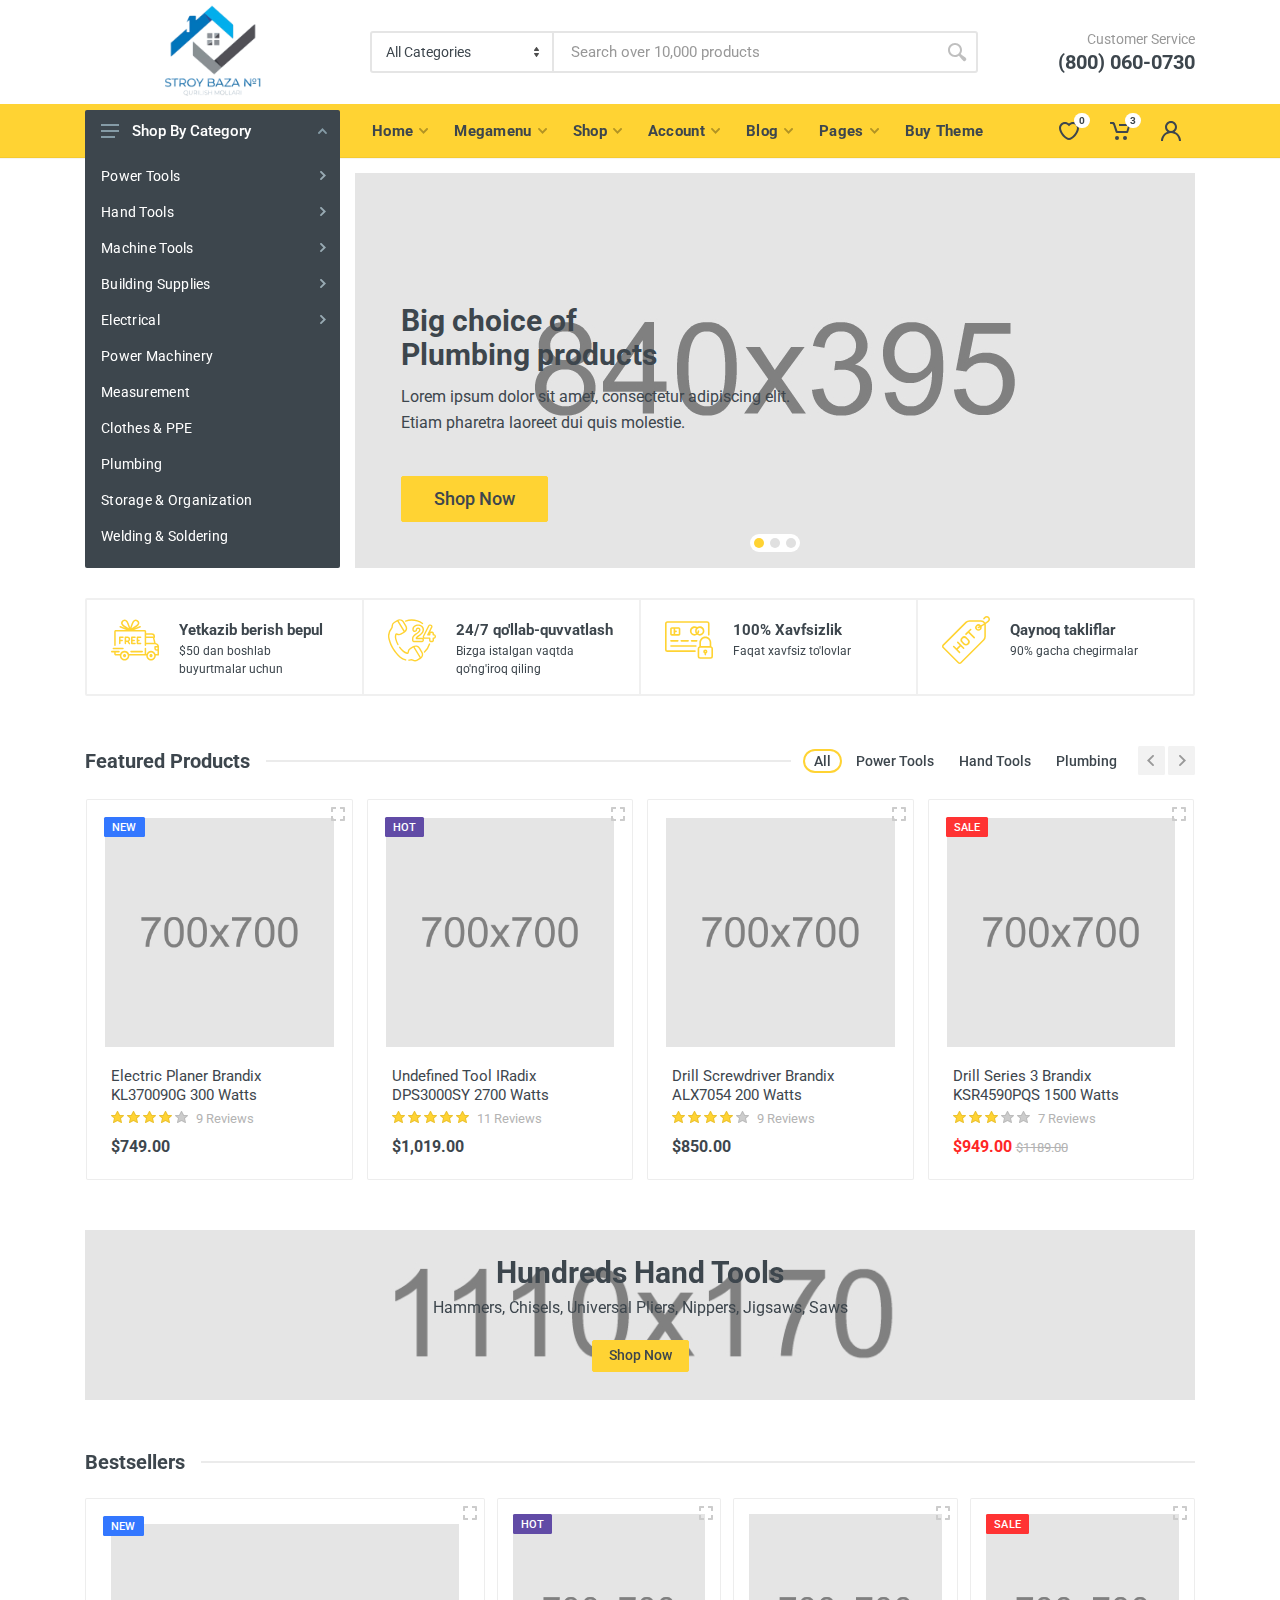
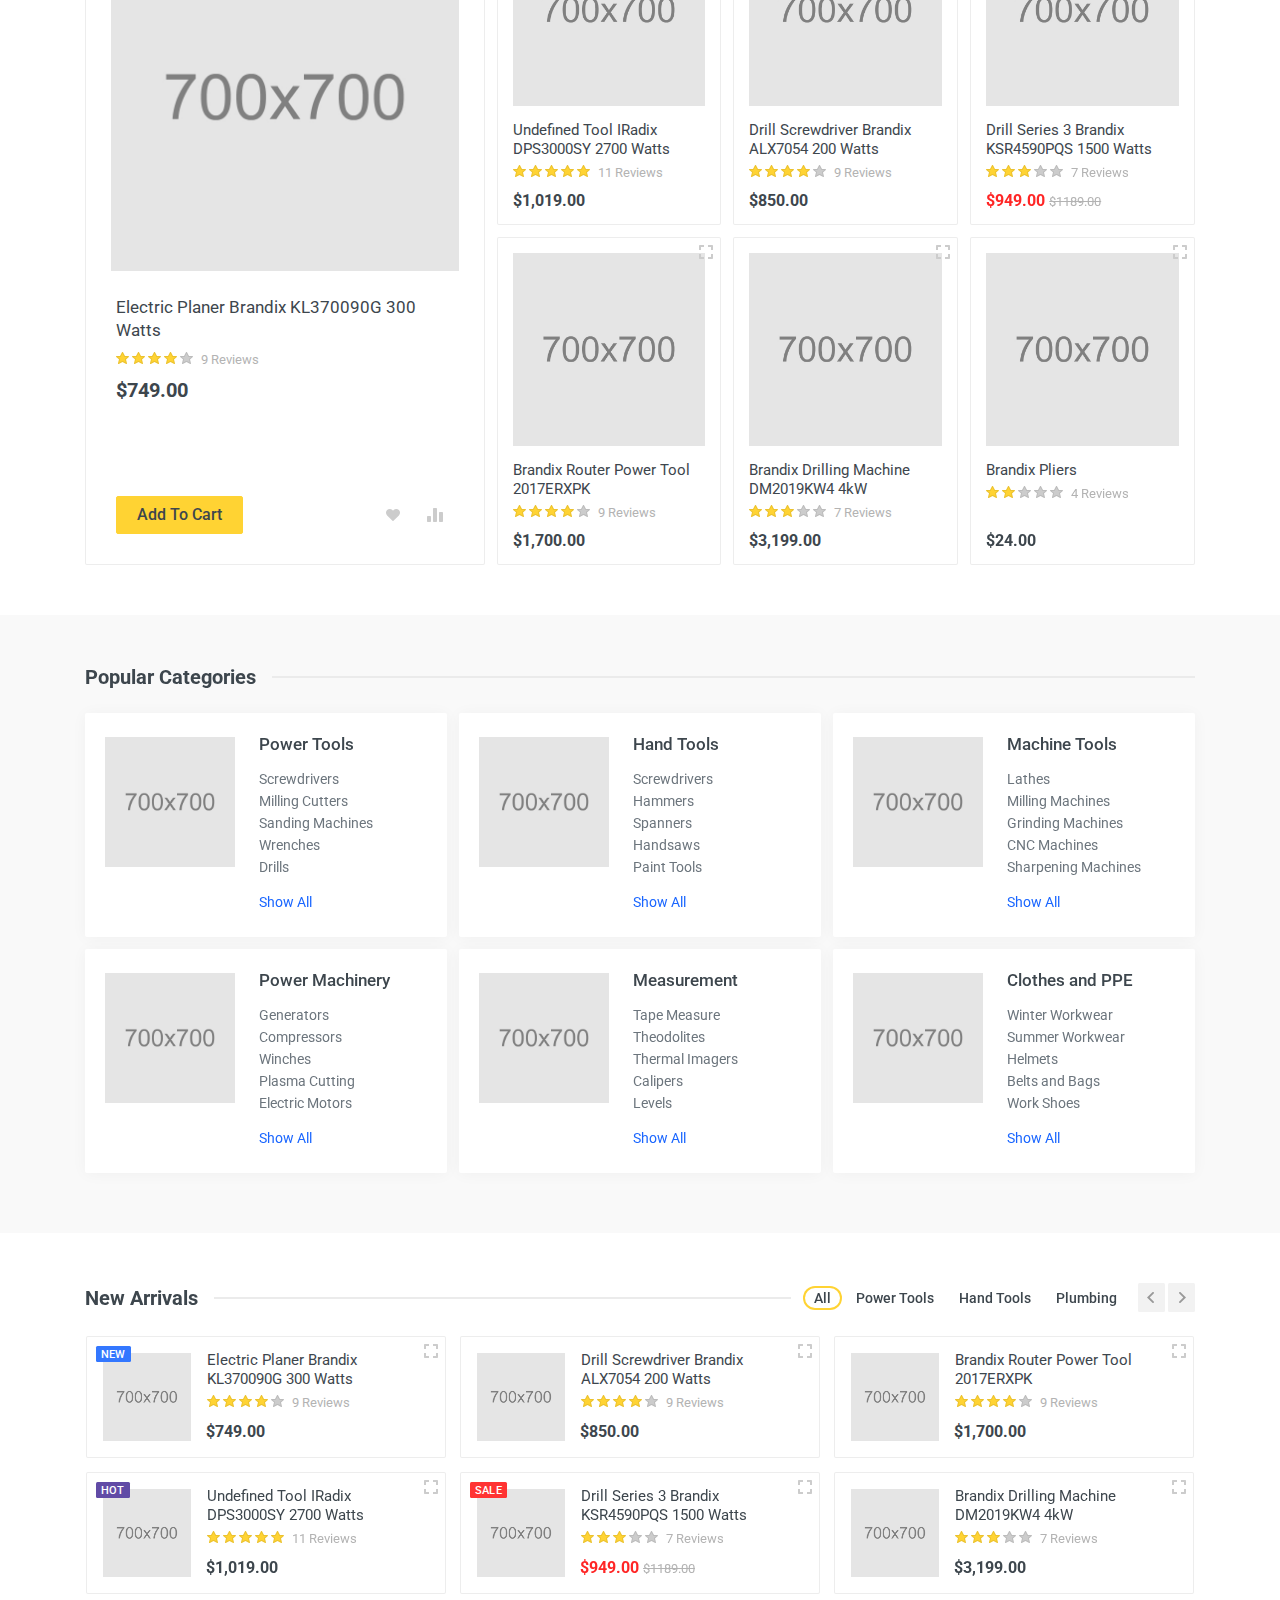
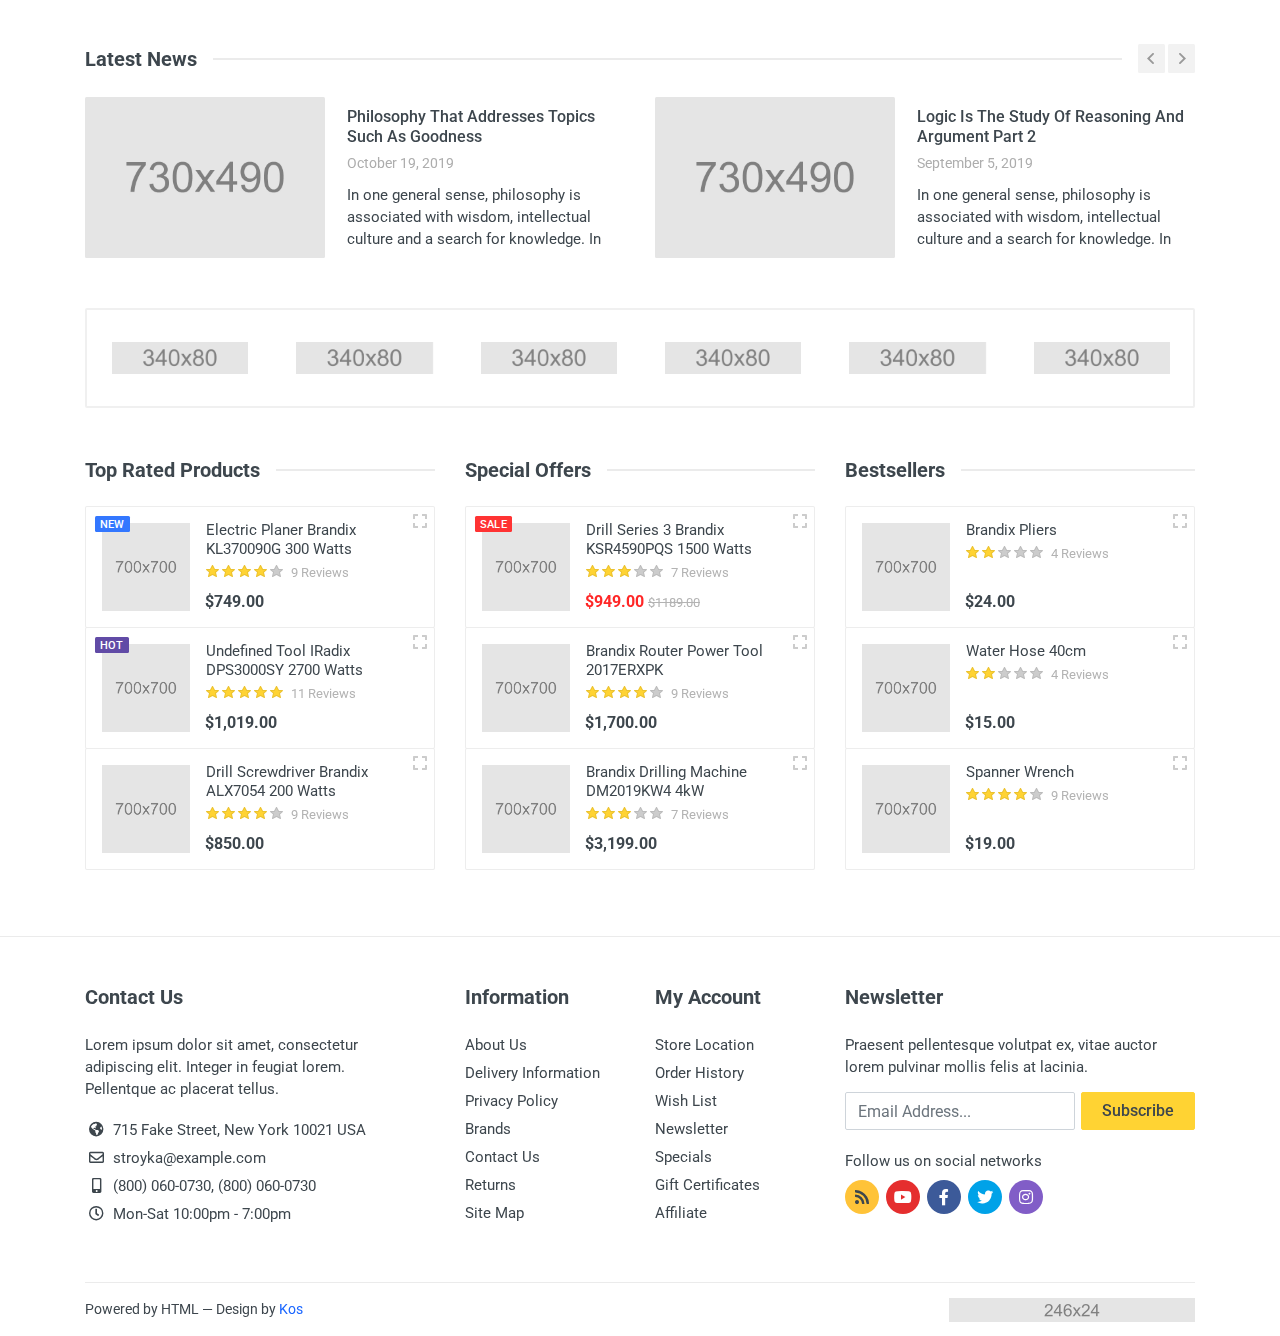
==== commit c36eff1b: "add vercel" ====
--- a/HTML/default/index.html
+++ b/HTML/default/index.html
@@ -1342,8 +1342,8 @@
                                 </svg>
                             </div>
                             <div class="block-features__content">
-                                <div class="block-features__title">Free Shipping</div>
-                                <div class="block-features__subtitle">For orders from $50</div>
+                                <div class="block-features__title">Yetkazib berish bepul</div>
+                                <div class="block-features__subtitle">$50 dan boshlab buyurtmalar uchun</div>
                             </div>
                         </div>
                         <div class="block-features__divider"></div>
@@ -1354,8 +1354,8 @@
                                 </svg>
                             </div>
                             <div class="block-features__content">
-                                <div class="block-features__title">Support 24/7</div>
-                                <div class="block-features__subtitle">Call us anytime</div>
+                                <div class="block-features__title">24/7 qo'llab-quvvatlash</div>
+                                <div class="block-features__subtitle">Bizga istalgan vaqtda qo'ng'iroq qiling</div>
                             </div>
                         </div>
                         <div class="block-features__divider"></div>
@@ -1366,8 +1366,8 @@
                                 </svg>
                             </div>
                             <div class="block-features__content">
-                                <div class="block-features__title">100% Safety</div>
-                                <div class="block-features__subtitle">Only secure payments</div>
+                                <div class="block-features__title">100% Xavfsizlik</div>
+                                <div class="block-features__subtitle">Faqat xavfsiz to'lovlar</div>
                             </div>
                         </div>
                         <div class="block-features__divider"></div>
@@ -1378,8 +1378,8 @@
                                 </svg>
                             </div>
                             <div class="block-features__content">
-                                <div class="block-features__title">Hot Offers</div>
-                                <div class="block-features__subtitle">Discounts up to 90%</div>
+                                <div class="block-features__title">Qaynoq takliflar</div>
+                                <div class="block-features__subtitle">90% gacha chegirmalar</div>
                             </div>
                         </div>
                     </div>
--- a/HTML/default/css/style.css
+++ b/HTML/default/css/style.css
@@ -12997,13 +12997,13 @@
 }
 
 .block-features__title {
-  font-size: 17px;
+  font-size: 15px;
   line-height: 24px;
   font-weight: 700;
 }
 
 .block-features__subtitle {
-  font-size: 14px;
+  font-size: 12px;
 }
 
 .block-features--layout--boxed {
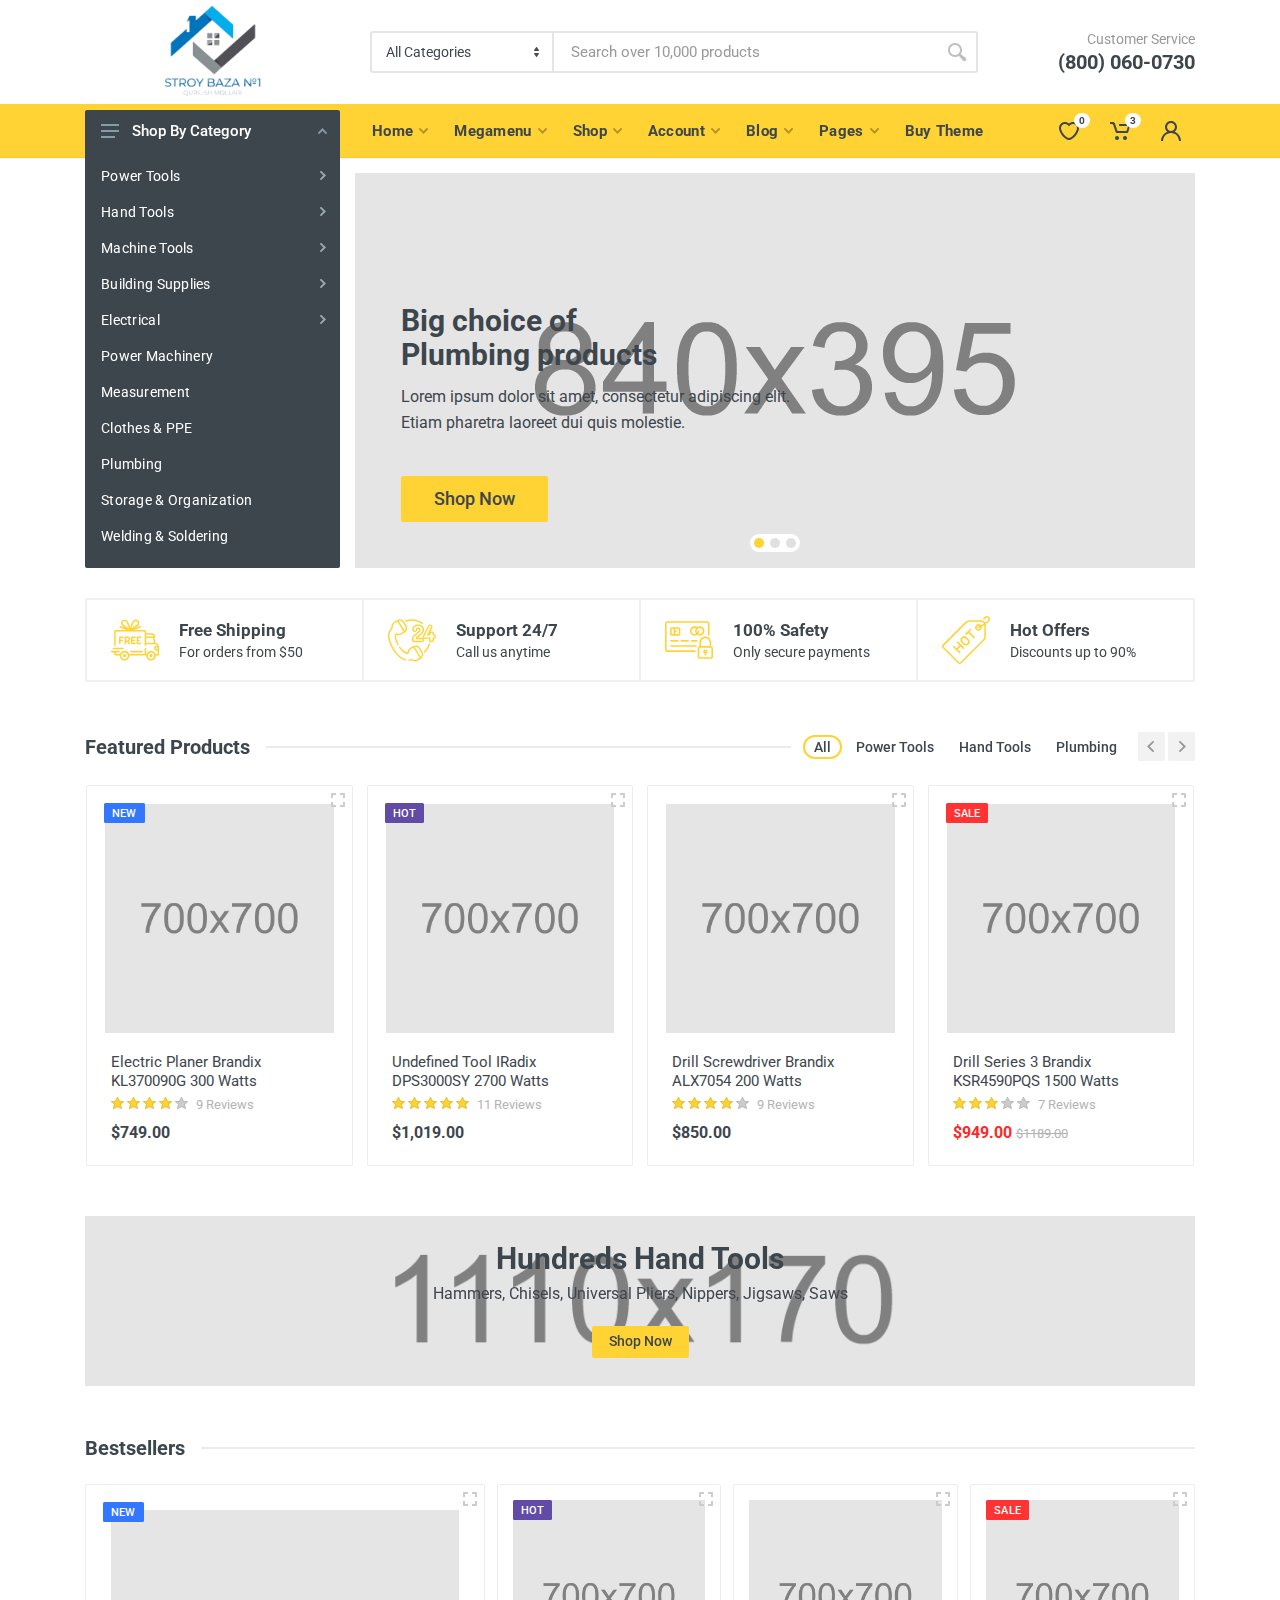
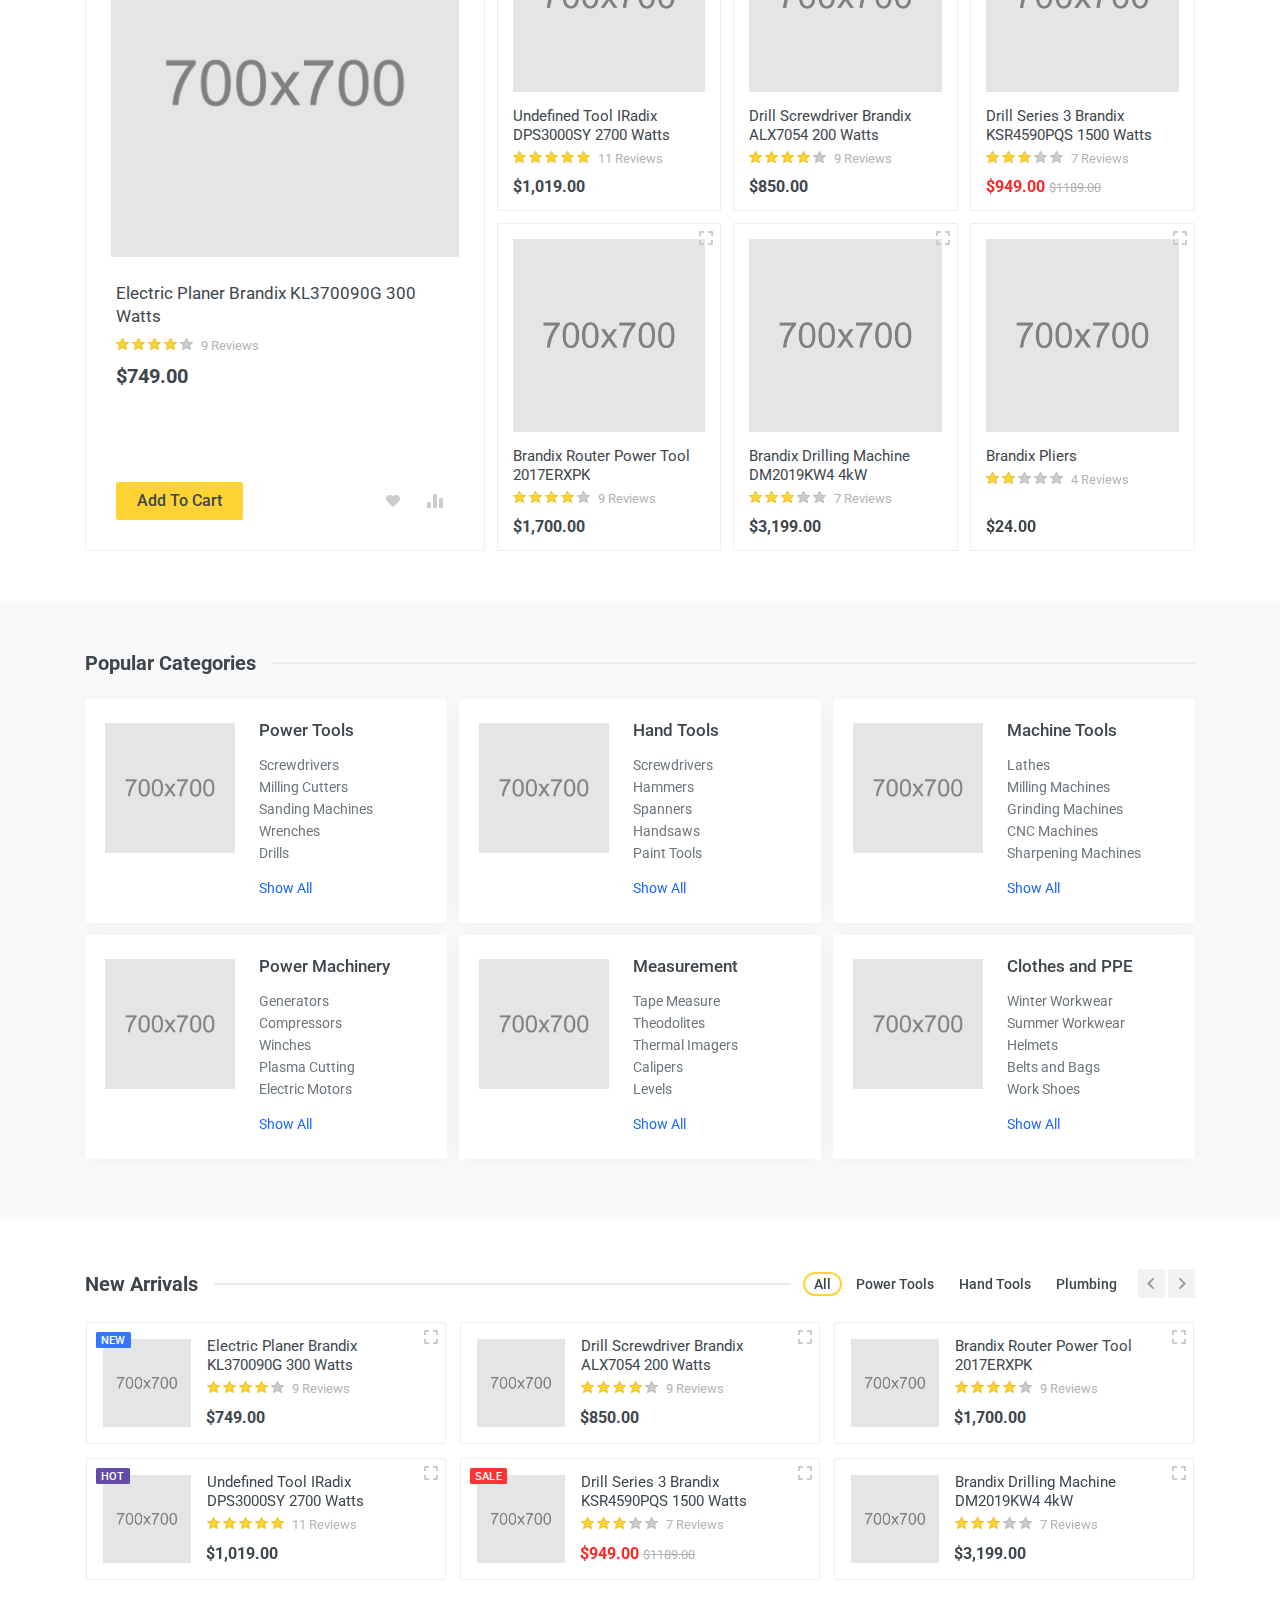
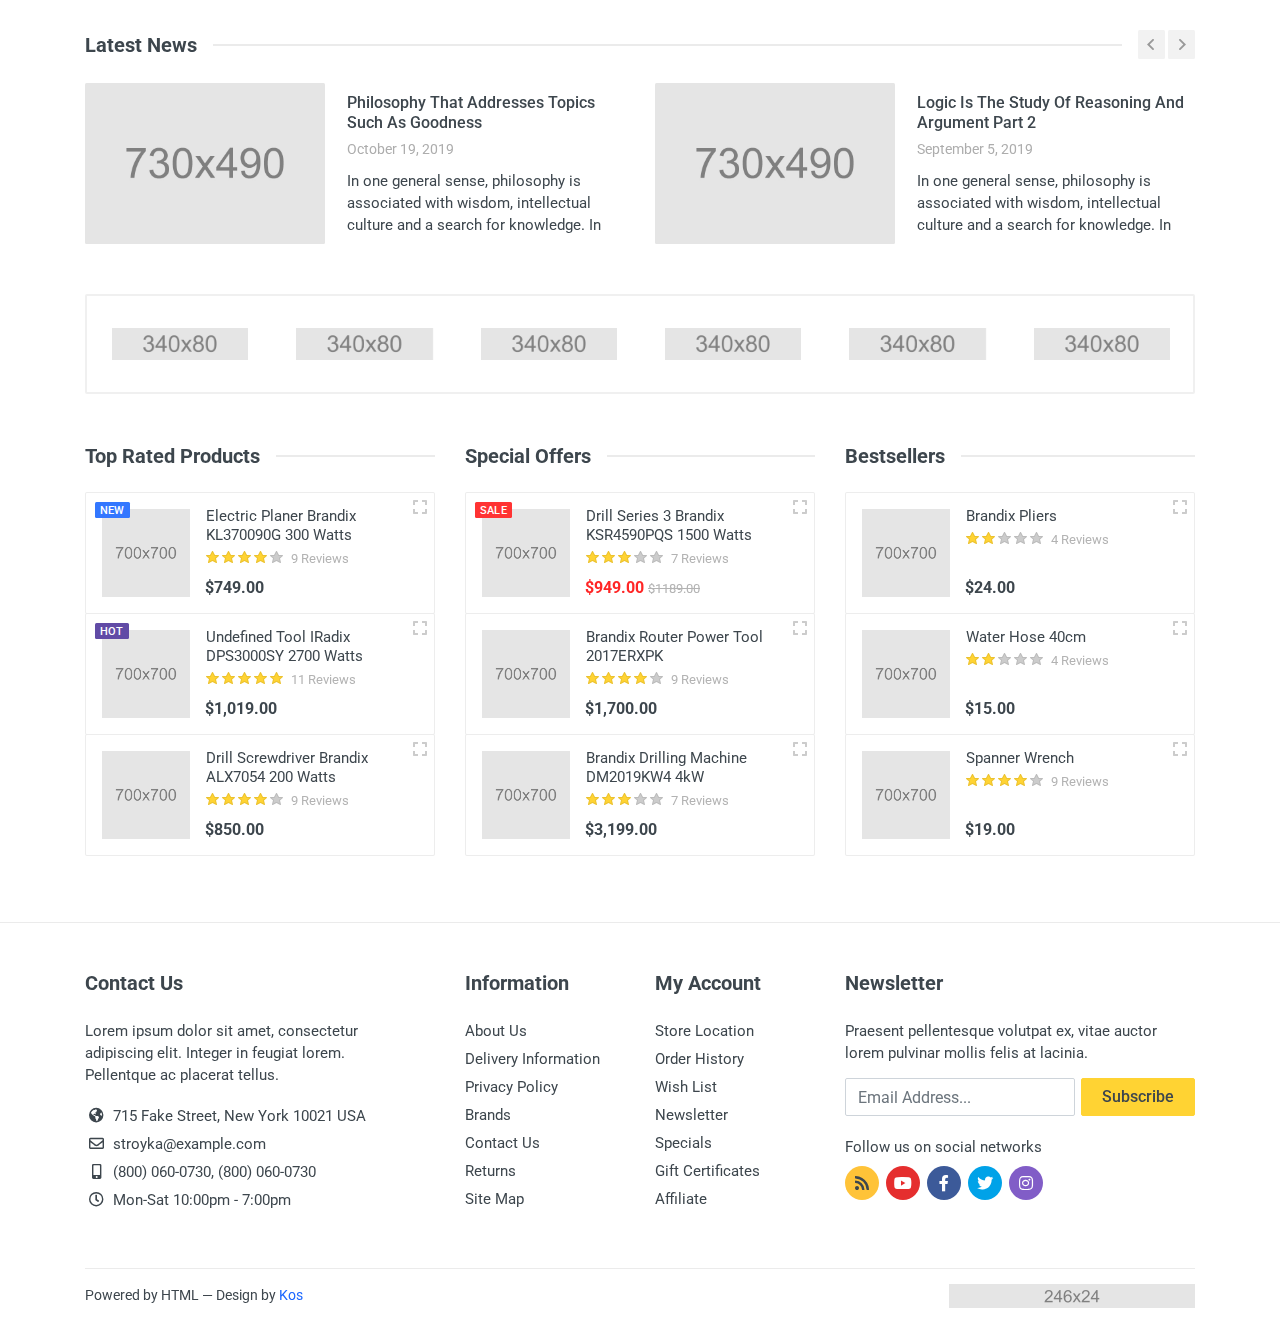
==== commit 14e916c7: "end site" ====
--- a/HTML/default/index.html
+++ b/HTML/default/index.html
@@ -1342,8 +1342,8 @@
                                 </svg>
                             </div>
                             <div class="block-features__content">
-                                <div class="block-features__title">Yetkazib berish bepul</div>
-                                <div class="block-features__subtitle">$50 dan boshlab buyurtmalar uchun</div>
+                                <div class="block-features__title">Free Shipping</div>
+                                <div class="block-features__subtitle">For orders from $50</div>
                             </div>
                         </div>
                         <div class="block-features__divider"></div>
@@ -1354,8 +1354,8 @@
                                 </svg>
                             </div>
                             <div class="block-features__content">
-                                <div class="block-features__title">24/7 qo'llab-quvvatlash</div>
-                                <div class="block-features__subtitle">Bizga istalgan vaqtda qo'ng'iroq qiling</div>
+                                <div class="block-features__title">Support 24/7</div>
+                                <div class="block-features__subtitle">Call us anytime</div>
                             </div>
                         </div>
                         <div class="block-features__divider"></div>
@@ -1366,8 +1366,8 @@
                                 </svg>
                             </div>
                             <div class="block-features__content">
-                                <div class="block-features__title">100% Xavfsizlik</div>
-                                <div class="block-features__subtitle">Faqat xavfsiz to'lovlar</div>
+                                <div class="block-features__title">100% Safety</div>
+                                <div class="block-features__subtitle">Only secure payments</div>
                             </div>
                         </div>
                         <div class="block-features__divider"></div>
@@ -1378,8 +1378,8 @@
                                 </svg>
                             </div>
                             <div class="block-features__content">
-                                <div class="block-features__title">Qaynoq takliflar</div>
-                                <div class="block-features__subtitle">90% gacha chegirmalar</div>
+                                <div class="block-features__title">Hot Offers</div>
+                                <div class="block-features__subtitle">Discounts up to 90%</div>
                             </div>
                         </div>
                     </div>
--- a/HTML/default/css/style.css
+++ b/HTML/default/css/style.css
@@ -12997,13 +12997,13 @@
 }
 
 .block-features__title {
-  font-size: 15px;
+  font-size: 17px;
   line-height: 24px;
   font-weight: 700;
 }
 
 .block-features__subtitle {
-  font-size: 12px;
+  font-size: 14px;
 }
 
 .block-features--layout--boxed {
